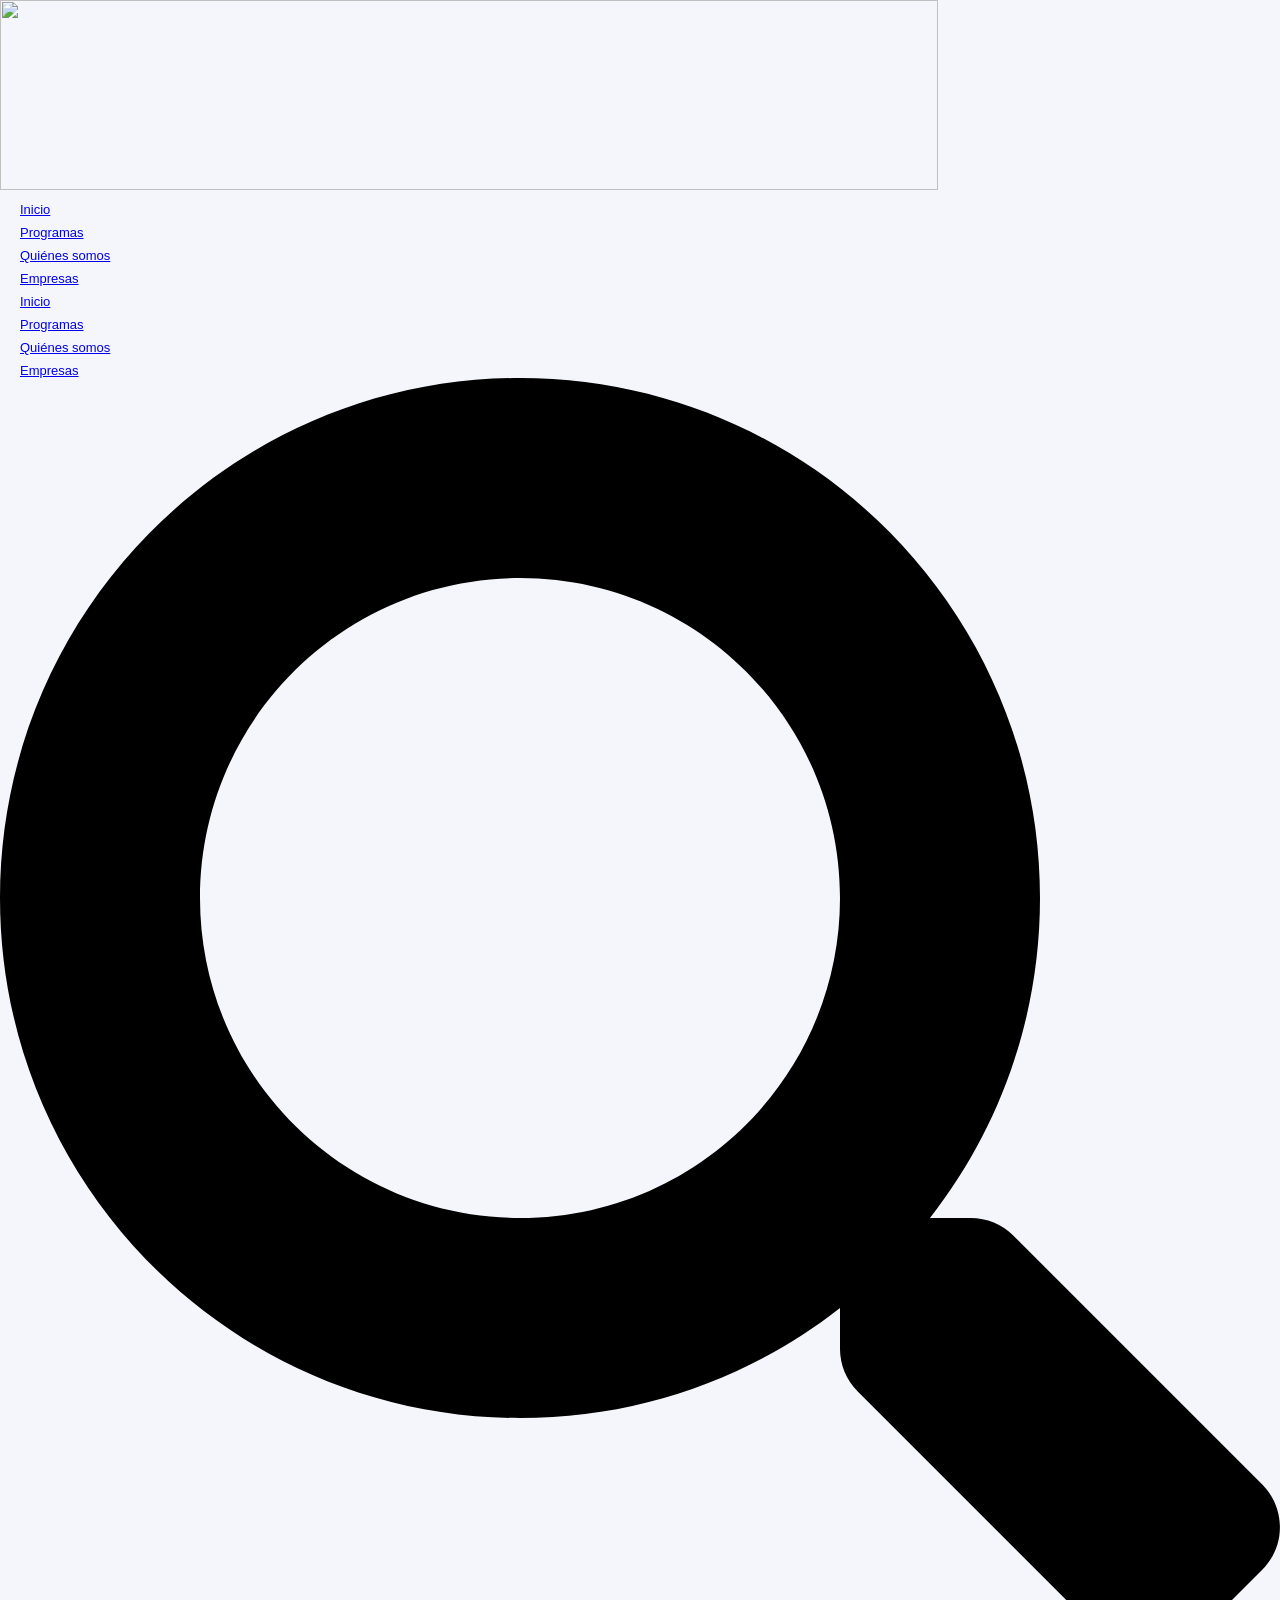
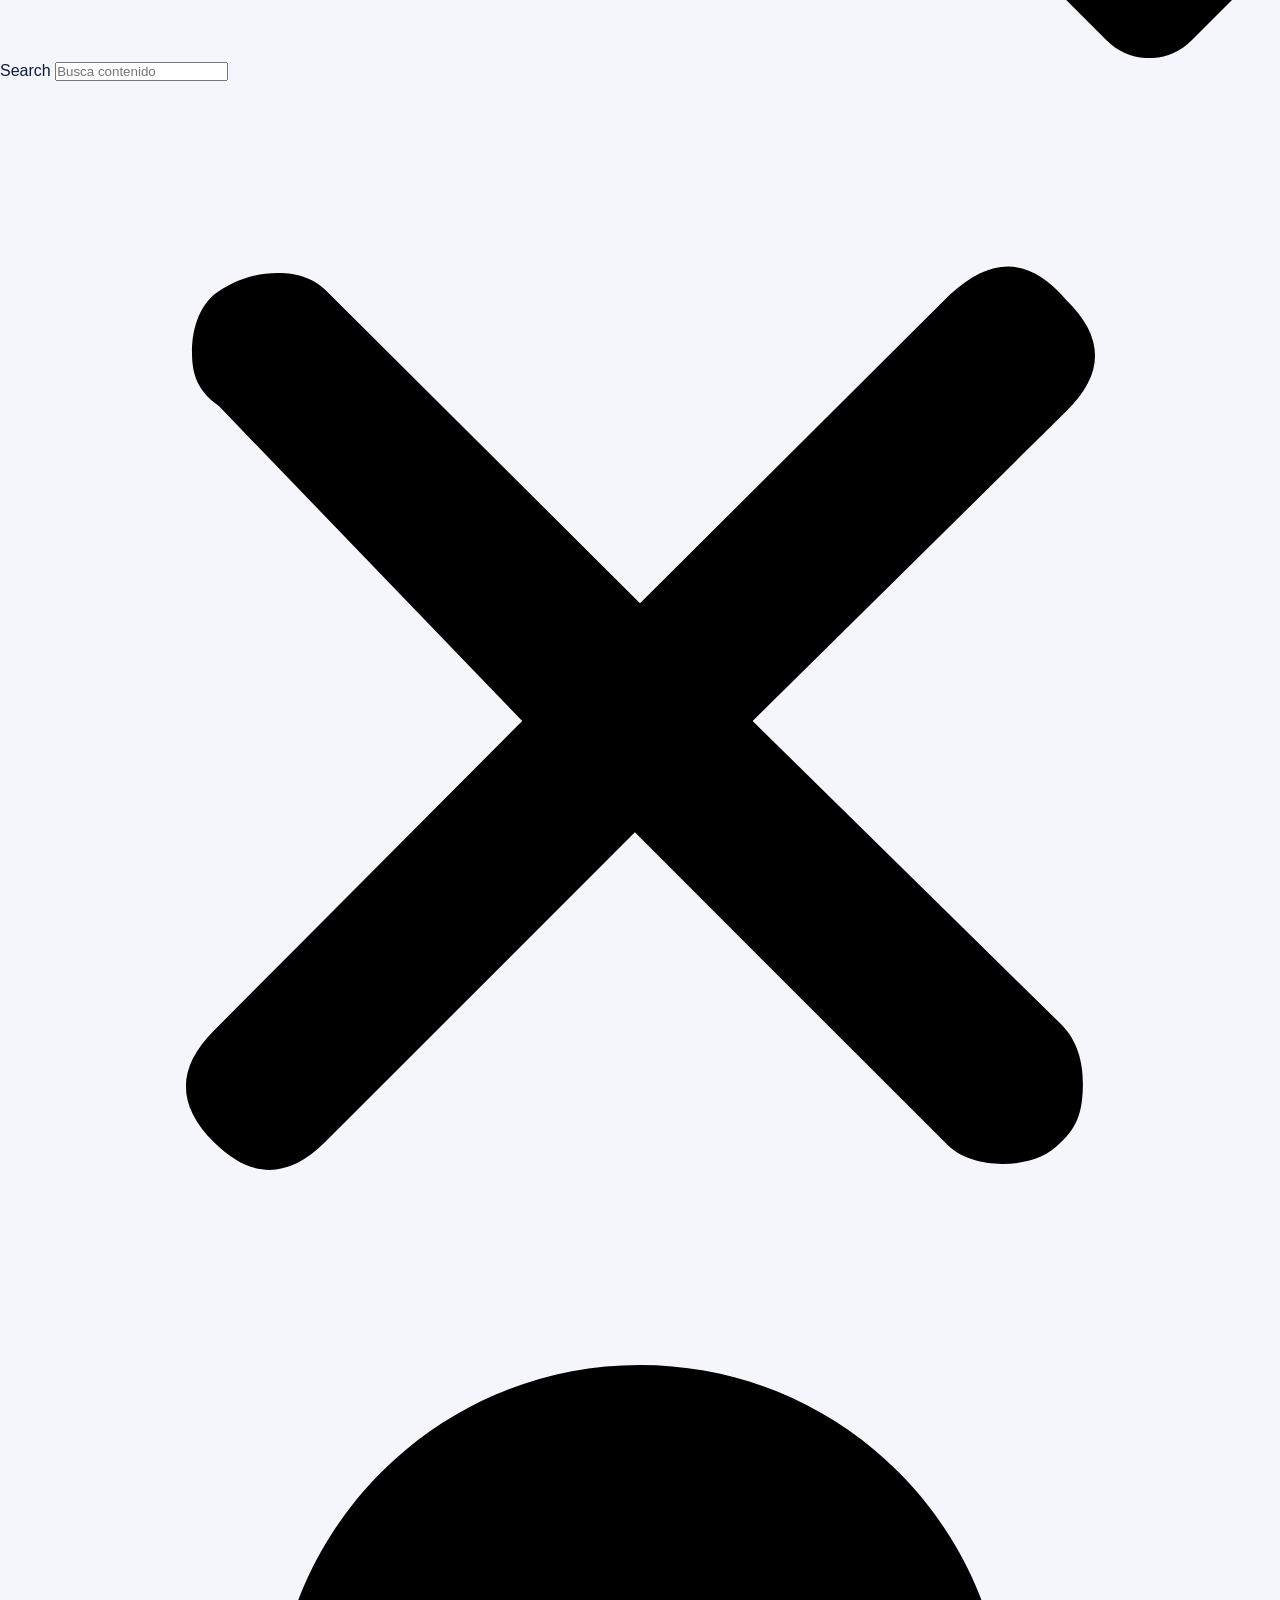
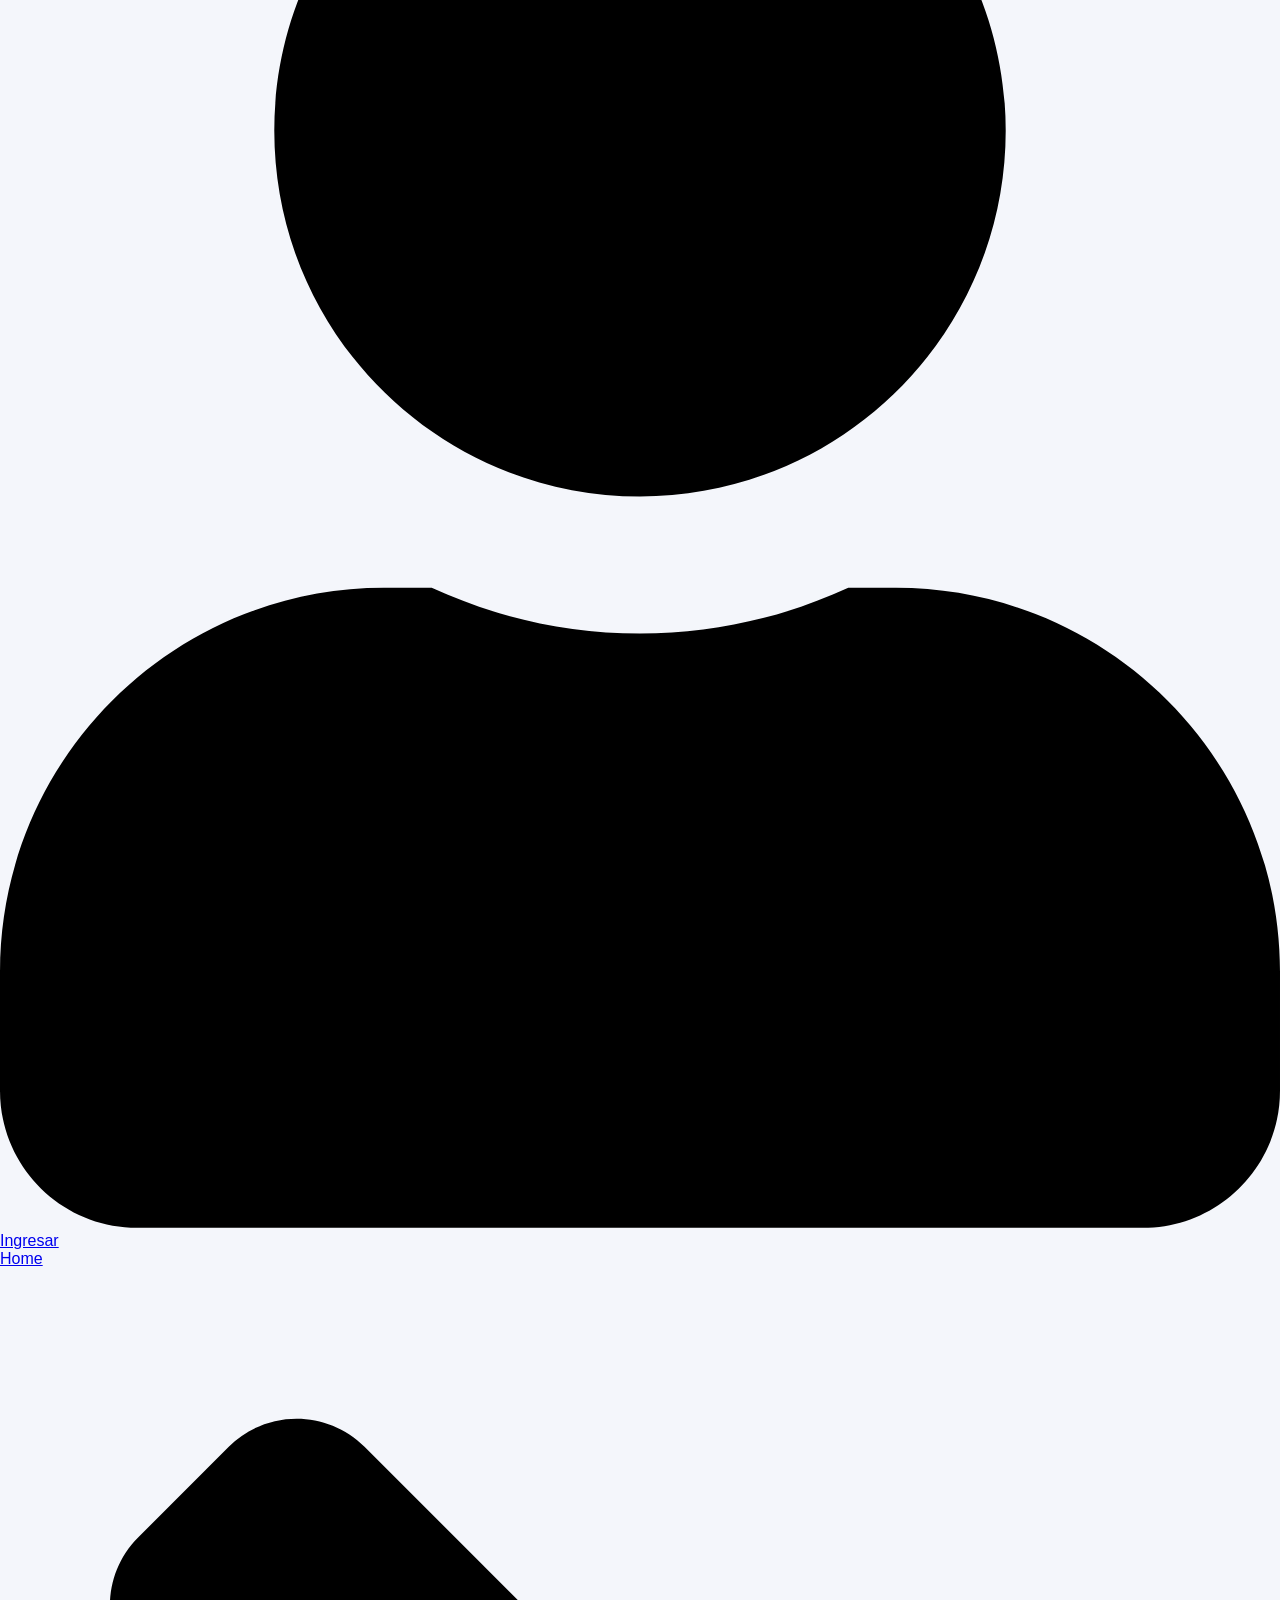
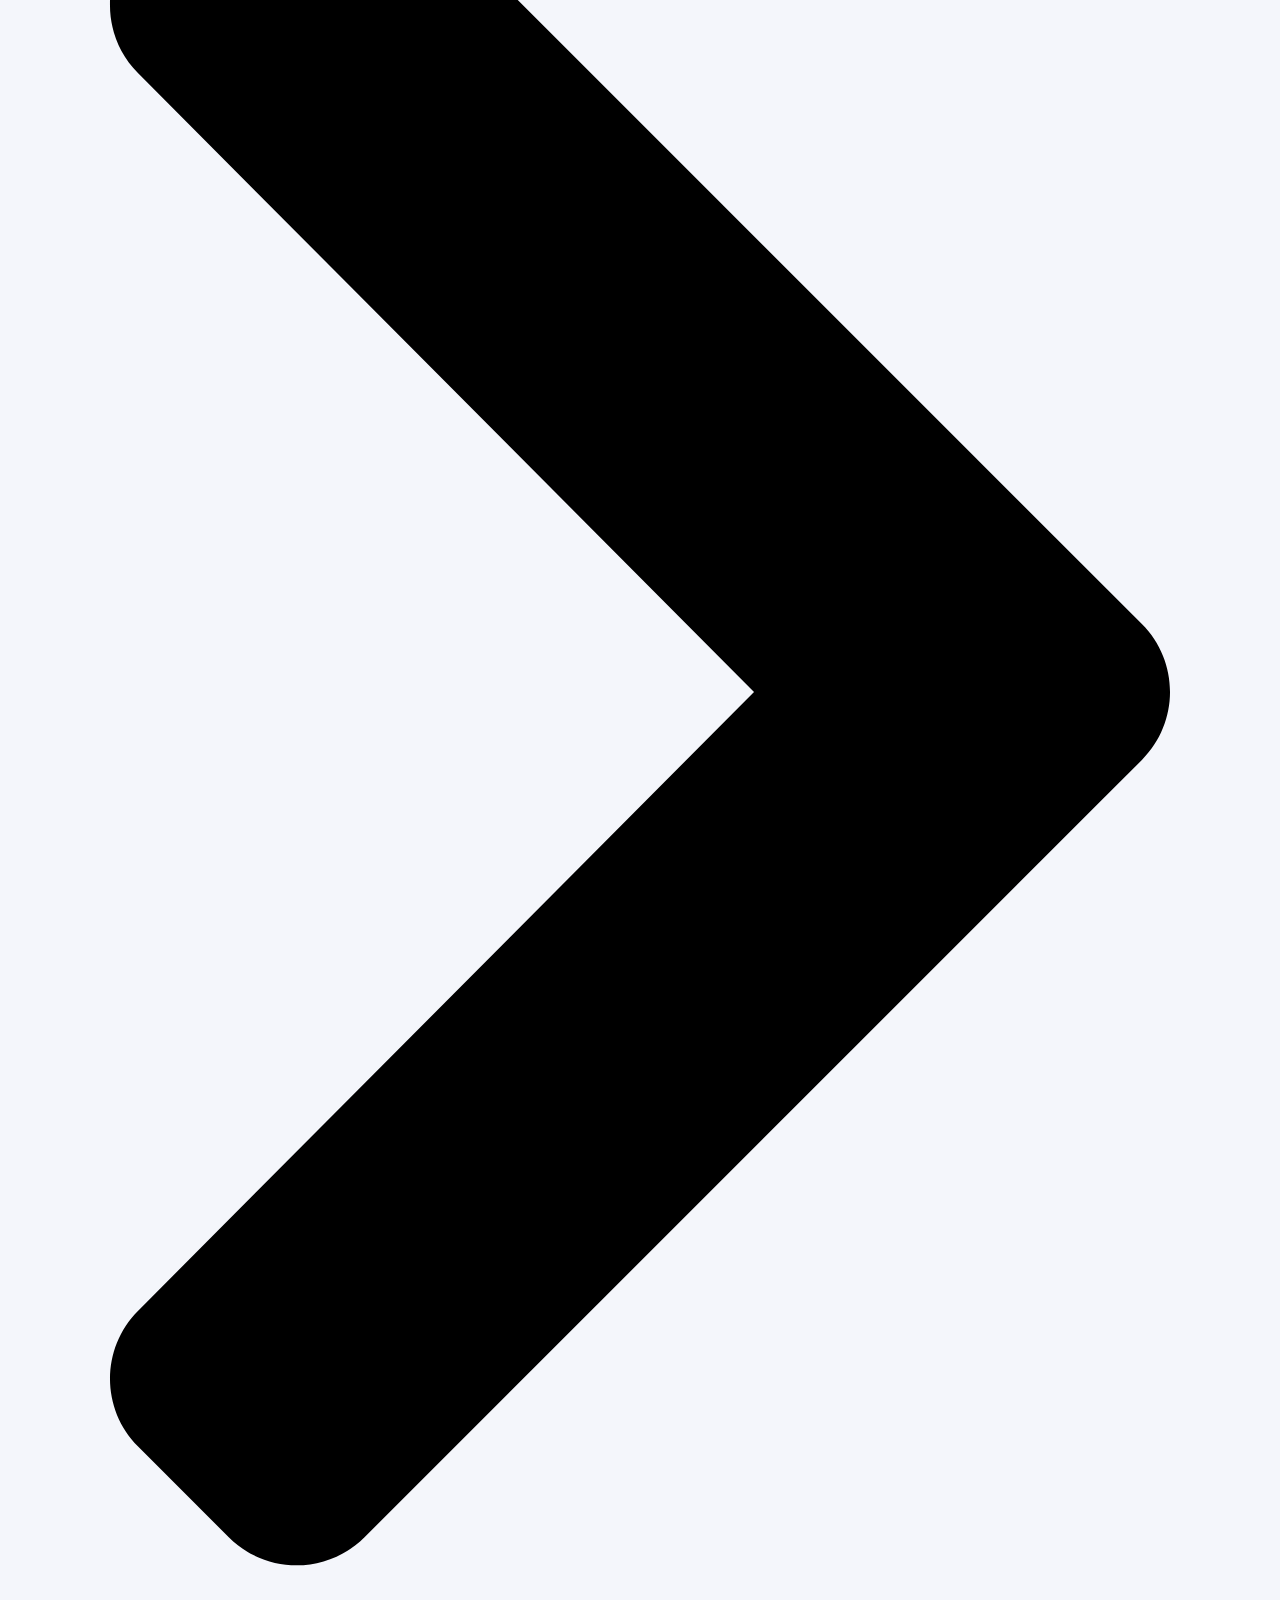
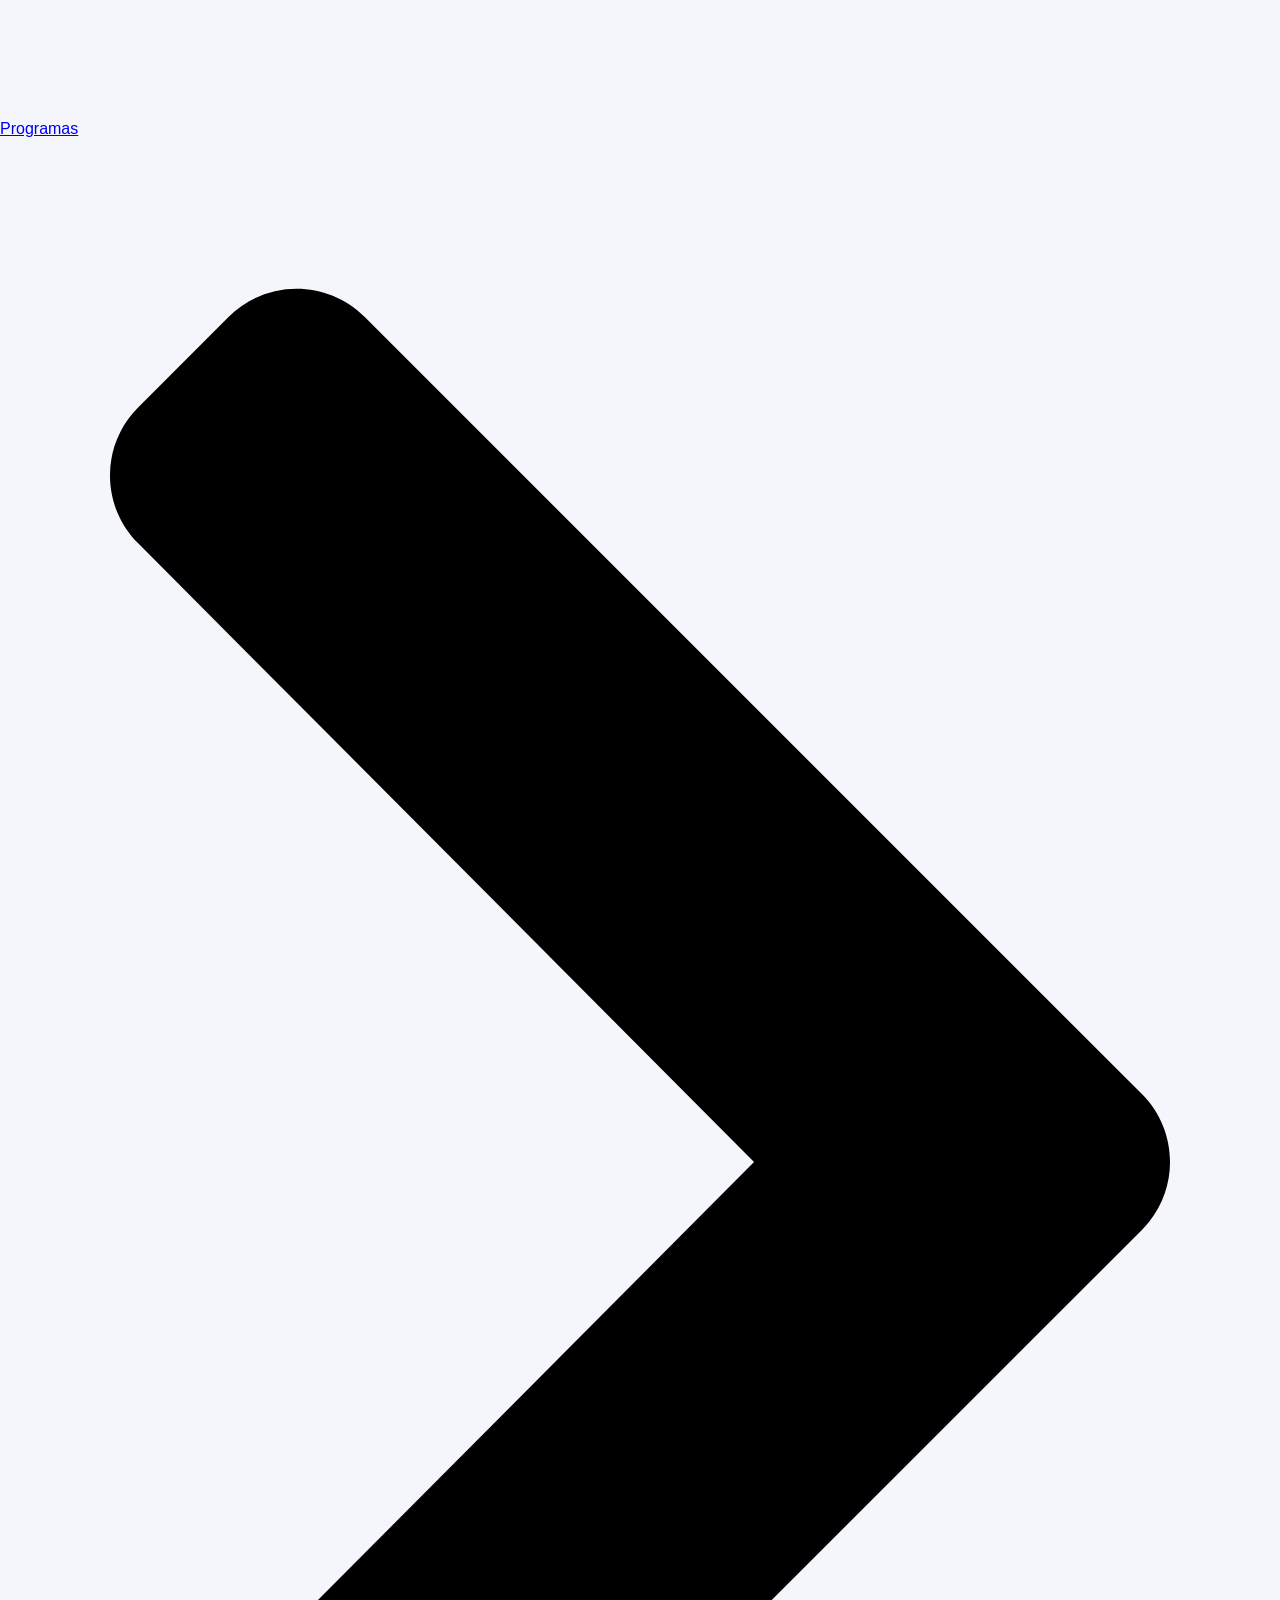
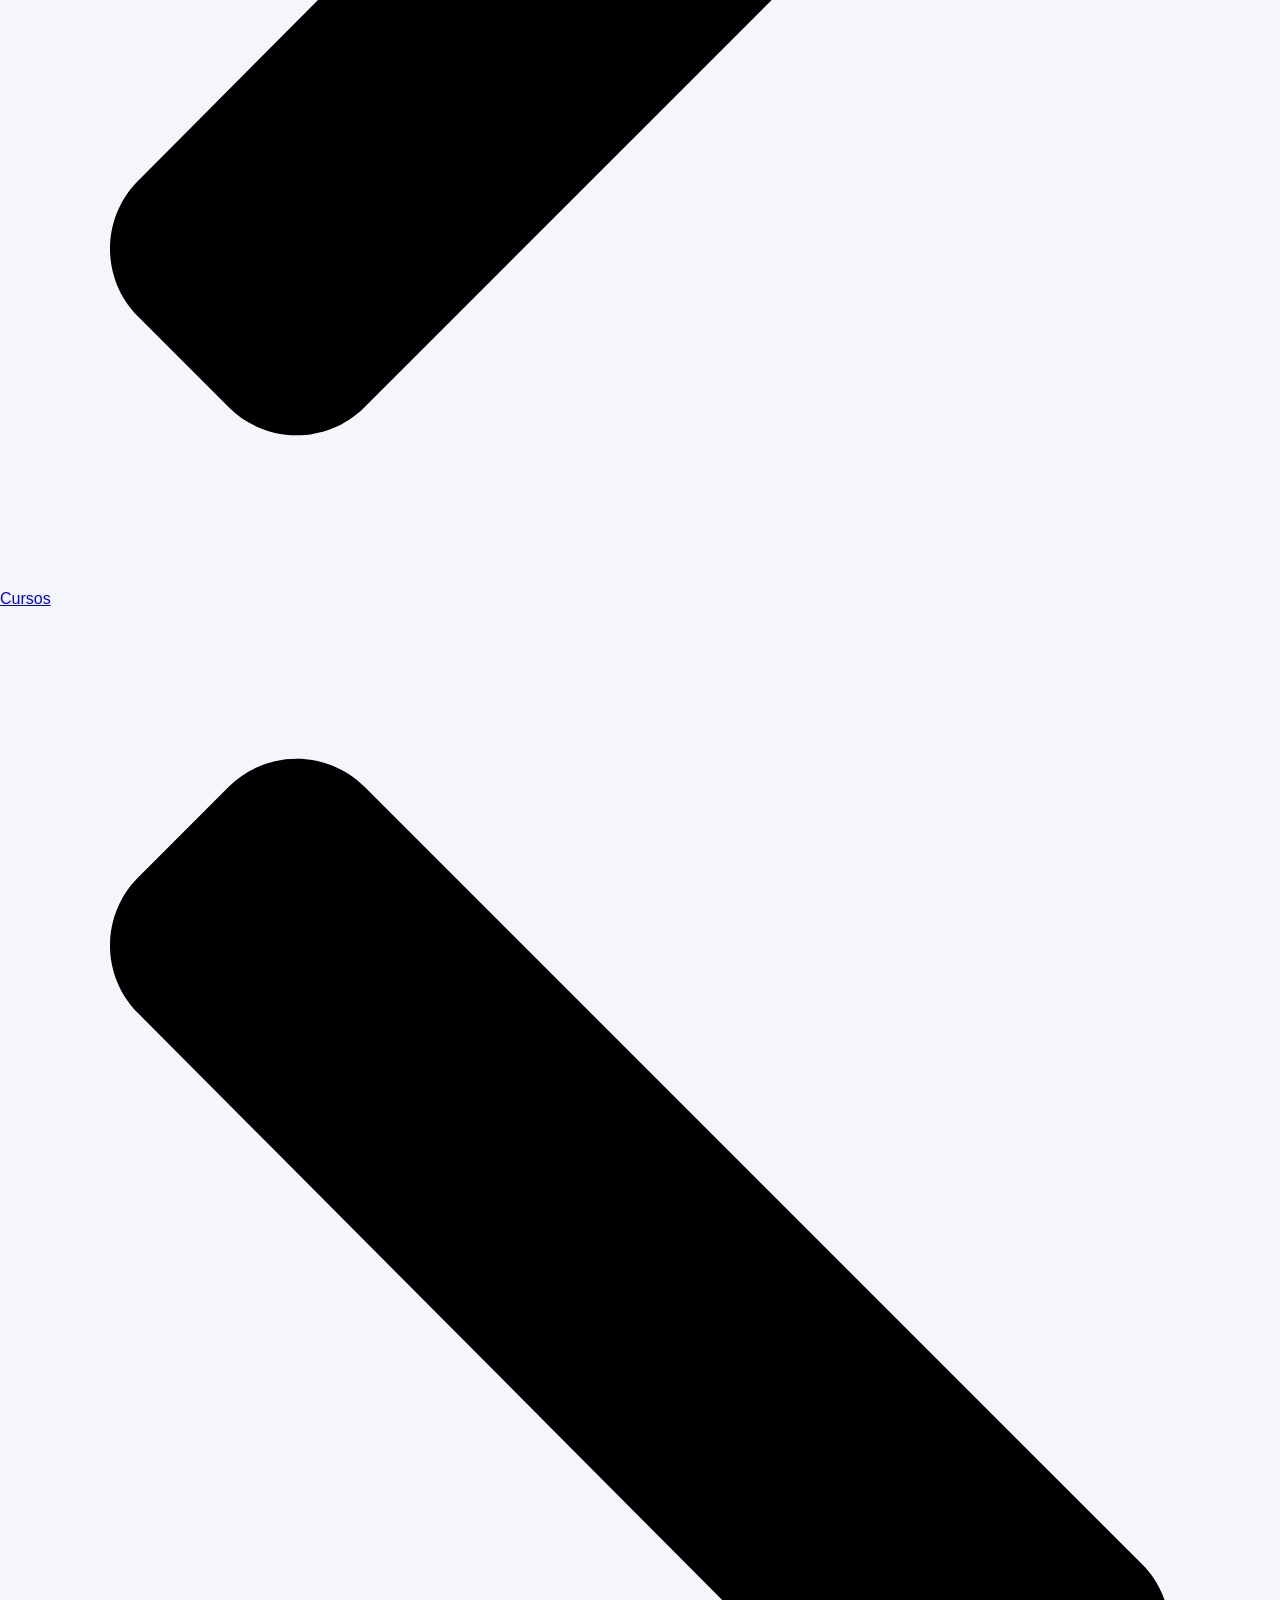
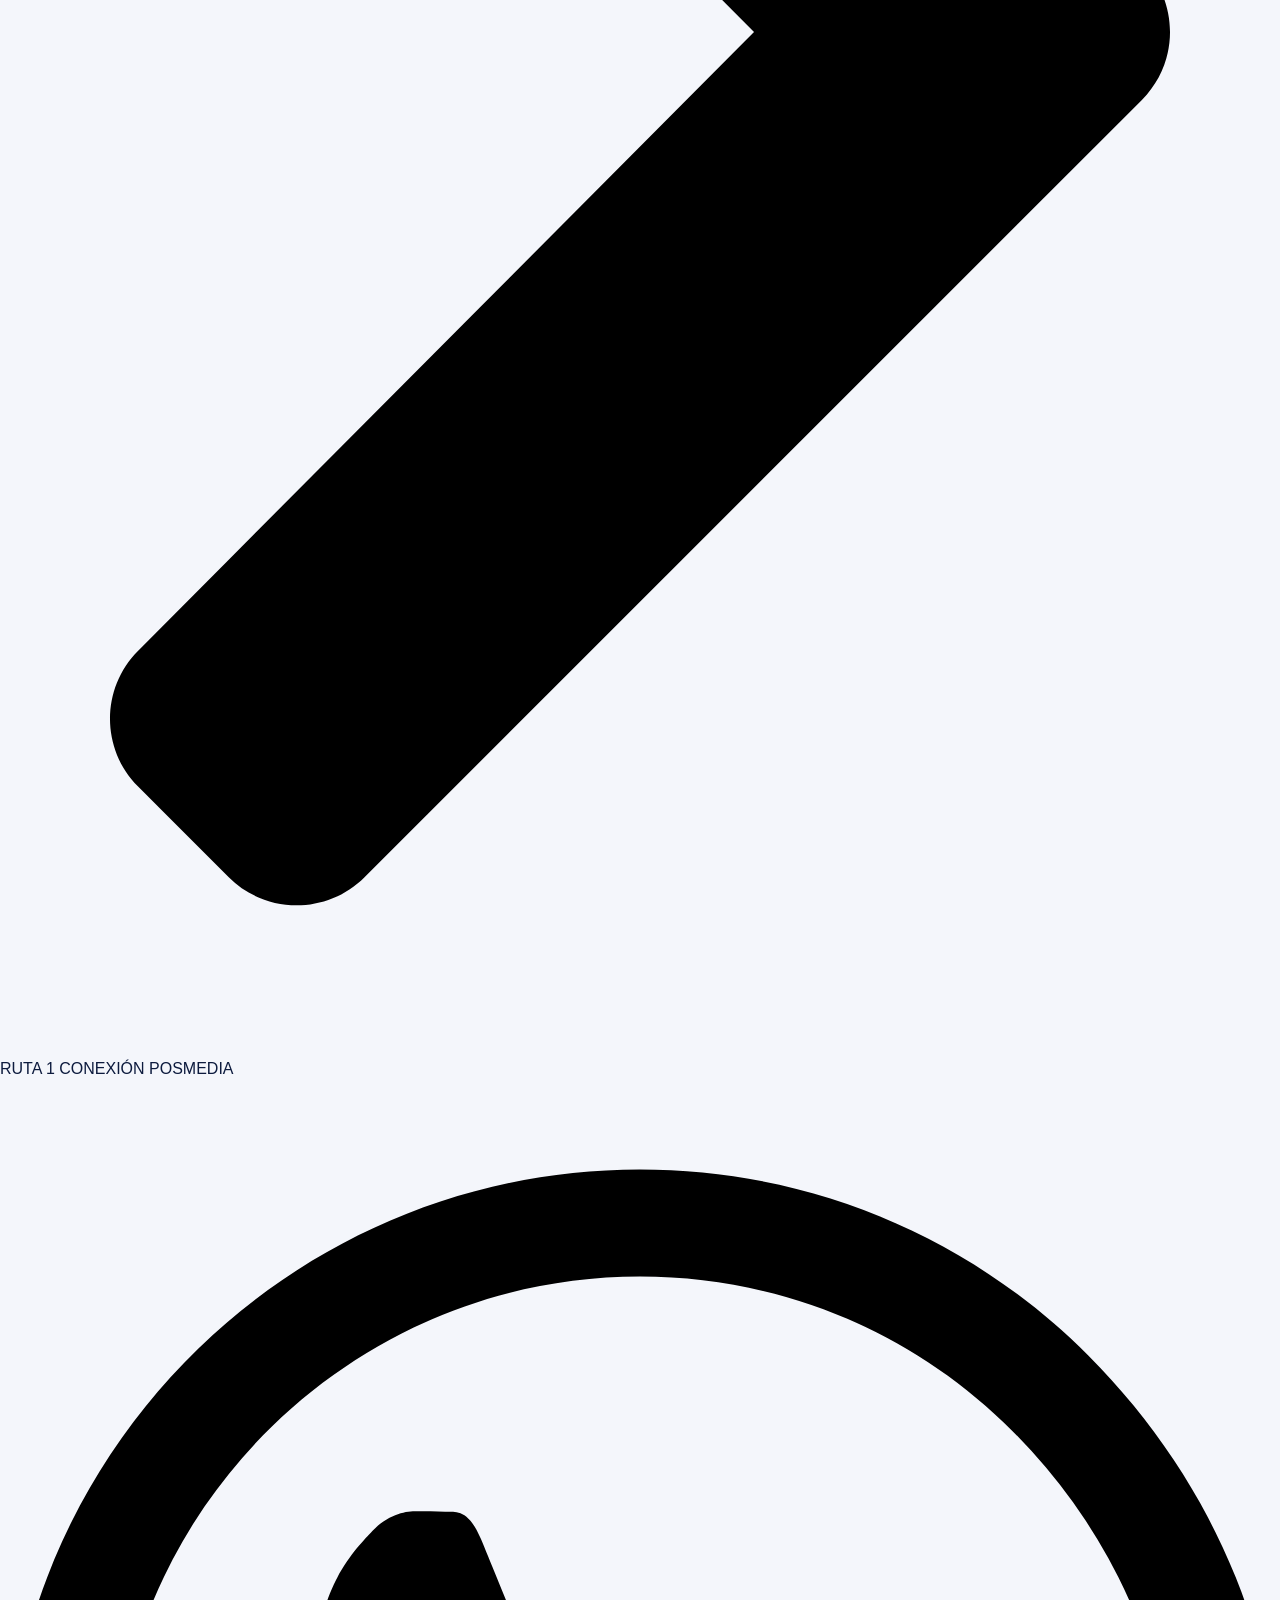
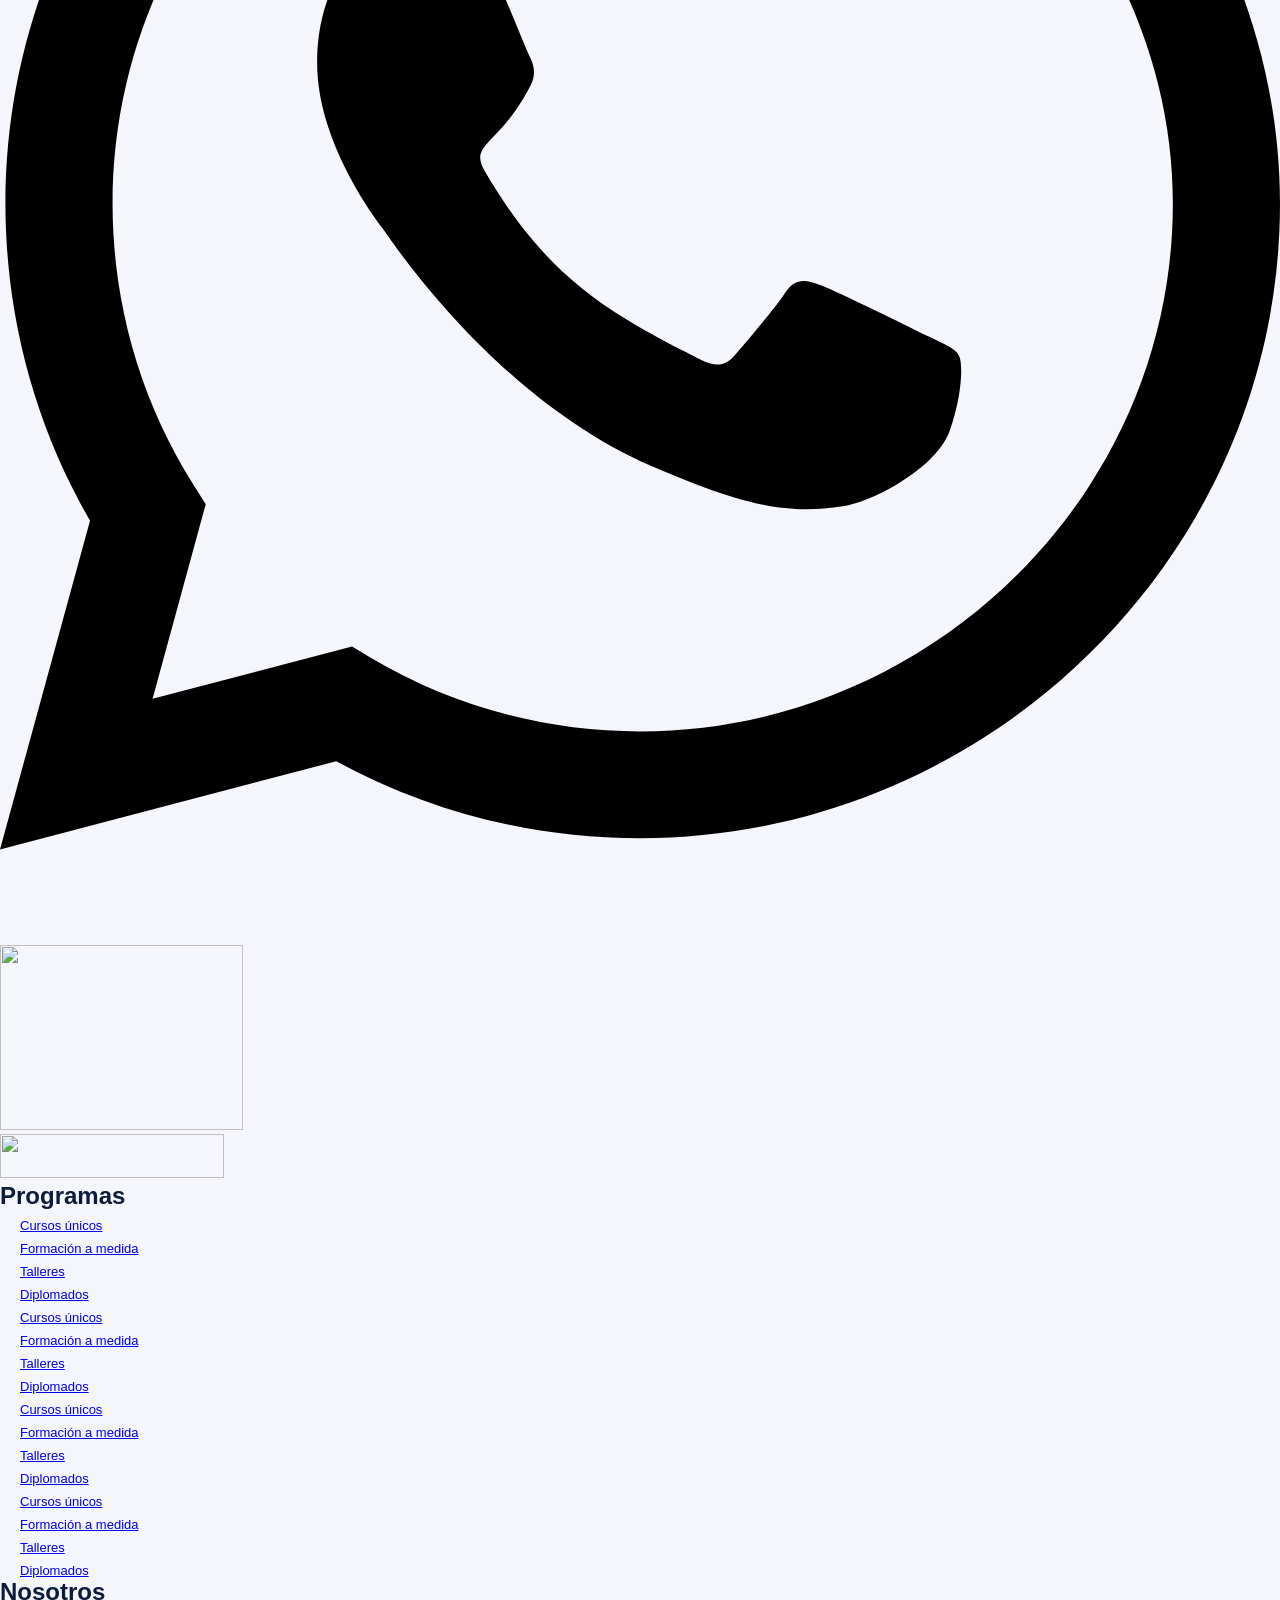
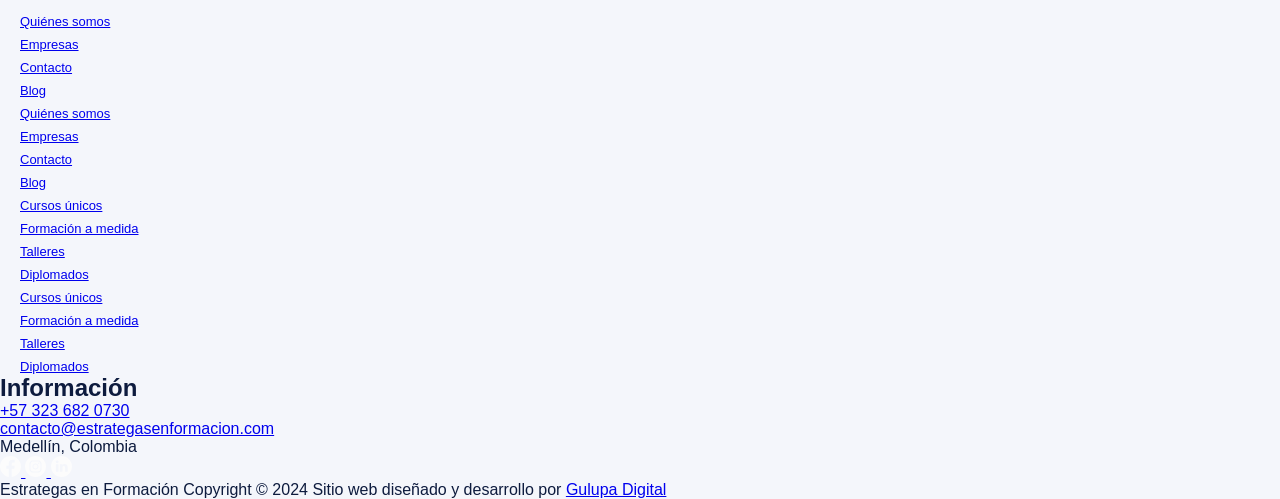
==== view/ruta1.html @ e5839bad "organizando contador del menu de cursos" ====
<!DOCTYPE html>
<html lang="es-CO">
<head>
	<meta charset="UTF-8">
	<meta name="viewport" content="width=device-width, initial-scale=1.0, viewport-fit=cover" />		<script type="text/javascript" id="lpData">
/* <![CDATA[ */
var lpData = {"site_url":"https:\/\/formandoenlinea.com","user_id":"0","theme":"edu-press-child","lp_rest_url":"https:\/\/formandoenlinea.com\/wp-json\/","nonce":"5aa4acb04e","is_course_archive":"","courses_url":"https:\/\/formandoenlinea.com\/programas\/","urlParams":[],"lp_version":"4.3.2.8","lp_rest_load_ajax":"https:\/\/formandoenlinea.com\/wp-json\/lp\/v1\/load_content_via_ajax\/","ajaxUrl":"https:\/\/formandoenlinea.com\/wp-admin\/admin-ajax.php","lpAjaxUrl":"https:\/\/formandoenlinea.com\/lp-ajax-handle","coverImageRatio":"5.16","toast":{"gravity":"bottom","position":"center","duration":3000,"close":1,"stopOnFocus":1,"classPrefix":"lp-toast"},"i18n":[],"lp_woo_version":"4.1.4"};
/* ]]> */
</script>
<link rel="stylesheet" href="../css/style.css">
<script type="text/javascript" id="lpSettingCourses">
/* <![CDATA[ */
var lpSettingCourses = {"lpArchiveLoadAjax":"1","lpArchiveNoLoadAjaxFirst":"0","lpArchivePaginationType":"number","noLoadCoursesJs":"0"};
/* ]]> */

</script>
		<style id="learn-press-custom-css">
			:root {
				--lp-container-max-width: 1366px;
				--lp-cotainer-padding: 1rem;
				--lp-primary-color: #faa333;
				--lp-secondary-color: #000c31;
			}
		</style>
		<meta name='robots' content='index, follow, max-image-preview:large, max-snippet:-1, max-video-preview:-1' />
	<style>img:is([sizes="auto" i], [sizes^="auto," i]) { contain-intrinsic-size: 3000px 1500px }</style>
	
<!-- Google Tag Manager for WordPress by gtm4wp.com -->
<script data-cfasync="false" data-pagespeed-no-defer>
	var gtm4wp_datalayer_name = "dataLayer";
	var dataLayer = dataLayer || [];
	const gtm4wp_use_sku_instead = 0;
	const gtm4wp_currency = 'COP';
	const gtm4wp_product_per_impression = 10;
	const gtm4wp_clear_ecommerce = false;
	const gtm4wp_datalayer_max_timeout = 2000;
</script>
<!-- End Google Tag Manager for WordPress by gtm4wp.com -->
	<!-- This site is optimized with the Yoast SEO plugin v27.0 - https://yoast.com/product/yoast-seo-wordpress/ -->
	<title>RUTA 1 CONEXIÓN POSMEDIA | Formando En Línea</title>
	<link rel="canonical" href="https://formandoenlinea.com/programas/ruta-1-conexion-posmedia/" />
	<meta property="og:locale" content="es_ES" />
	<meta property="og:type" content="article" />
	<meta property="og:title" content="RUTA 1 CONEXIÓN POSMEDIA | Formando En Línea" />
	<meta property="og:description" content="Bienvenido a la Bitácora del futuro Prepárate, porque a partir de este momento tú eres el protagonista de esta aventura única. No es un simple curso, es un viaje diseñado para que explores tu interior, descubras tu propósito y te conectes con nuevas posibilidades que marcarán tu camino. Cada página..." />
	<meta property="og:url" content="https://formandoenlinea.com/programas/ruta-1-conexion-posmedia/" />
	<meta property="og:site_name" content="Formando En Línea" />
	<meta property="article:modified_time" content="2025-11-28T20:17:35+00:00" />
	<meta property="og:image" content="https://formandoenlinea.com/wp-content/uploads/2024/07/Banner-curso-04-scaled.jpg" />
	<meta property="og:image:width" content="2560" />
	<meta property="og:image:height" content="2551" />
	<meta property="og:image:type" content="image/jpeg" />
	<meta name="twitter:card" content="summary_large_image" />
	<meta name="twitter:label1" content="Tiempo de lectura" />
	<meta name="twitter:data1" content="1 minuto" />
	<script type="application/ld+json" class="yoast-schema-graph">{"@context":"https://schema.org","@graph":[{"@type":"WebPage","@id":"https://formandoenlinea.com/programas/ruta-1-conexion-posmedia/","url":"https://formandoenlinea.com/programas/ruta-1-conexion-posmedia/","name":"RUTA 1 CONEXIÓN POSMEDIA | Formando En Línea","isPartOf":{"@id":"https://formandoenlinea.com/#website"},"primaryImageOfPage":{"@id":"https://formandoenlinea.com/programas/ruta-1-conexion-posmedia/#primaryimage"},"image":{"@id":"https://formandoenlinea.com/programas/ruta-1-conexion-posmedia/#primaryimage"},"thumbnailUrl":"https://formandoenlinea.com/wp-content/uploads/2024/07/Banner-curso-04-scaled.jpg","datePublished":"2025-07-16T23:53:33+00:00","dateModified":"2025-11-28T20:17:35+00:00","breadcrumb":{"@id":"https://formandoenlinea.com/programas/ruta-1-conexion-posmedia/#breadcrumb"},"inLanguage":"es-CO","potentialAction":[{"@type":"ReadAction","target":["https://formandoenlinea.com/programas/ruta-1-conexion-posmedia/"]}]},{"@type":"ImageObject","inLanguage":"es-CO","@id":"https://formandoenlinea.com/programas/ruta-1-conexion-posmedia/#primaryimage","url":"https://formandoenlinea.com/wp-content/uploads/2024/07/Banner-curso-04-scaled.jpg","contentUrl":"https://formandoenlinea.com/wp-content/uploads/2024/07/Banner-curso-04-scaled.jpg","width":2560,"height":2551},{"@type":"BreadcrumbList","@id":"https://formandoenlinea.com/programas/ruta-1-conexion-posmedia/#breadcrumb","itemListElement":[{"@type":"ListItem","position":1,"name":"Inicio","item":"https://formandoenlinea.com/"},{"@type":"ListItem","position":2,"name":"Cursos","item":"https://formandoenlinea.com/courses/"},{"@type":"ListItem","position":3,"name":"RUTA 1 CONEXIÓN POSMEDIA"}]},{"@type":"WebSite","@id":"https://formandoenlinea.com/#website","url":"https://formandoenlinea.com/","name":"Formando En Línea","description":"Estrategas en Formación","potentialAction":[{"@type":"SearchAction","target":{"@type":"EntryPoint","urlTemplate":"https://formandoenlinea.com/?s={search_term_string}"},"query-input":{"@type":"PropertyValueSpecification","valueRequired":true,"valueName":"search_term_string"}}],"inLanguage":"es-CO"}]}</script>
	<!-- / Yoast SEO plugin. -->


<link rel="alternate" type="application/rss+xml" title="Formando En Línea &raquo; Feed" href="https://formandoenlinea.com/feed/" />
<link rel="alternate" type="application/rss+xml" title="Formando En Línea &raquo; RSS de los comentarios" href="https://formandoenlinea.com/comments/feed/" />
<style id='classic-theme-styles-inline-css' type='text/css'>
/*! This file is auto-generated */
.wp-block-button__link{color:#fff;background-color:#32373c;border-radius:9999px;box-shadow:none;text-decoration:none;padding:calc(.667em + 2px) calc(1.333em + 2px);font-size:1.125em}.wp-block-file__button{background:#32373c;color:#fff;text-decoration:none}
</style>
<style id='global-styles-inline-css' type='text/css'>
:root{--wp--preset--aspect-ratio--square: 1;--wp--preset--aspect-ratio--4-3: 4/3;--wp--preset--aspect-ratio--3-4: 3/4;--wp--preset--aspect-ratio--3-2: 3/2;--wp--preset--aspect-ratio--2-3: 2/3;--wp--preset--aspect-ratio--16-9: 16/9;--wp--preset--aspect-ratio--9-16: 9/16;--wp--preset--color--black: #000000;--wp--preset--color--cyan-bluish-gray: #abb8c3;--wp--preset--color--white: #ffffff;--wp--preset--color--pale-pink: #f78da7;--wp--preset--color--vivid-red: #cf2e2e;--wp--preset--color--luminous-vivid-orange: #ff6900;--wp--preset--color--luminous-vivid-amber: #fcb900;--wp--preset--color--light-green-cyan: #7bdcb5;--wp--preset--color--vivid-green-cyan: #00d084;--wp--preset--color--pale-cyan-blue: #8ed1fc;--wp--preset--color--vivid-cyan-blue: #0693e3;--wp--preset--color--vivid-purple: #9b51e0;--wp--preset--gradient--vivid-cyan-blue-to-vivid-purple: linear-gradient(135deg,rgba(6,147,227,1) 0%,rgb(155,81,224) 100%);--wp--preset--gradient--light-green-cyan-to-vivid-green-cyan: linear-gradient(135deg,rgb(122,220,180) 0%,rgb(0,208,130) 100%);--wp--preset--gradient--luminous-vivid-amber-to-luminous-vivid-orange: linear-gradient(135deg,rgba(252,185,0,1) 0%,rgba(255,105,0,1) 100%);--wp--preset--gradient--luminous-vivid-orange-to-vivid-red: linear-gradient(135deg,rgba(255,105,0,1) 0%,rgb(207,46,46) 100%);--wp--preset--gradient--very-light-gray-to-cyan-bluish-gray: linear-gradient(135deg,rgb(238,238,238) 0%,rgb(169,184,195) 100%);--wp--preset--gradient--cool-to-warm-spectrum: linear-gradient(135deg,rgb(74,234,220) 0%,rgb(151,120,209) 20%,rgb(207,42,186) 40%,rgb(238,44,130) 60%,rgb(251,105,98) 80%,rgb(254,248,76) 100%);--wp--preset--gradient--blush-light-purple: linear-gradient(135deg,rgb(255,206,236) 0%,rgb(152,150,240) 100%);--wp--preset--gradient--blush-bordeaux: linear-gradient(135deg,rgb(254,205,165) 0%,rgb(254,45,45) 50%,rgb(107,0,62) 100%);--wp--preset--gradient--luminous-dusk: linear-gradient(135deg,rgb(255,203,112) 0%,rgb(199,81,192) 50%,rgb(65,88,208) 100%);--wp--preset--gradient--pale-ocean: linear-gradient(135deg,rgb(255,245,203) 0%,rgb(182,227,212) 50%,rgb(51,167,181) 100%);--wp--preset--gradient--electric-grass: linear-gradient(135deg,rgb(202,248,128) 0%,rgb(113,206,126) 100%);--wp--preset--gradient--midnight: linear-gradient(135deg,rgb(2,3,129) 0%,rgb(40,116,252) 100%);--wp--preset--font-size--small: 13px;--wp--preset--font-size--medium: 20px;--wp--preset--font-size--large: 36px;--wp--preset--font-size--x-large: 42px;--wp--preset--spacing--20: 0.44rem;--wp--preset--spacing--30: 0.67rem;--wp--preset--spacing--40: 1rem;--wp--preset--spacing--50: 1.5rem;--wp--preset--spacing--60: 2.25rem;--wp--preset--spacing--70: 3.38rem;--wp--preset--spacing--80: 5.06rem;--wp--preset--shadow--natural: 6px 6px 9px rgba(0, 0, 0, 0.2);--wp--preset--shadow--deep: 12px 12px 50px rgba(0, 0, 0, 0.4);--wp--preset--shadow--sharp: 6px 6px 0px rgba(0, 0, 0, 0.2);--wp--preset--shadow--outlined: 6px 6px 0px -3px rgba(255, 255, 255, 1), 6px 6px rgba(0, 0, 0, 1);--wp--preset--shadow--crisp: 6px 6px 0px rgba(0, 0, 0, 1);}:where(.is-layout-flex){gap: 0.5em;}:where(.is-layout-grid){gap: 0.5em;}body .is-layout-flex{display: flex;}.is-layout-flex{flex-wrap: wrap;align-items: center;}.is-layout-flex > :is(*, div){margin: 0;}body .is-layout-grid{display: grid;}.is-layout-grid > :is(*, div){margin: 0;}:where(.wp-block-columns.is-layout-flex){gap: 2em;}:where(.wp-block-columns.is-layout-grid){gap: 2em;}:where(.wp-block-post-template.is-layout-flex){gap: 1.25em;}:where(.wp-block-post-template.is-layout-grid){gap: 1.25em;}.has-black-color{color: var(--wp--preset--color--black) !important;}.has-cyan-bluish-gray-color{color: var(--wp--preset--color--cyan-bluish-gray) !important;}.has-white-color{color: var(--wp--preset--color--white) !important;}.has-pale-pink-color{color: var(--wp--preset--color--pale-pink) !important;}.has-vivid-red-color{color: var(--wp--preset--color--vivid-red) !important;}.has-luminous-vivid-orange-color{color: var(--wp--preset--color--luminous-vivid-orange) !important;}.has-luminous-vivid-amber-color{color: var(--wp--preset--color--luminous-vivid-amber) !important;}.has-light-green-cyan-color{color: var(--wp--preset--color--light-green-cyan) !important;}.has-vivid-green-cyan-color{color: var(--wp--preset--color--vivid-green-cyan) !important;}.has-pale-cyan-blue-color{color: var(--wp--preset--color--pale-cyan-blue) !important;}.has-vivid-cyan-blue-color{color: var(--wp--preset--color--vivid-cyan-blue) !important;}.has-vivid-purple-color{color: var(--wp--preset--color--vivid-purple) !important;}.has-black-background-color{background-color: var(--wp--preset--color--black) !important;}.has-cyan-bluish-gray-background-color{background-color: var(--wp--preset--color--cyan-bluish-gray) !important;}.has-white-background-color{background-color: var(--wp--preset--color--white) !important;}.has-pale-pink-background-color{background-color: var(--wp--preset--color--pale-pink) !important;}.has-vivid-red-background-color{background-color: var(--wp--preset--color--vivid-red) !important;}.has-luminous-vivid-orange-background-color{background-color: var(--wp--preset--color--luminous-vivid-orange) !important;}.has-luminous-vivid-amber-background-color{background-color: var(--wp--preset--color--luminous-vivid-amber) !important;}.has-light-green-cyan-background-color{background-color: var(--wp--preset--color--light-green-cyan) !important;}.has-vivid-green-cyan-background-color{background-color: var(--wp--preset--color--vivid-green-cyan) !important;}.has-pale-cyan-blue-background-color{background-color: var(--wp--preset--color--pale-cyan-blue) !important;}.has-vivid-cyan-blue-background-color{background-color: var(--wp--preset--color--vivid-cyan-blue) !important;}.has-vivid-purple-background-color{background-color: var(--wp--preset--color--vivid-purple) !important;}.has-black-border-color{border-color: var(--wp--preset--color--black) !important;}.has-cyan-bluish-gray-border-color{border-color: var(--wp--preset--color--cyan-bluish-gray) !important;}.has-white-border-color{border-color: var(--wp--preset--color--white) !important;}.has-pale-pink-border-color{border-color: var(--wp--preset--color--pale-pink) !important;}.has-vivid-red-border-color{border-color: var(--wp--preset--color--vivid-red) !important;}.has-luminous-vivid-orange-border-color{border-color: var(--wp--preset--color--luminous-vivid-orange) !important;}.has-luminous-vivid-amber-border-color{border-color: var(--wp--preset--color--luminous-vivid-amber) !important;}.has-light-green-cyan-border-color{border-color: var(--wp--preset--color--light-green-cyan) !important;}.has-vivid-green-cyan-border-color{border-color: var(--wp--preset--color--vivid-green-cyan) !important;}.has-pale-cyan-blue-border-color{border-color: var(--wp--preset--color--pale-cyan-blue) !important;}.has-vivid-cyan-blue-border-color{border-color: var(--wp--preset--color--vivid-cyan-blue) !important;}.has-vivid-purple-border-color{border-color: var(--wp--preset--color--vivid-purple) !important;}.has-vivid-cyan-blue-to-vivid-purple-gradient-background{background: var(--wp--preset--gradient--vivid-cyan-blue-to-vivid-purple) !important;}.has-light-green-cyan-to-vivid-green-cyan-gradient-background{background: var(--wp--preset--gradient--light-green-cyan-to-vivid-green-cyan) !important;}.has-luminous-vivid-amber-to-luminous-vivid-orange-gradient-background{background: var(--wp--preset--gradient--luminous-vivid-amber-to-luminous-vivid-orange) !important;}.has-luminous-vivid-orange-to-vivid-red-gradient-background{background: var(--wp--preset--gradient--luminous-vivid-orange-to-vivid-red) !important;}.has-very-light-gray-to-cyan-bluish-gray-gradient-background{background: var(--wp--preset--gradient--very-light-gray-to-cyan-bluish-gray) !important;}.has-cool-to-warm-spectrum-gradient-background{background: var(--wp--preset--gradient--cool-to-warm-spectrum) !important;}.has-blush-light-purple-gradient-background{background: var(--wp--preset--gradient--blush-light-purple) !important;}.has-blush-bordeaux-gradient-background{background: var(--wp--preset--gradient--blush-bordeaux) !important;}.has-luminous-dusk-gradient-background{background: var(--wp--preset--gradient--luminous-dusk) !important;}.has-pale-ocean-gradient-background{background: var(--wp--preset--gradient--pale-ocean) !important;}.has-electric-grass-gradient-background{background: var(--wp--preset--gradient--electric-grass) !important;}.has-midnight-gradient-background{background: var(--wp--preset--gradient--midnight) !important;}.has-small-font-size{font-size: var(--wp--preset--font-size--small) !important;}.has-medium-font-size{font-size: var(--wp--preset--font-size--medium) !important;}.has-large-font-size{font-size: var(--wp--preset--font-size--large) !important;}.has-x-large-font-size{font-size: var(--wp--preset--font-size--x-large) !important;}
:where(.wp-block-post-template.is-layout-flex){gap: 1.25em;}:where(.wp-block-post-template.is-layout-grid){gap: 1.25em;}
:where(.wp-block-columns.is-layout-flex){gap: 2em;}:where(.wp-block-columns.is-layout-grid){gap: 2em;}
:root :where(.wp-block-pullquote){font-size: 1.5em;line-height: 1.6;}
</style>
<link rel='stylesheet' id='gamipress-css-css' href='https://formandoenlinea.com/wp-content/plugins/gamipress/assets/css/gamipress.min.css?ver=7.7.0' type='text/css' media='all' />
<link rel='stylesheet' id='woocommerce-layout-css' href='https://formandoenlinea.com/wp-content/plugins/woocommerce/assets/css/woocommerce-layout.css?ver=10.5.1' type='text/css' media='all' />
<link rel='stylesheet' id='woocommerce-smallscreen-css' href='https://formandoenlinea.com/wp-content/plugins/woocommerce/assets/css/woocommerce-smallscreen.css?ver=10.5.1' type='text/css' media='only screen and (max-width: 768px)' />
<link rel='stylesheet' id='woocommerce-general-css' href='https://formandoenlinea.com/wp-content/plugins/woocommerce/assets/css/woocommerce.css?ver=10.5.1' type='text/css' media='all' />
<style id='woocommerce-inline-inline-css' type='text/css'>
.woocommerce form .form-row .required { visibility: visible; }
</style>
<link rel='stylesheet' id='parent-style-css' href='https://formandoenlinea.com/wp-content/themes/edu-press/style.css?ver=6.8.5' type='text/css' media='all' />
<link rel='stylesheet' id='child-style-css' href='https://formandoenlinea.com/wp-content/themes/edu-press-child/style.css?ver=6.8.5' type='text/css' media='all' />
<link rel='stylesheet' id='certificates-css-css' href='https://formandoenlinea.com/wp-content/plugins/learnpress-certificates/assets/dist/css/certificates.min.css?ver=4.1.2' type='text/css' media='all' />
<link rel='stylesheet' id='elementor-frontend-css' href='https://formandoenlinea.com/wp-content/uploads/elementor/css/custom-frontend.min.css?ver=1776377336' type='text/css' media='all' />
<link rel='stylesheet' id='widget-image-css' href='https://formandoenlinea.com/wp-content/plugins/elementor/assets/css/widget-image.min.css?ver=3.35.5' type='text/css' media='all' />
<link rel='stylesheet' id='widget-nav-menu-css' href='https://formandoenlinea.com/wp-content/uploads/elementor/css/custom-pro-widget-nav-menu.min.css?ver=1776377336' type='text/css' media='all' />
<link rel='stylesheet' id='widget-search-form-css' href='https://formandoenlinea.com/wp-content/plugins/elementor-pro/assets/css/widget-search-form.min.css?ver=3.35.1' type='text/css' media='all' />
<link rel='stylesheet' id='widget-heading-css' href='https://formandoenlinea.com/wp-content/plugins/elementor/assets/css/widget-heading.min.css?ver=3.35.5' type='text/css' media='all' />
<link rel='stylesheet' id='widget-social-icons-css' href='https://formandoenlinea.com/wp-content/plugins/elementor/assets/css/widget-social-icons.min.css?ver=3.35.5' type='text/css' media='all' />
<link rel='stylesheet' id='e-apple-webkit-css' href='https://formandoenlinea.com/wp-content/uploads/elementor/css/custom-apple-webkit.min.css?ver=1776377336' type='text/css' media='all' />
<link rel='stylesheet' id='elementor-post-5100-css' href='https://formandoenlinea.com/wp-content/uploads/elementor/css/post-5100.css?ver=1776377336' type='text/css' media='all' />
<link rel='stylesheet' id='thim-ekit-frontend-css' href='https://formandoenlinea.com/wp-content/plugins/thim-elementor-kit/build/frontend.css?ver=1.3.8' type='text/css' media='all' />
<link rel='stylesheet' id='thim-ekit-widgets-css' href='https://formandoenlinea.com/wp-content/plugins/thim-elementor-kit/build/widgets.css?ver=1.3.8' type='text/css' media='all' />
<link rel='stylesheet' id='widget-rating-css' href='https://formandoenlinea.com/wp-content/plugins/elementor/assets/css/widget-rating.min.css?ver=3.35.5' type='text/css' media='all' />
<link rel='stylesheet' id='e-animation-fadeInLeft-css' href='https://formandoenlinea.com/wp-content/plugins/elementor/assets/lib/animations/styles/fadeInLeft.min.css?ver=3.35.5' type='text/css' media='all' />
<link rel='stylesheet' id='swiper-css' href='https://formandoenlinea.com/wp-content/plugins/elementor/assets/lib/swiper/v8/css/swiper.min.css?ver=8.4.5' type='text/css' media='all' />
<link rel='stylesheet' id='e-swiper-css' href='https://formandoenlinea.com/wp-content/plugins/elementor/assets/css/conditionals/e-swiper.min.css?ver=3.35.5' type='text/css' media='all' />
<link rel='stylesheet' id='widget-slides-css' href='https://formandoenlinea.com/wp-content/uploads/elementor/css/custom-pro-widget-slides.min.css?ver=1776377336' type='text/css' media='all' />
<link rel='stylesheet' id='elementor-post-15704-css' href='https://formandoenlinea.com/wp-content/uploads/elementor/css/post-15704.css?ver=1776379129' type='text/css' media='all' />
<link rel='stylesheet' id='elementor-post-24-css' href='https://formandoenlinea.com/wp-content/uploads/elementor/css/post-24.css?ver=1776377336' type='text/css' media='all' />
<link rel='stylesheet' id='elementor-post-48-css' href='https://formandoenlinea.com/wp-content/uploads/elementor/css/post-48.css?ver=1776377336' type='text/css' media='all' />
<link rel='stylesheet' id='thim-style-css' href='https://formandoenlinea.com/wp-content/themes/edu-press-child/style.css?ver=1.0.4' type='text/css' media='all' />
<style id='thim-style-inline-css' type='text/css'>
:root{--thim-width_logo:200px;--thim-body_primary_color:#FF782D;--thim-body_primary_color-rgb: 255,120,45;--thim-background_main_color:#fff;--thim-body_container:1366px;--thim-border_color:#e8e8e8;--thim-font_body-font-family:Inter;--thim-font_body-variant:regular;--thim-font_body-font-size:16px;--thim-font_body-line-height:1.6em;--thim-font_body-letter-spacing:0;--thim-font_body-color:#00030f;--thim-font_body-text-transform:none;--thim-font_title-font-family:Inter;--thim-font_title-color:#00030f;--thim-font_title-variant:600;--thim-font_h1-font-size:1.75rem;--thim-font_h1-line-height:1.2;--thim-font_h1-text-transform:none;--thim-font_h2-font-size:1.5rem;--thim-font_h2-line-height:1.4;--thim-font_h2-text-transform:none;--thim-font_h3-font-size:1.35rem;--thim-font_h3-line-height:1.4;--thim-font_h3-text-transform:none;--thim-font_h4-font-size:1.25rem;--thim-font_h4-line-height:1.4;--thim-font_h4-text-transform:none;--thim-font_h5-font-size:1.05rem;--thim-font_h5-line-height:1.6;--thim-font_h5-text-transform:none;--thim-font_h5-variant:600;--thim-font_h6-font-size:1rem;--thim-font_h6-line-height:1.6;--thim-font_h6-text-transform:none;--thim-font_h6-variant:600;--thim-main_menu-font-size:16px;--thim-main_menu-line-height:17px;--thim-main_menu-color:#000000;--thim-main_menu-text-transform:capitalize;--thim-main_menu-font-weight:normal;--thim-main_menu-text-align:left;--thim-main_menu_color-background_color:#fff;--thim-main_menu_color-border_color:#E8E8E8;--thim-main_menu_color-text_color_hover:#FF782D;--thim-sub_menu-background_color:#fff;--thim-sub_menu-text_color:#333;--thim-sub_menu-text_color_hover:#FF782D;--thim-mobile_menu-background_color:#333;--thim-mobile_menu-text_color:#fff;--thim-mobile_menu-text_color_hover:#FF782D;--thim-sticky_menu-background_color:#fff;--thim-sticky_menu-text_color:#333;--thim-sticky_menu-text_color_hover:#FF782D;--thim-border_radius_content:;--thim-border_radius-item:10px;--thim-border_radius-item-big:20px;--thim-border_radius-button:60px;--thim-breadcrumb_font_size:1em;--thim-breadcrumb_bg_color:#ffffff;--thim-breadcrumb_color:#666666;--thim-breadcrumb_border_color:#eeeeee;--thim-course_price_color:#f24c0a;--thim-footer_color-bg:#F5F5F5;--thim-footer_color-title:#000;--thim-footer_color-text:#555;--thim-footer_color-link:#555;--thim-footer_color-hover:#FF782D;--thim-footer_font_title-font-size:1.3em;--thim-footer_font_title-line-height:1.3em;--thim-footer_font_title-text-transform:normal;--thim-footer_font_text-font-size:1em;--thim-footer_font_text-line-height:1.3em;--thim-copyright_bg_color:#F5F5F5;--thim-copyright_text_color:#555;--thim-copyright_border_color:#EAEAEA;--thim-theme_feature_preloading_style-background:#ffffff;--thim-theme_feature_preloading_style-color:#333333;}
</style>
<link rel='stylesheet' id='elementor-icons-thim-ekits-fonts-css' href='https://formandoenlinea.com/wp-content/plugins/thim-elementor-kit/build/libraries/thim-ekits/css/thim-ekits-icons.min.css?ver=1.3.8' type='text/css' media='all' />
<link rel='stylesheet' id='learnpress-css' href='https://formandoenlinea.com/wp-content/plugins/learnpress/assets/css/learnpress.min.css?ver=4.3.2.8' type='text/css' media='all' />
<link rel='stylesheet' id='learnpress-widgets-css' href='https://formandoenlinea.com/wp-content/plugins/learnpress/assets/css/widgets.min.css?ver=4.3.2.8' type='text/css' media='all' />
<link rel='stylesheet' id='elementor-gf-local-inter-css' href='https://formandoenlinea.com/wp-content/uploads/elementor/google-fonts/css/inter.css?ver=1742307656' type='text/css' media='all' />
<script type="text/javascript" src="https://formandoenlinea.com/wp-includes/js/jquery/jquery.min.js?ver=3.7.1" id="jquery-core-js"></script>
<script type="text/javascript" src="https://formandoenlinea.com/wp-includes/js/jquery/jquery-migrate.min.js?ver=3.4.1" id="jquery-migrate-js"></script>
<script type="text/javascript" src="https://formandoenlinea.com/wp-content/plugins/woocommerce/assets/js/jquery-blockui/jquery.blockUI.min.js?ver=2.7.0-wc.10.5.1" id="wc-jquery-blockui-js" defer="defer" data-wp-strategy="defer"></script>
<script type="text/javascript" id="wc-add-to-cart-js-extra">
/* <![CDATA[ */
var wc_add_to_cart_params = {"ajax_url":"\/wp-admin\/admin-ajax.php","wc_ajax_url":"\/?wc-ajax=%%endpoint%%","i18n_view_cart":"Ver carrito","cart_url":"https:\/\/formandoenlinea.com\/carrito\/","is_cart":"","cart_redirect_after_add":"no"};
/* ]]> */
</script>
<script type="text/javascript" src="https://formandoenlinea.com/wp-content/plugins/woocommerce/assets/js/frontend/add-to-cart.min.js?ver=10.5.1" id="wc-add-to-cart-js" defer="defer" data-wp-strategy="defer"></script>
<script type="text/javascript" src="https://formandoenlinea.com/wp-content/plugins/woocommerce/assets/js/js-cookie/js.cookie.min.js?ver=2.1.4-wc.10.5.1" id="wc-js-cookie-js" defer="defer" data-wp-strategy="defer"></script>
<script type="text/javascript" id="woocommerce-js-extra">
/* <![CDATA[ */
var woocommerce_params = {"ajax_url":"\/wp-admin\/admin-ajax.php","wc_ajax_url":"\/?wc-ajax=%%endpoint%%","i18n_password_show":"Mostrar contrase\u00f1a","i18n_password_hide":"Ocultar contrase\u00f1a"};
/* ]]> */
</script>
<script type="text/javascript" src="https://formandoenlinea.com/wp-content/plugins/woocommerce/assets/js/frontend/woocommerce.min.js?ver=10.5.1" id="woocommerce-js" defer="defer" data-wp-strategy="defer"></script>
<script type="text/javascript" src="https://formandoenlinea.com/wp-content/plugins/learnpress-certificates/assets/src/js/pdf.js?ver=1.5.3" id="pdfjs-js" defer="defer" data-wp-strategy="defer"></script>
<script type="text/javascript" src="https://formandoenlinea.com/wp-content/plugins/learnpress-certificates/assets/src/js/download.min.js?ver=4.2" id="downloadjs-js" defer="defer" data-wp-strategy="defer"></script>
<script type="text/javascript" src="https://formandoenlinea.com/wp-includes/js/dist/hooks.min.js?ver=4d63a3d491d11ffd8ac6" id="wp-hooks-js"></script>
<script type="text/javascript" src="https://formandoenlinea.com/wp-includes/js/dist/i18n.min.js?ver=5e580eb46a90c2b997e6" id="wp-i18n-js"></script>
<script type="text/javascript" id="wp-i18n-js-after">
/* <![CDATA[ */
wp.i18n.setLocaleData( { 'text direction\u0004ltr': [ 'ltr' ] } );
/* ]]> */
</script>
<script type="text/javascript" src="https://formandoenlinea.com/wp-includes/js/dist/vendor/wp-polyfill.min.js?ver=3.15.0" id="wp-polyfill-js"></script>
<script type="text/javascript" src="https://formandoenlinea.com/wp-includes/js/dist/url.min.js?ver=c2964167dfe2477c14ea" id="wp-url-js"></script>
<script type="text/javascript" id="wp-api-fetch-js-translations">
/* <![CDATA[ */
( function( domain, translations ) {
	var localeData = translations.locale_data[ domain ] || translations.locale_data.messages;
	localeData[""].domain = domain;
	wp.i18n.setLocaleData( localeData, domain );
} )( "default", {"translation-revision-date":"2025-11-16 01:22:48+0000","generator":"GlotPress\/4.0.3","domain":"messages","locale_data":{"messages":{"":{"domain":"messages","plural-forms":"nplurals=2; plural=n != 1;","lang":"es_CO"},"The response is not a valid JSON response.":["Las respuesta no es una respuesta JSON v\u00e1lida."],"An unknown error occurred.":["Ocurri\u00f3 un error desconocido."],"Media upload failed. If this is a photo or a large image, please scale it down and try again.":["La subida de medios ha fallado. Si esto es una foto o una imagen grande, por favor, reduce su tama\u00f1o e int\u00e9ntalo de nuevo."],"You are probably offline.":["Probablemente est\u00e1s desconectado."]}},"comment":{"reference":"wp-includes\/js\/dist\/api-fetch.js"}} );
/* ]]> */
</script>
<script type="text/javascript" src="https://formandoenlinea.com/wp-includes/js/dist/api-fetch.min.js?ver=3623a576c78df404ff20" id="wp-api-fetch-js"></script>
<script type="text/javascript" id="wp-api-fetch-js-after">
/* <![CDATA[ */
wp.apiFetch.use( wp.apiFetch.createRootURLMiddleware( "https://formandoenlinea.com/wp-json/" ) );
wp.apiFetch.nonceMiddleware = wp.apiFetch.createNonceMiddleware( "5aa4acb04e" );
wp.apiFetch.use( wp.apiFetch.nonceMiddleware );
wp.apiFetch.use( wp.apiFetch.mediaUploadMiddleware );
wp.apiFetch.nonceEndpoint = "https://formandoenlinea.com/wp-admin/admin-ajax.php?action=rest-nonce";
/* ]]> */
</script>
<script type="text/javascript" src="https://formandoenlinea.com/wp-content/plugins/learnpress-certificates/assets/src/js/fabric.min.js?ver=1.4.13" id="fabric-js" defer="defer" data-wp-strategy="defer"></script>
<script type="text/javascript" id="certificates-js-js-extra">
/* <![CDATA[ */
var localize_lp_cer_js = {"base_url":"https:\/\/formandoenlinea.com","url_upload_cert":"https:\/\/formandoenlinea.com\/upload","url_ajax":"https:\/\/formandoenlinea.com\/wp-admin\/admin-ajax.php","i18n":{"loading":"Loading"}};
/* ]]> */
</script>
<script type="text/javascript" src="https://formandoenlinea.com/wp-content/plugins/learnpress-certificates/assets/dist/js/frontend/certificates.min.js?ver=4.1.2" id="certificates-js-js" defer="defer" data-wp-strategy="defer"></script>
<script type="text/javascript" src="https://formandoenlinea.com/wp-content/plugins/learnpress/assets/js/dist/loadAJAX.min.js?ver=4.3.2.8" id="lp-load-ajax-js" async="async" data-wp-strategy="async"></script>
<script type="text/javascript" src="https://formandoenlinea.com/wp-content/plugins/learnpress/assets/js/dist/frontend/curriculum.min.js?ver=4.3.2.8" id="lp-curriculum-js" async="async" data-wp-strategy="async"></script>
<script type="text/javascript" src="https://formandoenlinea.com/wp-includes/js/dist/vendor/react.min.js?ver=18.3.1.1" id="react-js"></script>
<script type="text/javascript" src="https://formandoenlinea.com/wp-includes/js/dist/vendor/react-dom.min.js?ver=18.3.1.1" id="react-dom-js"></script>
<script type="text/javascript" src="https://formandoenlinea.com/wp-includes/js/dist/escape-html.min.js?ver=6561a406d2d232a6fbd2" id="wp-escape-html-js"></script>
<script type="text/javascript" src="https://formandoenlinea.com/wp-includes/js/dist/element.min.js?ver=a4eeeadd23c0d7ab1d2d" id="wp-element-js"></script>
<script type="text/javascript" src="https://formandoenlinea.com/wp-includes/js/dist/vendor/react-jsx-runtime.min.js?ver=18.3.1" id="react-jsx-runtime-js"></script>
<script type="text/javascript" src="https://formandoenlinea.com/wp-includes/js/dist/deprecated.min.js?ver=e1f84915c5e8ae38964c" id="wp-deprecated-js"></script>
<script type="text/javascript" src="https://formandoenlinea.com/wp-includes/js/dist/dom.min.js?ver=80bd57c84b45cf04f4ce" id="wp-dom-js"></script>
<script type="text/javascript" src="https://formandoenlinea.com/wp-includes/js/dist/is-shallow-equal.min.js?ver=e0f9f1d78d83f5196979" id="wp-is-shallow-equal-js"></script>
<script type="text/javascript" id="wp-keycodes-js-translations">
/* <![CDATA[ */
( function( domain, translations ) {
	var localeData = translations.locale_data[ domain ] || translations.locale_data.messages;
	localeData[""].domain = domain;
	wp.i18n.setLocaleData( localeData, domain );
} )( "default", {"translation-revision-date":"2025-11-16 01:22:48+0000","generator":"GlotPress\/4.0.3","domain":"messages","locale_data":{"messages":{"":{"domain":"messages","plural-forms":"nplurals=2; plural=n != 1;","lang":"es_CO"},"Backtick":["Acento grave"],"Period":["Punto"],"Comma":["Coma"],"Tilde":["Virgulilla"]}},"comment":{"reference":"wp-includes\/js\/dist\/keycodes.js"}} );
/* ]]> */
</script>
<script type="text/javascript" src="https://formandoenlinea.com/wp-includes/js/dist/keycodes.min.js?ver=034ff647a54b018581d3" id="wp-keycodes-js"></script>
<script type="text/javascript" src="https://formandoenlinea.com/wp-includes/js/dist/priority-queue.min.js?ver=9c21c957c7e50ffdbf48" id="wp-priority-queue-js"></script>
<script type="text/javascript" src="https://formandoenlinea.com/wp-includes/js/dist/compose.min.js?ver=84bcf832a5c99203f3db" id="wp-compose-js"></script>
<script type="text/javascript" src="https://formandoenlinea.com/wp-includes/js/dist/private-apis.min.js?ver=0f8478f1ba7e0eea562b" id="wp-private-apis-js"></script>
<script type="text/javascript" src="https://formandoenlinea.com/wp-includes/js/dist/redux-routine.min.js?ver=8bb92d45458b29590f53" id="wp-redux-routine-js"></script>
<script type="text/javascript" src="https://formandoenlinea.com/wp-includes/js/dist/data.min.js?ver=fe6c4835cd00e12493c3" id="wp-data-js"></script>
<script type="text/javascript" id="wp-data-js-after">
/* <![CDATA[ */
( function() {
	var userId = 0;
	var storageKey = "WP_DATA_USER_" + userId;
	wp.data
		.use( wp.data.plugins.persistence, { storageKey: storageKey } );
} )();
/* ]]> */
</script>
<script type="text/javascript" src="https://formandoenlinea.com/wp-includes/js/dist/vendor/lodash.min.js?ver=4.17.21" id="lodash-js"></script>
<script type="text/javascript" id="lodash-js-after">
/* <![CDATA[ */
window.lodash = _.noConflict();
/* ]]> */
</script>
<script type="text/javascript" src="https://formandoenlinea.com/wp-includes/js/underscore.min.js?ver=1.13.7" id="underscore-js"></script>
<script type="text/javascript" id="utils-js-extra">
/* <![CDATA[ */
var userSettings = {"url":"\/","uid":"0","time":"1776788081","secure":"1"};
/* ]]> */
</script>
<script type="text/javascript" src="https://formandoenlinea.com/wp-includes/js/utils.min.js?ver=6.8.5" id="utils-js"></script>
<script type="text/javascript" id="lp-global-js-extra">
/* <![CDATA[ */
var lpGlobalSettings = {"siteurl":"https:\/\/formandoenlinea.com","ajax":"https:\/\/formandoenlinea.com\/wp-admin\/admin-ajax.php","courses_url":"https:\/\/formandoenlinea.com\/programas\/","post_id":15704,"user_id":0,"theme":"edu-press-child","localize":{"button_ok":"Aceptar","button_cancel":"Cancelar","button_yes":"Si","button_no":"No"},"lp_rest_url":"https:\/\/formandoenlinea.com\/wp-json\/","nonce":"5aa4acb04e","option_enable_popup_confirm_finish":"yes","is_course_archive":"","lpArchiveSkeleton":[],"lpArchiveLoadAjax":1,"lpArchiveNoLoadAjaxFirst":0,"lpArchivePaginationType":"number","noLoadCoursesJs":0};
/* ]]> */
</script>
<script type="text/javascript" src="https://formandoenlinea.com/wp-content/plugins/learnpress/assets/js/global.min.js?ver=4.3.2.8" id="lp-global-js"></script>
<script type="text/javascript" src="https://formandoenlinea.com/wp-content/plugins/learnpress/assets/js/dist/utils.min.js?ver=4.3.2.8" id="lp-utils-js"></script>
<script type="text/javascript" src="https://formandoenlinea.com/wp-content/plugins/learnpress/assets/js/dist/frontend/single-course.min.js?ver=4.3.2.8" id="lp-single-course-js" defer="defer" data-wp-strategy="defer"></script>
<link rel='shortlink' href='https://formandoenlinea.com/?p=15704' />
		<style type="text/css" id="visibility_control_for_learnpress">
			.hidden_to_logged_out, .visible_to_logged_in, .visible_to_role_administrator, .visible_to_role_editor, .visible_to_role_author, .visible_to_role_contributor, .visible_to_role_subscriber, .visible_to_role_wpseo_manager, .visible_to_role_wpseo_editor, .visible_to_role_customer, .visible_to_role_shop_manager, .visible_to_role_lp_teacher, .visible_to_role_translator, .hidden_to_course_incomplete_26176, .visible_to_course_complete_26176, .hidden_to_course_incomplete_6393, .visible_to_course_complete_6393, .hidden_to_course_incomplete_15704, .visible_to_course_complete_15704, .visible_to_course_26176, .visible_to_course_6393, .visible_to_course_15704 {
				display: none !important;
			}
		</style>
		<script>
			if (typeof jQuery == "function")
			jQuery(document).ready(function() {
				jQuery(window).on("load", function(e) {
					//<![CDATA[
					var hidden_classes = [".hidden_to_logged_out",".visible_to_logged_in",".visible_to_role_administrator",".visible_to_role_editor",".visible_to_role_author",".visible_to_role_contributor",".visible_to_role_subscriber",".visible_to_role_wpseo_manager",".visible_to_role_wpseo_editor",".visible_to_role_customer",".visible_to_role_shop_manager",".visible_to_role_lp_teacher",".visible_to_role_translator",".hidden_to_course_incomplete_26176",".visible_to_course_complete_26176",".hidden_to_course_incomplete_6393",".visible_to_course_complete_6393",".hidden_to_course_incomplete_15704",".visible_to_course_complete_15704",".visible_to_course_26176",".visible_to_course_6393",".visible_to_course_15704"];
					//]]>
					jQuery(hidden_classes.join(",")).remove();
				});
			});
		</script>
		
<!-- Google Tag Manager for WordPress by gtm4wp.com -->
<!-- GTM Container placement set to automatic -->
<script data-cfasync="false" data-pagespeed-no-defer>
	var dataLayer_content = {"pagePostType":"lp_course","pagePostType2":"single-lp_course","pagePostAuthor":"Estrategas-desarrollador"};
	dataLayer.push( dataLayer_content );
</script>
<script data-cfasync="false" data-pagespeed-no-defer>
(function(w,d,s,l,i){w[l]=w[l]||[];w[l].push({'gtm.start':
new Date().getTime(),event:'gtm.js'});var f=d.getElementsByTagName(s)[0],
j=d.createElement(s),dl=l!='dataLayer'?'&l='+l:'';j.async=true;j.src=
'//www.googletagmanager.com/gtm.js?id='+i+dl;f.parentNode.insertBefore(j,f);
})(window,document,'script','dataLayer','GTM-NNJC32RJ');
</script>
<!-- End Google Tag Manager for WordPress by gtm4wp.com -->
    <style>
        .etiquetas-cursos {
            display: flex;
            flex-wrap: wrap;
            gap: 10px;
        }
        .etiqueta-curso {
            border: 1px solid #ddd;
            padding: 8px 12px;
            border-radius: 20px;
            font-size: 16px;
            color: #333;
            text-align: center;
            white-space: nowrap;
        }
        .etiqueta-curso a {
            text-decoration: none;
            color: inherit;
        }
    </style>
    	<noscript><style>.woocommerce-product-gallery{ opacity: 1 !important; }</style></noscript>
	            <script type="text/javascript">
                function tc_insert_internal_css(css) {
                    var tc_style = document.createElement("style");
                    tc_style.type = "text/css";
                    tc_style.setAttribute('data-type', 'tc-internal-css');
                    var tc_style_content = document.createTextNode(css);
                    tc_style.appendChild(tc_style_content);
                    document.head.appendChild(tc_style);
                }
            </script>
			<meta name="generator" content="Elementor 3.35.5; features: e_font_icon_svg, additional_custom_breakpoints; settings: css_print_method-external, google_font-enabled, font_display-swap">
			<style>
				.e-con.e-parent:nth-of-type(n+4):not(.e-lazyloaded):not(.e-no-lazyload),
				.e-con.e-parent:nth-of-type(n+4):not(.e-lazyloaded):not(.e-no-lazyload) * {
					background-image: none !important;
				}
				@media screen and (max-height: 1024px) {
					.e-con.e-parent:nth-of-type(n+3):not(.e-lazyloaded):not(.e-no-lazyload),
					.e-con.e-parent:nth-of-type(n+3):not(.e-lazyloaded):not(.e-no-lazyload) * {
						background-image: none !important;
					}
				}
				@media screen and (max-height: 640px) {
					.e-con.e-parent:nth-of-type(n+2):not(.e-lazyloaded):not(.e-no-lazyload),
					.e-con.e-parent:nth-of-type(n+2):not(.e-lazyloaded):not(.e-no-lazyload) * {
						background-image: none !important;
					}
				}
			</style>
			<link rel="icon" href="https://formandoenlinea.com/wp-content/uploads/2024/07/cropped-Favicon-32x32.png" sizes="32x32" />
<link rel="icon" href="https://formandoenlinea.com/wp-content/uploads/2024/07/cropped-Favicon-192x192.png" sizes="192x192" />
<link rel="apple-touch-icon" href="https://formandoenlinea.com/wp-content/uploads/2024/07/cropped-Favicon-180x180.png" />
<meta name="msapplication-TileImage" content="https://formandoenlinea.com/wp-content/uploads/2024/07/cropped-Favicon-270x270.png" />
<style id="thim-customizer-inline-styles">/* cyrillic-ext */
@font-face {
  font-family: 'Inter';
  font-style: normal;
  font-weight: 400;
  font-display: swap;
  src: url(https://formandoenlinea.com/wp-content/uploads/thim-fonts/inter/UcCO3FwrK3iLTeHuS_nVMrMxCp50SjIw2boKoduKmMEVuLyfAZJhiI2B.woff2) format('woff2');
  unicode-range: U+0460-052F, U+1C80-1C8A, U+20B4, U+2DE0-2DFF, U+A640-A69F, U+FE2E-FE2F;
}
/* cyrillic */
@font-face {
  font-family: 'Inter';
  font-style: normal;
  font-weight: 400;
  font-display: swap;
  src: url(https://formandoenlinea.com/wp-content/uploads/thim-fonts/inter/UcCO3FwrK3iLTeHuS_nVMrMxCp50SjIw2boKoduKmMEVuLyfAZthiI2B.woff2) format('woff2');
  unicode-range: U+0301, U+0400-045F, U+0490-0491, U+04B0-04B1, U+2116;
}
/* greek-ext */
@font-face {
  font-family: 'Inter';
  font-style: normal;
  font-weight: 400;
  font-display: swap;
  src: url(https://formandoenlinea.com/wp-content/uploads/thim-fonts/inter/UcCO3FwrK3iLTeHuS_nVMrMxCp50SjIw2boKoduKmMEVuLyfAZNhiI2B.woff2) format('woff2');
  unicode-range: U+1F00-1FFF;
}
/* greek */
@font-face {
  font-family: 'Inter';
  font-style: normal;
  font-weight: 400;
  font-display: swap;
  src: url(https://formandoenlinea.com/wp-content/uploads/thim-fonts/inter/UcCO3FwrK3iLTeHuS_nVMrMxCp50SjIw2boKoduKmMEVuLyfAZxhiI2B.woff2) format('woff2');
  unicode-range: U+0370-0377, U+037A-037F, U+0384-038A, U+038C, U+038E-03A1, U+03A3-03FF;
}
/* vietnamese */
@font-face {
  font-family: 'Inter';
  font-style: normal;
  font-weight: 400;
  font-display: swap;
  src: url(https://formandoenlinea.com/wp-content/uploads/thim-fonts/inter/UcCO3FwrK3iLTeHuS_nVMrMxCp50SjIw2boKoduKmMEVuLyfAZBhiI2B.woff2) format('woff2');
  unicode-range: U+0102-0103, U+0110-0111, U+0128-0129, U+0168-0169, U+01A0-01A1, U+01AF-01B0, U+0300-0301, U+0303-0304, U+0308-0309, U+0323, U+0329, U+1EA0-1EF9, U+20AB;
}
/* latin-ext */
@font-face {
  font-family: 'Inter';
  font-style: normal;
  font-weight: 400;
  font-display: swap;
  src: url(https://formandoenlinea.com/wp-content/uploads/thim-fonts/inter/UcCO3FwrK3iLTeHuS_nVMrMxCp50SjIw2boKoduKmMEVuLyfAZFhiI2B.woff2) format('woff2');
  unicode-range: U+0100-02BA, U+02BD-02C5, U+02C7-02CC, U+02CE-02D7, U+02DD-02FF, U+0304, U+0308, U+0329, U+1D00-1DBF, U+1E00-1E9F, U+1EF2-1EFF, U+2020, U+20A0-20AB, U+20AD-20C0, U+2113, U+2C60-2C7F, U+A720-A7FF;
}
/* latin */
@font-face {
  font-family: 'Inter';
  font-style: normal;
  font-weight: 400;
  font-display: swap;
  src: url(https://formandoenlinea.com/wp-content/uploads/thim-fonts/inter/UcCO3FwrK3iLTeHuS_nVMrMxCp50SjIw2boKoduKmMEVuLyfAZ9hiA.woff2) format('woff2');
  unicode-range: U+0000-00FF, U+0131, U+0152-0153, U+02BB-02BC, U+02C6, U+02DA, U+02DC, U+0304, U+0308, U+0329, U+2000-206F, U+20AC, U+2122, U+2191, U+2193, U+2212, U+2215, U+FEFF, U+FFFD;
}</style>		<script type="text/javascript">
			if (typeof ajaxurl === 'undefined') {
				/* <![CDATA[ */
				var ajaxurl = "https://formandoenlinea.com/wp-admin/admin-ajax.php";
				/* ]]> */
			}
		</script>
		</head>
<body class="wp-singular lp_course-template lp_course-template-elementor_theme single single-lp_course postid-15704 wp-embed-responsive wp-theme-edu-press wp-child-theme-edu-press-child theme-edu-press edu-press-child learnpress learnpress-page woocommerce-no-js group-blog nofixcss thim-ekit-template elementor-default elementor-template-full-width elementor-kit-5100 elementor-page elementor-page-15704">

<!-- GTM Container placement set to automatic -->
<!-- Google Tag Manager (noscript) -->
				<noscript><iframe src="https://www.googletagmanager.com/ns.html?id=GTM-NNJC32RJ" height="0" width="0" style="display:none;visibility:hidden" aria-hidden="true"></iframe></noscript>
<!-- End Google Tag Manager (noscript) -->		<header data-elementor-type="header" data-elementor-id="24" class="elementor elementor-24 elementor-location-header" data-elementor-post-type="elementor_library">
			<div class="elementor-element elementor-element-256ee15 elementor-hidden-mobile e-flex e-con-boxed e-con e-parent" data-id="256ee15" data-element_type="container" data-e-type="container">
					<div class="e-con-inner">
		<div class="elementor-element elementor-element-cc13dec e-con-full e-flex e-con e-child" data-id="cc13dec" data-element_type="container" data-e-type="container" data-settings="{&quot;background_background&quot;:&quot;classic&quot;}">
				<div class="elementor-element elementor-element-799806f elementor-widget-mobile__width-initial elementor-widget-laptop__width-initial elementor-widget elementor-widget-image" data-id="799806f" data-element_type="widget" data-e-type="widget" data-widget_type="image.default">
				<div class="elementor-widget-container">
																<a href="https://formandoenlinea.com">
							<img width="938" height="190" src="https://formandoenlinea.com/wp-content/uploads/2024/03/logo-formando-en-linea.svg" class="attachment-full size-full wp-image-6127" alt="" />								</a>
															</div>
				</div>
		<div class="elementor-element elementor-element-6244bf2 e-con-full e-flex e-con e-child" data-id="6244bf2" data-element_type="container" data-e-type="container">
				<div class="elementor-element elementor-element-063b11d elementor-nav-menu--stretch elementor-nav-menu__align-end elementor-nav-menu__text-align-center elementor-widget-mobile__width-auto elementor-widget__width-auto elementor-widget-tablet__width-auto elementor-nav-menu--dropdown-mobile elementor-widget elementor-widget-nav-menu" data-id="063b11d" data-element_type="widget" data-e-type="widget" data-settings="{&quot;full_width&quot;:&quot;stretch&quot;,&quot;layout&quot;:&quot;horizontal&quot;,&quot;submenu_icon&quot;:{&quot;value&quot;:&quot;&lt;svg aria-hidden=\&quot;true\&quot; class=\&quot;e-font-icon-svg e-fas-caret-down\&quot; viewBox=\&quot;0 0 320 512\&quot; xmlns=\&quot;http:\/\/www.w3.org\/2000\/svg\&quot;&gt;&lt;path d=\&quot;M31.3 192h257.3c17.8 0 26.7 21.5 14.1 34.1L174.1 354.8c-7.8 7.8-20.5 7.8-28.3 0L17.2 226.1C4.6 213.5 13.5 192 31.3 192z\&quot;&gt;&lt;\/path&gt;&lt;\/svg&gt;&quot;,&quot;library&quot;:&quot;fa-solid&quot;}}" data-widget_type="nav-menu.default">
				<div class="elementor-widget-container">
								<nav aria-label="Menú" class="elementor-nav-menu--main elementor-nav-menu__container elementor-nav-menu--layout-horizontal e--pointer-underline e--animation-grow">
				<ul id="menu-1-063b11d" class="elementor-nav-menu"><li class="menu-item menu-item-type-custom menu-item-object-custom menu-item-home menu-item-6874 tc-menu-item tc-menu-depth-0 tc-menu-align-left tc-menu-layout-default"><a href="https://formandoenlinea.com/" class="elementor-item" class="tc-menu-inner">Inicio</a></li>
<li class="menu-item menu-item-type-post_type menu-item-object-page current_page_parent menu-item-5713 tc-menu-item tc-menu-depth-0 tc-menu-align-left tc-menu-layout-default"><a href="https://formandoenlinea.com/programas/" class="elementor-item" class="tc-menu-inner">Programas</a></li>
<li class="menu-item menu-item-type-post_type menu-item-object-page menu-item-31 tc-menu-item tc-menu-depth-0 tc-menu-align-left tc-menu-layout-default"><a href="https://formandoenlinea.com/nosotros/" class="elementor-item" class="tc-menu-inner">Quiénes somos</a></li>
<li class="menu-item menu-item-type-post_type menu-item-object-page menu-item-5708 tc-menu-item tc-menu-depth-0 tc-menu-align-left tc-menu-layout-default"><a href="https://formandoenlinea.com/empresas/" class="elementor-item" class="tc-menu-inner">Empresas</a></li>
</ul>			</nav>
						<nav class="elementor-nav-menu--dropdown elementor-nav-menu__container" aria-hidden="true">
				<ul id="menu-2-063b11d" class="elementor-nav-menu"><li class="menu-item menu-item-type-custom menu-item-object-custom menu-item-home menu-item-6874 tc-menu-item tc-menu-depth-0 tc-menu-align-left tc-menu-layout-default"><a href="https://formandoenlinea.com/" class="elementor-item" tabindex="-1" class="tc-menu-inner">Inicio</a></li>
<li class="menu-item menu-item-type-post_type menu-item-object-page current_page_parent menu-item-5713 tc-menu-item tc-menu-depth-0 tc-menu-align-left tc-menu-layout-default"><a href="https://formandoenlinea.com/programas/" class="elementor-item" tabindex="-1" class="tc-menu-inner">Programas</a></li>
<li class="menu-item menu-item-type-post_type menu-item-object-page menu-item-31 tc-menu-item tc-menu-depth-0 tc-menu-align-left tc-menu-layout-default"><a href="https://formandoenlinea.com/nosotros/" class="elementor-item" tabindex="-1" class="tc-menu-inner">Quiénes somos</a></li>
<li class="menu-item menu-item-type-post_type menu-item-object-page menu-item-5708 tc-menu-item tc-menu-depth-0 tc-menu-align-left tc-menu-layout-default"><a href="https://formandoenlinea.com/empresas/" class="elementor-item" tabindex="-1" class="tc-menu-inner">Empresas</a></li>
</ul>			</nav>
						</div>
				</div>
				<div class="elementor-element elementor-element-2d893d8 elementor-widget__width-auto elementor-widget-tablet__width-auto elementor-hidden-mobile elementor-search-form--skin-full_screen elementor-widget elementor-widget-search-form" data-id="2d893d8" data-element_type="widget" data-e-type="widget" data-settings="{&quot;skin&quot;:&quot;full_screen&quot;}" data-widget_type="search-form.default">
				<div class="elementor-widget-container">
							<search role="search">
			<form class="elementor-search-form" action="https://formandoenlinea.com" method="get">
												<div class="elementor-search-form__toggle" role="button" tabindex="0" aria-label="Search">
					<div class="e-font-icon-svg-container"><svg aria-hidden="true" class="e-font-icon-svg e-fas-search" viewBox="0 0 512 512" xmlns="http://www.w3.org/2000/svg"><path d="M505 442.7L405.3 343c-4.5-4.5-10.6-7-17-7H372c27.6-35.3 44-79.7 44-128C416 93.1 322.9 0 208 0S0 93.1 0 208s93.1 208 208 208c48.3 0 92.7-16.4 128-44v16.3c0 6.4 2.5 12.5 7 17l99.7 99.7c9.4 9.4 24.6 9.4 33.9 0l28.3-28.3c9.4-9.4 9.4-24.6.1-34zM208 336c-70.7 0-128-57.2-128-128 0-70.7 57.2-128 128-128 70.7 0 128 57.2 128 128 0 70.7-57.2 128-128 128z"></path></svg></div>				</div>
								<div class="elementor-search-form__container">
					<label class="elementor-screen-only" for="elementor-search-form-2d893d8">Search</label>

					
					<input id="elementor-search-form-2d893d8" placeholder="Busca contenido" class="elementor-search-form__input" type="search" name="s" value="">
					
					
										<div class="dialog-lightbox-close-button dialog-close-button" role="button" tabindex="0" aria-label="Close this search box.">
						<svg aria-hidden="true" class="e-font-icon-svg e-eicon-close" viewBox="0 0 1000 1000" xmlns="http://www.w3.org/2000/svg"><path d="M742 167L500 408 258 167C246 154 233 150 217 150 196 150 179 158 167 167 154 179 150 196 150 212 150 229 154 242 171 254L408 500 167 742C138 771 138 800 167 829 196 858 225 858 254 829L496 587 738 829C750 842 767 846 783 846 800 846 817 842 829 829 842 817 846 804 846 783 846 767 842 750 829 737L588 500 833 258C863 229 863 200 833 171 804 137 775 137 742 167Z"></path></svg>					</div>
									</div>
			</form>
		</search>
						</div>
				</div>
				<div class="elementor-element elementor-element-6d4ce84 elementor-widget__width-auto elementor-align-right elementor-widget elementor-widget-button" data-id="6d4ce84" data-element_type="widget" data-e-type="widget" data-widget_type="button.default">
				<div class="elementor-widget-container">
									<div class="elementor-button-wrapper">
					<a class="elementor-button elementor-button-link elementor-size-sm" href="https://formandoenlinea.com/ingresar/">
						<span class="elementor-button-content-wrapper">
						<span class="elementor-button-icon">
				<svg aria-hidden="true" class="e-font-icon-svg e-fas-user" viewBox="0 0 448 512" xmlns="http://www.w3.org/2000/svg"><path d="M224 256c70.7 0 128-57.3 128-128S294.7 0 224 0 96 57.3 96 128s57.3 128 128 128zm89.6 32h-16.7c-22.2 10.2-46.9 16-72.9 16s-50.6-5.8-72.9-16h-16.7C60.2 288 0 348.2 0 422.4V464c0 26.5 21.5 48 48 48h352c26.5 0 48-21.5 48-48v-41.6c0-74.2-60.2-134.4-134.4-134.4z"></path></svg>			</span>
									<span class="elementor-button-text">Ingresar</span>
					</span>
					</a>
				</div>
								</div>
				</div>
				</div>
				</div>
					</div>
				</div>
				</header>

                <div data-elementor-type="wp-post" data-elementor-id="5564" class="elementor elementor-5564" data-elementor-post-type="thim_elementor_kit">
				<div class="elementor-element elementor-element-05f37c2 e-flex e-con-boxed e-con e-parent" data-id="05f37c2" data-element_type="container" data-e-type="container">
					<div class="e-con-inner">
				<div class="elementor-element elementor-element-1378405 elementor-widget elementor-widget-thim-ekits-breadcrumb" data-id="1378405" data-element_type="widget" data-e-type="widget" data-widget_type="thim-ekits-breadcrumb.default">
				<div class="elementor-widget-container">
					
			<div class="thim-ekit-breadcrumb">
            

				<a href="https://formandoenlinea.com">Home</a><span class="thim-ekit-breadcrumb__delimiter"><svg aria-hidden="true" class="e-font-icon-svg e-fas-chevron-right" viewBox="0 0 320 512" xmlns="http://www.w3.org/2000/svg"><path d="M285.476 272.971L91.132 467.314c-9.373 9.373-24.569 9.373-33.941 0l-22.667-22.667c-9.357-9.357-9.375-24.522-.04-33.901L188.505 256 34.484 101.255c-9.335-9.379-9.317-24.544.04-33.901l22.667-22.667c9.373-9.373 24.569-9.373 33.941 0L285.475 239.03c9.373 9.372 9.373 24.568.001 33.941z"></path></svg></span><a href="https://formandoenlinea.com/programas/">Programas</a><span class="thim-ekit-breadcrumb__delimiter"><svg aria-hidden="true" class="e-font-icon-svg e-fas-chevron-right" viewBox="0 0 320 512" xmlns="http://www.w3.org/2000/svg"><path d="M285.476 272.971L91.132 467.314c-9.373 9.373-24.569 9.373-33.941 0l-22.667-22.667c-9.357-9.357-9.375-24.522-.04-33.901L188.505 256 34.484 101.255c-9.335-9.379-9.317-24.544.04-33.901l22.667-22.667c9.373-9.373 24.569-9.373 33.941 0L285.475 239.03c9.373 9.372 9.373 24.568.001 33.941z"></path></svg></span><a href="https://formandoenlinea.com/categoria-programa/cursos/">Cursos</a><span class="thim-ekit-breadcrumb__delimiter"><svg aria-hidden="true" class="e-font-icon-svg e-fas-chevron-right" viewBox="0 0 320 512" xmlns="http://www.w3.org/2000/svg"><path d="M285.476 272.971L91.132 467.314c-9.373 9.373-24.569 9.373-33.941 0l-22.667-22.667c-9.357-9.357-9.375-24.522-.04-33.901L188.505 256 34.484 101.255c-9.335-9.379-9.317-24.544.04-33.901l22.667-22.667c9.373-9.373 24.569-9.373 33.941 0L285.475 239.03c9.373 9.372 9.373 24.568.001 33.941z"></path></svg></span>RUTA 1 CONEXIÓN POSMEDIA
			</div>

							</div>
				</div>
					</div>
				</div>
		<div class="elementor-element elementor-element-b53e1d9 e-flex e-con-boxed e-con e-parent" data-id="b53e1d9" data-element_type="container" data-e-type="container">
					<div class="e-con-inner">
                        
		<div class="elementor-element elementor-element-023d925 e-con-full e-flex e-con e-child" data-id="023d925" data-element_type="container" data-e-type="container" data-settings="{&quot;background_background&quot;:&quot;classic&quot;}">
		<div class="elementor-element elementor-element-0971c2b e-con-full e-flex e-con e-child" data-id="0971c2b" data-element_type="container" data-e-type="container">
            
				<div class="elementor-element elementor-element-2ad1043 elementor-widget elementor-widget-thim-ekits-course-title" data-id="2ad1043" data-element_type="widget" data-e-type="widget" data-widget_type="thim-ekits-course-title.default">
				<div class="elementor-widget-container">
					
		<div class="thim-ekit-single-course__title">
            
		<h1 class="thim-ekit-single-course__title__content">
				</h1>
		</div>

						</div>
				</div>

                

                <main>

                </main>






























                
                <footer data-elementor-type="footer" data-elementor-id="48" class="elementor elementor-48 elementor-location-footer" data-elementor-post-type="elementor_library">
			<div class="elementor-element elementor-element-41e3856 e-con-full e-flex e-con e-parent" data-id="41e3856" data-element_type="container" data-e-type="container">
				<div class="elementor-element elementor-element-feba347 elementor-widget__width-auto elementor-fixed elementor-view-default elementor-widget elementor-widget-icon" data-id="feba347" data-element_type="widget" data-e-type="widget" data-settings="{&quot;_position&quot;:&quot;fixed&quot;}" data-widget_type="icon.default">
				<div class="elementor-widget-container">
							<div class="elementor-icon-wrapper">
			<a class="elementor-icon" href="https://wa.me/573236820730" target="_blank">
			<svg aria-hidden="true" class="e-font-icon-svg e-fab-whatsapp" viewBox="0 0 448 512" xmlns="http://www.w3.org/2000/svg"><path d="M380.9 97.1C339 55.1 283.2 32 223.9 32c-122.4 0-222 99.6-222 222 0 39.1 10.2 77.3 29.6 111L0 480l117.7-30.9c32.4 17.7 68.9 27 106.1 27h.1c122.3 0 224.1-99.6 224.1-222 0-59.3-25.2-115-67.1-157zm-157 341.6c-33.2 0-65.7-8.9-94-25.7l-6.7-4-69.8 18.3L72 359.2l-4.4-7c-18.5-29.4-28.2-63.3-28.2-98.2 0-101.7 82.8-184.5 184.6-184.5 49.3 0 95.6 19.2 130.4 54.1 34.8 34.9 56.2 81.2 56.1 130.5 0 101.8-84.9 184.6-186.6 184.6zm101.2-138.2c-5.5-2.8-32.8-16.2-37.9-18-5.1-1.9-8.8-2.8-12.5 2.8-3.7 5.6-14.3 18-17.6 21.8-3.2 3.7-6.5 4.2-12 1.4-32.6-16.3-54-29.1-75.5-66-5.7-9.8 5.7-9.1 16.3-30.3 1.8-3.7.9-6.9-.5-9.7-1.4-2.8-12.5-30.1-17.1-41.2-4.5-10.8-9.1-9.3-12.5-9.5-3.2-.2-6.9-.2-10.6-.2-3.7 0-9.7 1.4-14.8 6.9-5.1 5.6-19.4 19-19.4 46.3 0 27.3 19.9 53.7 22.6 57.4 2.8 3.7 39.1 59.7 94.8 83.8 35.2 15.2 49 16.5 66.6 13.9 10.7-1.6 32.8-13.4 37.4-26.4 4.6-13 4.6-24.1 3.2-26.4-1.3-2.5-5-3.9-10.5-6.6z"></path></svg>			</a>
		</div>
						</div>
				</div>
				</div>
		<div class="elementor-element elementor-element-bfb45b7 e-con-full e-flex e-con e-parent" data-id="bfb45b7" data-element_type="container" data-e-type="container" data-settings="{&quot;background_background&quot;:&quot;classic&quot;}">
		<div class="elementor-element elementor-element-5350c5d e-flex e-con-boxed e-con e-child" data-id="5350c5d" data-element_type="container" data-e-type="container">
					<div class="e-con-inner">
		<div class="elementor-element elementor-element-316e607 e-con-full e-flex e-con e-child" data-id="316e607" data-element_type="container" data-e-type="container">
				<div class="elementor-element elementor-element-8f85488 elementor-hidden-mobile elementor-widget elementor-widget-image" data-id="8f85488" data-element_type="widget" data-e-type="widget" data-widget_type="image.default">
				<div class="elementor-widget-container">
																<a href="https://formandoenlinea.com">
							<img width="243" height="185" src="https://formandoenlinea.com/wp-content/uploads/2024/03/Logo-foteer.png" class="attachment-large size-large wp-image-239" alt="" />								</a>
															</div>
				</div>
				<div class="elementor-element elementor-element-52c1b35 elementor-hidden-desktop elementor-hidden-laptop elementor-hidden-tablet elementor-widget elementor-widget-image" data-id="52c1b35" data-element_type="widget" data-e-type="widget" data-widget_type="image.default">
				<div class="elementor-widget-container">
																<a href="https://formandoenlinea.com">
							<img width="224" height="44" src="https://formandoenlinea.com/wp-content/uploads/2024/03/Logo-estrategas-movil.png" class="attachment-large size-large wp-image-233" alt="" />								</a>
															</div>
				</div>
				</div>
		<div class="elementor-element elementor-element-6827a35 e-con-full e-flex e-con e-child" data-id="6827a35" data-element_type="container" data-e-type="container">
				<div class="elementor-element elementor-element-ab350c0 elementor-widget elementor-widget-heading" data-id="ab350c0" data-element_type="widget" data-e-type="widget" data-widget_type="heading.default">
				<div class="elementor-widget-container">
					<h2 class="elementor-heading-title elementor-size-default">Programas</h2>				</div>
				</div>
				<div class="elementor-element elementor-element-5609d3a elementor-nav-menu--dropdown-none elementor-nav-menu__align-start elementor-widget-tablet__width-inherit elementor-hidden-mobile elementor-widget elementor-widget-nav-menu" data-id="5609d3a" data-element_type="widget" data-e-type="widget" data-settings="{&quot;layout&quot;:&quot;vertical&quot;,&quot;submenu_icon&quot;:{&quot;value&quot;:&quot;&lt;i aria-hidden=\&quot;true\&quot; class=\&quot;\&quot;&gt;&lt;\/i&gt;&quot;,&quot;library&quot;:&quot;&quot;}}" data-widget_type="nav-menu.default">
				<div class="elementor-widget-container">
								<nav aria-label="Menú" class="elementor-nav-menu--main elementor-nav-menu__container elementor-nav-menu--layout-vertical e--pointer-none">
				<ul id="menu-1-5609d3a" class="elementor-nav-menu sm-vertical"><li class="menu-item menu-item-type-custom menu-item-object-custom menu-item-250 tc-menu-item tc-menu-depth-0 tc-menu-align-left tc-menu-layout-default"><a href="https://formandoenlinea.com/?page_id=5091&#038;preview=true" class="elementor-item" class="tc-menu-inner">Cursos únicos</a></li>
<li class="menu-item menu-item-type-custom menu-item-object-custom menu-item-251 tc-menu-item tc-menu-depth-0 tc-menu-align-left tc-menu-layout-default"><a href="https://formandoenlinea.com/nosotros/" class="elementor-item" class="tc-menu-inner">Formación a medida</a></li>
<li class="menu-item menu-item-type-custom menu-item-object-custom menu-item-252 tc-menu-item tc-menu-depth-0 tc-menu-align-left tc-menu-layout-default"><a href="#" class="elementor-item elementor-item-anchor" class="tc-menu-inner">Talleres</a></li>
<li class="menu-item menu-item-type-custom menu-item-object-custom menu-item-259 tc-menu-item tc-menu-depth-0 tc-menu-align-left tc-menu-layout-default"><a href="#" class="elementor-item elementor-item-anchor" class="tc-menu-inner">Diplomados</a></li>
</ul>			</nav>
						<nav class="elementor-nav-menu--dropdown elementor-nav-menu__container" aria-hidden="true">
				<ul id="menu-2-5609d3a" class="elementor-nav-menu sm-vertical"><li class="menu-item menu-item-type-custom menu-item-object-custom menu-item-250 tc-menu-item tc-menu-depth-0 tc-menu-align-left tc-menu-layout-default"><a href="https://formandoenlinea.com/?page_id=5091&#038;preview=true" class="elementor-item" tabindex="-1" class="tc-menu-inner">Cursos únicos</a></li>
<li class="menu-item menu-item-type-custom menu-item-object-custom menu-item-251 tc-menu-item tc-menu-depth-0 tc-menu-align-left tc-menu-layout-default"><a href="https://formandoenlinea.com/nosotros/" class="elementor-item" tabindex="-1" class="tc-menu-inner">Formación a medida</a></li>
<li class="menu-item menu-item-type-custom menu-item-object-custom menu-item-252 tc-menu-item tc-menu-depth-0 tc-menu-align-left tc-menu-layout-default"><a href="#" class="elementor-item elementor-item-anchor" tabindex="-1" class="tc-menu-inner">Talleres</a></li>
<li class="menu-item menu-item-type-custom menu-item-object-custom menu-item-259 tc-menu-item tc-menu-depth-0 tc-menu-align-left tc-menu-layout-default"><a href="#" class="elementor-item elementor-item-anchor" tabindex="-1" class="tc-menu-inner">Diplomados</a></li>
</ul>			</nav>
						</div>
				</div>
				<div class="elementor-element elementor-element-8f1a7b6 elementor-nav-menu--dropdown-none elementor-nav-menu__align-center elementor-widget-tablet__width-inherit elementor-hidden-desktop elementor-hidden-laptop elementor-hidden-tablet elementor-widget elementor-widget-nav-menu" data-id="8f1a7b6" data-element_type="widget" data-e-type="widget" data-settings="{&quot;layout&quot;:&quot;vertical&quot;,&quot;submenu_icon&quot;:{&quot;value&quot;:&quot;&lt;i aria-hidden=\&quot;true\&quot; class=\&quot;\&quot;&gt;&lt;\/i&gt;&quot;,&quot;library&quot;:&quot;&quot;}}" data-widget_type="nav-menu.default">
				<div class="elementor-widget-container">
								<nav aria-label="Menú" class="elementor-nav-menu--main elementor-nav-menu__container elementor-nav-menu--layout-vertical e--pointer-none">
				<ul id="menu-1-8f1a7b6" class="elementor-nav-menu sm-vertical"><li class="menu-item menu-item-type-custom menu-item-object-custom menu-item-250 tc-menu-item tc-menu-depth-0 tc-menu-align-left tc-menu-layout-default"><a href="https://formandoenlinea.com/?page_id=5091&#038;preview=true" class="elementor-item" class="tc-menu-inner">Cursos únicos</a></li>
<li class="menu-item menu-item-type-custom menu-item-object-custom menu-item-251 tc-menu-item tc-menu-depth-0 tc-menu-align-left tc-menu-layout-default"><a href="https://formandoenlinea.com/nosotros/" class="elementor-item" class="tc-menu-inner">Formación a medida</a></li>
<li class="menu-item menu-item-type-custom menu-item-object-custom menu-item-252 tc-menu-item tc-menu-depth-0 tc-menu-align-left tc-menu-layout-default"><a href="#" class="elementor-item elementor-item-anchor" class="tc-menu-inner">Talleres</a></li>
<li class="menu-item menu-item-type-custom menu-item-object-custom menu-item-259 tc-menu-item tc-menu-depth-0 tc-menu-align-left tc-menu-layout-default"><a href="#" class="elementor-item elementor-item-anchor" class="tc-menu-inner">Diplomados</a></li>
</ul>			</nav>
						<nav class="elementor-nav-menu--dropdown elementor-nav-menu__container" aria-hidden="true">
				<ul id="menu-2-8f1a7b6" class="elementor-nav-menu sm-vertical"><li class="menu-item menu-item-type-custom menu-item-object-custom menu-item-250 tc-menu-item tc-menu-depth-0 tc-menu-align-left tc-menu-layout-default"><a href="https://formandoenlinea.com/?page_id=5091&#038;preview=true" class="elementor-item" tabindex="-1" class="tc-menu-inner">Cursos únicos</a></li>
<li class="menu-item menu-item-type-custom menu-item-object-custom menu-item-251 tc-menu-item tc-menu-depth-0 tc-menu-align-left tc-menu-layout-default"><a href="https://formandoenlinea.com/nosotros/" class="elementor-item" tabindex="-1" class="tc-menu-inner">Formación a medida</a></li>
<li class="menu-item menu-item-type-custom menu-item-object-custom menu-item-252 tc-menu-item tc-menu-depth-0 tc-menu-align-left tc-menu-layout-default"><a href="#" class="elementor-item elementor-item-anchor" tabindex="-1" class="tc-menu-inner">Talleres</a></li>
<li class="menu-item menu-item-type-custom menu-item-object-custom menu-item-259 tc-menu-item tc-menu-depth-0 tc-menu-align-left tc-menu-layout-default"><a href="#" class="elementor-item elementor-item-anchor" tabindex="-1" class="tc-menu-inner">Diplomados</a></li>
</ul>			</nav>
						</div>
				</div>
				</div>
		<div class="elementor-element elementor-element-a46b304 e-con-full e-flex e-con e-child" data-id="a46b304" data-element_type="container" data-e-type="container">
				<div class="elementor-element elementor-element-be63b50 elementor-widget elementor-widget-heading" data-id="be63b50" data-element_type="widget" data-e-type="widget" data-widget_type="heading.default">
				<div class="elementor-widget-container">
					<h2 class="elementor-heading-title elementor-size-default">Nosotros</h2>				</div>
				</div>
				<div class="elementor-element elementor-element-1bb0766 elementor-nav-menu--dropdown-none elementor-nav-menu__align-start elementor-widget-tablet__width-inherit elementor-hidden-mobile elementor-widget elementor-widget-nav-menu" data-id="1bb0766" data-element_type="widget" data-e-type="widget" data-settings="{&quot;layout&quot;:&quot;vertical&quot;,&quot;submenu_icon&quot;:{&quot;value&quot;:&quot;&lt;i aria-hidden=\&quot;true\&quot; class=\&quot;\&quot;&gt;&lt;\/i&gt;&quot;,&quot;library&quot;:&quot;&quot;}}" data-widget_type="nav-menu.default">
				<div class="elementor-widget-container">
								<nav aria-label="Menú" class="elementor-nav-menu--main elementor-nav-menu__container elementor-nav-menu--layout-vertical e--pointer-none">
				<ul id="menu-1-1bb0766" class="elementor-nav-menu sm-vertical"><li class="menu-item menu-item-type-post_type menu-item-object-page menu-item-6013 tc-menu-item tc-menu-depth-0 tc-menu-align-left tc-menu-layout-default"><a href="https://formandoenlinea.com/nosotros/" class="elementor-item" class="tc-menu-inner">Quiénes somos</a></li>
<li class="menu-item menu-item-type-post_type menu-item-object-page menu-item-6012 tc-menu-item tc-menu-depth-0 tc-menu-align-left tc-menu-layout-default"><a href="https://formandoenlinea.com/empresas/" class="elementor-item" class="tc-menu-inner">Empresas</a></li>
<li class="menu-item menu-item-type-post_type menu-item-object-page menu-item-6011 tc-menu-item tc-menu-depth-0 tc-menu-align-left tc-menu-layout-default"><a href="https://formandoenlinea.com/contacto/" class="elementor-item" class="tc-menu-inner">Contacto</a></li>
<li class="menu-item menu-item-type-post_type menu-item-object-page menu-item-6014 tc-menu-item tc-menu-depth-0 tc-menu-align-left tc-menu-layout-default"><a href="https://formandoenlinea.com/blog/" class="elementor-item" class="tc-menu-inner">Blog</a></li>
</ul>			</nav>
						<nav class="elementor-nav-menu--dropdown elementor-nav-menu__container" aria-hidden="true">
				<ul id="menu-2-1bb0766" class="elementor-nav-menu sm-vertical"><li class="menu-item menu-item-type-post_type menu-item-object-page menu-item-6013 tc-menu-item tc-menu-depth-0 tc-menu-align-left tc-menu-layout-default"><a href="https://formandoenlinea.com/nosotros/" class="elementor-item" tabindex="-1" class="tc-menu-inner">Quiénes somos</a></li>
<li class="menu-item menu-item-type-post_type menu-item-object-page menu-item-6012 tc-menu-item tc-menu-depth-0 tc-menu-align-left tc-menu-layout-default"><a href="https://formandoenlinea.com/empresas/" class="elementor-item" tabindex="-1" class="tc-menu-inner">Empresas</a></li>
<li class="menu-item menu-item-type-post_type menu-item-object-page menu-item-6011 tc-menu-item tc-menu-depth-0 tc-menu-align-left tc-menu-layout-default"><a href="https://formandoenlinea.com/contacto/" class="elementor-item" tabindex="-1" class="tc-menu-inner">Contacto</a></li>
<li class="menu-item menu-item-type-post_type menu-item-object-page menu-item-6014 tc-menu-item tc-menu-depth-0 tc-menu-align-left tc-menu-layout-default"><a href="https://formandoenlinea.com/blog/" class="elementor-item" tabindex="-1" class="tc-menu-inner">Blog</a></li>
</ul>			</nav>
						</div>
				</div>
				<div class="elementor-element elementor-element-cb9bd54 elementor-nav-menu--dropdown-none elementor-nav-menu__align-center elementor-widget-tablet__width-inherit elementor-hidden-desktop elementor-hidden-laptop elementor-hidden-tablet elementor-widget elementor-widget-nav-menu" data-id="cb9bd54" data-element_type="widget" data-e-type="widget" data-settings="{&quot;layout&quot;:&quot;vertical&quot;,&quot;submenu_icon&quot;:{&quot;value&quot;:&quot;&lt;i aria-hidden=\&quot;true\&quot; class=\&quot;\&quot;&gt;&lt;\/i&gt;&quot;,&quot;library&quot;:&quot;&quot;}}" data-widget_type="nav-menu.default">
				<div class="elementor-widget-container">
								<nav aria-label="Menú" class="elementor-nav-menu--main elementor-nav-menu__container elementor-nav-menu--layout-vertical e--pointer-none">
				<ul id="menu-1-cb9bd54" class="elementor-nav-menu sm-vertical"><li class="menu-item menu-item-type-custom menu-item-object-custom menu-item-250 tc-menu-item tc-menu-depth-0 tc-menu-align-left tc-menu-layout-default"><a href="https://formandoenlinea.com/?page_id=5091&#038;preview=true" class="elementor-item" class="tc-menu-inner">Cursos únicos</a></li>
<li class="menu-item menu-item-type-custom menu-item-object-custom menu-item-251 tc-menu-item tc-menu-depth-0 tc-menu-align-left tc-menu-layout-default"><a href="https://formandoenlinea.com/nosotros/" class="elementor-item" class="tc-menu-inner">Formación a medida</a></li>
<li class="menu-item menu-item-type-custom menu-item-object-custom menu-item-252 tc-menu-item tc-menu-depth-0 tc-menu-align-left tc-menu-layout-default"><a href="#" class="elementor-item elementor-item-anchor" class="tc-menu-inner">Talleres</a></li>
<li class="menu-item menu-item-type-custom menu-item-object-custom menu-item-259 tc-menu-item tc-menu-depth-0 tc-menu-align-left tc-menu-layout-default"><a href="#" class="elementor-item elementor-item-anchor" class="tc-menu-inner">Diplomados</a></li>
</ul>			</nav>
						<nav class="elementor-nav-menu--dropdown elementor-nav-menu__container" aria-hidden="true">
				<ul id="menu-2-cb9bd54" class="elementor-nav-menu sm-vertical"><li class="menu-item menu-item-type-custom menu-item-object-custom menu-item-250 tc-menu-item tc-menu-depth-0 tc-menu-align-left tc-menu-layout-default"><a href="https://formandoenlinea.com/?page_id=5091&#038;preview=true" class="elementor-item" tabindex="-1" class="tc-menu-inner">Cursos únicos</a></li>
<li class="menu-item menu-item-type-custom menu-item-object-custom menu-item-251 tc-menu-item tc-menu-depth-0 tc-menu-align-left tc-menu-layout-default"><a href="https://formandoenlinea.com/nosotros/" class="elementor-item" tabindex="-1" class="tc-menu-inner">Formación a medida</a></li>
<li class="menu-item menu-item-type-custom menu-item-object-custom menu-item-252 tc-menu-item tc-menu-depth-0 tc-menu-align-left tc-menu-layout-default"><a href="#" class="elementor-item elementor-item-anchor" tabindex="-1" class="tc-menu-inner">Talleres</a></li>
<li class="menu-item menu-item-type-custom menu-item-object-custom menu-item-259 tc-menu-item tc-menu-depth-0 tc-menu-align-left tc-menu-layout-default"><a href="#" class="elementor-item elementor-item-anchor" tabindex="-1" class="tc-menu-inner">Diplomados</a></li>
</ul>			</nav>
						</div>
				</div>
				</div>
		<div class="elementor-element elementor-element-2f1b9a6 e-con-full e-flex e-con e-child" data-id="2f1b9a6" data-element_type="container" data-e-type="container">
				<div class="elementor-element elementor-element-6b8e0b4 elementor-widget elementor-widget-heading" data-id="6b8e0b4" data-element_type="widget" data-e-type="widget" data-widget_type="heading.default">
				<div class="elementor-widget-container">
					<h2 class="elementor-heading-title elementor-size-default">Información</h2>				</div>
				</div>
				<div class="elementor-element elementor-element-324ef39 elementor-widget elementor-widget-heading" data-id="324ef39" data-element_type="widget" data-e-type="widget" data-widget_type="heading.default">
				<div class="elementor-widget-container">
					<span class="elementor-heading-title elementor-size-default"><a href="https://wa.me/573236820730">+57 323 682 0730</a></span>				</div>
				</div>
				<div class="elementor-element elementor-element-74485e4 elementor-widget elementor-widget-heading" data-id="74485e4" data-element_type="widget" data-e-type="widget" data-widget_type="heading.default">
				<div class="elementor-widget-container">
					<span class="elementor-heading-title elementor-size-default"><a href="mailto:contacto@estrategasenformacion.com">contacto@estrategasenformacion.com</a></span>				</div>
				</div>
				<div class="elementor-element elementor-element-8290e7b elementor-widget elementor-widget-heading" data-id="8290e7b" data-element_type="widget" data-e-type="widget" data-widget_type="heading.default">
				<div class="elementor-widget-container">
					<span class="elementor-heading-title elementor-size-default">Medellín, Colombia</span>				</div>
				</div>
				<div class="elementor-element elementor-element-1a8d5a1 elementor-shape-circle elementor-grid-0 e-grid-align-center elementor-widget elementor-widget-social-icons" data-id="1a8d5a1" data-element_type="widget" data-e-type="widget" data-widget_type="social-icons.default">
				<div class="elementor-widget-container">
							<div class="elementor-social-icons-wrapper elementor-grid" role="list">
							<span class="elementor-grid-item" role="listitem">
					<a class="elementor-icon elementor-social-icon elementor-social-icon- elementor-repeater-item-aca67be" href="https://www.facebook.com/estrategasenformacioncolombia/" target="_blank">
						<span class="elementor-screen-only"></span>
						<svg xmlns="http://www.w3.org/2000/svg" width="21" height="21" viewBox="0 0 21 21" fill="none"><path d="M10.5001 0C4.7011 0 0 4.72075 0 10.544C0 15.7667 3.78548 20.092 8.74886 20.9296V12.7437H6.21594V9.79796H8.74886V7.62588C8.74886 5.10564 10.2817 3.73225 12.5209 3.73225C13.5934 3.73225 14.515 3.8125 14.7826 3.84784V6.48217L13.2295 6.48292C12.012 6.48292 11.7773 7.06377 11.7773 7.91643V9.79645H14.6824L14.3035 12.7422H11.7773V21C16.9724 20.3651 21 15.9296 21 10.5409C21 4.72075 16.2989 0 10.5001 0Z" fill="#FCFCFC"></path></svg>					</a>
				</span>
							<span class="elementor-grid-item" role="listitem">
					<a class="elementor-icon elementor-social-icon elementor-social-icon- elementor-repeater-item-d943f8f" href="https://www.instagram.com/estrategasenformacion/" target="_blank">
						<span class="elementor-screen-only"></span>
						<svg xmlns="http://www.w3.org/2000/svg" width="21" height="21" viewBox="0 0 21 21" fill="none"><path d="M12.5098 10.5C12.5098 11.61 11.61 12.5098 10.5 12.5098C9.39001 12.5098 8.49023 11.61 8.49023 10.5C8.49023 9.39001 9.39001 8.49023 10.5 8.49023C11.61 8.49023 12.5098 9.39001 12.5098 10.5Z" fill="#FCFCFC"></path><path d="M15.2 6.94413C15.1034 6.68234 14.9493 6.44537 14.749 6.25087C14.5545 6.0506 14.3177 5.89647 14.0558 5.79986C13.8433 5.71735 13.5242 5.61913 12.9363 5.59238C12.3004 5.56338 12.1098 5.55713 10.4999 5.55713C8.88989 5.55713 8.69923 5.56322 8.06348 5.59222C7.47565 5.61913 7.15633 5.71735 6.94405 5.79986C6.68209 5.89647 6.44513 6.0506 6.25079 6.25087C6.05051 6.44537 5.89639 6.68217 5.79961 6.94413C5.7171 7.15658 5.61889 7.47589 5.59213 8.06373C5.56313 8.69947 5.55688 8.89013 5.55688 10.5002C5.55688 12.11 5.56313 12.3007 5.59213 12.9366C5.61889 13.5244 5.7171 13.8436 5.79961 14.056C5.89639 14.318 6.05035 14.5548 6.25063 14.7493C6.44513 14.9495 6.68193 15.1037 6.94389 15.2003C7.15633 15.283 7.47565 15.3812 8.06348 15.4079C8.69923 15.4369 8.88972 15.443 10.4997 15.443C12.1099 15.443 12.3006 15.4369 12.9362 15.4079C13.524 15.3812 13.8433 15.283 14.0558 15.2003C14.5816 14.9975 14.9972 14.5818 15.2 14.056C15.2826 13.8436 15.3808 13.5244 15.4077 12.9366C15.4367 12.3007 15.4428 12.11 15.4428 10.5002C15.4428 8.89013 15.4367 8.69947 15.4077 8.06373C15.3809 7.47589 15.2827 7.15658 15.2 6.94413ZM10.4999 13.596C8.78991 13.596 7.40371 12.21 7.40371 10.5C7.40371 8.78999 8.78991 7.40395 10.4999 7.40395C12.2097 7.40395 13.5959 8.78999 13.5959 10.5C13.5959 12.21 12.2097 13.596 10.4999 13.596ZM13.7184 8.00509C13.3188 8.00509 12.9948 7.68113 12.9948 7.28155C12.9948 6.88197 13.3188 6.55801 13.7184 6.55801C14.1179 6.55801 14.4419 6.88197 14.4419 7.28155C14.4417 7.68113 14.1179 8.00509 13.7184 8.00509Z" fill="#FCFCFC"></path><path d="M10.5 0C4.7019 0 0 4.7019 0 10.5C0 16.2981 4.7019 21 10.5 21C16.2981 21 21 16.2981 21 10.5C21 4.7019 16.2981 0 10.5 0ZM16.4929 12.9858C16.4638 13.6276 16.3617 14.0658 16.2127 14.4494C15.8995 15.2593 15.2593 15.8995 14.4494 16.2127C14.066 16.3617 13.6276 16.4636 12.9859 16.4929C12.343 16.5222 12.1376 16.5293 10.5002 16.5293C8.86258 16.5293 8.65734 16.5222 8.01423 16.4929C7.37256 16.4636 6.9342 16.3617 6.5508 16.2127C6.14834 16.0613 5.784 15.824 5.4828 15.5172C5.17614 15.2162 4.93886 14.8517 4.78745 14.4494C4.63845 14.066 4.53639 13.6276 4.50723 12.9859C4.47759 12.3428 4.4707 12.1374 4.4707 10.5C4.4707 8.86258 4.47759 8.65718 4.50707 8.01423C4.53623 7.3724 4.63813 6.9342 4.78713 6.55064C4.93854 6.14834 5.17598 5.78384 5.4828 5.4828C5.78384 5.17598 6.14834 4.9387 6.55064 4.78729C6.9342 4.63829 7.3724 4.53639 8.01423 4.50707C8.65718 4.47775 8.86258 4.4707 10.5 4.4707C12.1374 4.4707 12.3428 4.47775 12.9858 4.50723C13.6276 4.53639 14.0658 4.63829 14.4494 4.78713C14.8517 4.93854 15.2162 5.17598 15.5174 5.4828C15.824 5.784 16.0615 6.14834 16.2127 6.55064C16.3619 6.9342 16.4638 7.3724 16.4931 8.01423C16.5224 8.65718 16.5293 8.86258 16.5293 10.5C16.5293 12.1374 16.5224 12.3428 16.4929 12.9858Z" fill="#FCFCFC"></path></svg>					</a>
				</span>
							<span class="elementor-grid-item" role="listitem">
					<a class="elementor-icon elementor-social-icon elementor-social-icon- elementor-repeater-item-236e0b1" href="https://www.linkedin.com/in/estrategas-colombia-86631ba9/?originalSubdomain=co" target="_blank">
						<span class="elementor-screen-only"></span>
						<svg xmlns="http://www.w3.org/2000/svg" width="21" height="21" viewBox="0 0 21 21" fill="none"><path d="M10.5 0C4.7019 0 0 4.7019 0 10.5C0 16.2981 4.7019 21 10.5 21C16.2981 21 21 16.2981 21 10.5C21 4.7019 16.2981 0 10.5 0ZM7.44882 15.873H4.89159V8.17957H7.44882V15.873ZM6.17029 7.12903H6.15363C5.2955 7.12903 4.74051 6.53831 4.74051 5.80003C4.74051 5.04508 5.31248 4.4707 6.18727 4.4707C7.06206 4.4707 7.60039 5.04508 7.61705 5.80003C7.61705 6.53831 7.06206 7.12903 6.17029 7.12903ZM16.6696 15.873H14.1127V11.7572C14.1127 10.7229 13.7425 10.0174 12.8172 10.0174C12.1108 10.0174 11.6901 10.4933 11.5052 10.9526C11.4376 11.117 11.4211 11.3467 11.4211 11.5767V15.873H8.86402C8.86402 15.873 8.89751 8.90135 8.86402 8.17957H11.4211V9.26889C11.7609 8.74466 12.3689 7.99901 13.7257 7.99901C15.4081 7.99901 16.6696 9.09858 16.6696 11.4616V15.873Z" fill="#FCFCFC"></path></svg>					</a>
				</span>
					</div>
						</div>
				</div>
				</div>
					</div>
				</div>
				<div class="elementor-element elementor-element-6a779e0 elementor-widget-mobile__width-initial elementor-widget elementor-widget-heading" data-id="6a779e0" data-element_type="widget" data-e-type="widget" data-widget_type="heading.default">
				<div class="elementor-widget-container">
					<span class="elementor-heading-title elementor-size-default">Estrategas en Formación Copyright © 2024 Sitio web diseñado y desarrollo por  <a href="https://gulupadigital.com/diseno-web/" target="_blank">Gulupa Digital  </a></span>				</div>
				</div>
				</div>
				</footer>
		
<script type="speculationrules">
{"prefetch":[{"source":"document","where":{"and":[{"href_matches":"\/*"},{"not":{"href_matches":["\/wp-*.php","\/wp-admin\/*","\/wp-content\/uploads\/*","\/wp-content\/*","\/wp-content\/plugins\/*","\/wp-content\/themes\/edu-press-child\/*","\/wp-content\/themes\/edu-press\/*","\/*\\?(.+)"]}},{"not":{"selector_matches":"a[rel~=\"nofollow\"]"}},{"not":{"selector_matches":".no-prefetch, .no-prefetch a"}}]},"eagerness":"conservative"}]}
</script>
<script type="application/ld+json">{"@context":"https:\/\/schema.org\/","@type":"BreadcrumbList","itemListElement":[{"@type":"ListItem","position":1,"item":{"name":"Home","@id":"https:\/\/formandoenlinea.com"}},{"@type":"ListItem","position":2,"item":{"name":"Programas","@id":"https:\/\/formandoenlinea.com\/programas\/"}},{"@type":"ListItem","position":3,"item":{"name":"Cursos","@id":"https:\/\/formandoenlinea.com\/categoria-programa\/cursos\/"}},{"@type":"ListItem","position":4,"item":{"name":"RUTA 1 CONEXI\u00d3N POSMEDIA","@id":"https:\/\/formandoenlinea.com\/programas\/ruta-1-conexion-posmedia\/"}}]}</script>			<script>
				const registerAllyAction = () => {
					if ( ! window?.ElementorProFrontendConfig || ! window?.elementorFrontend?.utils?.urlActions ) {
						return;
					}

					elementorFrontend.utils.urlActions.addAction( 'allyWidget:open', () => {
						if (window?.ea11yWidget?.widget?.open) {
							return window.ea11yWidget.widget.isOpen()
								? window.ea11yWidget.widget.close()
								: window.ea11yWidget.widget.open();
						}
					} );
				};

				const waitingLimit = 30;
				let retryCounter = 0;

				const waitForElementorPro = () => {
					return new Promise( ( resolve ) => {
						const intervalId = setInterval( () => {
							if ( retryCounter === waitingLimit ) {
								resolve( null );
							}

							retryCounter++;

							if ( window.elementorFrontend && window?.elementorFrontend?.utils?.urlActions ) {
								clearInterval( intervalId );
								resolve( window.elementorFrontend );
							}
								}, 100 ); // Check every 100 milliseconds for availability of elementorFrontend
					});
				};

				waitForElementorPro().then( () => { registerAllyAction(); });
			</script>
						<script>
				const lazyloadRunObserver = () => {
					const lazyloadBackgrounds = document.querySelectorAll( `.e-con.e-parent:not(.e-lazyloaded)` );
					const lazyloadBackgroundObserver = new IntersectionObserver( ( entries ) => {
						entries.forEach( ( entry ) => {
							if ( entry.isIntersecting ) {
								let lazyloadBackground = entry.target;
								if( lazyloadBackground ) {
									lazyloadBackground.classList.add( 'e-lazyloaded' );
								}
								lazyloadBackgroundObserver.unobserve( entry.target );
							}
						});
					}, { rootMargin: '200px 0px 200px 0px' } );
					lazyloadBackgrounds.forEach( ( lazyloadBackground ) => {
						lazyloadBackgroundObserver.observe( lazyloadBackground );
					} );
				};
				const events = [
					'DOMContentLoaded',
					'elementor/lazyload/observe',
				];
				events.forEach( ( event ) => {
					document.addEventListener( event, lazyloadRunObserver );
				} );
			</script>
				<script type='text/javascript'>
		(function () {
			var c = document.body.className;
			c = c.replace(/woocommerce-no-js/, 'woocommerce-js');
			document.body.className = c;
		})();
	</script>
	<link rel='stylesheet' id='wc-blocks-style-css' href='https://formandoenlinea.com/wp-content/plugins/woocommerce/assets/client/blocks/wc-blocks.css?ver=wc-10.5.1' type='text/css' media='all' />
<link rel='stylesheet' id='elementor-post-5564-css' href='https://formandoenlinea.com/wp-content/uploads/elementor/css/post-5564.css?ver=1776379129' type='text/css' media='all' />
<link rel='stylesheet' id='widget-divider-css' href='https://formandoenlinea.com/wp-content/plugins/elementor/assets/css/widget-divider.min.css?ver=3.35.5' type='text/css' media='all' />
<script type="text/javascript" id="gamipress-js-js-extra">
/* <![CDATA[ */
var gamipress = {"ajaxurl":"\/wp-admin\/admin-ajax.php","nonce":"e327301dcf","achievement_fields":["id","title","title_size","link","thumbnail","thumbnail_size","points_awarded","points_awarded_thumbnail","excerpt","times_earned","global_times_earned","steps","toggle","heading","heading_size","unlock_button","earners","earners_limit","layout","align"]};
/* ]]> */
</script>
<script type="text/javascript" src="https://formandoenlinea.com/wp-content/plugins/gamipress/assets/js/gamipress.min.js?ver=7.7.0" id="gamipress-js-js"></script>
<script type="text/javascript" src="https://formandoenlinea.com/wp-content/plugins/duracelltomi-google-tag-manager/dist/js/gtm4wp-ecommerce-generic.js?ver=1.22.3" id="gtm4wp-ecommerce-generic-js"></script>
<script type="text/javascript" src="https://formandoenlinea.com/wp-content/plugins/duracelltomi-google-tag-manager/dist/js/gtm4wp-woocommerce.js?ver=1.22.3" id="gtm4wp-woocommerce-js"></script>
<script type="text/javascript" src="https://formandoenlinea.com/wp-content/plugins/elementor/assets/js/webpack.runtime.min.js?ver=3.35.5" id="elementor-webpack-runtime-js"></script>
<script type="text/javascript" src="https://formandoenlinea.com/wp-content/plugins/elementor/assets/js/frontend-modules.min.js?ver=3.35.5" id="elementor-frontend-modules-js"></script>
<script type="text/javascript" src="https://formandoenlinea.com/wp-includes/js/jquery/ui/core.min.js?ver=1.13.3" id="jquery-ui-core-js"></script>
<script type="text/javascript" id="elementor-frontend-js-before">
/* <![CDATA[ */
var elementorFrontendConfig = {"environmentMode":{"edit":false,"wpPreview":false,"isScriptDebug":false},"i18n":{"shareOnFacebook":"Compartir en Facebook","shareOnTwitter":"Compartir en Twitter","pinIt":"Pinear","download":"Descargar","downloadImage":"Descargar imagen","fullscreen":"Pantalla completa","zoom":"Zoom","share":"Compartir","playVideo":"Reproducir v\u00eddeo","previous":"Anterior","next":"Siguiente","close":"Cerrar","a11yCarouselPrevSlideMessage":"Previous slide","a11yCarouselNextSlideMessage":"Next slide","a11yCarouselFirstSlideMessage":"This is the first slide","a11yCarouselLastSlideMessage":"This is the last slide","a11yCarouselPaginationBulletMessage":"Go to slide"},"is_rtl":false,"breakpoints":{"xs":0,"sm":480,"md":768,"lg":1025,"xl":1440,"xxl":1600},"responsive":{"breakpoints":{"mobile":{"label":"Mobile Portrait","value":767,"default_value":767,"direction":"max","is_enabled":true},"mobile_extra":{"label":"Mobile Landscape","value":880,"default_value":880,"direction":"max","is_enabled":false},"tablet":{"label":"Tablet Portrait","value":1024,"default_value":1024,"direction":"max","is_enabled":true},"tablet_extra":{"label":"Tablet Landscape","value":1200,"default_value":1200,"direction":"max","is_enabled":false},"laptop":{"label":"Port\u00e1til","value":1366,"default_value":1366,"direction":"max","is_enabled":true},"widescreen":{"label":"Pantalla grande","value":2400,"default_value":2400,"direction":"min","is_enabled":false}},"hasCustomBreakpoints":true},"version":"3.35.5","is_static":false,"experimentalFeatures":{"e_font_icon_svg":true,"additional_custom_breakpoints":true,"container":true,"nested-elements":true,"home_screen":true,"global_classes_should_enforce_capabilities":true,"e_variables":true,"cloud-library":true,"e_opt_in_v4_page":true,"e_components":true,"e_interactions":true,"e_editor_one":true,"import-export-customization":true,"mega-menu":true,"e_pro_variables":true},"urls":{"assets":"https:\/\/formandoenlinea.com\/wp-content\/plugins\/elementor\/assets\/","ajaxurl":"https:\/\/formandoenlinea.com\/wp-admin\/admin-ajax.php","uploadUrl":"https:\/\/formandoenlinea.com\/wp-content\/uploads"},"nonces":{"floatingButtonsClickTracking":"98b440dd57"},"swiperClass":"swiper","settings":{"page":[],"editorPreferences":[]},"kit":{"active_breakpoints":["viewport_mobile","viewport_tablet","viewport_laptop"],"global_image_lightbox":"yes","lightbox_enable_counter":"yes","lightbox_enable_fullscreen":"yes","lightbox_enable_zoom":"yes","lightbox_enable_share":"yes","lightbox_title_src":"title","lightbox_description_src":"description","woocommerce_notices_elements":[]},"post":{"id":15704,"title":"RUTA%201%20CONEXI%C3%93N%20POSMEDIA%20%7C%20Formando%20En%20L%C3%ADnea","excerpt":"","featuredImage":"https:\/\/formandoenlinea.com\/wp-content\/uploads\/2024\/07\/Banner-curso-04-1024x1020.jpg"}};
/* ]]> */
</script>
<script type="text/javascript" src="https://formandoenlinea.com/wp-content/plugins/elementor/assets/js/frontend.min.js?ver=3.35.5" id="elementor-frontend-js"></script>
<script type="text/javascript" src="https://formandoenlinea.com/wp-content/plugins/elementor-pro/assets/lib/smartmenus/jquery.smartmenus.min.js?ver=1.2.1" id="smartmenus-js"></script>
<script type="text/javascript" src="https://formandoenlinea.com/wp-includes/js/imagesloaded.min.js?ver=5.0.0" id="imagesloaded-js"></script>
<script type="text/javascript" src="https://formandoenlinea.com/wp-content/plugins/elementor/assets/lib/swiper/v8/swiper.min.js?ver=8.4.5" id="swiper-js"></script>
<script type="text/javascript" src="https://formandoenlinea.com/wp-content/plugins/woocommerce/assets/js/sourcebuster/sourcebuster.min.js?ver=10.5.1" id="sourcebuster-js-js"></script>
<script type="text/javascript" id="wc-order-attribution-js-extra">
/* <![CDATA[ */
var wc_order_attribution = {"params":{"lifetime":1.0e-5,"session":30,"base64":false,"ajaxurl":"https:\/\/formandoenlinea.com\/wp-admin\/admin-ajax.php","prefix":"wc_order_attribution_","allowTracking":true},"fields":{"source_type":"current.typ","referrer":"current_add.rf","utm_campaign":"current.cmp","utm_source":"current.src","utm_medium":"current.mdm","utm_content":"current.cnt","utm_id":"current.id","utm_term":"current.trm","utm_source_platform":"current.plt","utm_creative_format":"current.fmt","utm_marketing_tactic":"current.tct","session_entry":"current_add.ep","session_start_time":"current_add.fd","session_pages":"session.pgs","session_count":"udata.vst","user_agent":"udata.uag"}};
/* ]]> */
</script>
<script type="text/javascript" src="https://formandoenlinea.com/wp-content/plugins/woocommerce/assets/js/frontend/order-attribution.min.js?ver=10.5.1" id="wc-order-attribution-js"></script>
<script type="text/javascript" id="gamipress-link-js-js-extra">
/* <![CDATA[ */
var gamipress_link = {"ajaxurl":"\/wp-admin\/admin-ajax.php","nonce":"116f8dea88"};
/* ]]> */
</script>
<script type="text/javascript" src="https://formandoenlinea.com/wp-content/plugins/gamipress-link/assets/js/gamipress-link.min.js?ver=1.1.5" id="gamipress-link-js-js"></script>
<script type="text/javascript" src="https://formandoenlinea.com/wp-content/themes/edu-press/assets/js/theia-sticky-sidebar.js?ver=1.0.4" id="theia-sticky-sidebar-js"></script>
<script type="text/javascript" src="https://formandoenlinea.com/wp-content/themes/edu-press/assets/js/thim-custom.js?ver=1.0.4" id="thim-custom-js"></script>
<script type="text/javascript" src="https://formandoenlinea.com/wp-content/plugins/elementor-pro/assets/js/webpack-pro.runtime.min.js?ver=3.35.1" id="elementor-pro-webpack-runtime-js"></script>
<script type="text/javascript" id="elementor-pro-frontend-js-before">
/* <![CDATA[ */
var ElementorProFrontendConfig = {"ajaxurl":"https:\/\/formandoenlinea.com\/wp-admin\/admin-ajax.php","nonce":"6524581f8a","urls":{"assets":"https:\/\/formandoenlinea.com\/wp-content\/plugins\/elementor-pro\/assets\/","rest":"https:\/\/formandoenlinea.com\/wp-json\/"},"settings":{"lazy_load_background_images":true},"popup":{"hasPopUps":false},"shareButtonsNetworks":{"facebook":{"title":"Facebook","has_counter":true},"twitter":{"title":"Twitter"},"linkedin":{"title":"LinkedIn","has_counter":true},"pinterest":{"title":"Pinterest","has_counter":true},"reddit":{"title":"Reddit","has_counter":true},"vk":{"title":"VK","has_counter":true},"odnoklassniki":{"title":"OK","has_counter":true},"tumblr":{"title":"Tumblr"},"digg":{"title":"Digg"},"skype":{"title":"Skype"},"stumbleupon":{"title":"StumbleUpon","has_counter":true},"mix":{"title":"Mix"},"telegram":{"title":"Telegram"},"pocket":{"title":"Pocket","has_counter":true},"xing":{"title":"XING","has_counter":true},"whatsapp":{"title":"WhatsApp"},"email":{"title":"Email"},"print":{"title":"Print"},"x-twitter":{"title":"X"},"threads":{"title":"Threads"}},"woocommerce":{"menu_cart":{"cart_page_url":"https:\/\/formandoenlinea.com\/carrito\/","checkout_page_url":"https:\/\/formandoenlinea.com\/programas\/","fragments_nonce":"6dde27d291"}},"facebook_sdk":{"lang":"es_CO","app_id":""},"lottie":{"defaultAnimationUrl":"https:\/\/formandoenlinea.com\/wp-content\/plugins\/elementor-pro\/modules\/lottie\/assets\/animations\/default.json"}};
/* ]]> */
</script>
<script type="text/javascript" src="https://formandoenlinea.com/wp-content/plugins/elementor-pro/assets/js/frontend.min.js?ver=3.35.1" id="elementor-pro-frontend-js"></script>
<script type="text/javascript" src="https://formandoenlinea.com/wp-content/plugins/elementor-pro/assets/js/elements-handlers.min.js?ver=3.35.1" id="pro-elements-handlers-js"></script>
<script type="text/javascript" src="https://formandoenlinea.com/wp-content/plugins/thim-elementor-kit/build/frontend.js?ver=1.3.8" id="thim-ekit-frontend-js" defer="defer" data-wp-strategy="defer"></script>
<script type="text/javascript" id="thim-ekit-widgets-js-extra">
/* <![CDATA[ */
var ekits_script = {"ajax_url":"https:\/\/formandoenlinea.com\/wp-admin\/admin-ajax.php","text_minutes":"\u00a0minutes","text_second":"\u00a0second"};
/* ]]> */
</script>
<script type="text/javascript" src="https://formandoenlinea.com/wp-content/plugins/thim-elementor-kit/build/widgets.js?ver=a735e9889ddecf19e775" id="thim-ekit-widgets-js" defer="defer" data-wp-strategy="defer"></script>
<div class="lp-overlay" style="display: none">
<div class="lp-modal-dialog">
	<div class="lp-modal-content">
		<div class="lp-modal-header">
			<h3 class="modal-title">Modal title</h3>
		</div>
		<div class="lp-modal-body">
			<div class="main-content">Main Content</div>
		</div>
		<div class="lp-modal-footer">
			<button type="button" class="lp-button btn-no">No</button>
			<button type="button" class="lp-button btn-yes">Sí</button>
		</div>
	</div>
</div>
</div>
</body>
</html>
---- css/style.css ----
:root {
    --navy: #0d1b3e;
    --navy-mid: #142150;
    --orange: #f5a623;
    --orange-light: #ffbe4d;
    --white: #ffffff;
    --gray-soft: #f4f6fb;
    --gray-text: #6b7a99;
    --card-radius: 20px;
  }
 
  * { margin: 0; padding: 0; box-sizing: border-box; }
 
  body {
    font-family: 'DM Sans', sans-serif;
    background: var(--gray-soft);
    color: var(--navy);
    overflow-x: hidden;
  }
 

  /* ── HERO BANNER ── */
  .hero {
    background: linear-gradient(135deg, var(--navy) 0%, var(--navy-mid) 60%, #1a2f6e 100%);
    padding: 16px 40px;
    position: relative;
    max-width: 1376px;
    margin: 0 auto;
    overflow: hidden;
    border-radius: var(--card-radius);
    
  }
  
    

  .hero::after {
    content: '';
    position: absolute;
    bottom: -28px; right: -28px; left: -18%;
    width: 100%; height: 470px;
    border-radius: 100%;
   background-image: url(../img/fondo\ inicial.webp);
    background-size: cover;
    background-position: center;
    pointer-events: none;
  }
  .hero-eyebrow {
    display: inline-flex;
    align-items: center;
    gap: 8px;
    background: rgba(245,166,35,.15);
    border: 1px solid rgba(245,166,35,.35);
    color: var(--orange);
    font-size: 11px;
    font-weight: 600;
    letter-spacing: 2px;
    text-transform: uppercase;
    padding: 6px 14px;
    border-radius: 50px;
    margin-bottom: 20px;
  }
  .hero h1 {
    font-family: 'Playfair Display', serif;
    color: var(--white);
    font-size: clamp(32px, 5vw, 52px);
    line-height: 1.15;
    max-width: 560px;
    margin-bottom: 16px;
  }
  .hero h1 em {
    color: var(--orange);
    font-style: normal;
  }
  .hero p {
    color: rgba(255,255,255,.65);
    font-size: 15px;
    max-width: 480px;
    line-height: 1.7;
    margin-bottom: 32px;
  }
  .hero-stats {
    display: flex;
    gap: 32px;
    flex-wrap: wrap;
  }
  .stat {
    text-align: left;
  }
  .stat-num {
    font-family: 'Playfair Display', serif;
    font-size: 26px;
    color: var(--orange);
    font-weight: 900;
  }
  .stat-label {
    font-size: 11px;
    color: rgba(255,255,255,.55);
    letter-spacing: 1px;
    text-transform: uppercase;
  }
 
  /* ── MAIN LAYOUT ── */
  .main-wrap {
    display: grid;
    grid-template-columns: 240px 1fr;
    gap: 32px;
    max-width: 1376px;
    margin: auto;
    padding: 40px 40px 60px 0;
  }
 
  /* ── SIDEBAR ── */
  .sidebar {
    display: flex;
    flex-direction: column;
    gap: 24px;
  }
  .sidebar-card {
    background: var(--white);
    border-radius: var(--card-radius);
    padding: 24px 20px;
    box-shadow: 0 2px 16px rgba(13,27,62,.07);
  }
  .sidebar-title {
    font-size: 11px;
    font-weight: 700;
    letter-spacing: 2px;
    text-transform: uppercase;
    color: var(--black-text);
    margin-bottom: 16px;
  }
  .prog-item-new {
   display: flex;
    align-items: center;
    gap: 10px;
    padding: 10px 12px;
    border-radius: 12px;
    cursor: pointer;
    transition: background .2s;
    font-size: 14px;
    font-weight: 500;
    color: var(--navy);
    text-decoration: none;
    
  }

  .prog-item-new:hover { background: rgba(0,0,0,.1); color: #000; }
  .prog-icon {
    width: 32px; height: 32px;
    border-radius: 8px;
    background: #e8e8e8;
    color: #000;
    display: flex; align-items: center; justify-content: center;
    font-size: 15px;
    flex-shrink: 0;
  }

  li {
    list-style: none;
    padding-left: 20px;
    margin-top: 8px;
    font-size: 13px;
    color: var(--black-text);
    transition: color .2s;
    
  }
  
/* Estilos para el contenedor de la lista */
.sidebar-card ul {
  max-height: 0;
  overflow: hidden;
  transition: max-height 0.4s cubic-bezier(0.4, 0, 0.2, 1); /* Animación suave */
  list-style: none;
  padding-left: 25px;
  margin: 0;
}

/* Clase que aplicaremos con JavaScript para abrirlo */
.sidebar-card ul.is-open {
  max-height: 500px; /* Un valor alto para que quepa el contenido */
  margin-top: 5px;
  margin-bottom: 10px;
}

/* Estilo para el enlace disparador */
.prog-item-new {
  display: flex;
  align-items: center;
  cursor: pointer;
  text-decoration: none;
  color: #333;
  padding: 8px 0;
  font-weight: 600;
}

/* Indicador visual (flecha) que rota */
.prog-item-new::after {
  content: '›'; 
  margin-left: auto;
  font-size: 1.2rem;
  transition: transform 0.3s;
}

.prog-item-new.active::after {
  transform: rotate(90deg); /* La flecha apunta hacia abajo al abrir */
}
/* Estilo para los ítems de la lista */
.sidebar-card ul li {
  padding: 5px 0;
  font-size: 0.9rem;
  color: #1a2f6e;
}

 
  .cat-chip {
    display: inline-block;
    padding: 5px 12px;
    border-radius: 50px;
    border: 1.5px solid #e0e6f0;
    font-size: 12px;
    font-weight: 500;
    color: var(--navy);
    cursor: pointer;
    transition: all .2s;
    margin: 3px 2px;
  }
  .cat-chip:hover,
  .cat-chip.active {
    background: var(--navy);
    color: var(--white);
    border-color: var(--navy);
  }
 
  .tag-chip {
    display: inline-block;
    padding: 4px 10px;
    border-radius: 50px;
    background: var(--gray-soft);
    font-size: 11px;
    color: var(--gray-text);
    cursor: pointer;
    transition: all .2s;
    margin: 2px;
  }
  .tag-chip:hover {
    background: var(--orange);
    color: var(--white);
  }
 
  /* ── COURSE GRID ── */
  .content-area {
    position: relative;
    padding: 40px 0 80px 80px;
    border-radius: var(--card-radius);
    min-height: 500px;
    max-width: 1376px;
  }
  .content-area::before {
    content: '';
    position: absolute;
    top: 0;
    left: 0;
    right: 0;
    bottom: 0;
    background-image: url('https://formandoenlinea.com/wp-content/uploads/2024/07/Servicios-mask.png');
    background-position: center;
    background-repeat: no-repeat;
    background-size: cover;
    background-attachment: scroll;
    border-radius: var(--card-radius);
    z-index: 0;
    pointer-events: none;
  }
  .content-area > * {
    position: relative;
    z-index: 1;
  }
 
  .section-header {
    display: flex;
    align-items: center;
    justify-content: space-between;
    margin-bottom: 24px;
  }
  .section-header h2 {
    font-family: var(--e-global-typography-c0960db-font-size);
    font-size: 26px;
    color: var(--navy);
  }
  .count-badge {
    background: var(--navy);
    color: var(--white);
    font-size: 11px;
    font-weight: 700;
    padding: 4px 12px;
    border-radius: 50px;
    display: inline-flex;
  align-items: center;
  justify-content: center;
  margin-left: 8px;
  vertical-align: middle;
    
  }
  
 
  .courses-grid {
    display: grid;
    grid-template-columns: repeat(auto-fill, minmax(280px, 1fr));
    gap: 24px;
  }
 
  /* ── COURSE CARD ── */
  .course-card {
    background: var(--white);
    border-radius: var(--card-radius);
    overflow: hidden;
    box-shadow: 0 4px 20px rgba(13,27,62,.08);
    transition: transform .25s, box-shadow .25s;
    cursor: pointer;
    display: flex;
    flex-direction: column;
  }
  .course-card:hover {
    transform: translateY(-6px);
    box-shadow: 0 12px 40px rgba(13,27,62,.15);
  }
  .card-thumb {
    width: 100%;
    aspect-ratio: auto;
    object-fit: cover;
    display: block;
    background: var(--white);
  }
  .card-thumb-placeholder {
    width: 100%;
    aspect-ratio: 16/9;
    display: flex;
    flex-direction: column;
    align-items: center;
    justify-content: center;
    font-size: 13px;
    font-weight: 600;
    color: var(--white);
    text-align: center;
    padding: 20px;
    line-height: 1.3;
    position: relative;
    overflow: hidden;
  }
  .card-thumb-placeholder::before {
    content: '';
    position: absolute;
    inset: 0;
    background: inherit;
    opacity: .9;
  }
  .thumb-text { position: relative; z-index: 1; }
  .thumb-badge {
    position: absolute;
    top: 12px; left: 12px;
    background: var(--orange);
    color: var(--navy);
    font-size: 10px;
    font-weight: 700;
    padding: 3px 10px;
    border-radius: 50px;
    letter-spacing: .5px;
    text-transform: uppercase;
    z-index: 2;
  }
  .card-body {
    padding: 200px;
    flex: 1;
    display: flex;
    flex-direction: column;
  }
  .card-meta {
    display: flex;
    align-items: center;
    gap: 6px;
    margin-bottom: 8px;
  }
  .meta-dot {
    width: 6px; height: 6px;
    border-radius: 50%;
    background: var(--orange);
  }
  .meta-txt {
    font-size: 11px;
    color: var(--gray-text);
    font-weight: 500;
    letter-spacing: .5px;
    text-transform: uppercase;
  }
  .card-title {
    font-family: var(--e-global-typography-c0960db-font-size);
margin-top: auto;
  }
  .card-info {
    display: flex;
    flex-direction: column;
    gap: 2px;
  }
  .info-row {
    display: flex;
    align-items: center;
    gap: 5px;
    font-size: 11px;
    color: var(--gray-text);
  }
  .info-row svg { flex-shrink: 0; }
  .card-cta {
    background: var(--navy);
    color: var(--white);
    border: none;
    padding: 9px 18px;
    border-radius: 50px;
    font-size: 12px;
    font-weight: 700;
    cursor: pointer;
    transition: background .2s;
    white-space: nowrap;
  }
  .card-cta:hover { background: var(--orange); color: var(--navy); }
 
  /* ── FEATURED CARD (wide) ── */
  .course-card.featured {
    grid-column: 1 / -1;
    flex-direction: row;
    max-height: 320px;
  }
  .course-card.featured .card-thumb-placeholder {
    width: 400px;
    flex-shrink: 0;
    aspect-ratio: unset;
    height: 100%;
  }
  .course-card.featured .card-body {
    padding: 35px 40px;
    max-width: 1360px;
    margin: auto;
  }
  .featured-tag {
    display: inline-block;
    background: rgba(245,166,35,.15);
    color: var(--orange);
    font-size: 10px;
    font-weight: 700;
    letter-spacing: 1.5px;
    text-transform: uppercase;
    padding: 4px 12px;
    border-radius: 50px;
    margin-bottom: 10px;
  }
 
  /* ── MÓDULOS SECTION ── */
  .modules-section {
    margin-top: 48px;
  }
  .modules-grid {
    display: grid;
    grid-template-columns: repeat(auto-fill, minmax(200px, 1fr));
    gap: 16px;
    margin-top: 20px;
  }
  .module-card {
    background: var(--white);
    border-radius: 16px;
    padding: 20px;
    box-shadow: 0 2px 12px rgba(13,27,62,.06);
    display: flex;
    flex-direction: column;
    gap: 10px;
    transition: transform .2s;
    border-top: 3px solid var(--orange);
  }
  .module-card:hover { transform: translateY(-3px); }
  .module-num {
    font-size: 11px;
    font-weight: 700;
    color: var(--orange);
    letter-spacing: 1.5px;
    text-transform: uppercase;
  }
  .module-name {
    font-family: 'Playfair Display', serif;
    font-size: 15px;
    color: var(--navy);
    line-height: 1.3;
  }
  .module-detail {
    font-size: 12px;
    color: var(--gray-text);
    display: flex;
    flex-direction: column;
    gap: 4px;
  }
  .module-detail span {
    display: flex;
    align-items: center;
    gap: 5px;
  }
 


  /* ── ANIMATIONS ── */
  @keyframes fadeUp {
    from { opacity: 0; transform: translateY(24px); }
    to   { opacity: 1; transform: translateY(0); }
  }
  .hero-content { animation: fadeUp .7s ease both; }
  .course-card  { animation: fadeUp .6s ease both; }
  .course-card:nth-child(2) { animation-delay: .1s; }
  .course-card:nth-child(3) { animation-delay: .2s; }
  .course-card:nth-child(4) { animation-delay: .3s; }
 
  /* ── RESPONSIVE ── */
  @media (max-width: 860px) {
    .main-wrap { grid-template-columns: 1fr; }
    .sidebar { flex-direction: row; flex-wrap: wrap; }
    .sidebar-card { flex: 1 1 200px; }
    .course-card.featured { flex-direction: column; max-height: unset; }
    .course-card.featured .card-thumb-placeholder { width: 100%; height: 160px; }
    /* nav ul { display: none; } */
    .footer-grid { grid-template-columns: 1fr 1fr; }
  }

  .etiquetas-cursos {
    display: flex;
    flex-wrap: wrap;
    gap: 10px;
  }
  .etiqueta-curso {
    border: 1px solid #ddd;
    padding: 8px 12px;
    border-radius: 20px;
    font-size: 16px;
    color: #333;
    text-align: center;
    white-space: nowrap;
  }
  .etiqueta-curso a {
    text-decoration: none;
    color: inherit;
  }
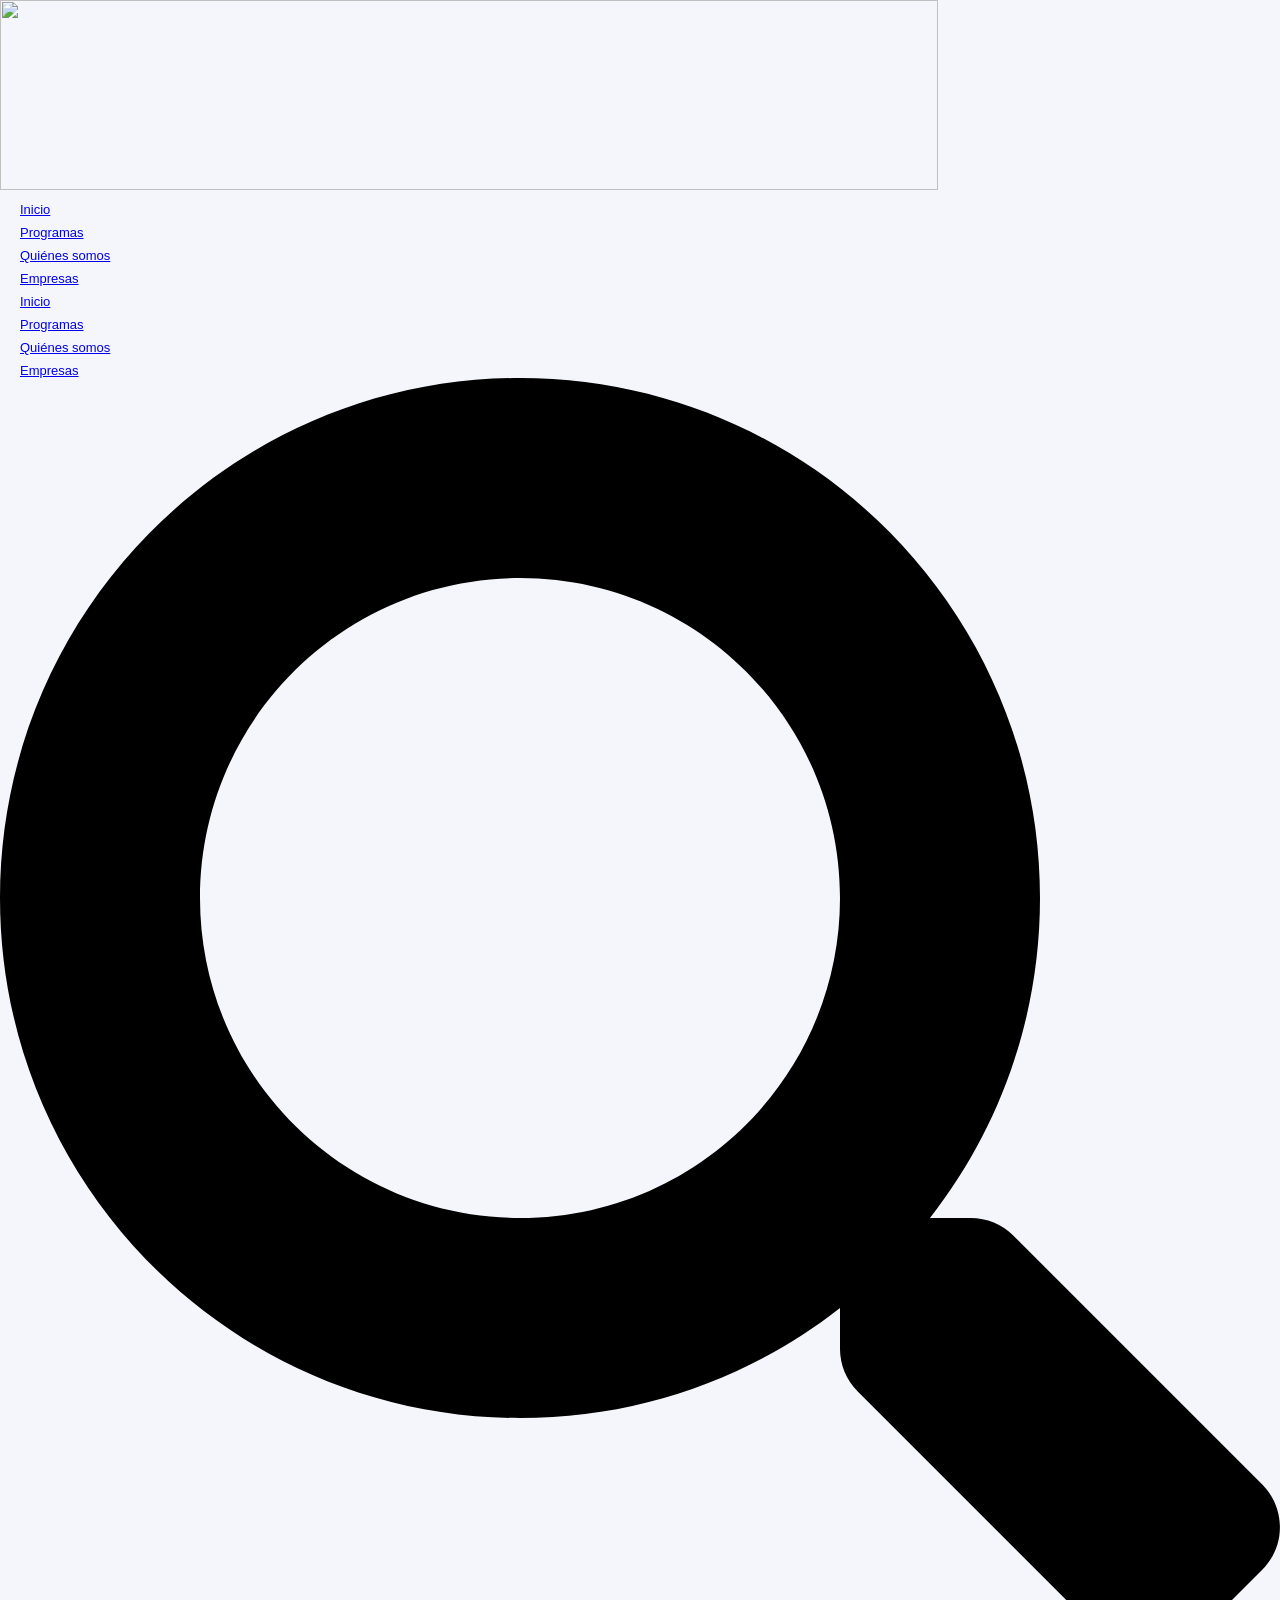
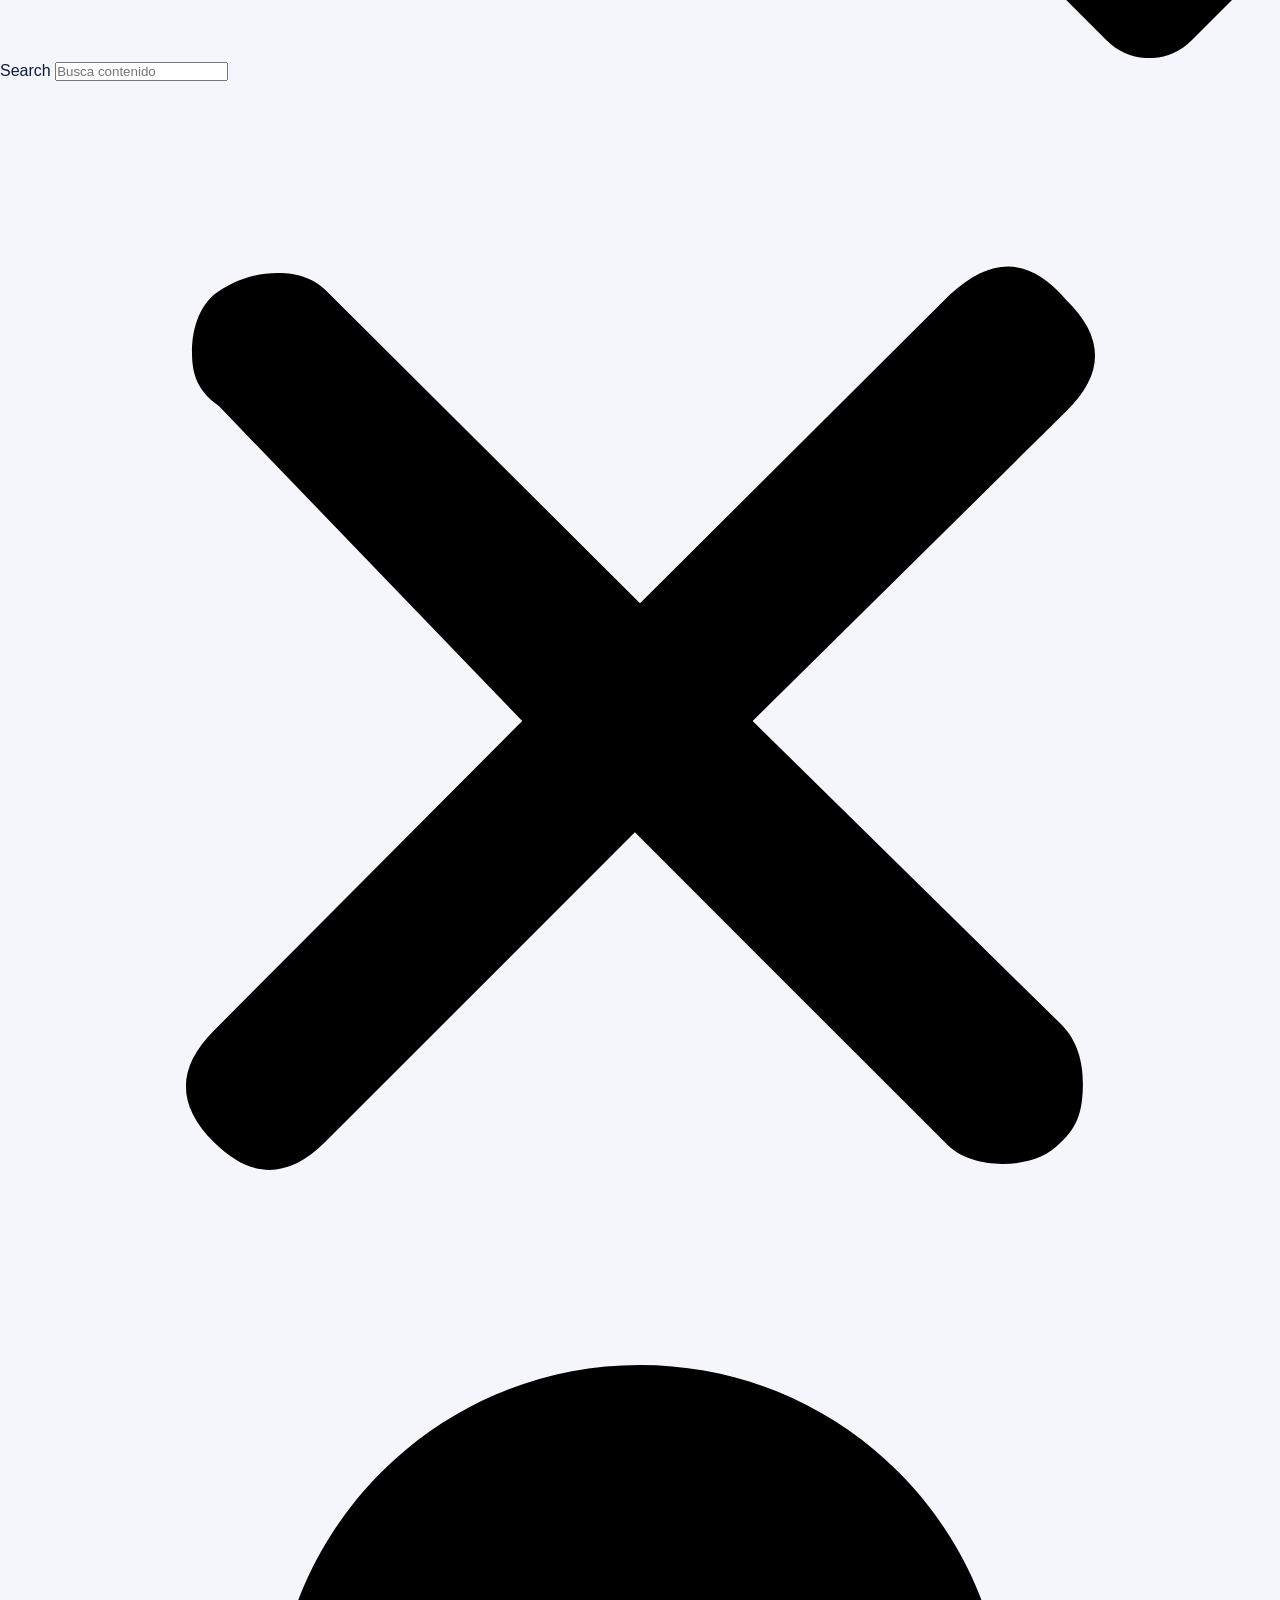
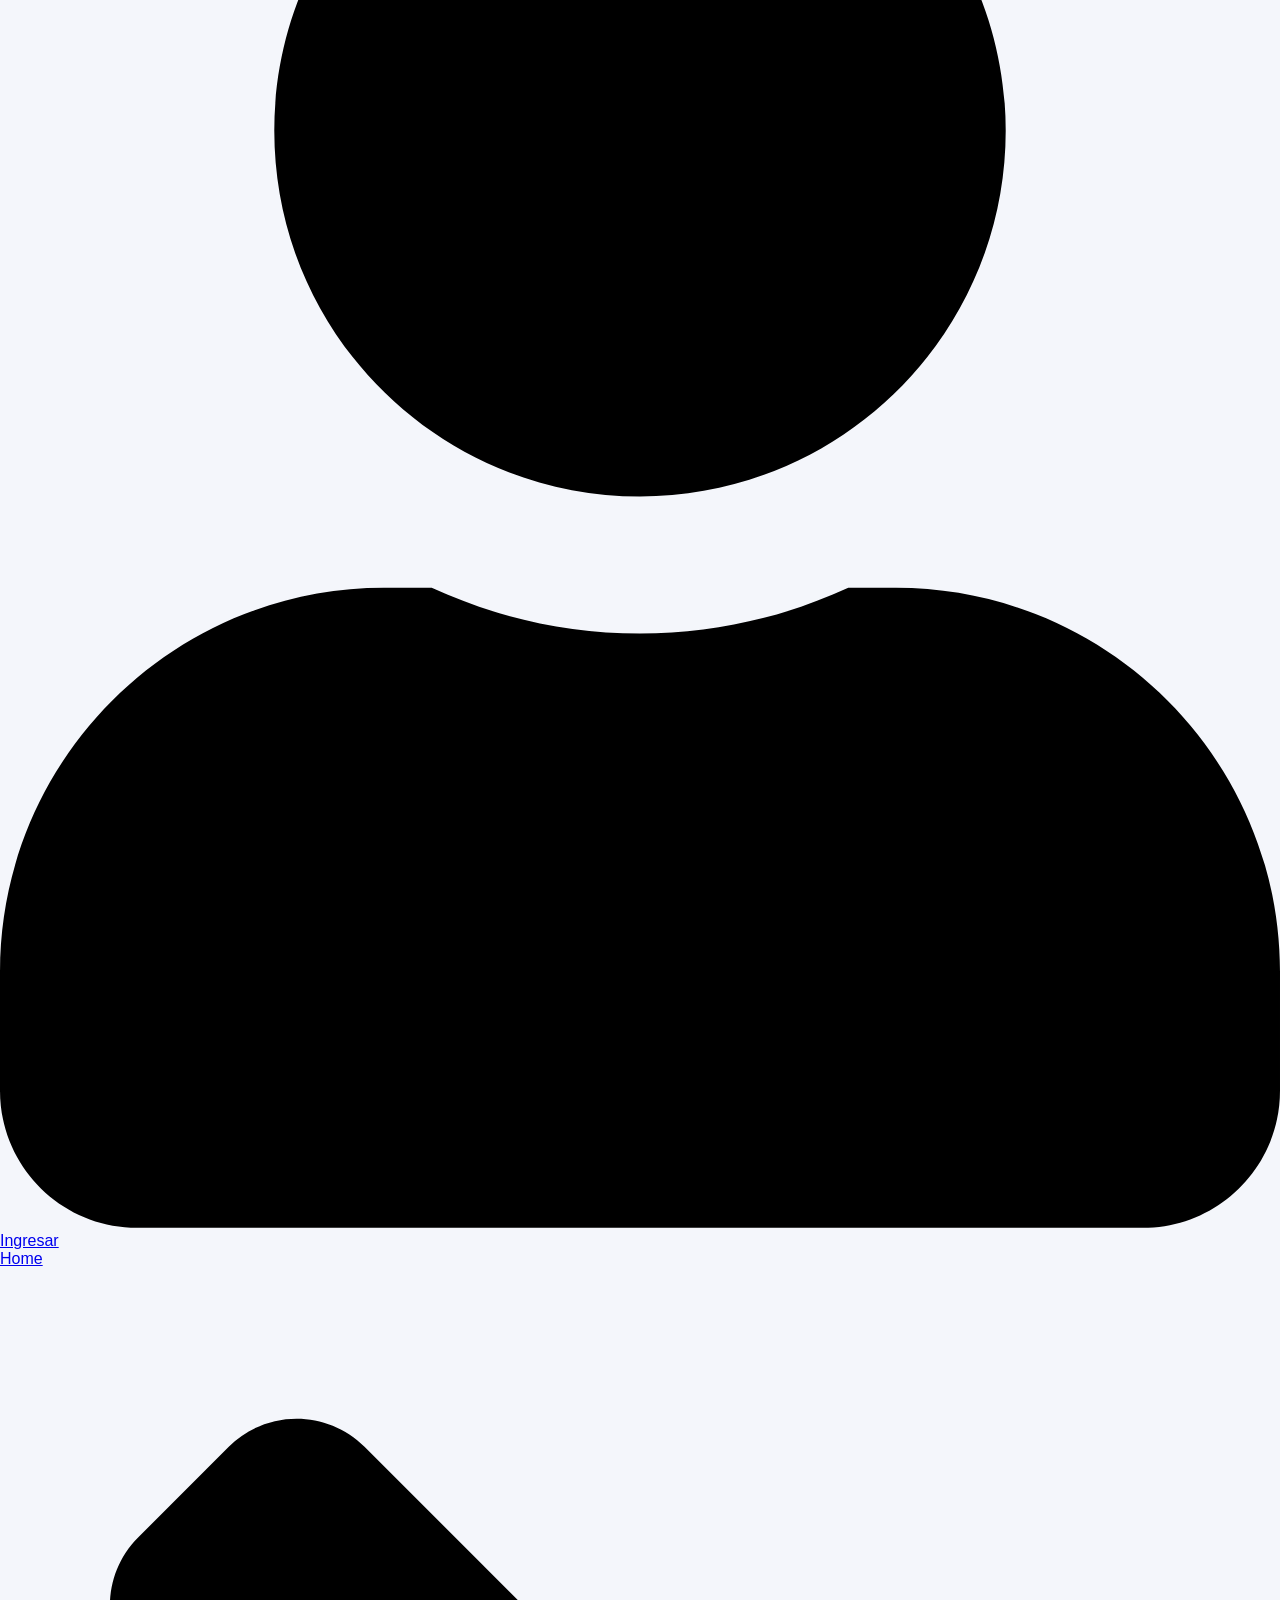
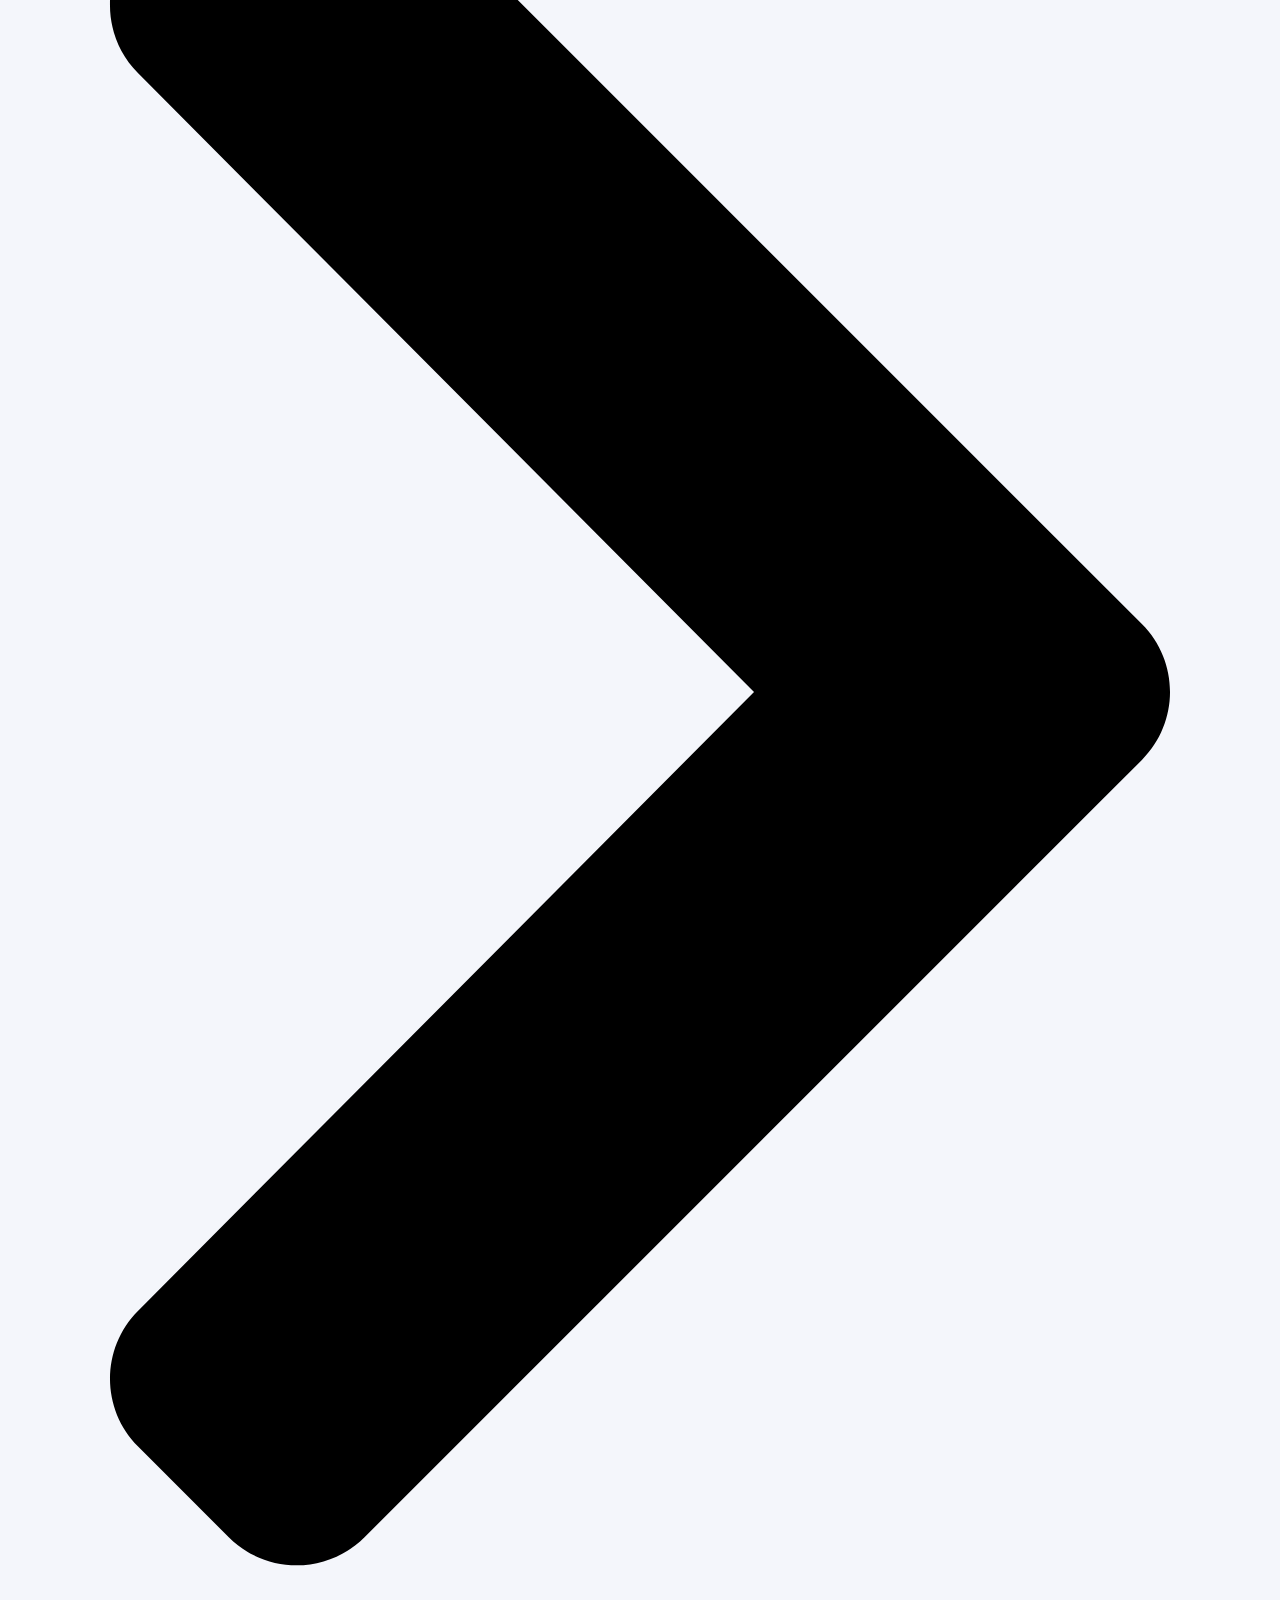
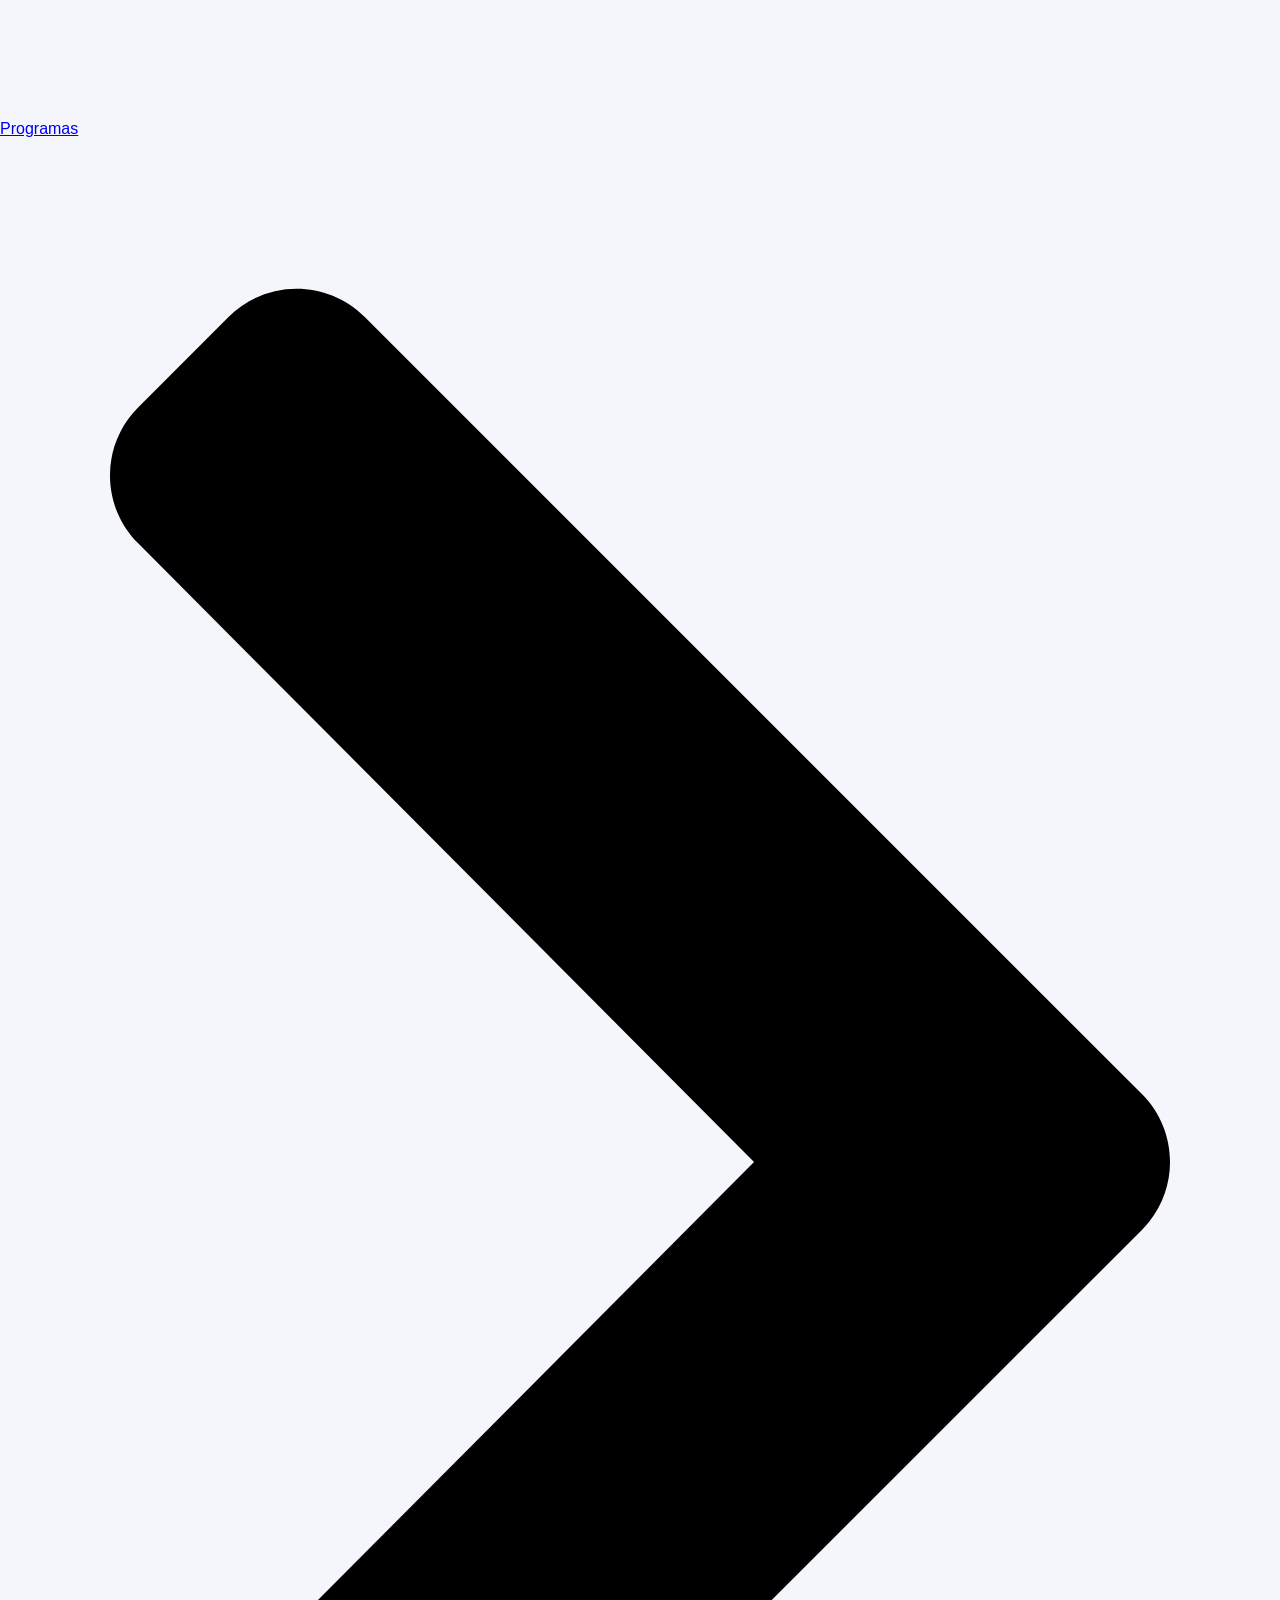
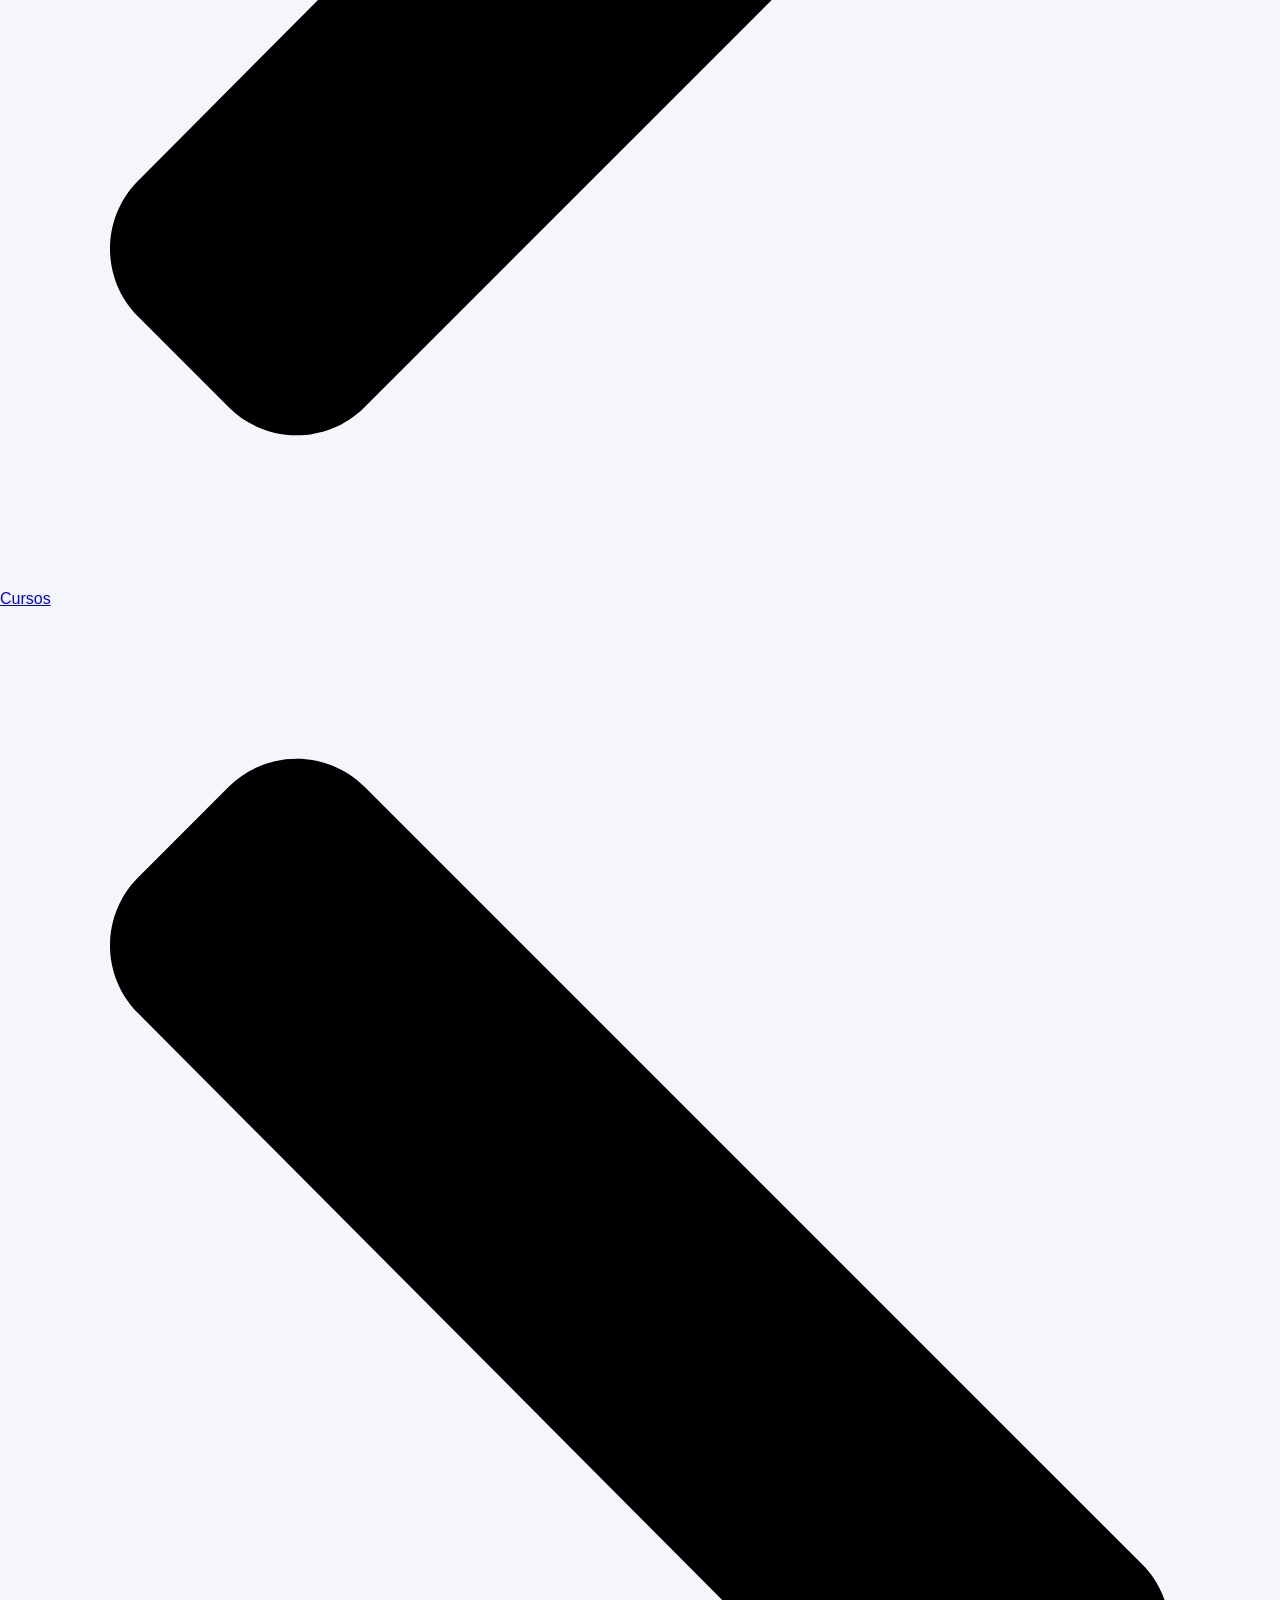
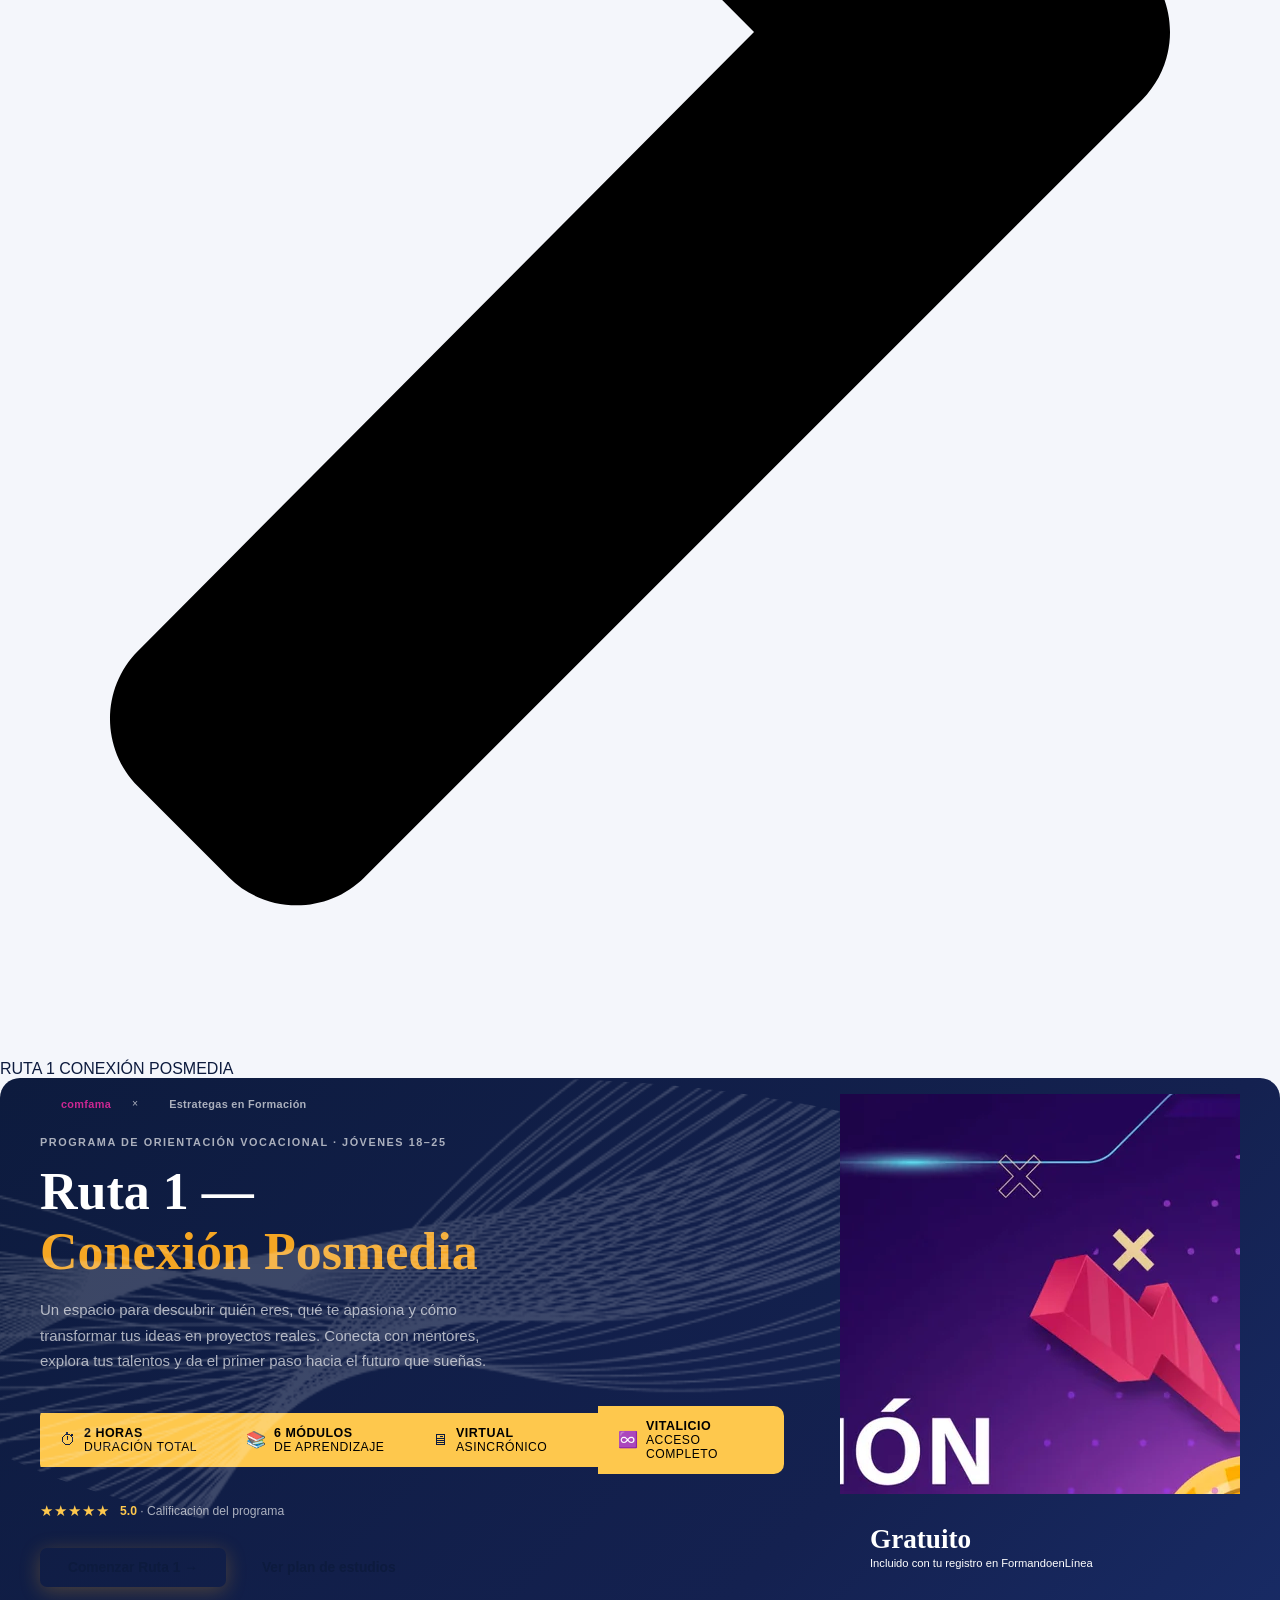
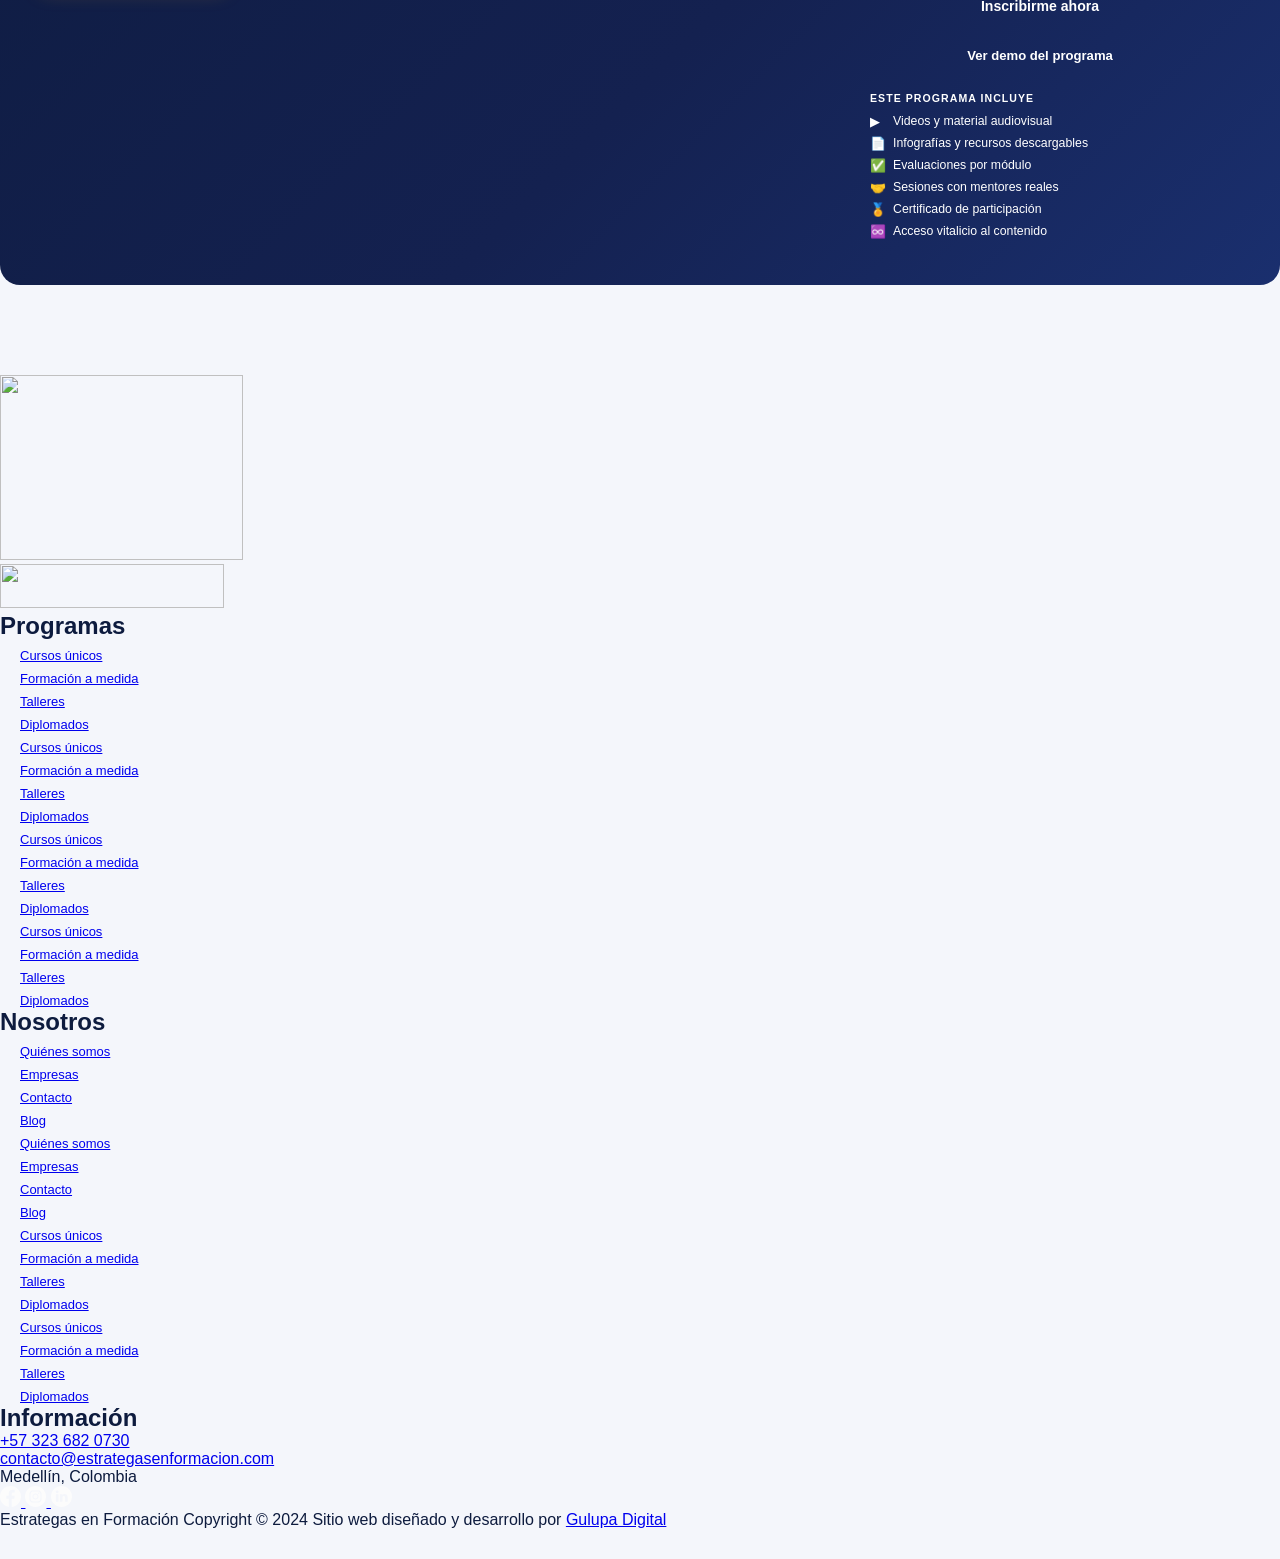
==== commit 36e2165a: "Primera parte de Ruta 1" ====
--- a/view/ruta1.html
+++ b/view/ruta1.html
@@ -9,6 +9,7 @@
 </script>
 <link rel="stylesheet" href="../css/style.css">
 <script type="text/javascript" id="lpSettingCourses">
+    
 /* <![CDATA[ */
 var lpSettingCourses = {"lpArchiveLoadAjax":"1","lpArchiveNoLoadAjaxFirst":"0","lpArchivePaginationType":"number","noLoadCoursesJs":"0"};
 /* ]]> */
@@ -369,6 +370,191 @@
 				/* ]]> */
 			}
 		</script>
+        <style>
+            .hero {
+  position: relative; z-index: 1;
+  padding: 36px 48px 0;
+  display: grid; grid-template-columns: 1fr 400px; gap: 56px; align-items: start;
+}
+ 
+/* Hero left */
+.partner-row { display: flex; align-items: center; gap: 10px; margin-bottom: 22px; }
+.p-chip {
+  display: flex; align-items: center; gap: 5px;
+  background: var(--white-3); border: 1px solid var(--border-soft);
+  padding: 4px 11px; border-radius: 4px;
+  font-size: 0.68rem; font-weight: 700; color: rgba(255,255,255,.65); letter-spacing: 0.03em;
+}
+.p-chip-c {
+  display: flex; align-items: center; gap: 5px;
+  background: var(--white-3); border: 1px solid var(--border-soft);
+  padding: 4px 11px; border-radius: 4px;
+  font-size: 0.68rem; font-weight: 700; color: rgba(228, 41, 156, 0.892); letter-spacing: 0.03em;
+}
+.p-dot { width: 5px; height: 5px; border-radius: 50%; background: var(--gold); }
+.p-x { color: rgba(255,255,255,.65); font-size: 0.65rem; }
+ 
+.eyebrow {
+  font-size: 0.68rem; font-weight: 700; letter-spacing: 0.14em; text-transform: uppercase;
+  color: rgba(255,255,255,.65); margin-bottom: 14px;
+}
+.hero-title {
+  font-family: 'Playfair Display', serif;
+  font-size: clamp(2.4rem, 4.5vw, 3.8rem);
+  font-weight: 800; line-height: 1.08; margin-bottom: 20px;
+}
+.hero-title em { font-style: italic; color: var(--gold); }
+.hero-desc {
+  font-size: 0.92rem; line-height: 1.82; color: var(--text-2);
+  max-width: 500px; margin-bottom: 28px;
+}
+ 
+.meta-bar {
+  display: flex; align-items: center; gap: 0;
+  background: var(--dark-3); border: 1px solid var(--border-soft);
+  border-radius: 10px; overflow: hidden; margin-bottom: 28px;
+}
+.meta-cell {
+  display: flex; align-items: center; gap: 8px;
+  padding: 13px 20px; flex: 1;
+  border-right: 1px solid var(--border-soft);
+  background-color: #FEC84D;
+}
+.meta-cell:last-child { border-right: none; }
+.meta-ico { font-size: 1rem; }
+.meta-txt { font-size: 0.76rem; color: rgb(1, 0, 0); font-weight: 500; }
+.meta-txt strong { display: block; color: rgb(1, 0, 0); font-weight: 700; font-size: 0.78rem; }
+ 
+.rating-row { display: flex; align-items: center; gap: 10px; margin-bottom: 28px; }
+.stars { color: #FEC84D; letter-spacing: 1px; font-size: 0.95rem; }
+.rating-sub { font-size: 0.76rem; color: rgba(255,255,255,.65); }
+.rating-sub strong { color: #FEC84D; }
+ 
+.cta-row { display: flex; gap: 10px; }
+.btn-primary {
+  background: var(--gold); color: var(--dark); border: none;
+  padding: 12px 28px; border-radius: 7px; font-family: inherit; font-weight: 700;
+  font-size: 0.86rem; cursor: pointer; transition: all 0.22s;
+  box-shadow: 0 4px 20px rgba(232,160,32,0.28);
+}
+.btn-primary:hover { background: var(--gold-light); transform: translateY(-1px); box-shadow: 0 6px 28px rgba(232,160,32,0.4); }
+.btn-outline {
+  background: none; border: 1px solid var(--border-soft); color: var(--text-2);
+  padding: 12px 26px; border-radius: 7px; font-family: inherit; font-weight: 600;
+  font-size: 0.86rem; cursor: pointer; transition: all 0.22s;
+}
+.btn-outline:hover { border-color: var(--gold); color: var(--gold); }
+ 
+/* HERO CARD */
+   .hero {
+    background: linear-gradient(135deg, var(--navy) 0%, var(--navy-mid) 60%, #1a2f6e 100%);
+    padding: 16px 40px;
+    position: relative;
+    max-width: 1376px;
+    margin: 0 auto;
+    overflow: hidden;
+    border-radius: var(--card-radius);
+    
+  }
+
+
+  .hero::after {
+    content: '';
+    position: absolute;
+    bottom: 0,6px; right: -38px; left: -10%;
+    width: 100%; height: 470px;
+    border-radius: 100%;
+   background-image: url(../img/fondo\ inicial.webp);
+    background-size: cover;
+    background-position: center;
+    pointer-events: none;
+  }
+  .hero-eyebrow {
+    display: inline-flex;
+    align-items: center;
+    gap: 8px;
+    background: rgba(245,166,35,.15);
+    border: 1px solid rgba(245,166,35,.35);
+    color: var(--orange);
+    font-size: 11px;
+    font-weight: 600;
+    letter-spacing: 2px;
+    text-transform: uppercase;
+    padding: 6px 14px;
+    border-radius: 50px;
+    margin-bottom: 20px;
+  }
+  .hero h1 {
+    font-family: 'Playfair Display', serif;
+    color: var(--white);
+    font-size: clamp(32px, 5vw, 52px);
+    line-height: 1.15;
+    max-width: 560px;
+    margin-bottom: 16px;
+  }
+  .hero h1 em {
+    color: var(--orange);
+    font-style: normal;
+  }
+  .hero p {
+    color: rgba(255,255,255,.65);
+    font-size: 15px;
+    max-width: 480px;
+    line-height: 1.7;
+    margin-bottom: 32px;
+  }
+  .hero-stats {
+    display: flex;
+    gap: 32px;
+    flex-wrap: wrap;
+  }
+.card-thumb {
+  width: 100%; aspect-ratio: 16/9;
+  aspect-ratio: 4/4;
+  background-color: var(--dark-3); background-size: cover; background-position: center;
+  position: relative; display: flex; align-items: center; justify-content: center; overflow: hidden;
+}
+.card-thumb img {
+  width: 100%; height: 100%; object-fit: cover; transition: all 0.3s;
+}
+.card-thumb::before {
+  content: ''; position: absolute; inset: 0;
+  background: radial-gradient(ellipse at 60% 35%, rgba(232,160,32,0.22) 0%, transparent 55%),
+              radial-gradient(ellipse at 15% 75%, rgba(192,57,43,0.12) 0%, transparent 45%);
+}
+.card-thumb-content { position: relative; z-index: 1; text-align: center; }
+.ct-emoji { font-size: 2.2rem; display: block; margin-bottom: 8px; }
+.ct-label {
+  font-family: 'Playfair Display', serif; font-style: italic;
+  font-size: 0.85rem; color: var(--gold-light); margin-bottom: 3px;
+  text-shadow: 0 0 16px rgba(232,160,32,0.5);
+}
+.ct-title {
+  font-family: 'Playfair Display', serif; font-weight: 800; font-size: 1.5rem;
+  color: var(--text); line-height: 1.1; text-shadow: 0 2px 12px rgba(0,0,0,0.8);
+}
+ 
+.card-body { padding: 30px; 
+color: white;}
+.card-price { font-family: 'Playfair Display', serif; font-size: 1.7rem; font-weight: 700; color: var(--gold); }
+.card-price-sub { font-size: 0.7rem; color: var(--text-3); margin-top: 2px; margin-bottom: 16px; }
+.card-cta {
+  width: 100%; background: var(--gold); color: var(--dark); border: none;
+  padding: 13px; border-radius: 7px; font-family: inherit; font-weight: 700;
+  font-size: 0.88rem; cursor: pointer; transition: all 0.2s; margin-bottom: 10px;
+}
+.card-cta:hover { background: var(--gold-light); }
+.card-sec {
+  width: 100%; background: none; border: 1px solid var(--border-soft); color: var(--text-2);
+  padding: 11px; border-radius: 7px; font-family: inherit; font-weight: 600;
+  font-size: 0.82rem; cursor: pointer; transition: all 0.2s; margin-bottom: 18px;
+}
+.card-sec:hover { border-color: var(--gold); color: var(--gold); }
+.includes-title { font-size: 0.66rem; font-weight: 700; letter-spacing: 0.1em; text-transform: uppercase; color: var(--text-3); margin-bottom: 10px; }
+.includes-list { display: flex; flex-direction: column; gap: 7px; }
+.inc { display: flex; align-items: center; gap: 9px; font-size: 0.77rem; color: var(--text-2); }
+.inc-ico { color: var(--gold); width: 14px; font-size: 0.8rem; }
+        </style>
 		</head>
 <body class="wp-singular lp_course-template lp_course-template-elementor_theme single single-lp_course postid-15704 wp-embed-responsive wp-theme-edu-press wp-child-theme-edu-press-child theme-edu-press edu-press-child learnpress learnpress-page woocommerce-no-js group-blog nofixcss thim-ekit-template elementor-default elementor-template-full-width elementor-kit-5100 elementor-page elementor-page-15704">
 
@@ -448,7 +634,6 @@
 				<div class="elementor-widget-container">
 					
 			<div class="thim-ekit-breadcrumb">
-            
 
 				<a href="https://formandoenlinea.com">Home</a><span class="thim-ekit-breadcrumb__delimiter"><svg aria-hidden="true" class="e-font-icon-svg e-fas-chevron-right" viewBox="0 0 320 512" xmlns="http://www.w3.org/2000/svg"><path d="M285.476 272.971L91.132 467.314c-9.373 9.373-24.569 9.373-33.941 0l-22.667-22.667c-9.357-9.357-9.375-24.522-.04-33.901L188.505 256 34.484 101.255c-9.335-9.379-9.317-24.544.04-33.901l22.667-22.667c9.373-9.373 24.569-9.373 33.941 0L285.475 239.03c9.373 9.372 9.373 24.568.001 33.941z"></path></svg></span><a href="https://formandoenlinea.com/programas/">Programas</a><span class="thim-ekit-breadcrumb__delimiter"><svg aria-hidden="true" class="e-font-icon-svg e-fas-chevron-right" viewBox="0 0 320 512" xmlns="http://www.w3.org/2000/svg"><path d="M285.476 272.971L91.132 467.314c-9.373 9.373-24.569 9.373-33.941 0l-22.667-22.667c-9.357-9.357-9.375-24.522-.04-33.901L188.505 256 34.484 101.255c-9.335-9.379-9.317-24.544.04-33.901l22.667-22.667c9.373-9.373 24.569-9.373 33.941 0L285.475 239.03c9.373 9.372 9.373 24.568.001 33.941z"></path></svg></span><a href="https://formandoenlinea.com/categoria-programa/cursos/">Cursos</a><span class="thim-ekit-breadcrumb__delimiter"><svg aria-hidden="true" class="e-font-icon-svg e-fas-chevron-right" viewBox="0 0 320 512" xmlns="http://www.w3.org/2000/svg"><path d="M285.476 272.971L91.132 467.314c-9.373 9.373-24.569 9.373-33.941 0l-22.667-22.667c-9.357-9.357-9.375-24.522-.04-33.901L188.505 256 34.484 101.255c-9.335-9.379-9.317-24.544.04-33.901l22.667-22.667c9.373-9.373 24.569-9.373 33.941 0L285.475 239.03c9.373 9.372 9.373 24.568.001 33.941z"></path></svg></span>RUTA 1 CONEXIÓN POSMEDIA
 			</div>
@@ -457,25 +642,76 @@
 				</div>
 					</div>
 				</div>
-		<div class="elementor-element elementor-element-b53e1d9 e-flex e-con-boxed e-con e-parent" data-id="b53e1d9" data-element_type="container" data-e-type="container">
-					<div class="e-con-inner">
-                        
-		<div class="elementor-element elementor-element-023d925 e-con-full e-flex e-con e-child" data-id="023d925" data-element_type="container" data-e-type="container" data-settings="{&quot;background_background&quot;:&quot;classic&quot;}">
-		<div class="elementor-element elementor-element-0971c2b e-con-full e-flex e-con e-child" data-id="0971c2b" data-element_type="container" data-e-type="container">
-            
-				<div class="elementor-element elementor-element-2ad1043 elementor-widget elementor-widget-thim-ekits-course-title" data-id="2ad1043" data-element_type="widget" data-e-type="widget" data-widget_type="thim-ekits-course-title.default">
-				<div class="elementor-widget-container">
-					
-		<div class="thim-ekit-single-course__title">
-            
-		<h1 class="thim-ekit-single-course__title__content">
-				</h1>
-		</div>
-
-						</div>
-				</div>
-
-                
+
+                <section class="hero">
+  <div class="hero-content">
+    <div class="partner-row">
+      <div class="p-chip-c"><span class="p-dot"></span>comfama</div>
+      <span class="p-x">×</span>
+      <div class="p-chip"><span class="p-dot"></span>Estrategas en Formación</div>
+    </div>
+ 
+    <div class="eyebrow">Programa de orientación vocacional · Jóvenes 18–25</div>
+ 
+    <h1 class="hero-title">Ruta 1 —<br><em>Conexión Posmedia</em></h1>
+ 
+    <p class="hero-desc">Un espacio para descubrir quién eres, qué te apasiona y cómo transformar tus ideas en proyectos reales. Conecta con mentores, explora tus talentos y da el primer paso hacia el futuro que sueñas.</p>
+ 
+    <div class="meta-bar">
+      <div class="meta-cell">
+        <span class="meta-ico">⏱</span>
+        <div class="meta-txt"><strong>2 horas</strong>duración total</div>
+      </div>
+      <div class="meta-cell">
+        <span class="meta-ico">📚</span>
+        <div class="meta-txt"><strong>6 módulos</strong>de aprendizaje</div>
+      </div>
+      <div class="meta-cell">
+        <span class="meta-ico">🖥</span>
+        <div class="meta-txt"><strong>Virtual</strong>asincrónico</div>
+      </div>
+      <div class="meta-cell">
+        <span class="meta-ico">♾️</span>
+        <div class="meta-txt"><strong>Vitalicio</strong>acceso completo</div>
+      </div>
+    </div>
+ 
+    <div class="rating-row">
+      <span class="stars">★★★★★</span>
+      <span class="rating-sub"><strong>5.0</strong> · Calificación del programa</span>
+    </div>
+ 
+    <div class="cta-row">
+      <button class="btn-primary">Comenzar Ruta 1 →</button>
+      <button class="btn-outline">Ver plan de estudios</button>
+    </div>
+  </div>
+ 
+  <div class="hero-card">
+    <div class="card-thumb">
+      <div class="card-thumb-content">
+        <img src="../img/Banner-curso-01-scaled.webp" alt="Ruta 1 Conexión Posmedia" style="width: auto; height: auto; border-radius: 10px; box-shadow: 0 12px 24px rgba(0,0,0,0.6);">
+      </div>
+    </div>
+    <div class="card-body">
+      <div class="card-price">Gratuito</div>
+      <div class="card-price-sub">Incluido con tu registro en FormandoenLínea</div>
+      <button class="card-cta">Inscribirme ahora</button>
+      <button class="card-sec">Ver demo del programa</button>
+      <div class="includes-title">Este programa incluye</div>
+      <div class="includes-list">
+        <div class="inc"><span class="inc-ico">▶</span>Videos y material audiovisual</div>
+        <div class="inc"><span class="inc-ico">📄</span>Infografías y recursos descargables</div>
+        <div class="inc"><span class="inc-ico">✅</span>Evaluaciones por módulo</div>
+        <div class="inc"><span class="inc-ico">🤝</span>Sesiones con mentores reales</div>
+        <div class="inc"><span class="inc-ico">🏅</span>Certificado de participación</div>
+        <div class="inc"><span class="inc-ico">♾️</span>Acceso vitalicio al contenido</div>
+      </div>
+    </div>
+  </div>
+</section>
+ 
+<div class="divider"></div>
 
                 <main>
 
@@ -736,6 +972,9 @@
 			document.body.className = c;
 		})();
 	</script>
+    <script>
+        
+    </script>
 	<link rel='stylesheet' id='wc-blocks-style-css' href='https://formandoenlinea.com/wp-content/plugins/woocommerce/assets/client/blocks/wc-blocks.css?ver=wc-10.5.1' type='text/css' media='all' />
 <link rel='stylesheet' id='elementor-post-5564-css' href='https://formandoenlinea.com/wp-content/uploads/elementor/css/post-5564.css?ver=1776379129' type='text/css' media='all' />
 <link rel='stylesheet' id='widget-divider-css' href='https://formandoenlinea.com/wp-content/plugins/elementor/assets/css/widget-divider.min.css?ver=3.35.5' type='text/css' media='all' />
--- a/css/style.css
+++ b/css/style.css
@@ -20,7 +20,7 @@
  
 
   /* ── HERO BANNER ── */
-  .hero {
+  .hero-s {
     background: linear-gradient(135deg, var(--navy) 0%, var(--navy-mid) 60%, #1a2f6e 100%);
     padding: 16px 40px;
     position: relative;
@@ -30,10 +30,19 @@
     border-radius: var(--card-radius);
     
   }
-  
+
+   .hero-s {
+    background: linear-gradient(135deg, var(--navy) 0%, var(--navy-mid) 60%, #1a2f6e 100%);
+    padding: 16px 40px;
+    position: relative;
+    max-width: 1376px;
+    margin: 0 auto;
+    overflow: hidden;
+    border-radius: var(--card-radius);
     
-
-  .hero::after {
+  }
+
+  .hero-s::after {
     content: '';
     position: absolute;
     bottom: -28px; right: -28px; left: -18%;
@@ -44,7 +53,23 @@
     background-position: center;
     pointer-events: none;
   }
-  .hero-eyebrow {
+
+  
+  
+    
+
+  .hero-s::after {
+    content: '';
+    position: absolute;
+    bottom: -28px; right: -28px; left: -18%;
+    width: 100%; height: 470px;
+    border-radius: 100%;
+   background-image: url(../img/fondo\ inicial.webp);
+    background-size: cover;
+    background-position: center;
+    pointer-events: none;
+  }
+  .hero-eyebrow-s {
     display: inline-flex;
     align-items: center;
     gap: 8px;
@@ -59,7 +84,7 @@
     border-radius: 50px;
     margin-bottom: 20px;
   }
-  .hero h1 {
+  .hero-s h1 {
     font-family: 'Playfair Display', serif;
     color: var(--white);
     font-size: clamp(32px, 5vw, 52px);
@@ -67,11 +92,11 @@
     max-width: 560px;
     margin-bottom: 16px;
   }
-  .hero h1 em {
+  .hero-s h1 em {
     color: var(--orange);
     font-style: normal;
   }
-  .hero p {
+  .hero-s p {
     color: rgba(255,255,255,.65);
     font-size: 15px;
     max-width: 480px;
@@ -514,6 +539,20 @@
   .course-card:nth-child(3) { animation-delay: .2s; }
   .course-card:nth-child(4) { animation-delay: .3s; }
  
+  /* ── FOOTER STYLING ── */
+  .elementor-location-footer {
+    position: relative !important;
+    z-index: auto !important;
+    padding: 30px 0 !important;
+    width: 100%;
+    margin-top: 60px;
+  }
+
+  .elementor-location-footer .elementor-fixed {
+    position: fixed !important;
+    z-index: 100;
+  }
+
   /* ── RESPONSIVE ── */
   @media (max-width: 860px) {
     .main-wrap { grid-template-columns: 1fr; }
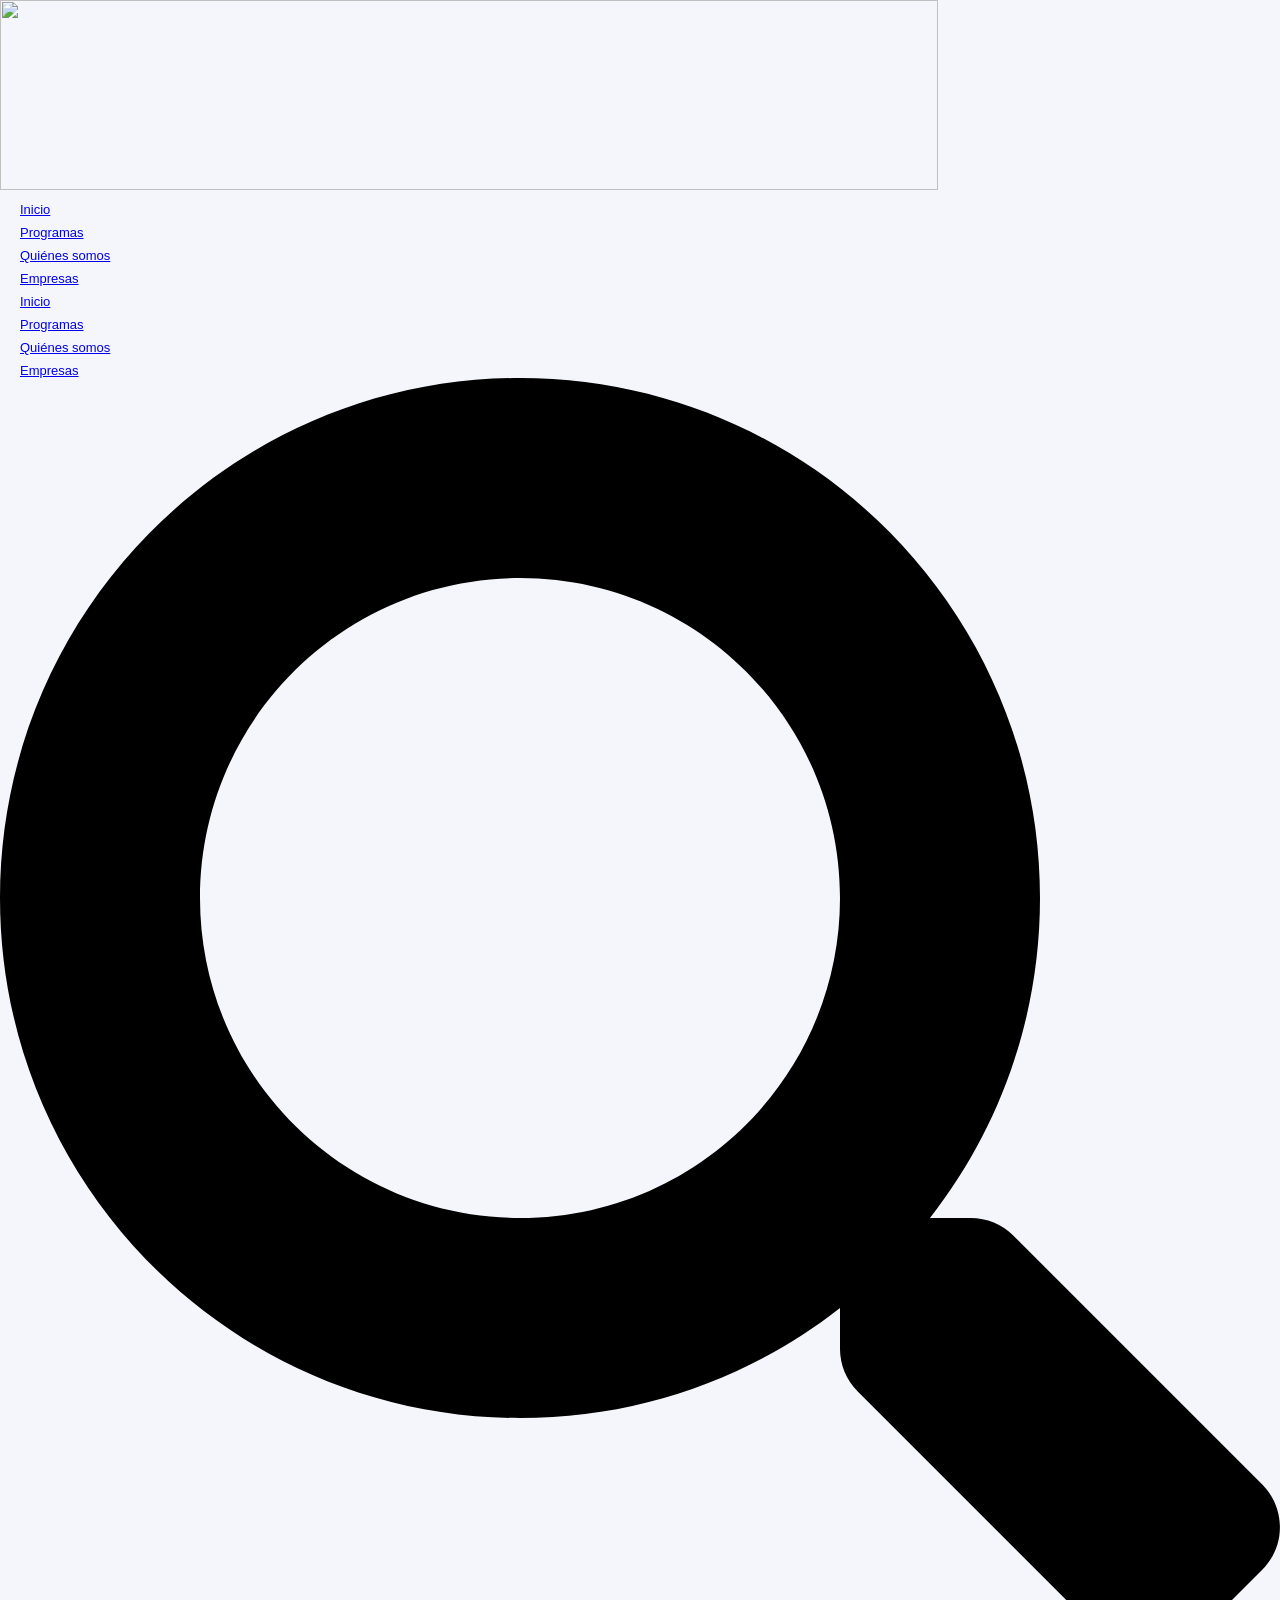
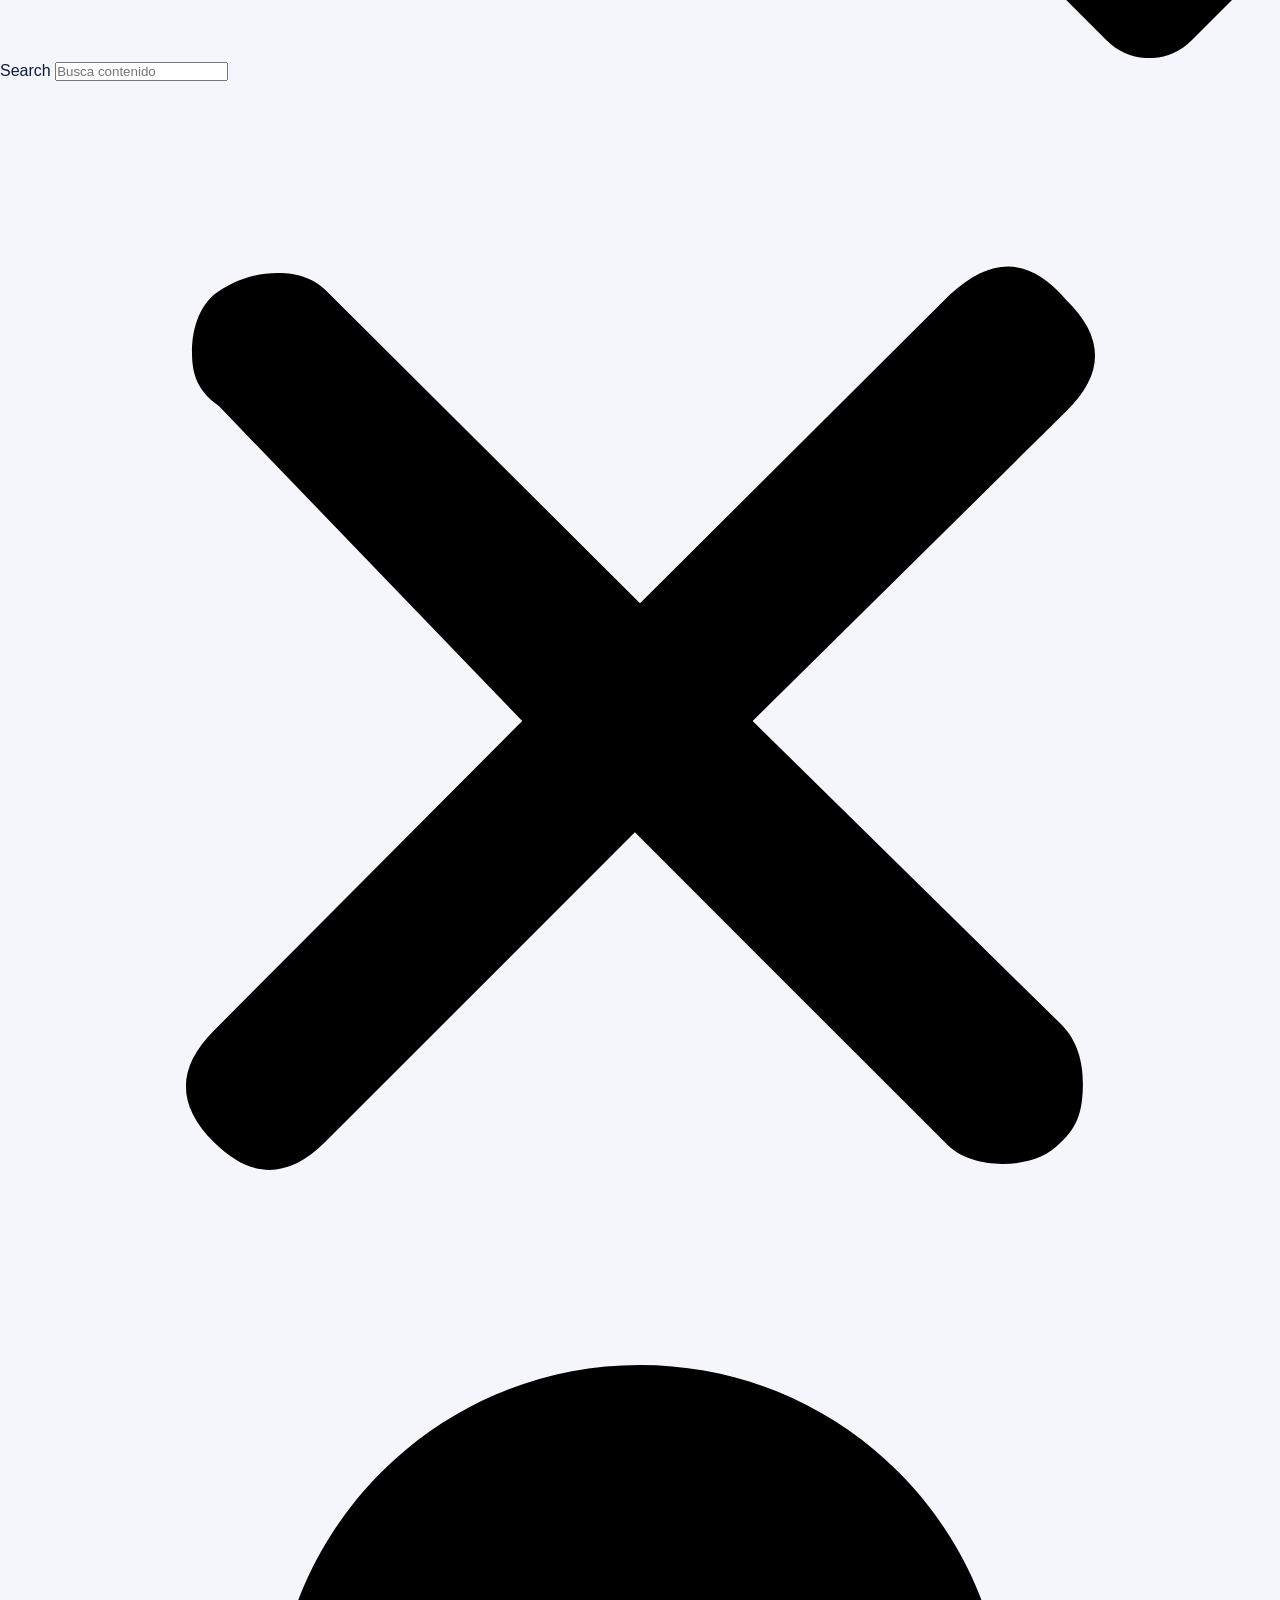
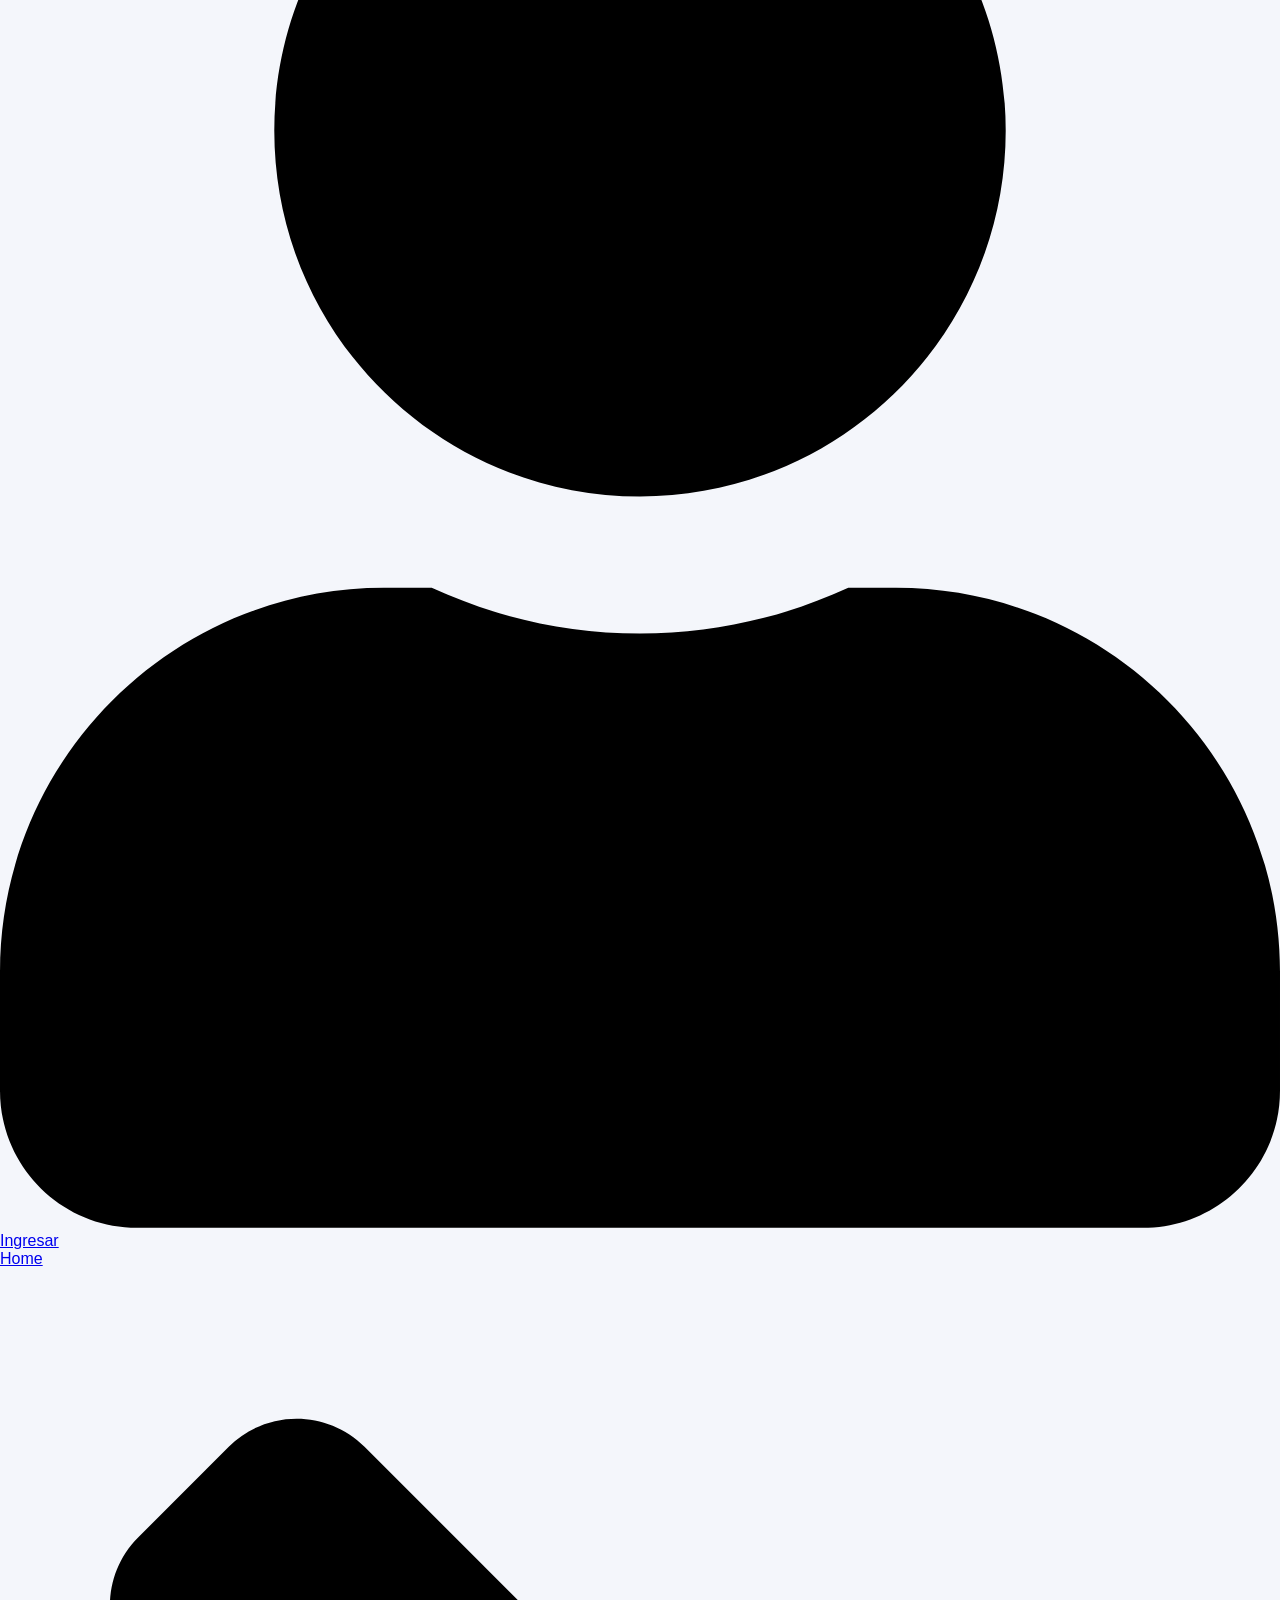
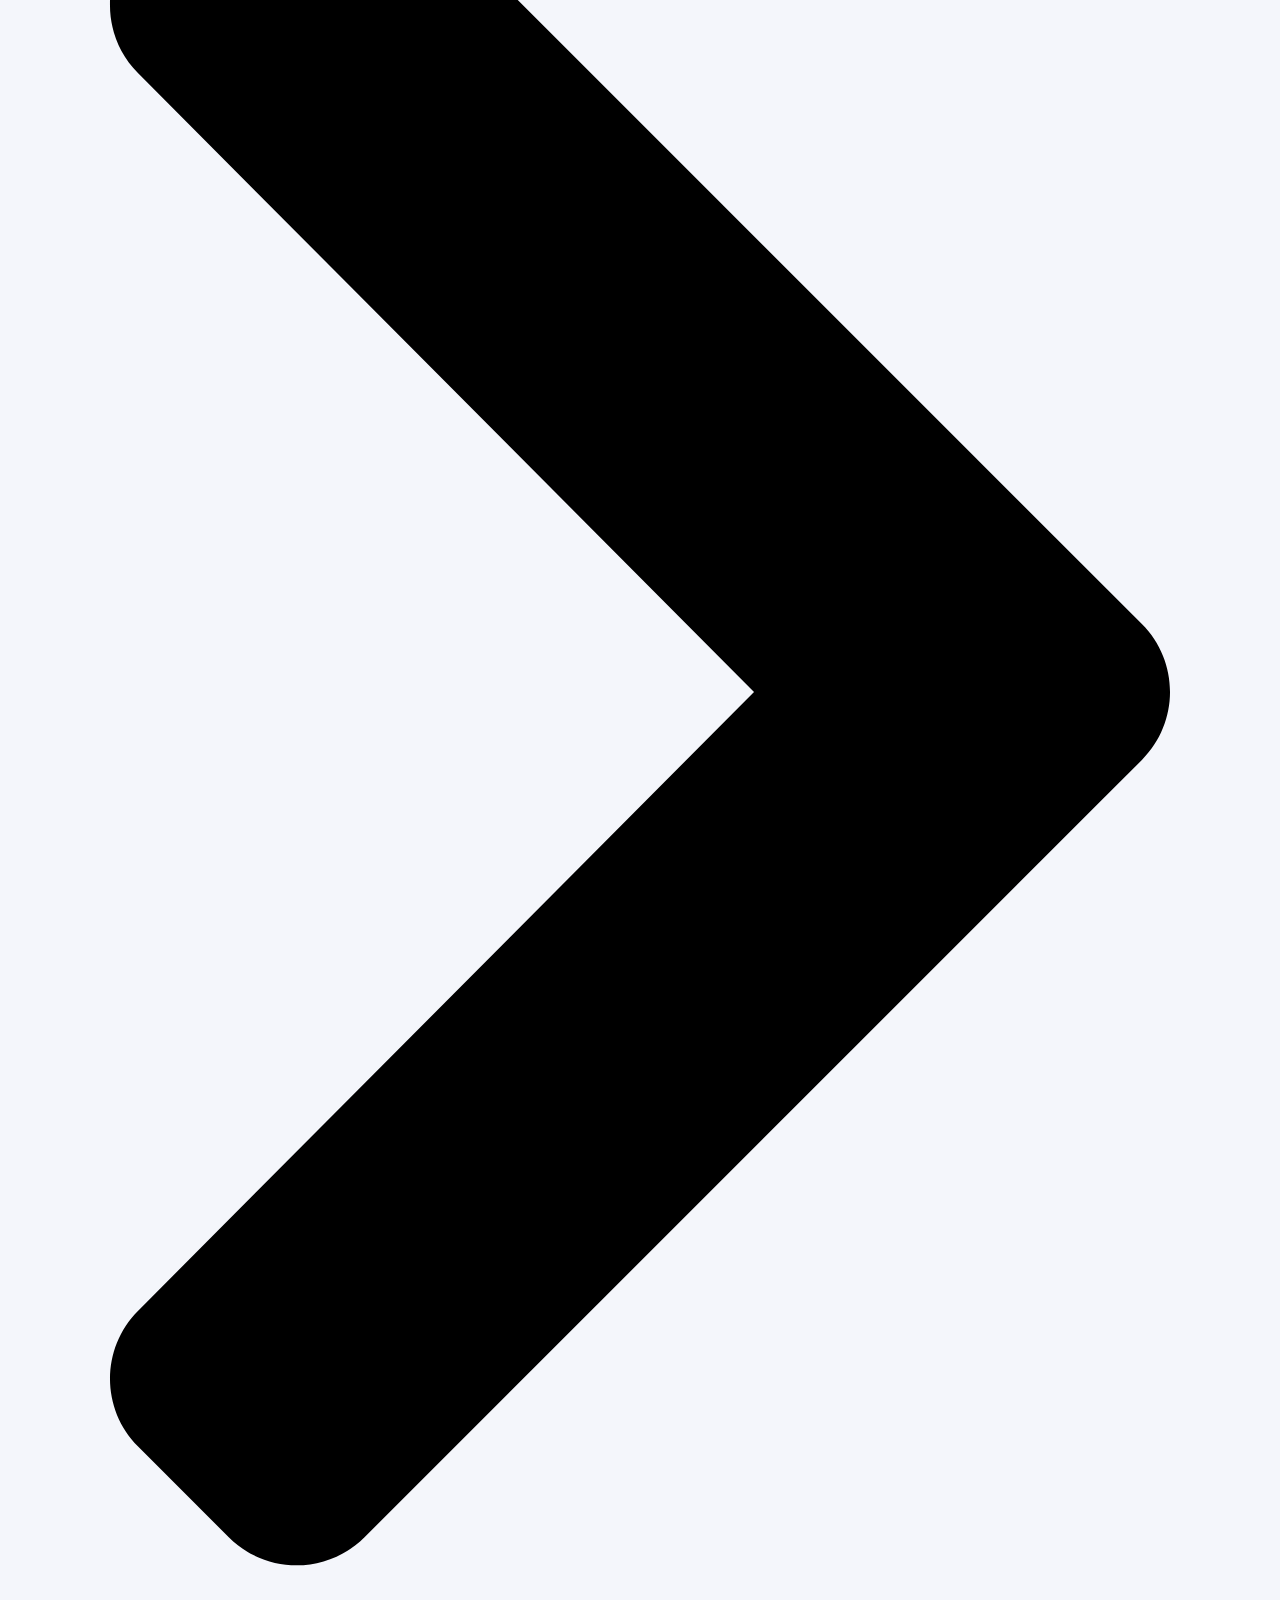
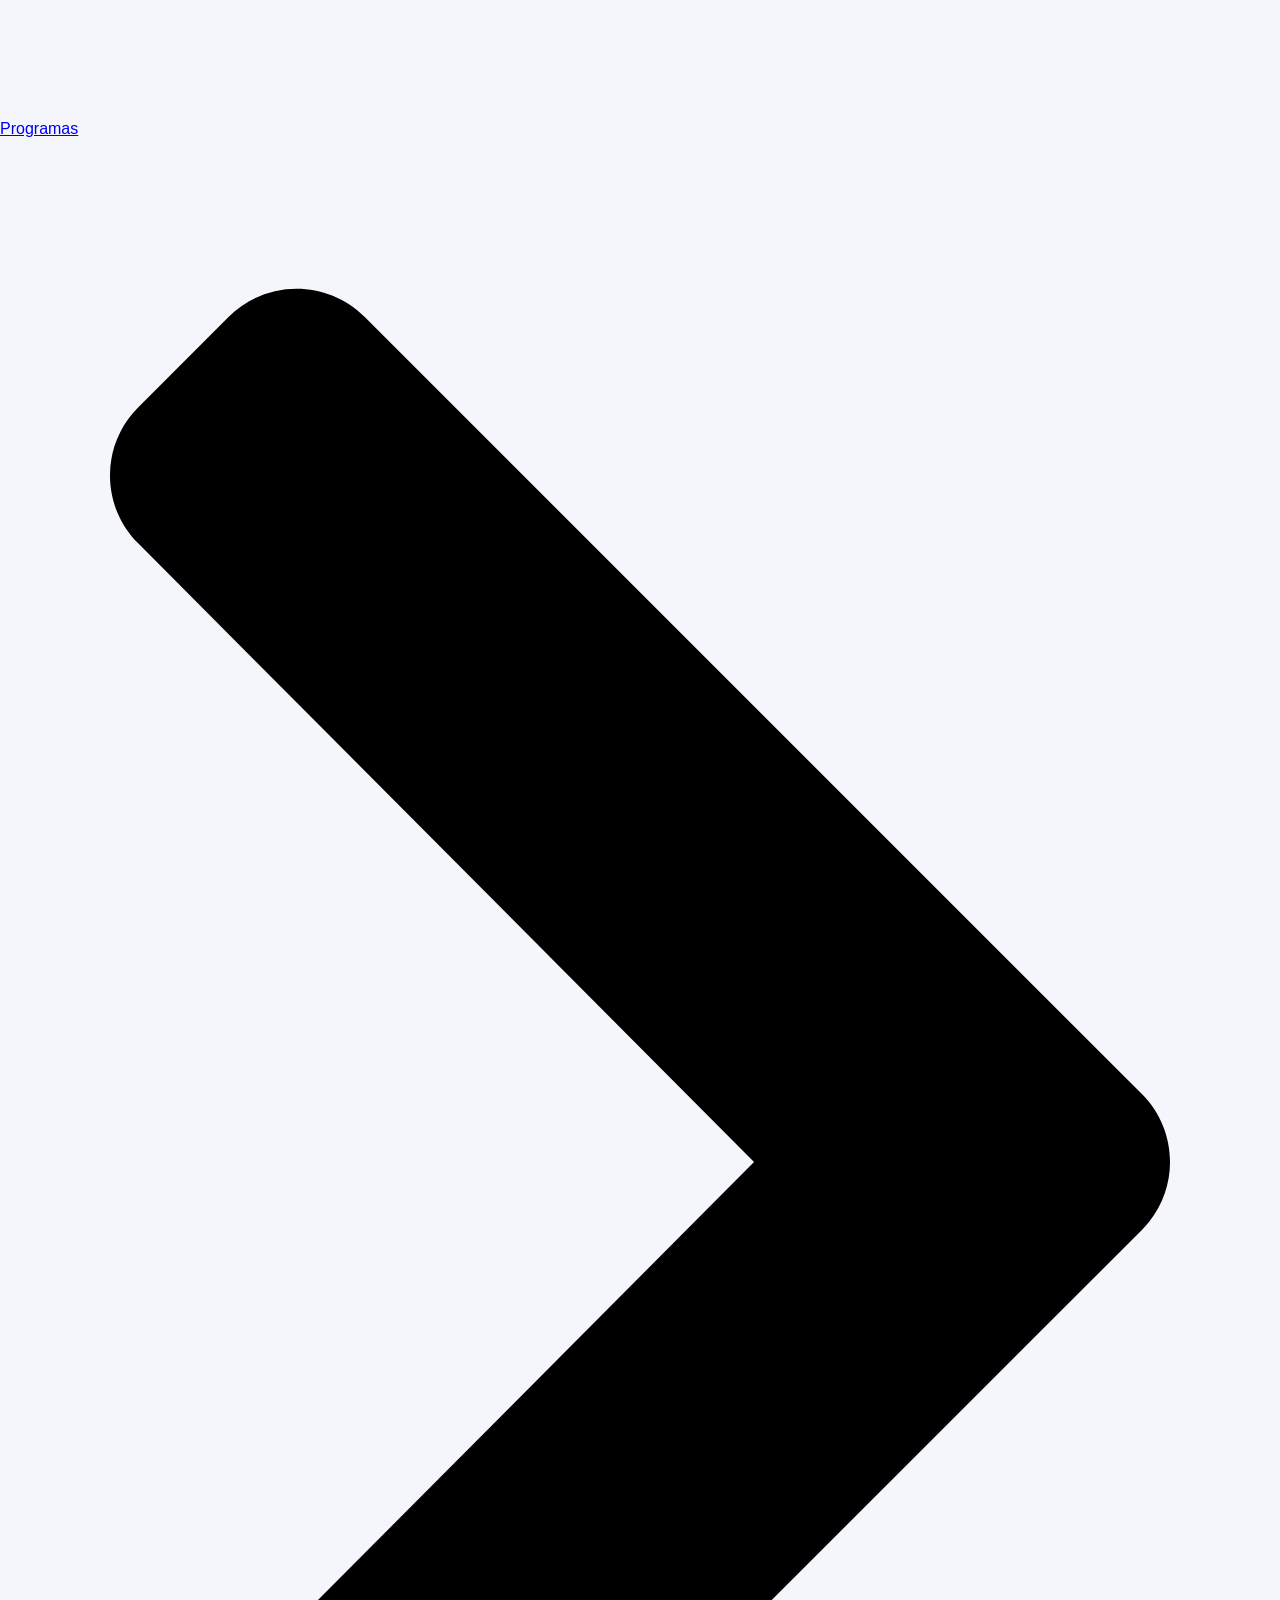
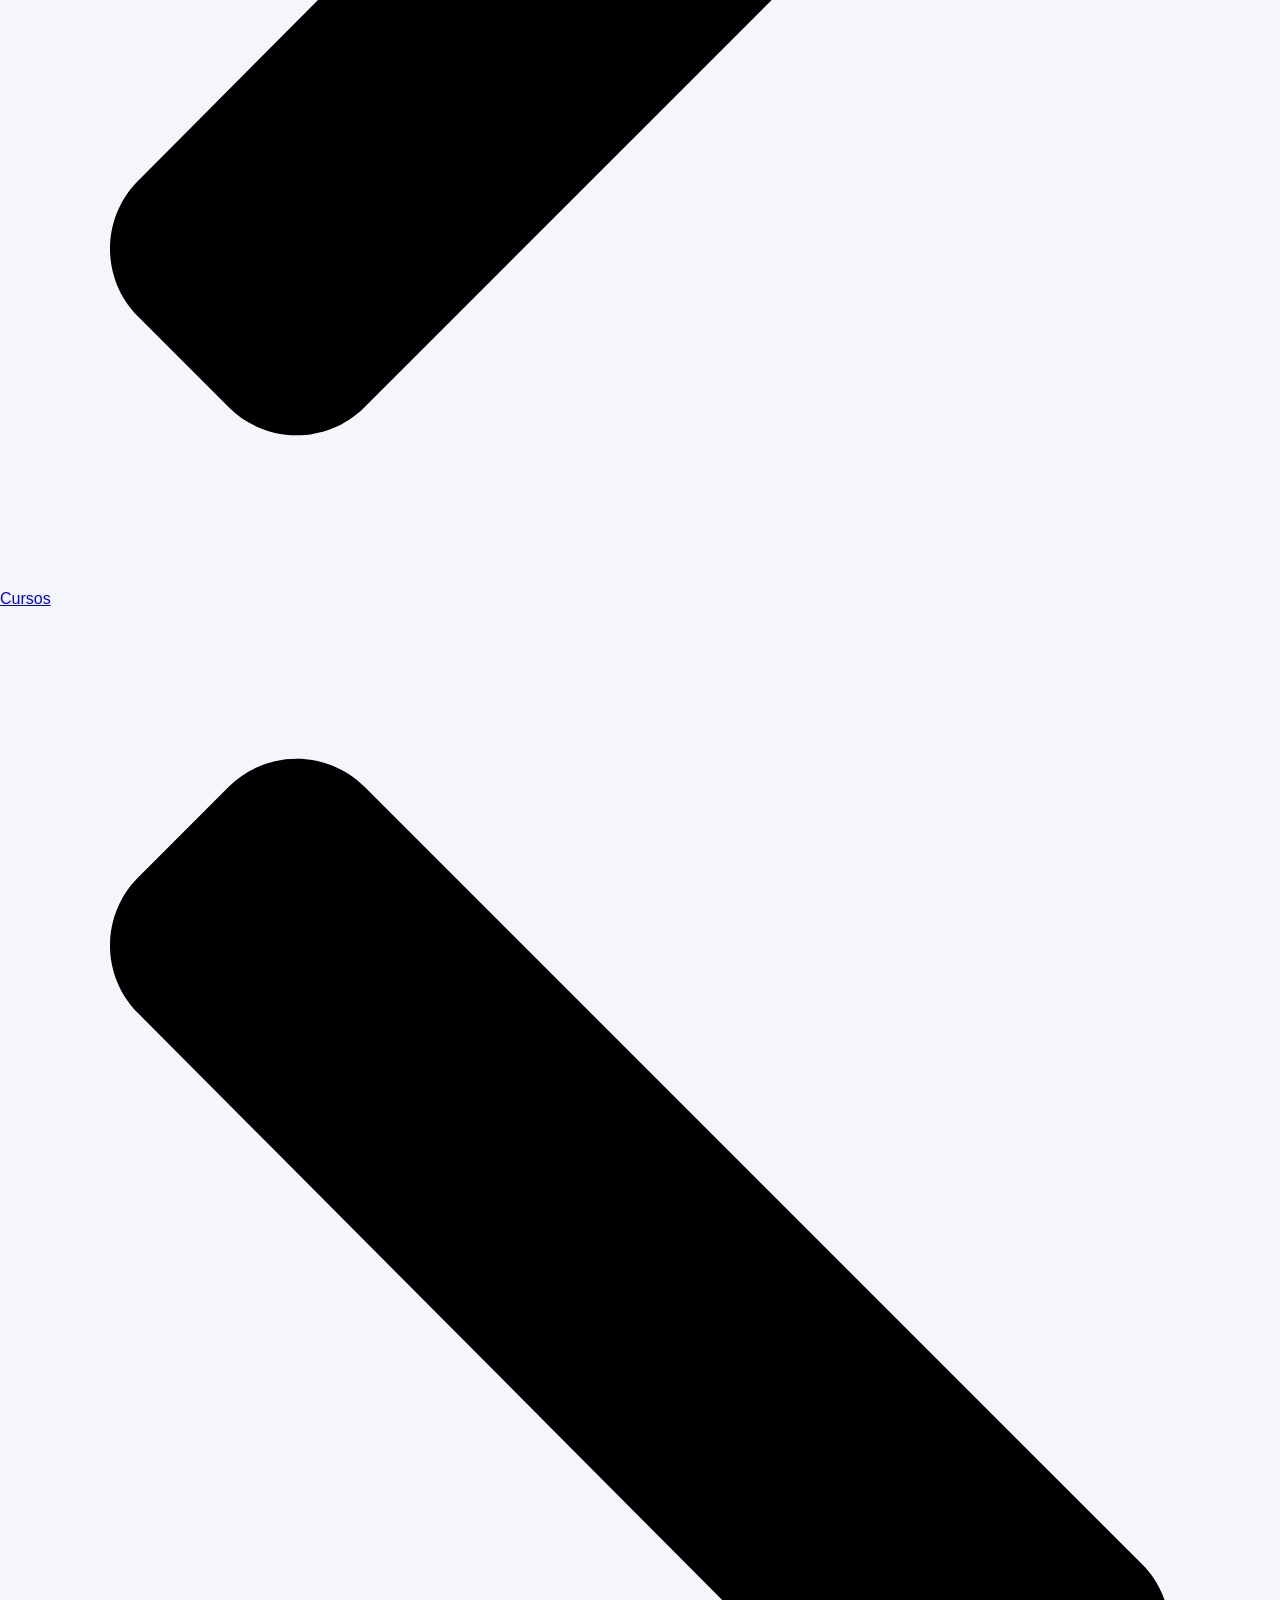
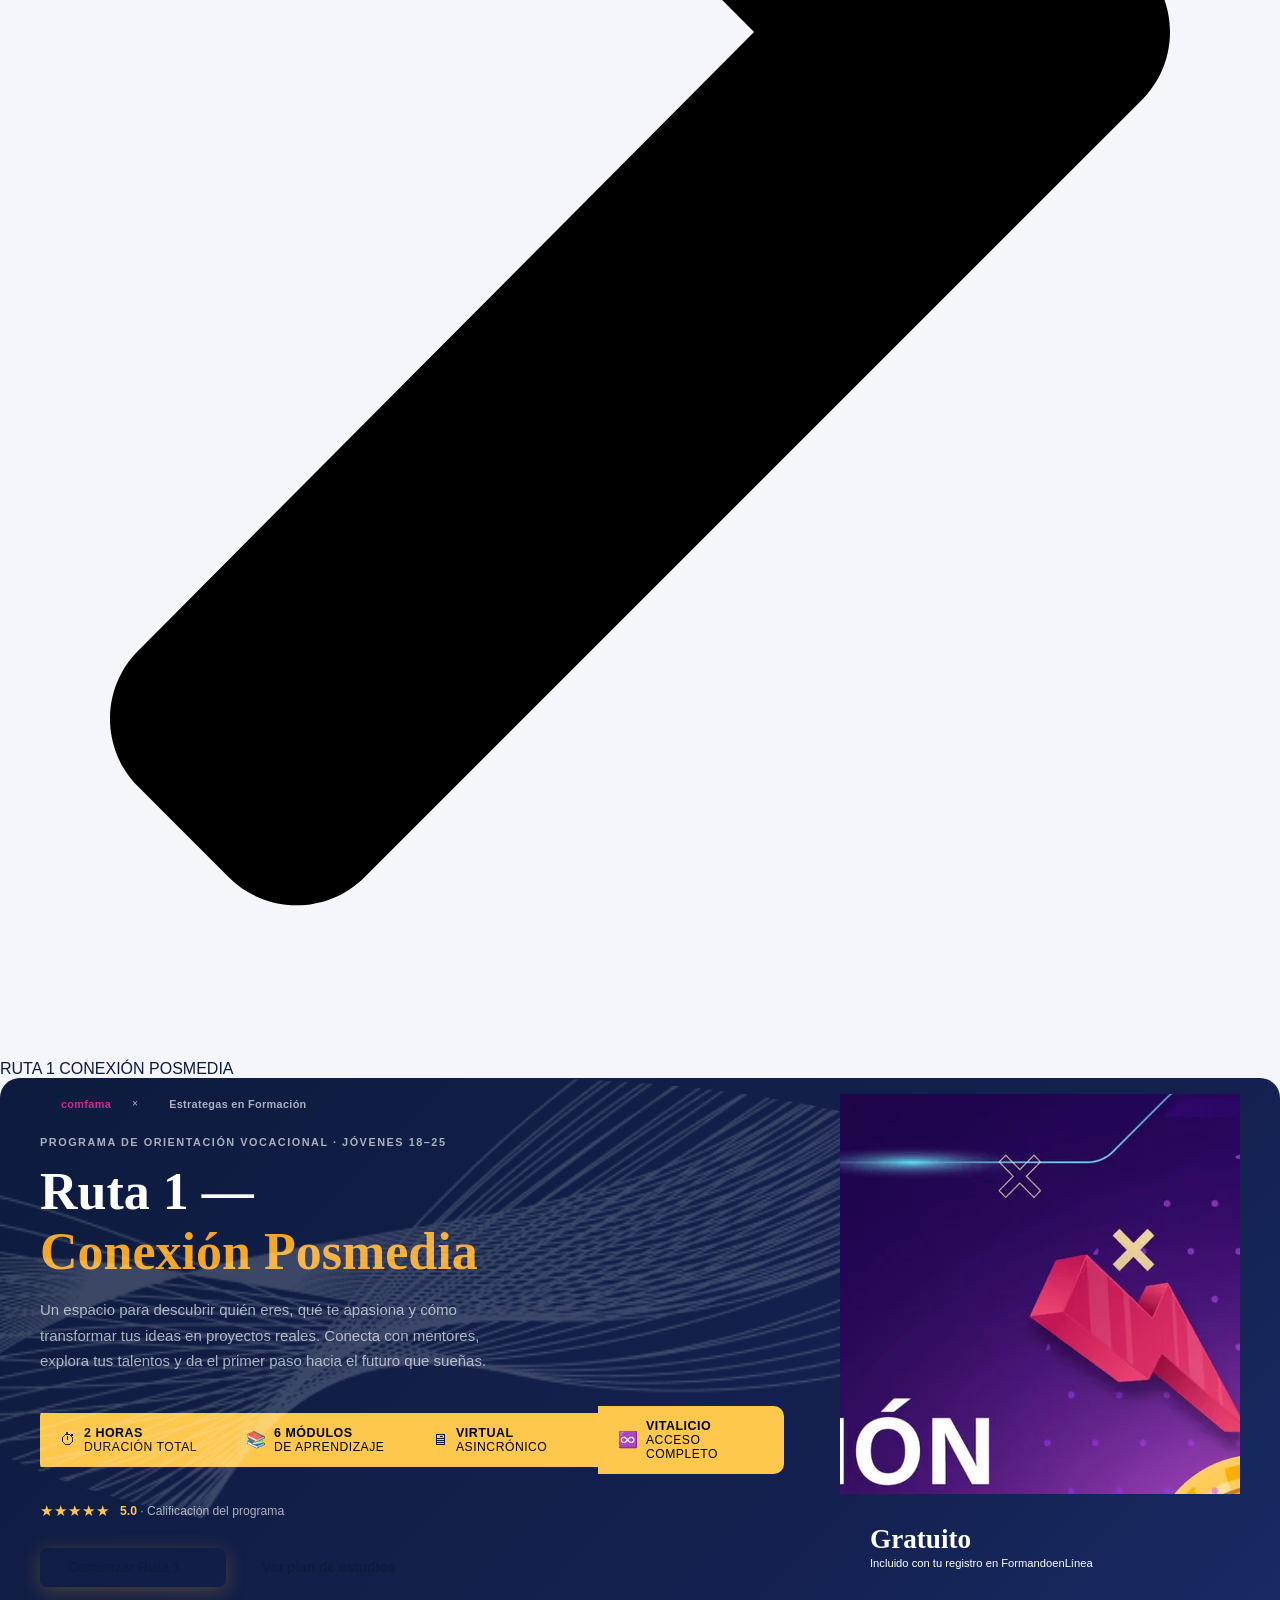
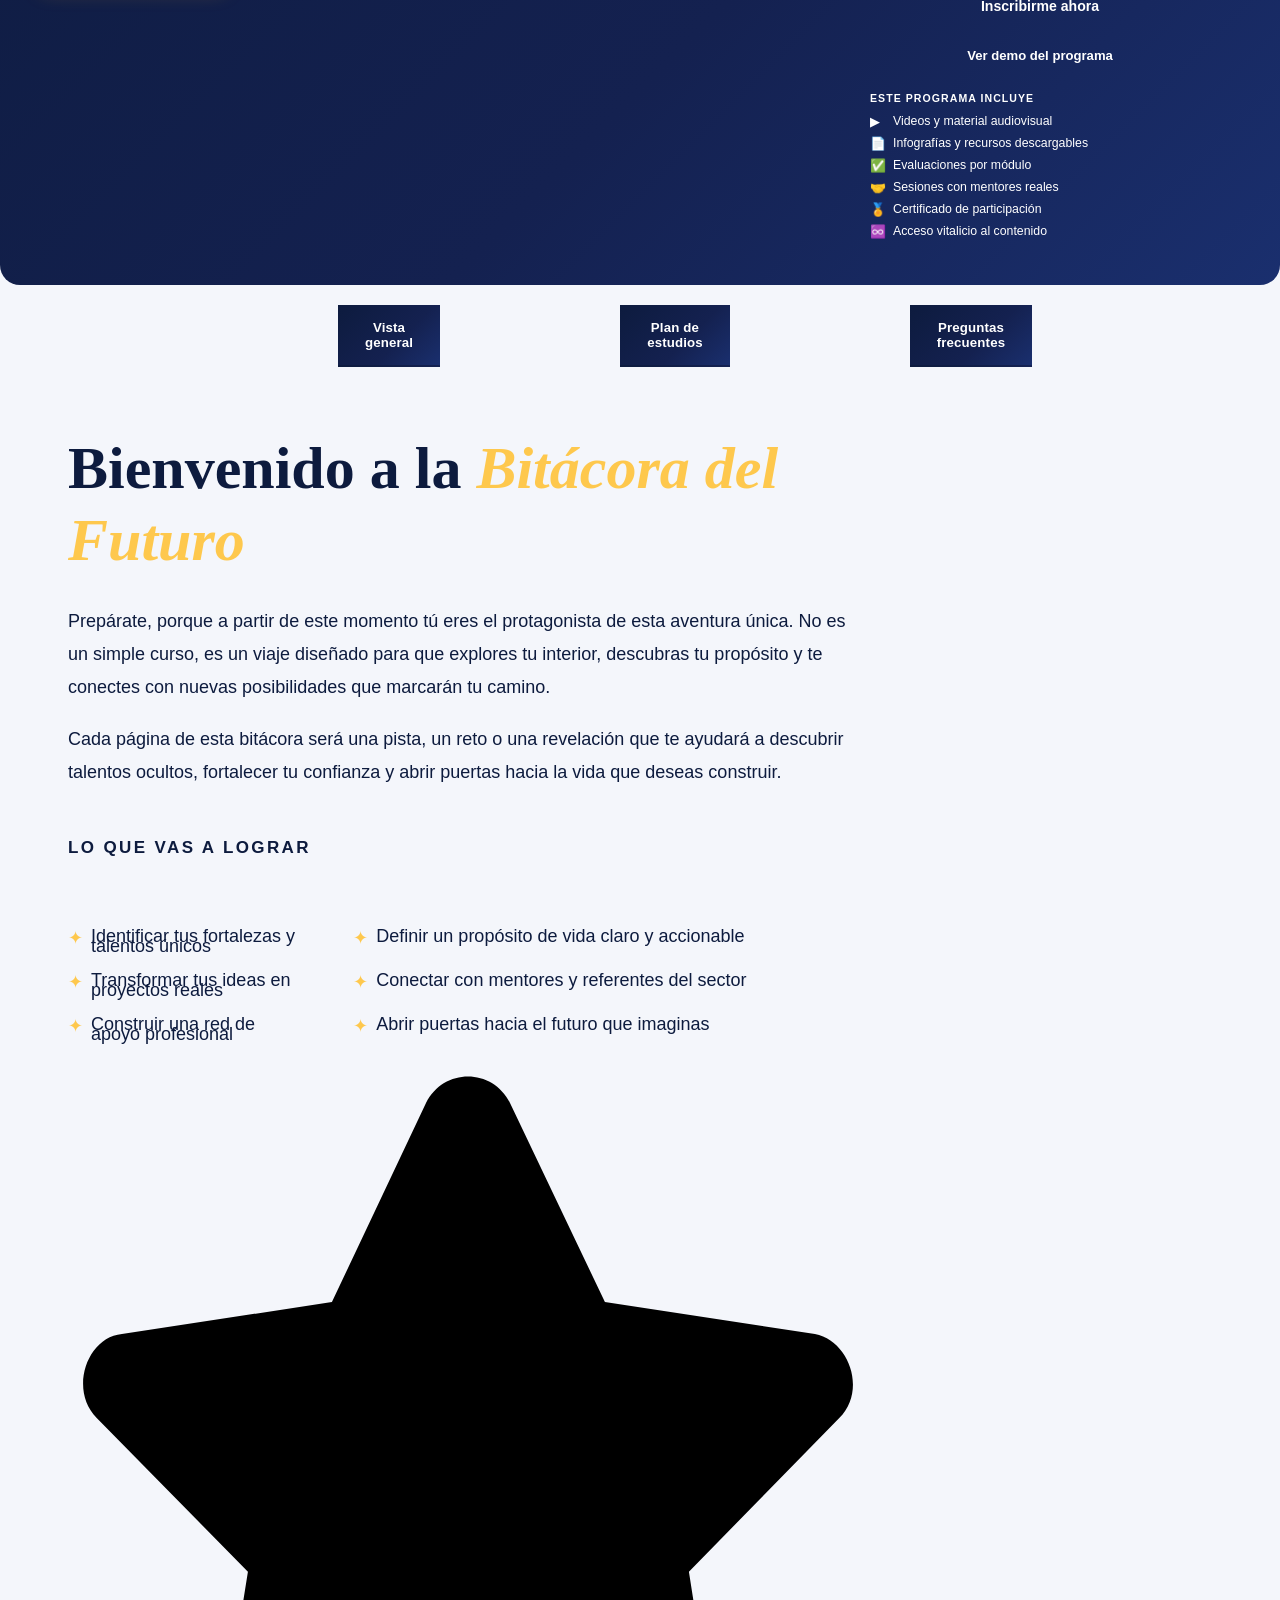
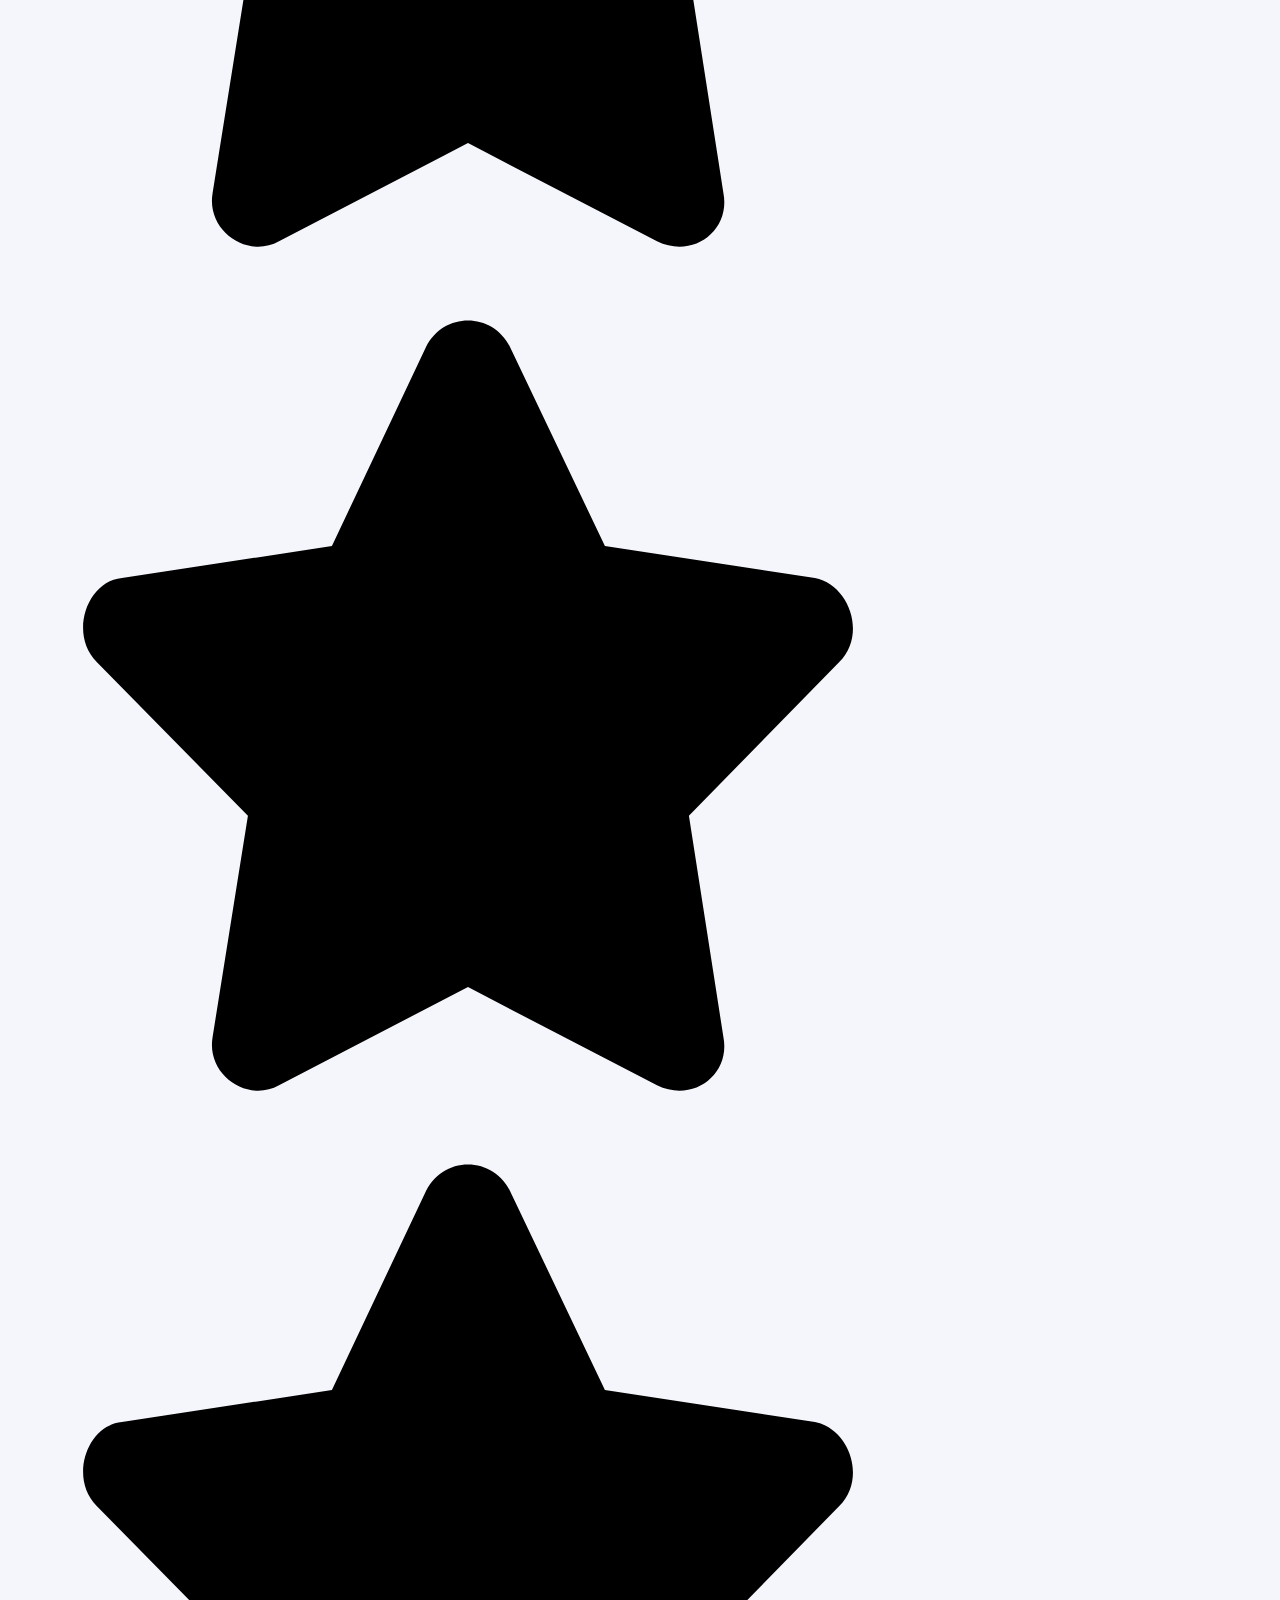
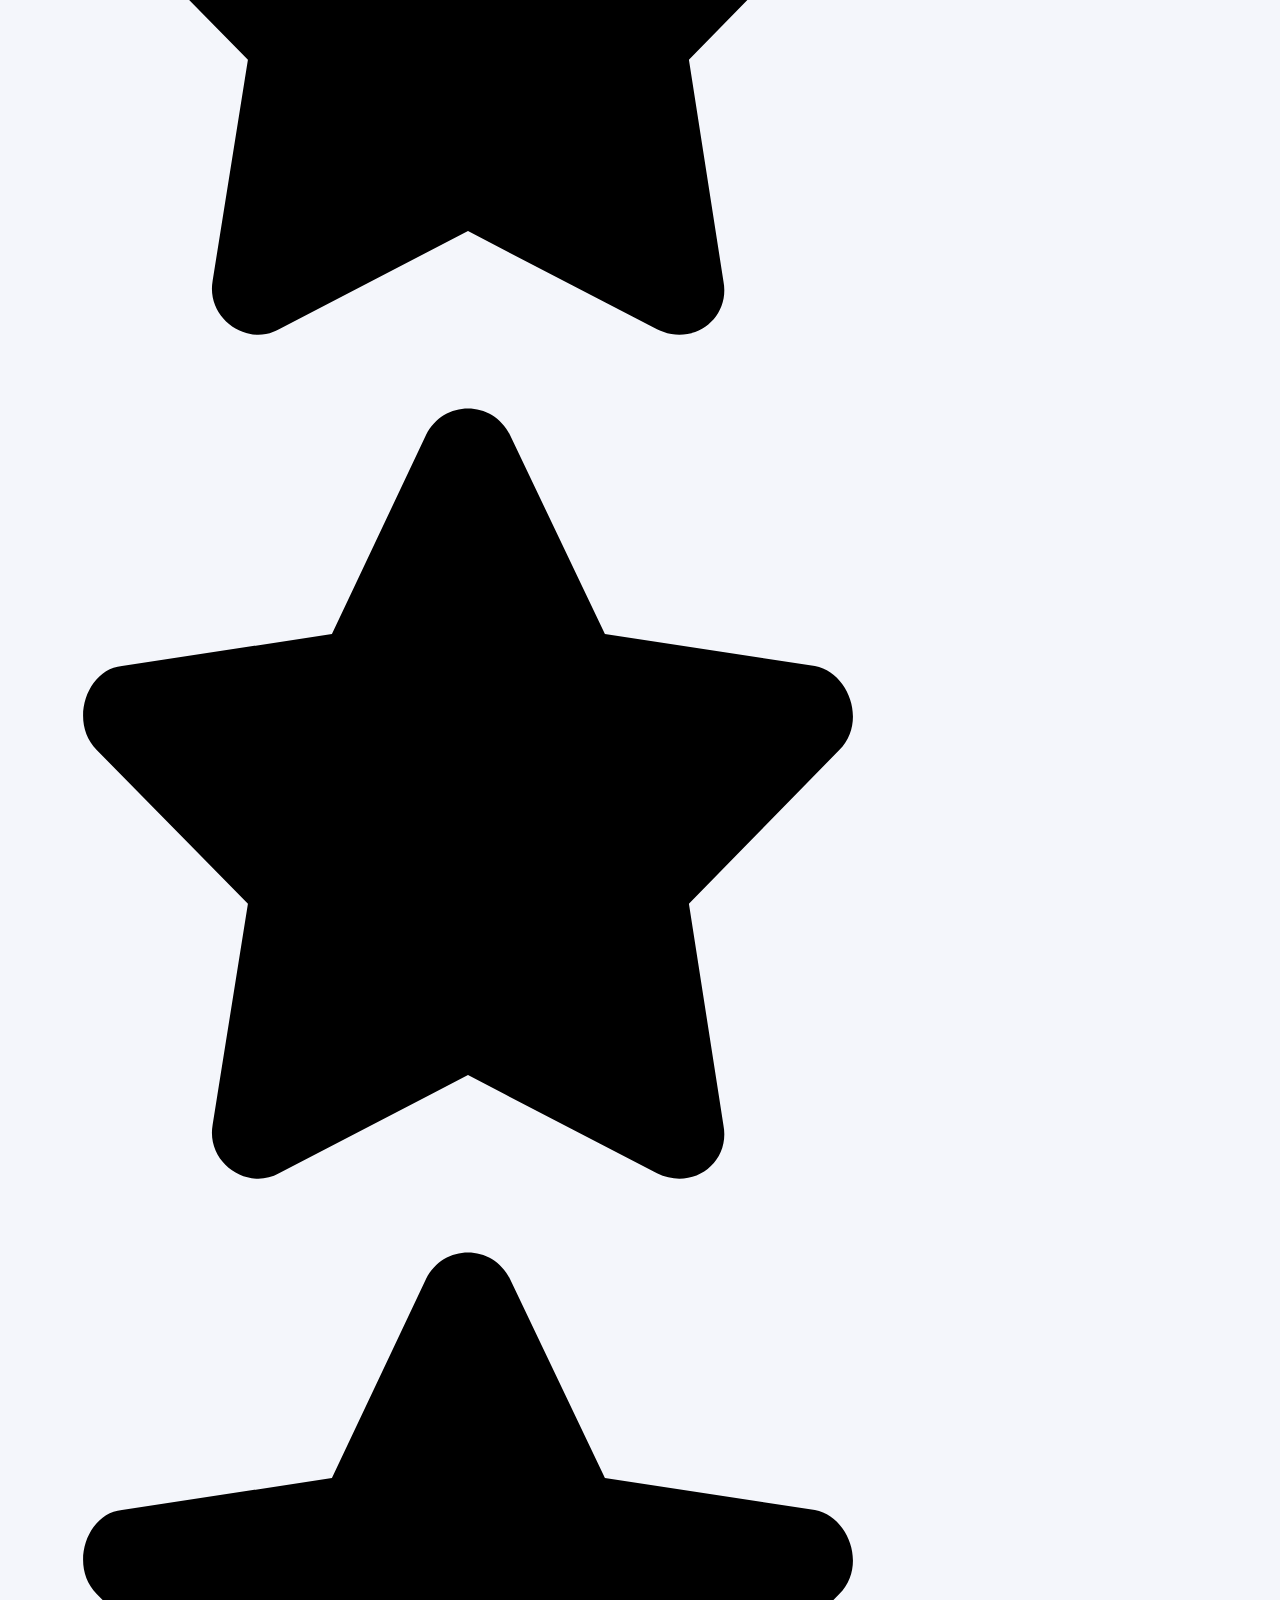
==== commit fb221e1a: "actualizacion de la ruta 1" ====
--- a/view/ruta1.html
+++ b/view/ruta1.html
@@ -371,190 +371,8 @@
 			}
 		</script>
         <style>
-            .hero {
-  position: relative; z-index: 1;
-  padding: 36px 48px 0;
-  display: grid; grid-template-columns: 1fr 400px; gap: 56px; align-items: start;
-}
- 
-/* Hero left */
-.partner-row { display: flex; align-items: center; gap: 10px; margin-bottom: 22px; }
-.p-chip {
-  display: flex; align-items: center; gap: 5px;
-  background: var(--white-3); border: 1px solid var(--border-soft);
-  padding: 4px 11px; border-radius: 4px;
-  font-size: 0.68rem; font-weight: 700; color: rgba(255,255,255,.65); letter-spacing: 0.03em;
-}
-.p-chip-c {
-  display: flex; align-items: center; gap: 5px;
-  background: var(--white-3); border: 1px solid var(--border-soft);
-  padding: 4px 11px; border-radius: 4px;
-  font-size: 0.68rem; font-weight: 700; color: rgba(228, 41, 156, 0.892); letter-spacing: 0.03em;
-}
-.p-dot { width: 5px; height: 5px; border-radius: 50%; background: var(--gold); }
-.p-x { color: rgba(255,255,255,.65); font-size: 0.65rem; }
- 
-.eyebrow {
-  font-size: 0.68rem; font-weight: 700; letter-spacing: 0.14em; text-transform: uppercase;
-  color: rgba(255,255,255,.65); margin-bottom: 14px;
-}
-.hero-title {
-  font-family: 'Playfair Display', serif;
-  font-size: clamp(2.4rem, 4.5vw, 3.8rem);
-  font-weight: 800; line-height: 1.08; margin-bottom: 20px;
-}
-.hero-title em { font-style: italic; color: var(--gold); }
-.hero-desc {
-  font-size: 0.92rem; line-height: 1.82; color: var(--text-2);
-  max-width: 500px; margin-bottom: 28px;
-}
- 
-.meta-bar {
-  display: flex; align-items: center; gap: 0;
-  background: var(--dark-3); border: 1px solid var(--border-soft);
-  border-radius: 10px; overflow: hidden; margin-bottom: 28px;
-}
-.meta-cell {
-  display: flex; align-items: center; gap: 8px;
-  padding: 13px 20px; flex: 1;
-  border-right: 1px solid var(--border-soft);
-  background-color: #FEC84D;
-}
-.meta-cell:last-child { border-right: none; }
-.meta-ico { font-size: 1rem; }
-.meta-txt { font-size: 0.76rem; color: rgb(1, 0, 0); font-weight: 500; }
-.meta-txt strong { display: block; color: rgb(1, 0, 0); font-weight: 700; font-size: 0.78rem; }
- 
-.rating-row { display: flex; align-items: center; gap: 10px; margin-bottom: 28px; }
-.stars { color: #FEC84D; letter-spacing: 1px; font-size: 0.95rem; }
-.rating-sub { font-size: 0.76rem; color: rgba(255,255,255,.65); }
-.rating-sub strong { color: #FEC84D; }
- 
-.cta-row { display: flex; gap: 10px; }
-.btn-primary {
-  background: var(--gold); color: var(--dark); border: none;
-  padding: 12px 28px; border-radius: 7px; font-family: inherit; font-weight: 700;
-  font-size: 0.86rem; cursor: pointer; transition: all 0.22s;
-  box-shadow: 0 4px 20px rgba(232,160,32,0.28);
-}
-.btn-primary:hover { background: var(--gold-light); transform: translateY(-1px); box-shadow: 0 6px 28px rgba(232,160,32,0.4); }
-.btn-outline {
-  background: none; border: 1px solid var(--border-soft); color: var(--text-2);
-  padding: 12px 26px; border-radius: 7px; font-family: inherit; font-weight: 600;
-  font-size: 0.86rem; cursor: pointer; transition: all 0.22s;
-}
-.btn-outline:hover { border-color: var(--gold); color: var(--gold); }
- 
-/* HERO CARD */
-   .hero {
-    background: linear-gradient(135deg, var(--navy) 0%, var(--navy-mid) 60%, #1a2f6e 100%);
-    padding: 16px 40px;
-    position: relative;
-    max-width: 1376px;
-    margin: 0 auto;
-    overflow: hidden;
-    border-radius: var(--card-radius);
-    
-  }
-
-
-  .hero::after {
-    content: '';
-    position: absolute;
-    bottom: 0,6px; right: -38px; left: -10%;
-    width: 100%; height: 470px;
-    border-radius: 100%;
-   background-image: url(../img/fondo\ inicial.webp);
-    background-size: cover;
-    background-position: center;
-    pointer-events: none;
-  }
-  .hero-eyebrow {
-    display: inline-flex;
-    align-items: center;
-    gap: 8px;
-    background: rgba(245,166,35,.15);
-    border: 1px solid rgba(245,166,35,.35);
-    color: var(--orange);
-    font-size: 11px;
-    font-weight: 600;
-    letter-spacing: 2px;
-    text-transform: uppercase;
-    padding: 6px 14px;
-    border-radius: 50px;
-    margin-bottom: 20px;
-  }
-  .hero h1 {
-    font-family: 'Playfair Display', serif;
-    color: var(--white);
-    font-size: clamp(32px, 5vw, 52px);
-    line-height: 1.15;
-    max-width: 560px;
-    margin-bottom: 16px;
-  }
-  .hero h1 em {
-    color: var(--orange);
-    font-style: normal;
-  }
-  .hero p {
-    color: rgba(255,255,255,.65);
-    font-size: 15px;
-    max-width: 480px;
-    line-height: 1.7;
-    margin-bottom: 32px;
-  }
-  .hero-stats {
-    display: flex;
-    gap: 32px;
-    flex-wrap: wrap;
-  }
-.card-thumb {
-  width: 100%; aspect-ratio: 16/9;
-  aspect-ratio: 4/4;
-  background-color: var(--dark-3); background-size: cover; background-position: center;
-  position: relative; display: flex; align-items: center; justify-content: center; overflow: hidden;
-}
-.card-thumb img {
-  width: 100%; height: 100%; object-fit: cover; transition: all 0.3s;
-}
-.card-thumb::before {
-  content: ''; position: absolute; inset: 0;
-  background: radial-gradient(ellipse at 60% 35%, rgba(232,160,32,0.22) 0%, transparent 55%),
-              radial-gradient(ellipse at 15% 75%, rgba(192,57,43,0.12) 0%, transparent 45%);
-}
-.card-thumb-content { position: relative; z-index: 1; text-align: center; }
-.ct-emoji { font-size: 2.2rem; display: block; margin-bottom: 8px; }
-.ct-label {
-  font-family: 'Playfair Display', serif; font-style: italic;
-  font-size: 0.85rem; color: var(--gold-light); margin-bottom: 3px;
-  text-shadow: 0 0 16px rgba(232,160,32,0.5);
-}
-.ct-title {
-  font-family: 'Playfair Display', serif; font-weight: 800; font-size: 1.5rem;
-  color: var(--text); line-height: 1.1; text-shadow: 0 2px 12px rgba(0,0,0,0.8);
-}
- 
-.card-body { padding: 30px; 
-color: white;}
-.card-price { font-family: 'Playfair Display', serif; font-size: 1.7rem; font-weight: 700; color: var(--gold); }
-.card-price-sub { font-size: 0.7rem; color: var(--text-3); margin-top: 2px; margin-bottom: 16px; }
-.card-cta {
-  width: 100%; background: var(--gold); color: var(--dark); border: none;
-  padding: 13px; border-radius: 7px; font-family: inherit; font-weight: 700;
-  font-size: 0.88rem; cursor: pointer; transition: all 0.2s; margin-bottom: 10px;
-}
-.card-cta:hover { background: var(--gold-light); }
-.card-sec {
-  width: 100%; background: none; border: 1px solid var(--border-soft); color: var(--text-2);
-  padding: 11px; border-radius: 7px; font-family: inherit; font-weight: 600;
-  font-size: 0.82rem; cursor: pointer; transition: all 0.2s; margin-bottom: 18px;
-}
-.card-sec:hover { border-color: var(--gold); color: var(--gold); }
-.includes-title { font-size: 0.66rem; font-weight: 700; letter-spacing: 0.1em; text-transform: uppercase; color: var(--text-3); margin-bottom: 10px; }
-.includes-list { display: flex; flex-direction: column; gap: 7px; }
-.inc { display: flex; align-items: center; gap: 9px; font-size: 0.77rem; color: var(--text-2); }
-.inc-ico { color: var(--gold); width: 14px; font-size: 0.8rem; }
         </style>
+<link rel="stylesheet" href="../css/styler.css">
 		</head>
 <body class="wp-singular lp_course-template lp_course-template-elementor_theme single single-lp_course postid-15704 wp-embed-responsive wp-theme-edu-press wp-child-theme-edu-press-child theme-edu-press edu-press-child learnpress learnpress-page woocommerce-no-js group-blog nofixcss thim-ekit-template elementor-default elementor-template-full-width elementor-kit-5100 elementor-page elementor-page-15704">
 
@@ -710,13 +528,285 @@
     </div>
   </div>
 </section>
- 
-<div class="divider"></div>
-
-                <main>
-
-                </main>
-
+
+<div class="tabs-wrap">
+  <div class="tabs-nav">
+    <button class="tab-btn-elementor active" onclick="switchTab('overview',this)">Vista general</button>
+    <button class="tab-btn-elementor active" onclick="switchTab('plan',this)">Plan de estudios</button>
+    <button class="tab-btn-elementor active" onclick="switchTab('faq',this)">Preguntas frecuentes</button>
+  </div>
+ 
+  <!-- OVERVIEW -->
+   <section class="b">
+
+    <div class="tab-content active" id="tab-overview">
+    <div class="ov-grid">
+      <div>
+        <h2 class="section-h2">Bienvenido a la <em>Bitácora del Futuro</em></h2>
+        <p class="welcome-p">Prepárate, porque a partir de este momento tú eres el protagonista de esta aventura única. No es un simple curso, es un viaje diseñado para que explores tu interior, descubras tu propósito y te conectes con nuevas posibilidades que marcarán tu camino.</p>
+        <p class="welcome-p">Cada página de esta bitácora será una pista, un reto o una revelación que te ayudará a descubrir talentos ocultos, fortalecer tu confianza y abrir puertas hacia la vida que deseas construir.</p>
+ 
+        <div class="section-tag" style="margin-top:28px;margin-bottom:14px;">Lo que vas a lograr</div>
+        <div class="learn-grid">
+          <div class="learn-item"><span class="lc">✦</span>Identificar tus fortalezas y talentos únicos</div>
+          <div class="learn-item"><span class="lc">✦</span>Definir un propósito de vida claro y accionable</div>
+          <div class="learn-item"><span class="lc">✦</span>Transformar tus ideas en proyectos reales</div>
+          <div class="learn-item"><span class="lc">✦</span>Conectar con mentores y referentes del sector</div>
+          <div class="learn-item"><span class="lc">✦</span>Construir una red de apoyo profesional</div>
+          <div class="learn-item"><span class="lc">✦</span>Abrir puertas hacia el futuro que imaginas</div>
+        </div>
+        <div class="ekits-content-course-tabs">
+			
+			
+				<div id="panel-overview" class="course-tab-panel-overview" aria-labelledby="tab-overview" role="tabpanel" tabindex="0" >
+					
+<div class="course-description" id="learn-press-course-description">
+
+			<div data-elementor-type="wp-post" data-elementor-id="15704" class="elementor elementor-15704" data-elementor-post-type="lp_course">
+				<div class="elementor-element elementor-element-f21b31f e-flex e-con-boxed e-con e-parent" data-id="f21b31f" data-element_type="container" data-e-type="container">
+					<div class="e-con-inner">
+		
+				<div class="elementor-element elementor-element-532b3c58 elementor-widget-laptop__width-initial elementor-widget elementor-widget-text-editor" data-id="532b3c58" data-element_type="widget" data-e-type="widget" data-widget_type="text-editor.default">
+				<div class="elementor-widget-container">
+									
+					</div>
+				</div>
+		<div class="elementor-element elementor-element-0cb7265 e-flex e-con-boxed e-con e-parent" data-id="0cb7265" data-element_type="container" data-e-type="container">
+					<div class="e-con-inner">
+				<div class="elementor-element elementor-element-62b510f elementor-widget elementor-widget-rating" data-id="62b510f" data-element_type="widget" data-e-type="widget" data-widget_type="rating.default">
+				<div class="elementor-widget-container">
+							<div class="e-rating" itemtype="https://schema.org/Rating" itemscope="" itemprop="reviewRating">
+			<meta itemprop="worstRating" content="0">
+			<meta itemprop="bestRating" content="5">
+			<div class="e-rating-wrapper" itemprop="ratingValue" content="5" role="img" aria-label="Rated 5 out of 5">
+							<div class="e-icon">
+				<div class="e-icon-wrapper e-icon-marked">
+					<svg aria-hidden="true" class="e-font-icon-svg e-eicon-star" viewBox="0 0 1000 1000" xmlns="http://www.w3.org/2000/svg"><path d="M450 75L338 312 88 350C46 354 25 417 58 450L238 633 196 896C188 942 238 975 275 954L500 837 725 954C767 975 813 942 804 896L763 633 942 450C975 417 954 358 913 350L663 312 550 75C529 33 471 33 450 75Z"></path></svg>				</div>
+				<div class="e-icon-wrapper e-icon-unmarked">
+					<svg aria-hidden="true" class="e-font-icon-svg e-eicon-star" viewBox="0 0 1000 1000" xmlns="http://www.w3.org/2000/svg"><path d="M450 75L338 312 88 350C46 354 25 417 58 450L238 633 196 896C188 942 238 975 275 954L500 837 725 954C767 975 813 942 804 896L763 633 942 450C975 417 954 358 913 350L663 312 550 75C529 33 471 33 450 75Z"></path></svg>				</div>
+			</div>
+						<div class="e-icon">
+				<div class="e-icon-wrapper e-icon-marked">
+					<svg aria-hidden="true" class="e-font-icon-svg e-eicon-star" viewBox="0 0 1000 1000" xmlns="http://www.w3.org/2000/svg"><path d="M450 75L338 312 88 350C46 354 25 417 58 450L238 633 196 896C188 942 238 975 275 954L500 837 725 954C767 975 813 942 804 896L763 633 942 450C975 417 954 358 913 350L663 312 550 75C529 33 471 33 450 75Z"></path></svg>				</div>
+				<div class="e-icon-wrapper e-icon-unmarked">
+					<svg aria-hidden="true" class="e-font-icon-svg e-eicon-star" viewBox="0 0 1000 1000" xmlns="http://www.w3.org/2000/svg"><path d="M450 75L338 312 88 350C46 354 25 417 58 450L238 633 196 896C188 942 238 975 275 954L500 837 725 954C767 975 813 942 804 896L763 633 942 450C975 417 954 358 913 350L663 312 550 75C529 33 471 33 450 75Z"></path></svg>				</div>
+			</div>
+						<div class="e-icon">
+				<div class="e-icon-wrapper e-icon-marked">
+					<svg aria-hidden="true" class="e-font-icon-svg e-eicon-star" viewBox="0 0 1000 1000" xmlns="http://www.w3.org/2000/svg"><path d="M450 75L338 312 88 350C46 354 25 417 58 450L238 633 196 896C188 942 238 975 275 954L500 837 725 954C767 975 813 942 804 896L763 633 942 450C975 417 954 358 913 350L663 312 550 75C529 33 471 33 450 75Z"></path></svg>				</div>
+				<div class="e-icon-wrapper e-icon-unmarked">
+					<svg aria-hidden="true" class="e-font-icon-svg e-eicon-star" viewBox="0 0 1000 1000" xmlns="http://www.w3.org/2000/svg"><path d="M450 75L338 312 88 350C46 354 25 417 58 450L238 633 196 896C188 942 238 975 275 954L500 837 725 954C767 975 813 942 804 896L763 633 942 450C975 417 954 358 913 350L663 312 550 75C529 33 471 33 450 75Z"></path></svg>				</div>
+			</div>
+						<div class="e-icon">
+				<div class="e-icon-wrapper e-icon-marked">
+					<svg aria-hidden="true" class="e-font-icon-svg e-eicon-star" viewBox="0 0 1000 1000" xmlns="http://www.w3.org/2000/svg"><path d="M450 75L338 312 88 350C46 354 25 417 58 450L238 633 196 896C188 942 238 975 275 954L500 837 725 954C767 975 813 942 804 896L763 633 942 450C975 417 954 358 913 350L663 312 550 75C529 33 471 33 450 75Z"></path></svg>				</div>
+				<div class="e-icon-wrapper e-icon-unmarked">
+					<svg aria-hidden="true" class="e-font-icon-svg e-eicon-star" viewBox="0 0 1000 1000" xmlns="http://www.w3.org/2000/svg"><path d="M450 75L338 312 88 350C46 354 25 417 58 450L238 633 196 896C188 942 238 975 275 954L500 837 725 954C767 975 813 942 804 896L763 633 942 450C975 417 954 358 913 350L663 312 550 75C529 33 471 33 450 75Z"></path></svg>				</div>
+			</div>
+						<div class="e-icon">
+				<div class="e-icon-wrapper e-icon-marked">
+					<svg aria-hidden="true" class="e-font-icon-svg e-eicon-star" viewBox="0 0 1000 1000" xmlns="http://www.w3.org/2000/svg"><path d="M450 75L338 312 88 350C46 354 25 417 58 450L238 633 196 896C188 942 238 975 275 954L500 837 725 954C767 975 813 942 804 896L763 633 942 450C975 417 954 358 913 350L663 312 550 75C529 33 471 33 450 75Z"></path></svg>				</div>
+				<div class="e-icon-wrapper e-icon-unmarked">
+					<svg aria-hidden="true" class="e-font-icon-svg e-eicon-star" viewBox="0 0 1000 1000" xmlns="http://www.w3.org/2000/svg"><path d="M450 75L338 312 88 350C46 354 25 417 58 450L238 633 196 896C188 942 238 975 275 954L500 837 725 954C767 975 813 942 804 896L763 633 942 450C975 417 954 358 913 350L663 312 550 75C529 33 471 33 450 75Z"></path></svg>				</div>
+			</div>
+						</div>
+		</div>
+						</div>
+				</div>
+					</div>
+				</div>
+		<div class="elementor-element elementor-element-a7428c2 e-flex e-con-boxed e-con e-parent" data-id="a7428c2" data-element_type="container" data-e-type="container" data-settings="{&quot;background_background&quot;:&quot;classic&quot;}">
+					<div class="e-con-inner">
+				<div class="elementor-element elementor-element-04153fd elementor--h-position-right elementor--v-position-bottom elementor-widget__width-initial elementor-arrows-position-inside elementor-pagination-position-inside elementor-widget elementor-widget-slides" data-id="04153fd" data-element_type="widget" data-e-type="widget" data-settings="{&quot;autoplay_speed&quot;:2000,&quot;navigation&quot;:&quot;both&quot;,&quot;autoplay&quot;:&quot;yes&quot;,&quot;pause_on_hover&quot;:&quot;yes&quot;,&quot;pause_on_interaction&quot;:&quot;yes&quot;,&quot;infinite&quot;:&quot;yes&quot;,&quot;transition&quot;:&quot;slide&quot;,&quot;transition_speed&quot;:500}" data-widget_type="slides.default">
+				<div class="elementor-widget-container">
+									<div class="elementor-swiper">
+					<div class="elementor-slides-wrapper elementor-main-swiper swiper" role="region" aria-roledescription="carousel" aria-label="slider" dir="ltr" data-animation="fadeInLeft">
+				<div class="swiper-wrapper elementor-slides">
+										<div class="elementor-repeater-item-68bdb59 swiper-slide" role="group" aria-roledescription="slide"><div class="swiper-slide-bg elementor-ken-burns elementor-ken-burns--in" role="img" aria-label="Estrella-super-poder-1"></div><div class="elementor-background-overlay"></div><div class="swiper-slide-inner" ><div class="swiper-slide-contents"><div class="elementor-slide-heading">Gana Puntos</div></div></div></div><div class="elementor-repeater-item-ddc05d6 swiper-slide" role="group" aria-roledescription="slide"><div class="swiper-slide-bg elementor-ken-burns elementor-ken-burns--in" role="img" aria-label="Levelup-1"></div><div class="elementor-background-overlay"></div><div class="swiper-slide-inner" ><div class="swiper-slide-contents"><div class="elementor-slide-heading">Avanza de Nivel</div></div></div></div><div class="elementor-repeater-item-9e95d05 swiper-slide" role="group" aria-roledescription="slide"><div class="swiper-slide-bg elementor-ken-burns elementor-ken-burns--in" role="img" aria-label="Recurso 22-8"></div><div class="elementor-background-overlay"></div><div class="swiper-slide-inner" ><div class="swiper-slide-contents"><div class="elementor-slide-heading">¡Gana!</div></div></div></div>				</div>
+															<div class="elementor-swiper-button elementor-swiper-button-prev" role="button" tabindex="0" aria-label="Previous slide">
+							<svg aria-hidden="true" class="e-font-icon-svg e-eicon-chevron-left" viewBox="0 0 1000 1000" xmlns="http://www.w3.org/2000/svg"><path d="M646 125C629 125 613 133 604 142L308 442C296 454 292 471 292 487 292 504 296 521 308 533L604 854C617 867 629 875 646 875 663 875 679 871 692 858 704 846 713 829 713 812 713 796 708 779 692 767L438 487 692 225C700 217 708 204 708 187 708 171 704 154 692 142 675 129 663 125 646 125Z"></path></svg>						</div>
+						<div class="elementor-swiper-button elementor-swiper-button-next" role="button" tabindex="0" aria-label="Next slide">
+							<svg aria-hidden="true" class="e-font-icon-svg e-eicon-chevron-right" viewBox="0 0 1000 1000" xmlns="http://www.w3.org/2000/svg"><path d="M696 533C708 521 713 504 713 487 713 471 708 454 696 446L400 146C388 133 375 125 354 125 338 125 325 129 313 142 300 154 292 171 292 187 292 204 296 221 308 233L563 492 304 771C292 783 288 800 288 817 288 833 296 850 308 863 321 871 338 875 354 875 371 875 388 867 400 854L696 533Z"></path></svg>						</div>
+																<div class="swiper-pagination"></div>
+												</div>
+				</div>
+								</div>
+				</div>
+					</div>
+				</div>
+				</div>
+		
+</div>
+				</div>
+
+
+
+      </div>
+      
+ 
+    </div>
+    
+
+  </div>
+
+  
+
+   </section>
+  
+ 
+  <!-- PLAN -->
+  <div class="tab-content" id="tab-plan">
+    <div class="plan-head">
+      <div class="section-tag">Contenido del curso</div>
+      <h2 class="section-h2">Plan de estudios · <em>6 módulos</em></h2>
+    </div>
+    <div class="modules-tl">
+ 
+      <div class="mod-row">
+        <div class="mod-num-col"><div class="m-num">1</div></div>
+        <div class="mod-card">
+          <div class="mod-top"><div class="mod-title">¿Quién soy? — Identidad y Autoconocimiento</div><div class="mod-badge">Asincrónico</div></div>
+          <div class="mod-desc">Explorarás las bases de tu identidad, valores y personalidad a través de actividades de introspección guiada y herramientas de autodiagnóstico.</div>
+          <div class="mod-meta-row">
+            <div class="m-meta-item">📹 2 clases</div>
+            <div class="m-meta-item">· Material descargable</div>
+          </div>
+          <div class="eval-chips"><span class="e-chip">Opción múltiple</span><span class="e-chip">Verdadero o Falso</span></div>
+        </div>
+      </div>
+ 
+      <div class="mod-row">
+        <div class="mod-num-col"><div class="m-num">2</div></div>
+        <div class="mod-card">
+          <div class="mod-top"><div class="mod-title">Mis Talentos — Descubriendo mis fortalezas</div><div class="mod-badge">Asincrónico</div></div>
+          <div class="mod-desc">Aprenderás a identificar tus habilidades naturales y construirás tu perfil de talentos con herramientas visuales y actividades prácticas.</div>
+          <div class="mod-meta-row">
+            <div class="m-meta-item">📹 2 clases</div>
+            <div class="m-meta-item">· Actividad práctica</div>
+          </div>
+          <div class="eval-chips"><span class="e-chip">Cuestionario en línea</span><span class="e-chip">Verdadero o Falso</span></div>
+        </div>
+      </div>
+ 
+      <div class="mod-row">
+        <div class="mod-num-col"><div class="m-num">3</div></div>
+        <div class="mod-card">
+          <div class="mod-top"><div class="mod-title">Mi Propósito — Definiendo mi misión de vida</div><div class="mod-badge">Sincrónico</div></div>
+          <div class="mod-desc">Definirás tu misión de vida con herramientas de orientación vocacional. Una sesión en vivo con un experto acompañará este proceso.</div>
+          <div class="mod-meta-row">
+            <div class="m-meta-item">📹 2 clases</div>
+            <div class="m-meta-item">· Taller en vivo</div>
+          </div>
+          <div class="eval-chips"><span class="e-chip">Opción múltiple</span></div>
+        </div>
+      </div>
+ 
+      <div class="mod-row">
+        <div class="mod-num-col"><div class="m-num">4</div></div>
+        <div class="mod-card">
+          <div class="mod-top"><div class="mod-title">Mis Proyectos — De la idea a la acción</div><div class="mod-badge">Asincrónico</div></div>
+          <div class="mod-desc">Llevarás tu idea favorita a un prototipo concreto usando metodologías ágiles. Presentarás tu propuesta al grupo al final del módulo.</div>
+          <div class="mod-meta-row">
+            <div class="m-meta-item">📹 3 clases</div>
+            <div class="m-meta-item">· Proyecto final</div>
+          </div>
+          <div class="eval-chips"><span class="e-chip">Cuestionario en línea</span><span class="e-chip">Presentación</span></div>
+        </div>
+      </div>
+ 
+      <div class="mod-row">
+        <div class="mod-num-col"><div class="m-num">5</div></div>
+        <div class="mod-card">
+          <div class="mod-top"><div class="mod-title">Mis Mentores — Construyendo mi red de apoyo</div><div class="mod-badge">Sincrónico</div></div>
+          <div class="mod-desc">Conectarás en vivo con profesionales que compartirán su experiencia y te orientarán en la construcción de tu red profesional.</div>
+          <div class="mod-meta-row">
+            <div class="m-meta-item">📹 1 clase</div>
+            <div class="m-meta-item">· Sesión con experto</div>
+          </div>
+          <div class="eval-chips"><span class="e-chip">Opción múltiple</span></div>
+        </div>
+      </div>
+ 
+      <div class="mod-row">
+        <div class="mod-num-col"><div class="m-num">6</div></div>
+        <div class="mod-card">
+          <div class="mod-top"><div class="mod-title">Mi Futuro — Abriendo puertas y posibilidades</div><div class="mod-badge">Asincrónico</div></div>
+          <div class="mod-desc">Trazarás tu hoja de ruta personal, identificarás oportunidades en tu entorno y recibirás tu certificado de finalización del programa.</div>
+          <div class="mod-meta-row">
+            <div class="m-meta-item">📹 2 clases</div>
+            <div class="m-meta-item">· Evaluación final</div>
+          </div>
+          <div class="eval-chips"><span class="e-chip">Cuestionario en línea</span><span class="e-chip">Verdadero o Falso</span></div>
+        </div>
+      </div>
+ 
+    </div>
+  </div>
+ 
+  <!-- FAQ -->
+  <div class="tab-content" id="tab-faq">
+    <div class="faq-layout">
+      <div class="faq-side">
+        
+        
+        </div>
+      </div>
+ 
+      <div class="faq-list">
+        <div class="faq-item">
+          <div class="faq-q" onclick="toggleFaq(this)">
+            <span class="faq-qt">¿A quién está dirigida la Ruta 1?</span>
+            <div class="faq-tog">+</div>
+          </div>
+          <div class="faq-a">La Ruta 1 está diseñada principalmente para jóvenes entre 18 y 25 años que buscan orientación vocacional y profesional. Sin embargo, es bienvenida cualquier persona en etapa de transición que quiera conectar con su propósito.</div>
+        </div>
+        <div class="faq-item">
+          <div class="faq-q" onclick="toggleFaq(this)">
+            <span class="faq-qt">¿Cómo funciona el acceso al contenido?</span>
+            <div class="faq-tog">+</div>
+          </div>
+          <div class="faq-a">El acceso es vitalicio una vez inscrito. Podrás revisar todos los materiales, videos e infografías en cualquier momento y cuantas veces lo necesites, completamente a tu ritmo.</div>
+        </div>
+        <div class="faq-item">
+          <div class="faq-q" onclick="toggleFaq(this)">
+            <span class="faq-qt">¿Las clases son en vivo o puedo verlas cuando quiera?</span>
+            <div class="faq-tog">+</div>
+          </div>
+          <div class="faq-a">El programa combina ambas modalidades. La mayoría de los módulos son asincrónicos, pero los módulos 3 y 5 incluyen sesiones sincrónicas en vivo con expertos y mentores.</div>
+        </div>
+        <div class="faq-item">
+          <div class="faq-q" onclick="toggleFaq(this)">
+            <span class="faq-qt">¿Hay evaluaciones? ¿Son obligatorias para el certificado?</span>
+            <div class="faq-tog">+</div>
+          </div>
+          <div class="faq-a">Cada módulo incluye una evaluación: opción múltiple, verdadero o falso, o cuestionario en línea. Son necesarias para obtener el certificado, pero están diseñadas para reforzar el aprendizaje sin generar estrés.</div>
+        </div>
+        <div class="faq-item">
+          <div class="faq-q" onclick="toggleFaq(this)">
+            <span class="faq-qt">¿Necesito experiencia previa para inscribirme?</span>
+            <div class="faq-tog">+</div>
+          </div>
+          <div class="faq-a">No se requiere ningún conocimiento previo. La Ruta 1 está diseñada desde cero. Lo único que necesitas es disposición y apertura al aprendizaje.</div>
+        </div>
+        <div class="faq-item">
+          <div class="faq-q" onclick="toggleFaq(this)">
+            <span class="faq-qt">¿Recibiré un certificado al finalizar?</span>
+            <div class="faq-tog">+</div>
+          </div>
+          <div class="faq-a">Sí. Al completar todos los módulos y evaluaciones recibirás un certificado de participación de FormandoenLínea.com, avalado por Comfama y Estrategas en Formación.</div>
+        </div>
+        <div class="faq-item">
+          <div class="faq-q" onclick="toggleFaq(this)">
+            <span class="faq-qt">¿Dónde están alojados los videos y materiales?</span>
+            <div class="faq-tog">+</div>
+          </div>
+          <div class="faq-a">Los videos están alojados en YouTube y las imágenes y materiales de apoyo en Google Drive, lo que garantiza un acceso rápido y seguro desde cualquier dispositivo. Todos los contenidos cuentan con su respectivo copyright (derecho de autor).</div>
+        </div>
+      </div>
+    </div>
+  </div>
+</div>
+ 
 
 
 
@@ -1027,6 +1117,17 @@
 var ekits_script = {"ajax_url":"https:\/\/formandoenlinea.com\/wp-admin\/admin-ajax.php","text_minutes":"\u00a0minutes","text_second":"\u00a0second"};
 /* ]]> */
 </script>
+<script>
+    function switchTab(id, btn) {
+  var wrap = document.querySelector('.tabs-wrap');
+  wrap.querySelectorAll('.tab-content').forEach(function(t){ t.style.display = 'none'; t.classList.remove('active'); });
+  wrap.querySelectorAll('.tab-btn').forEach(function(b){ b.classList.remove('active'); });
+  var target = document.getElementById('tab-' + id);
+  if (target) { target.style.display = 'block'; target.classList.add('active'); }
+  btn.classList.add('active');
+}
+function toggleFaq(el){ el.parentElement.classList.toggle('open'); }
+</script>
 <script type="text/javascript" src="https://formandoenlinea.com/wp-content/plugins/thim-elementor-kit/build/widgets.js?ver=a735e9889ddecf19e775" id="thim-ekit-widgets-js" defer="defer" data-wp-strategy="defer"></script>
 <div class="lp-overlay" style="display: none">
 <div class="lp-modal-dialog">
--- a/css/style.css
+++ b/css/style.css
@@ -543,7 +543,7 @@
   .elementor-location-footer {
     position: relative !important;
     z-index: auto !important;
-    padding: 30px 0 !important;
+    padding: 0px 0 !important;
     width: 100%;
     margin-top: 60px;
   }
--- a/css/styler.css
+++ b/css/styler.css
@@ -0,0 +1,390 @@
+            .hero {
+  position: relative; z-index: 1;
+  padding: 36px 48px 0;
+  display: grid; grid-template-columns: 1fr 400px; gap: 56px; align-items: start;
+}
+ 
+/* Hero left */
+.partner-row { display: flex; align-items: center; gap: 10px; margin-bottom: 22px; }
+.p-chip {
+  display: flex; align-items: center; gap: 5px;
+  background: var(--white-3); border: 1px solid var(--border-soft);
+  padding: 4px 11px; border-radius: 4px;
+  font-size: 0.68rem; font-weight: 700; color: rgba(255,255,255,.65); letter-spacing: 0.03em;
+}
+.p-chip-c {
+  display: flex; align-items: center; gap: 5px;
+  background: var(--white-3); border: 1px solid var(--border-soft);
+  padding: 4px 11px; border-radius: 4px;
+  font-size: 0.68rem; font-weight: 700; color: rgba(228, 41, 156, 0.892); letter-spacing: 0.03em;
+}
+.p-dot { width: 5px; height: 5px; border-radius: 50%; background: var(--gold); }
+.p-x { color: rgba(255,255,255,.65); font-size: 0.65rem; }
+ 
+.eyebrow {
+  font-size: 0.68rem; font-weight: 700; letter-spacing: 0.14em; text-transform: uppercase;
+  color: rgba(255,255,255,.65); margin-bottom: 14px;
+}
+.hero-title {
+  font-family: 'Playfair Display', serif;
+  font-size: clamp(2.4rem, 4.5vw, 3.8rem);
+  font-weight: 800; line-height: 1.08; margin-bottom: 20px;
+}
+.hero-title em { font-style: italic; color: var(--gold); }
+.hero-desc {
+  font-size: 0.92rem; line-height: 1.82; color: var(--text-2);
+  max-width: 500px; margin-bottom: 28px;
+}
+ 
+.meta-bar {
+  display: flex; align-items: center; gap: 0;
+  background: var(--dark-3); border: 1px solid var(--border-soft);
+  border-radius: 10px; overflow: hidden; margin-bottom: 28px;
+}
+.meta-cell {
+  display: flex; align-items: center; gap: 8px;
+  padding: 13px 20px; flex: 1;
+  border-right: 1px solid var(--border-soft);
+  background-color: #FEC84D;
+}
+.meta-cell:last-child { border-right: none; }
+.meta-ico { font-size: 1rem; }
+.meta-txt { font-size: 0.76rem; color: rgb(1, 0, 0); font-weight: 500; }
+.meta-txt strong { display: block; color: rgb(1, 0, 0); font-weight: 700; font-size: 0.78rem; }
+ 
+.rating-row { display: flex; align-items: center; gap: 10px; margin-bottom: 28px; }
+.stars { color: #FEC84D; letter-spacing: 1px; font-size: 0.95rem; }
+.rating-sub { font-size: 0.76rem; color: rgba(255,255,255,.65); }
+.rating-sub strong { color: #FEC84D; }
+ 
+.cta-row { display: flex; gap: 10px; }
+.btn-primary {
+  background: var(--gold); color: var(--dark); border: none;
+  padding: 12px 28px; border-radius: 7px; font-family: inherit; font-weight: 700;
+  font-size: 0.86rem; cursor: pointer; transition: all 0.22s;
+  box-shadow: 0 4px 20px rgba(232,160,32,0.28);
+}
+.btn-primary:hover { background: var(--gold-light); transform: translateY(-1px); box-shadow: 0 6px 28px rgba(232,160,32,0.4); }
+.btn-outline {
+  background: none; border: 1px solid var(--border-soft); color: var(--text-2);
+  padding: 12px 26px; border-radius: 7px; font-family: inherit; font-weight: 600;
+  font-size: 0.86rem; cursor: pointer; transition: all 0.22s;
+}
+.btn-outline:hover { border-color: var(--gold); color: var(--gold); }
+ 
+/* HERO CARD */
+   .hero {
+    background: linear-gradient(135deg, var(--navy) 0%, var(--navy-mid) 60%, #1a2f6e 100%);
+    padding: 16px 40px;
+    position: relative;
+    max-width: 1376px;
+    margin: 0 auto;
+    overflow: hidden;
+    border-radius: var(--card-radius);
+    
+  }
+
+
+  .hero::after {
+    content: '';
+    position: absolute;
+    bottom: 0,6px; right: -38px; left: -10%;
+    width: 100%; height: 470px;
+    border-radius: 100%;
+   background-image: url(../img/fondo\ inicial.webp);
+    background-size: cover;
+    background-position: center;
+    pointer-events: none;
+  }
+  .hero-eyebrow {
+    display: inline-flex;
+    align-items: center;
+    gap: 8px;
+    background: rgba(245,166,35,.15);
+    border: 1px solid rgba(245,166,35,.35);
+    color: var(--orange);
+    font-size: 11px;
+    font-weight: 600;
+    letter-spacing: 2px;
+    text-transform: uppercase;
+    padding: 6px 14px;
+    border-radius: 50px;
+    margin-bottom: 20px;
+  }
+  .hero h1 {
+    font-family: 'Playfair Display', serif;
+    color: var(--white);
+    font-size: clamp(32px, 5vw, 52px);
+    line-height: 1.15;
+    max-width: 560px;
+    margin-bottom: 16px;
+  }
+  .hero h1 em {
+    color: var(--orange);
+    font-style: normal;
+  }
+  .hero p {
+    color: rgba(255,255,255,.65);
+    font-size: 15px;
+    max-width: 480px;
+    line-height: 1.7;
+    margin-bottom: 32px;
+  }
+  .hero-stats {
+    display: flex;
+    gap: 32px;
+    flex-wrap: wrap;
+  }
+.card-thumb {
+  width: 100%; aspect-ratio: 16/9;
+  aspect-ratio: 4/4;
+  background-color: var(--dark-3); background-size: cover; background-position: center;
+  position: relative; display: flex; align-items: center; justify-content: center; overflow: hidden;
+}
+.card-thumb img {
+  width: 100%; height: 100%; object-fit: cover; transition: all 0.3s;
+}
+.card-thumb::before {
+  content: ''; position: absolute; inset: 0;
+  background: radial-gradient(ellipse at 60% 35%, rgba(232,160,32,0.22) 0%, transparent 55%),
+              radial-gradient(ellipse at 15% 75%, rgba(192,57,43,0.12) 0%, transparent 45%);
+}
+.card-thumb-content { position: relative; z-index: 1; text-align: center; }
+.ct-emoji { font-size: 2.2rem; display: block; margin-bottom: 8px; }
+.ct-label {
+  font-family: 'Playfair Display', serif; font-style: italic;
+  font-size: 0.85rem; color: var(--gold-light); margin-bottom: 3px;
+  text-shadow: 0 0 16px rgba(232,160,32,0.5);
+}
+.ct-title {
+  font-family: 'Playfair Display', serif; font-weight: 800; font-size: 1.5rem;
+  color: var(--text); line-height: 1.1; text-shadow: 0 2px 12px rgba(0,0,0,0.8);
+}
+ 
+.card-body { padding: 30px; 
+color: white;}
+.card-price { font-family: 'Playfair Display', serif; font-size: 1.7rem; font-weight: 700; color: var(--gold); }
+.card-price-sub { font-size: 0.7rem; color: var(--text-3); margin-top: 2px; margin-bottom: 16px; }
+.card-cta {
+  width: 100%; background: var(--gold); color: var(--dark); border: none;
+  padding: 13px; border-radius: 7px; font-family: inherit; font-weight: 700;
+  font-size: 0.88rem; cursor: pointer; transition: all 0.2s; margin-bottom: 10px;
+}
+.card-cta:hover { background: var(--gold-light); }
+.card-sec {
+  width: 100%; background: none; border: 1px solid var(--border-soft); color: var(--text-2);
+  padding: 11px; border-radius: 7px; font-family: inherit; font-weight: 600;
+  font-size: 0.82rem; cursor: pointer; transition: all 0.2s; margin-bottom: 18px;
+}
+.card-sec:hover { border-color: var(--gold); color: var(--gold); }
+.includes-title { font-size: 0.66rem; font-weight: 700; letter-spacing: 0.1em; text-transform: uppercase; color: var(--text-3); margin-bottom: 10px; }
+.includes-list { display: flex; flex-direction: column; gap: 7px; }
+.inc { display: flex; align-items: center; gap: 9px; font-size: 0.77rem; color: var(--text-2); }
+.inc-ico { color: var(--gold); width: 14px; font-size: 0.8rem; }
+
+
+ 
+/* TABS */
+.tabs-wrap { position: relative; z-index: 1; padding: 0 48px;
+ }
+.tabs-nav { display: flex; gap: 0;
+  padding: 20px 200px 5px;
+
+}
+.tab-btn-elementor.active {
+  background: linear-gradient(135deg, var(--navy) 0%, var(--navy-mid) 60%, #1a2f6e 100%);
+
+  border: none;
+  border-bottom: 2px solid transparent;
+  color: white;
+  font-family: inherit;
+  font-size: 0.83rem;
+  font-weight: 600;
+  padding: 15px 27px;
+  margin-right: 90px;
+  margin-left: 90px; 
+  cursor: pointer;
+  transition: color 0.2s ease, border-color 0.2s ease, background-color 0.2s ease;
+  letter-spacing: 0.01em;
+ 
+}
+
+.tab-btn-elementor.active:hover {
+  color: rgb(243, 231, 139);
+}
+.tab-btn-elementor.active:focus {
+  outline: none;
+  color: rgb(243, 231, 139);
+}
+
+
+ 
+.tab-content { display: none; padding: 44px 0 80px; }
+.tab-content.active { display: block; }
+ 
+/* OVERVIEW */
+.ov-grid { display: grid; grid-template-columns: 1fr 300px; gap: 44px; align-items: start; }
+.section-tag {
+  display: inline-block; font-size: 17px; font-weight: 700;
+  letter-spacing: 0.14em; text-transform: uppercase; color: var(--gold);
+  padding: 13px 20px 0; border-left: 2px solid var(--gold); margin-bottom: 12px;
+  padding: 16px 20px;
+    position: relative;
+    margin: 0 auto;
+    overflow: hidden;
+}
+
+.section-h2 {
+  font-family: 'Playfair Display', serif;
+  font-size: 60px;
+   font-weight: 700;
+  line-height: 1.2; margin-bottom: 16px;
+  padding: 16px 20px;
+    position: relative;
+    margin: 0 auto;
+    overflow: hidden;
+}
+.section-h2 em { font-style: italic;
+color: #FEC84D; 
+font-size: 60px;
+}
+.welcome-p { padding: 13px 20px 0; font-size: 18px; line-height: 1.85; color: var(--text-2); margin-bottom: 5px; }
+.learn-grid { display: grid; grid-template-columns: 1fr 2fr; gap: 8px; margin-top: 24px; }
+.learn-item {padding: 16px 20px 0; display: flex; align-items: flex-start; gap: 8px; font-size: 18px; color: var(--text-2); line-height: 0.55; }
+.lc { color: #FEC84D; font-size: 18px; margin-top: 2px; flex-shrink: 0; }
+ 
+.info-block {
+  background: var(--dark-3); border: 1px solid var(--border-soft);
+  border-radius: 11px; padding: 18px; margin-bottom: 14px;
+}
+.ib-title { font-size: 0.64rem; font-weight: 700; letter-spacing: 0.1em; text-transform: uppercase; color: var(--text-3); margin-bottom: 12px; }
+.ib-row { display: flex; justify-content: space-between; align-items: center; padding: 7px 0; border-bottom: 1px solid var(--border-soft); }
+.ib-row:last-child { border-bottom: none; padding-bottom: 0; }
+.ib-label { font-size: 0.76rem; color: var(--text-3); }
+.ib-val { font-size: 0.76rem; font-weight: 700; color: var(--text); }
+.ib-val.g { color: var(--gold); }
+ 
+.partner-block {
+  background: var(--dark-3); border: 1px solid var(--border-soft);
+  border-radius: 11px; padding: 18px;
+}
+.pb-title { font-size: 0.64rem; font-weight: 700; letter-spacing: 0.1em; text-transform: uppercase; color: var(--text-3); margin-bottom: 12px; }
+.pb-logos { display: flex; gap: 8px; }
+.pb-logo {
+  flex: 1; background: var(--dark-4); border: 1px solid var(--border-soft);
+  border-radius: 8px; padding: 12px; text-align: center;
+  font-size: 0.7rem; font-weight: 700; color: var(--text-2); line-height: 1.4;
+}
+.pb-logo .pl-ico { display: block; font-size: 1.1rem; margin-bottom: 4px; color: var(--gold); }
+ 
+/* PLAN */
+.plan-head { margin-bottom: 30px; }
+.modules-tl { position: relative; }
+.modules-tl::before {
+  content: ''; position: absolute; left: 23px; top: 28px; bottom: 28px;
+  width: 1px; background: var(--border-soft);
+}
+.mod-row { display: flex; gap: 18px; margin-bottom: 14px; position: relative; }
+.mod-num-col { width: 48px; flex-shrink: 0; display: flex; align-items: flex-start; padding-top: 6px; }
+.m-num {
+  width: 48px; height: 48px; border-radius: 50%;
+  background: var(--dark-3); border: 2px solid var(--border-soft);
+  display: flex; align-items: center; justify-content: center;
+  font-family: 'Playfair Display', serif; font-weight: 700; font-size: 0.95rem;
+  color: var(--text-3); transition: all 0.25s; position: relative; z-index: 1;
+}
+.mod-row:hover .m-num { border-color: var(--gold); color: var(--gold); background: var(--dark-4); }
+.mod-card {
+  flex: 1; background: var(--dark-2); border: 1px solid var(--border-soft);
+  border-radius: 11px; padding: 18px 22px; cursor: pointer; transition: all 0.25s;
+  position: relative; overflow: hidden;
+}
+.mod-card::before {
+  content: ''; position: absolute; left: 0; top: 0; bottom: 0; width: 3px;
+  background: var(--gold); transform: scaleY(0); transform-origin: top; transition: transform 0.25s;
+}
+.mod-row:hover .mod-card { border-color: rgba(232,160,32,0.18); background: var(--dark-3); }
+.mod-row:hover .mod-card::before { transform: scaleY(1); }
+.mod-top { display: flex; justify-content: space-between; align-items: flex-start; margin-bottom: 6px; }
+.mod-title { font-weight: 700; font-size: 0.88rem; color: var(--text); line-height: 1.3; }
+.mod-badge {
+  background: var(--dark-4); border: 1px solid var(--border-soft);
+  padding: 2px 9px; border-radius: 20px; font-size: 0.62rem;
+  font-weight: 600; color: var(--text-3); white-space: nowrap; margin-left: 10px; flex-shrink: 0;
+}
+.mod-desc { font-size: 0.76rem; color: var(--text-3); line-height: 1.65; margin-bottom: 10px; }
+.mod-meta-row { display: flex; gap: 14px; flex-wrap: wrap; }
+.m-meta-item { font-size: 0.7rem; color: var(--text-3); display: flex; align-items: center; gap: 4px; }
+.eval-chips { display: flex; gap: 6px; flex-wrap: wrap; margin-top: 8px; }
+.e-chip {
+  background: rgba(232,160,32,0.07); border: 1px solid rgba(232,160,32,0.18);
+  padding: 2px 9px; border-radius: 20px; font-size: 0.63rem; font-weight: 600; color: var(--gold);
+}
+ 
+/* FAQ */
+.faq-layout { display: grid; grid-template-columns: 260px 1fr; gap: 44px; align-items: start; }
+.faq-side {
+  background: var(--dark-3); border: 1px solid var(--border-soft);
+  border-radius: 11px; padding: 22px; position: sticky; top: 80px;
+}
+.faq-side-h { font-family: 'Playfair Display', serif; font-size: 1.05rem; font-weight: 700; margin-bottom: 8px; }
+.faq-side-p { font-size: 0.76rem; color: var(--text-3); line-height: 1.65; margin-bottom: 18px; }
+.faq-contacts { display: flex; flex-direction: column; gap: 8px; }
+.faq-ct { display: flex; align-items: center; gap: 7px; font-size: 0.73rem; color: var(--text-2); }
+.faq-ct .ci { color: var(--gold); }
+ 
+.faq-list { display: flex; flex-direction: column; gap: 7px; }
+.faq-item {
+  background: var(--dark-2); border: 1px solid var(--border-soft);
+  border-radius: 9px; overflow: hidden; transition: border-color 0.2s;
+}
+.faq-item.open { border-color: rgba(232,160,32,0.22); }
+.faq-q {
+  display: flex; justify-content: space-between; align-items: center;
+  padding: 16px 18px; cursor: pointer; gap: 14px;
+}
+.faq-qt { font-size: 0.83rem; font-weight: 600; color: var(--text); line-height: 1.4; }
+.faq-tog {
+  width: 22px; height: 22px; border-radius: 50%; background: var(--dark-4);
+  border: 1px solid var(--border-soft); display: flex; align-items: center; justify-content: center;
+  color: var(--text-3); font-size: 1rem; flex-shrink: 0; transition: all 0.25s;
+}
+.faq-item.open .faq-tog { background: var(--gold); color: var(--dark); border-color: var(--gold); transform: rotate(45deg); }
+.faq-a {
+  display: none; padding: 14px 18px 16px;
+  font-size: 0.8rem; color: var(--text-2); line-height: 1.8;
+  border-top: 1px solid var(--border-soft);
+}
+.faq-item.open .faq-a { display: block; }
+/* Animations */
+@keyframes fadeUp {
+  from { opacity: 0; transform: translateY(14px); }
+  to   { opacity: 1; transform: translateY(0); }
+}
+.hero-content > * { animation: fadeUp 0.6s ease both; }
+.hero-content > *:nth-child(1){animation-delay:0.06s}
+.hero-content > *:nth-child(2){animation-delay:0.12s}
+.hero-content > *:nth-child(3){animation-delay:0.18s}
+.hero-content > *:nth-child(4){animation-delay:0.24s}
+.hero-content > *:nth-child(5){animation-delay:0.3s}
+.hero-content > *:nth-child(6){animation-delay:0.36s}
+.hero-content > *:nth-child(7){animation-delay:0.42s}
+.hero-card { animation: fadeUp 0.2s 0.15s; }
+ 
+@media (max-width:960px){
+  nav{padding:0 20px}
+  .nav-links{display:none}
+  .hero{grid-template-columns:1fr;padding:32px 20px 0}
+  .meta-bar{flex-wrap:wrap}
+  .meta-cell{flex:none;width:50%;border-bottom:1px solid var(--border-soft)}
+  .divider{margin:36px 20px 0}
+  .tabs-wrap{padding:0 20px}
+  .ov-grid{grid-template-columns:1fr}
+  .faq-layout{grid-template-columns:1fr}
+  .faq-side{position:static}
+  .bottom-cta{margin:0 20px 60px;flex-direction:column;align-items:flex-start;padding:28px}
+  footer{grid-template-columns:1fr 1fr;padding:36px 20px}
+  .f-bottom{padding:14px 20px;flex-direction:column;gap:8px;text-align:center}
+  .breadcrumb{padding:88px 20px 0}
+  .learn-grid{grid-template-columns:1fr}
+}
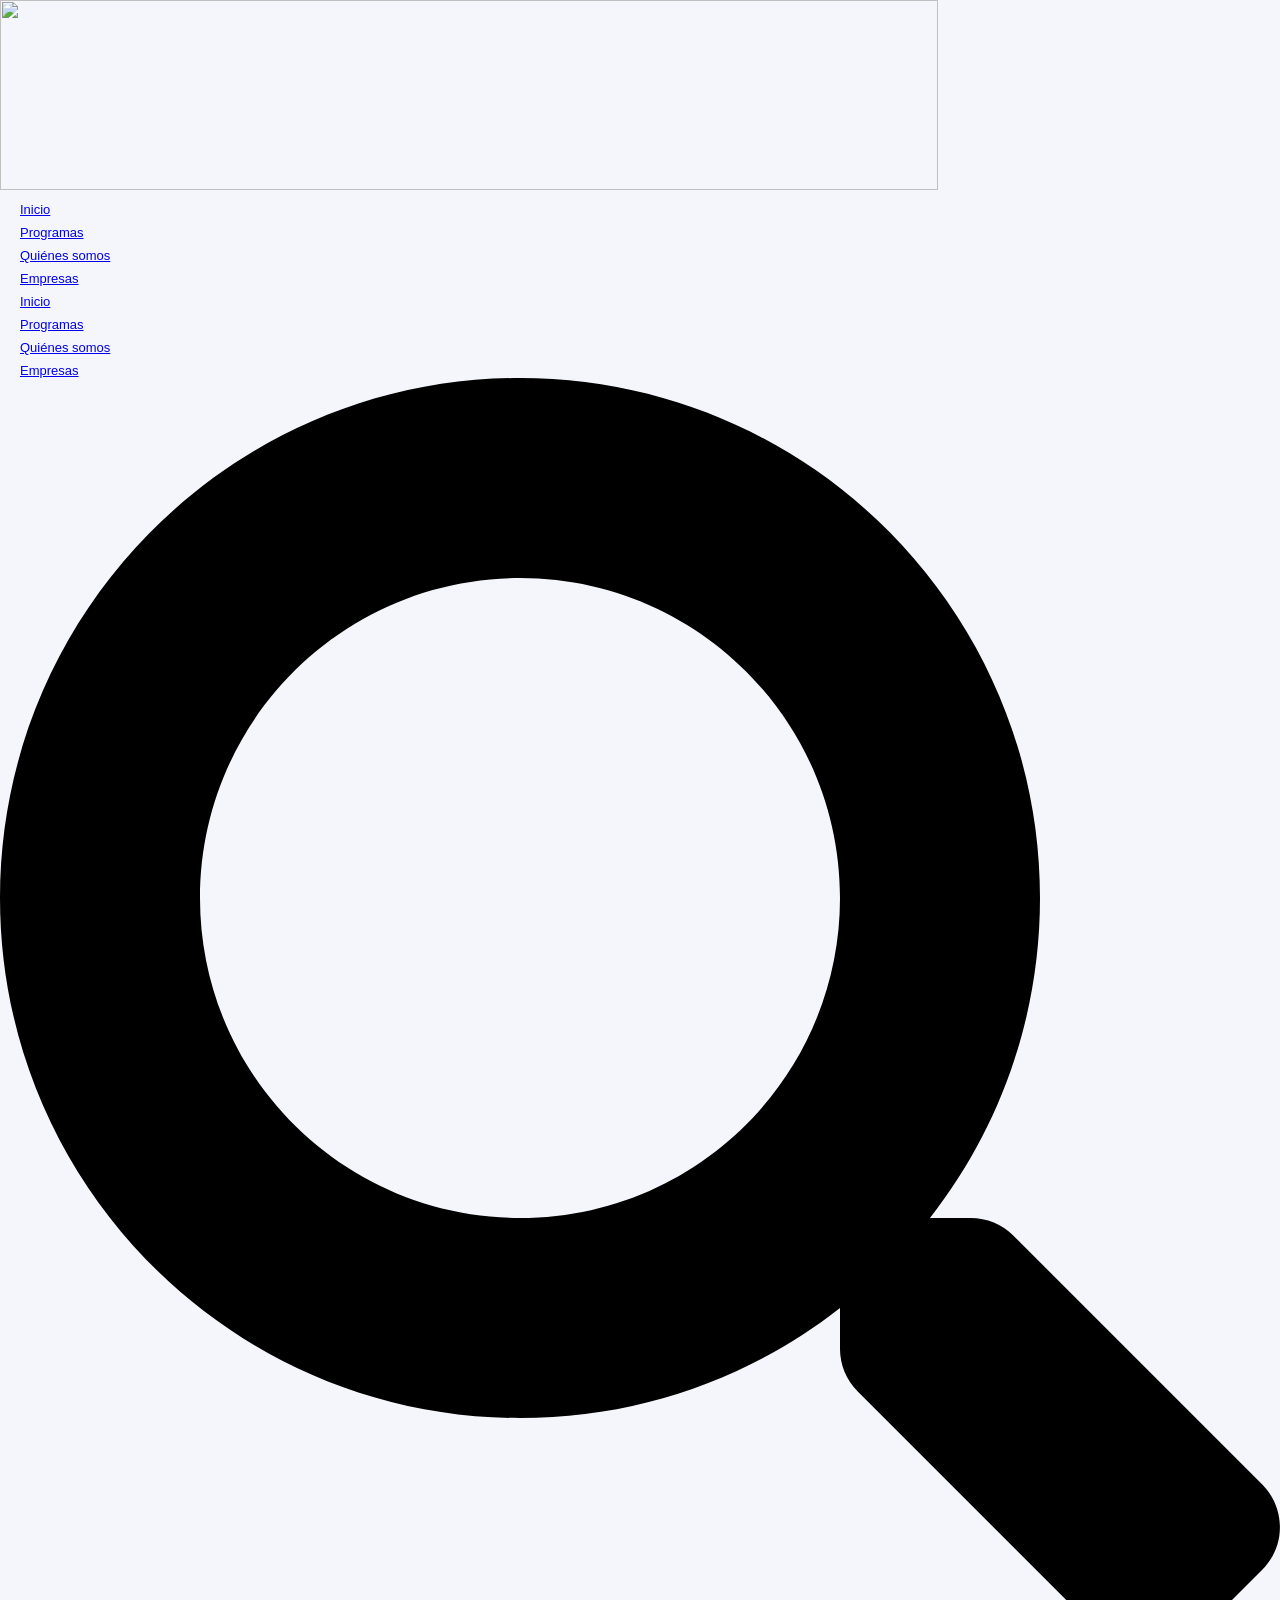
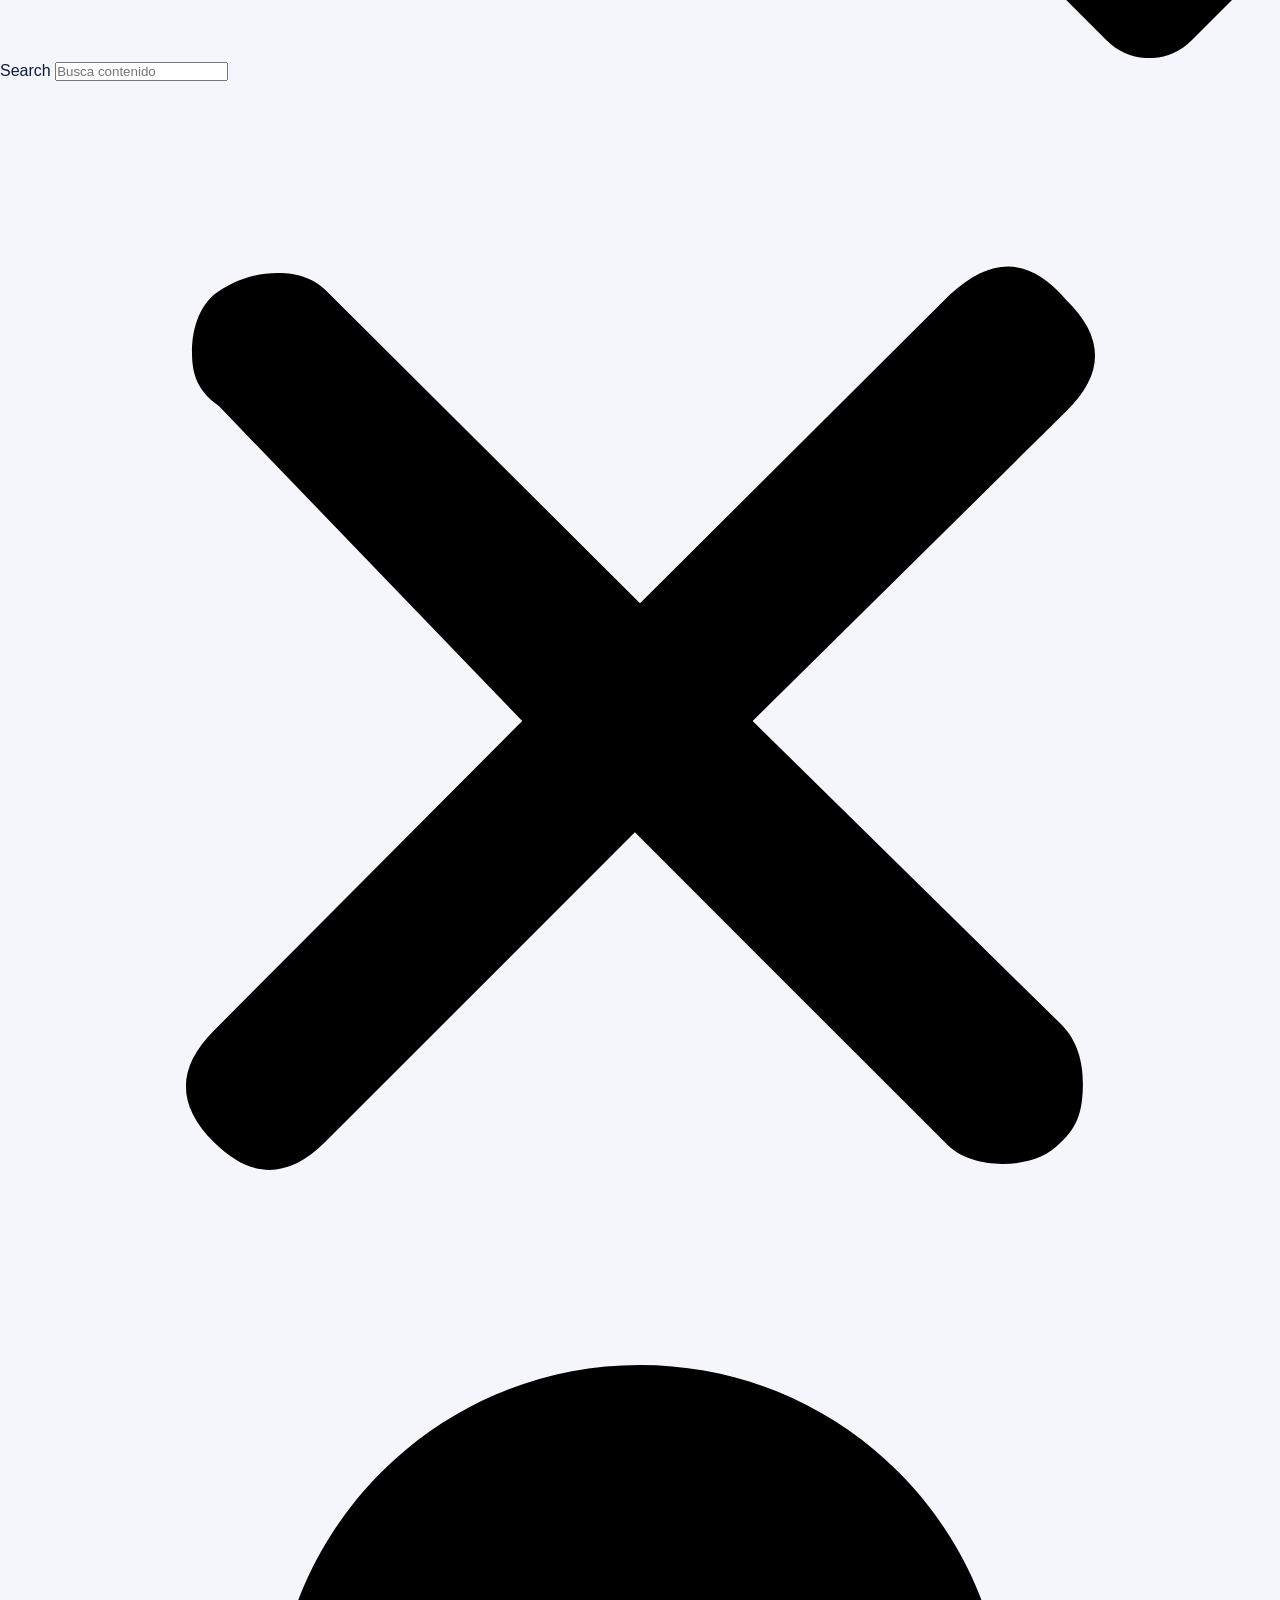
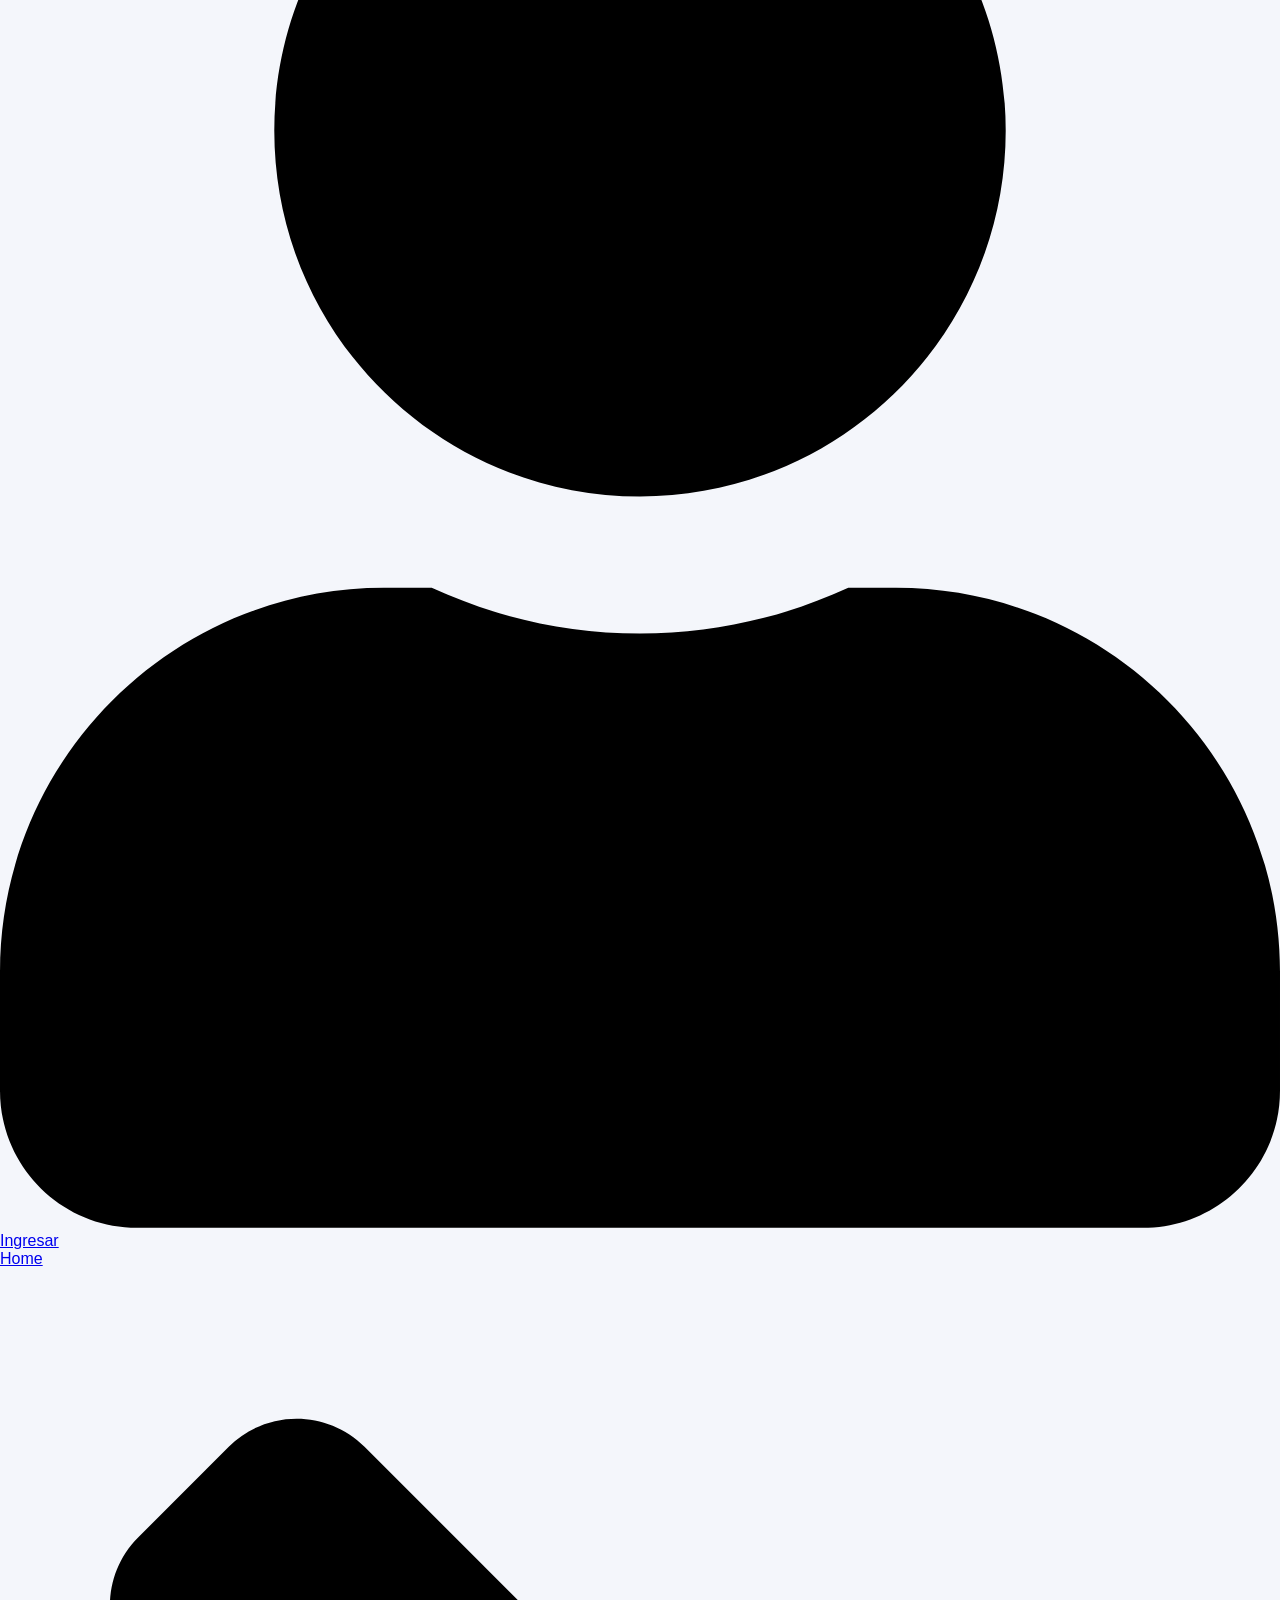
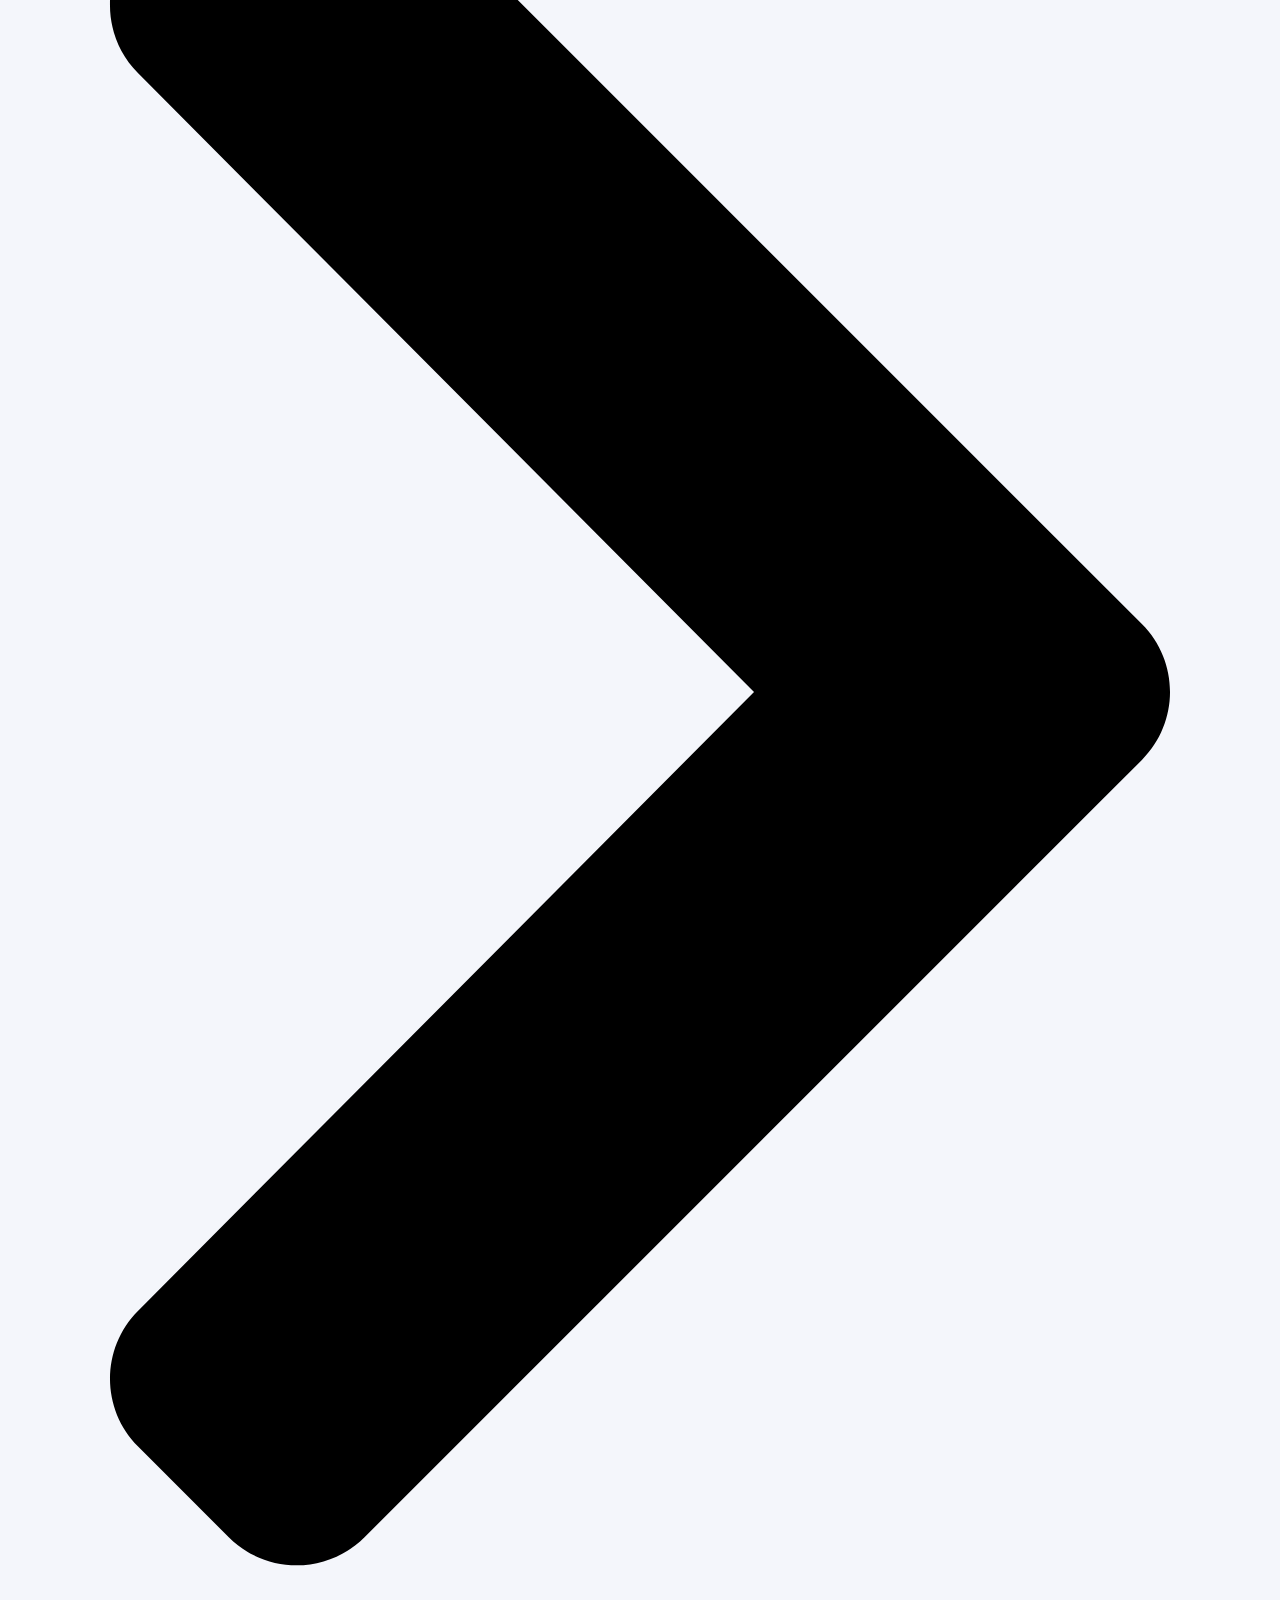
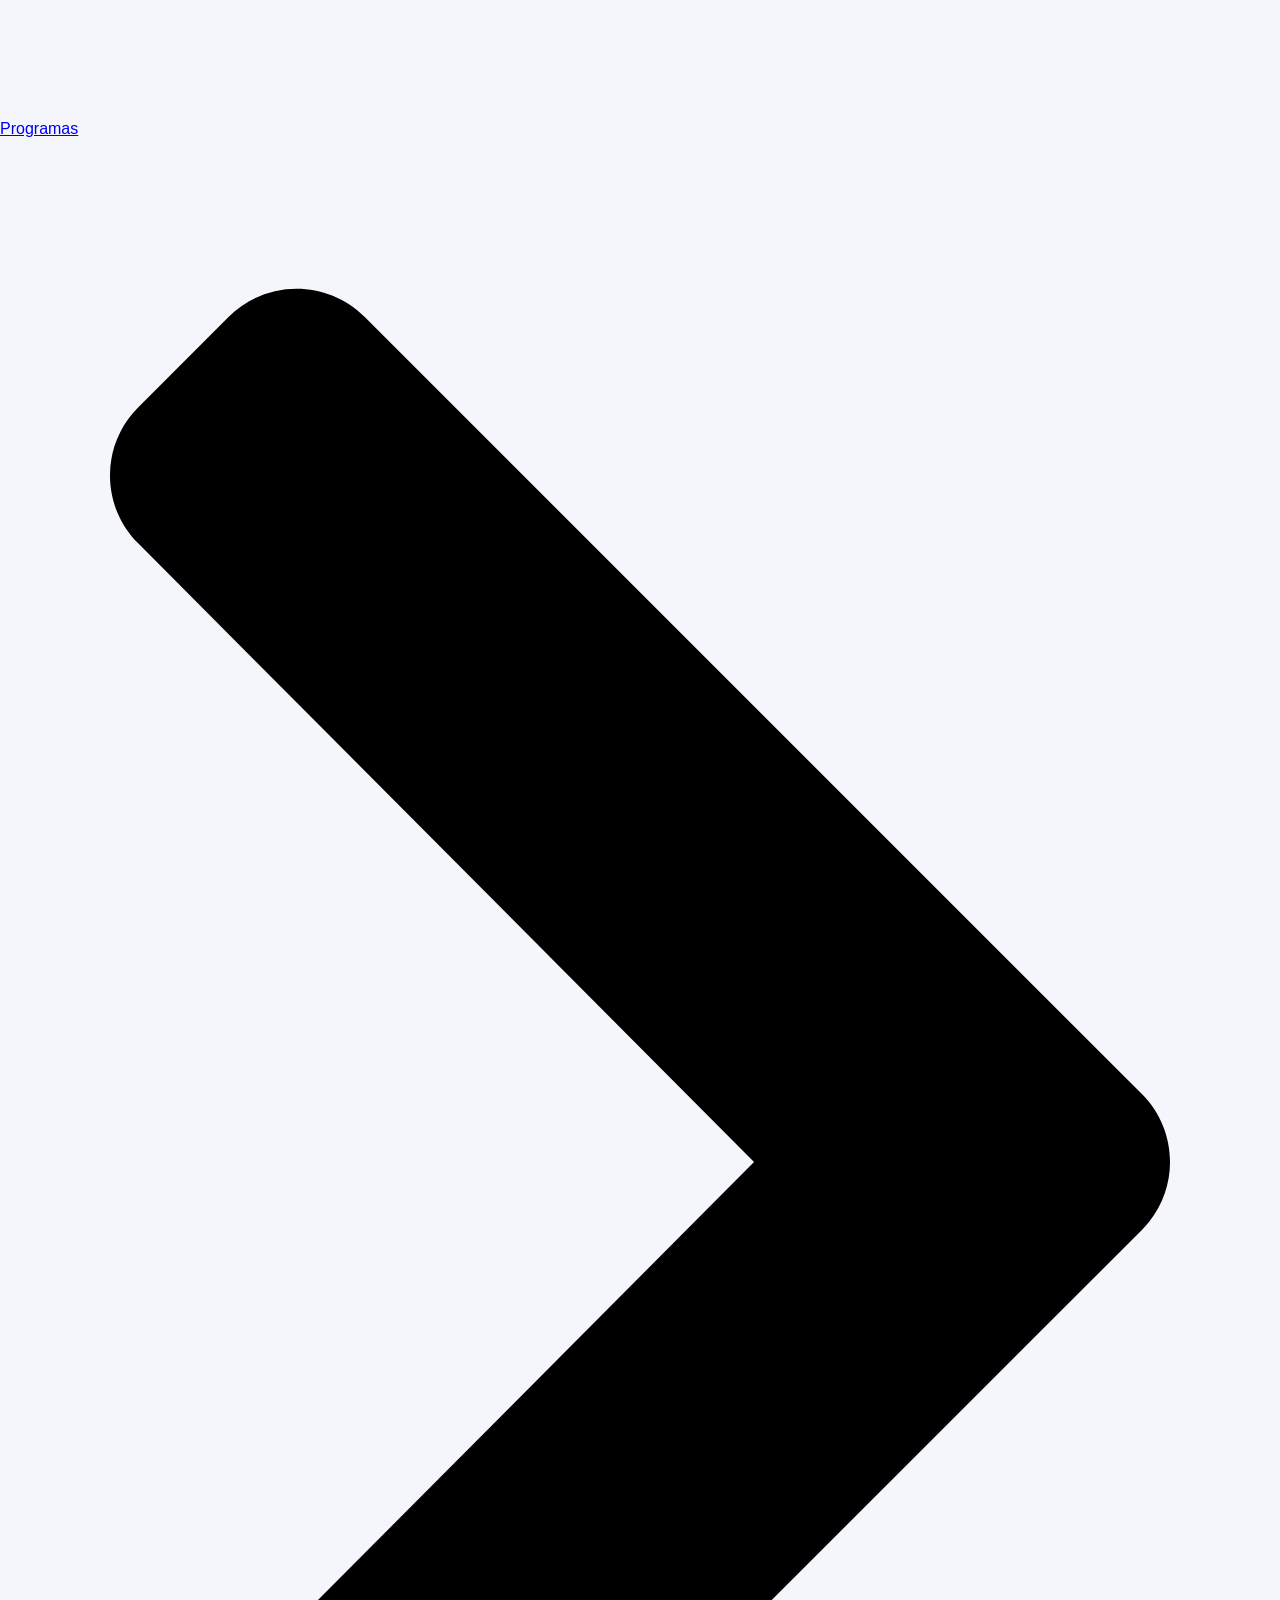
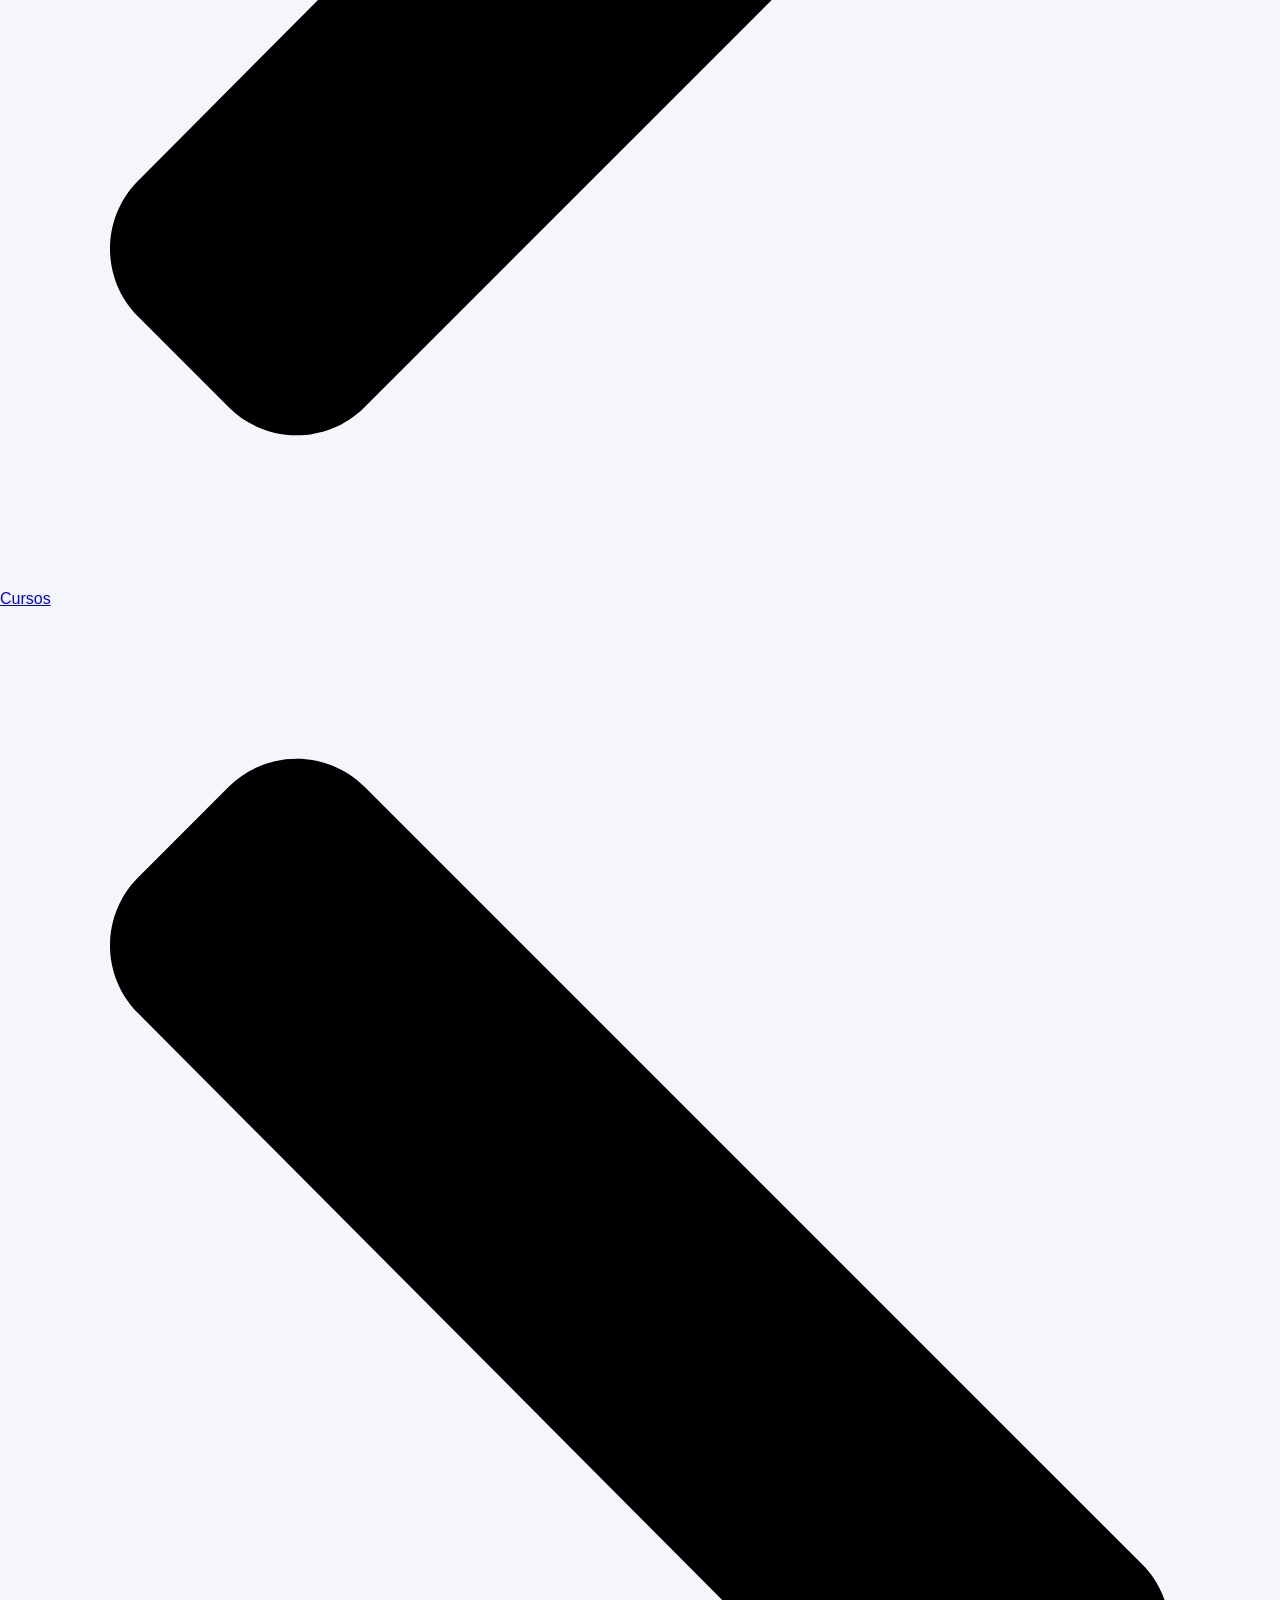
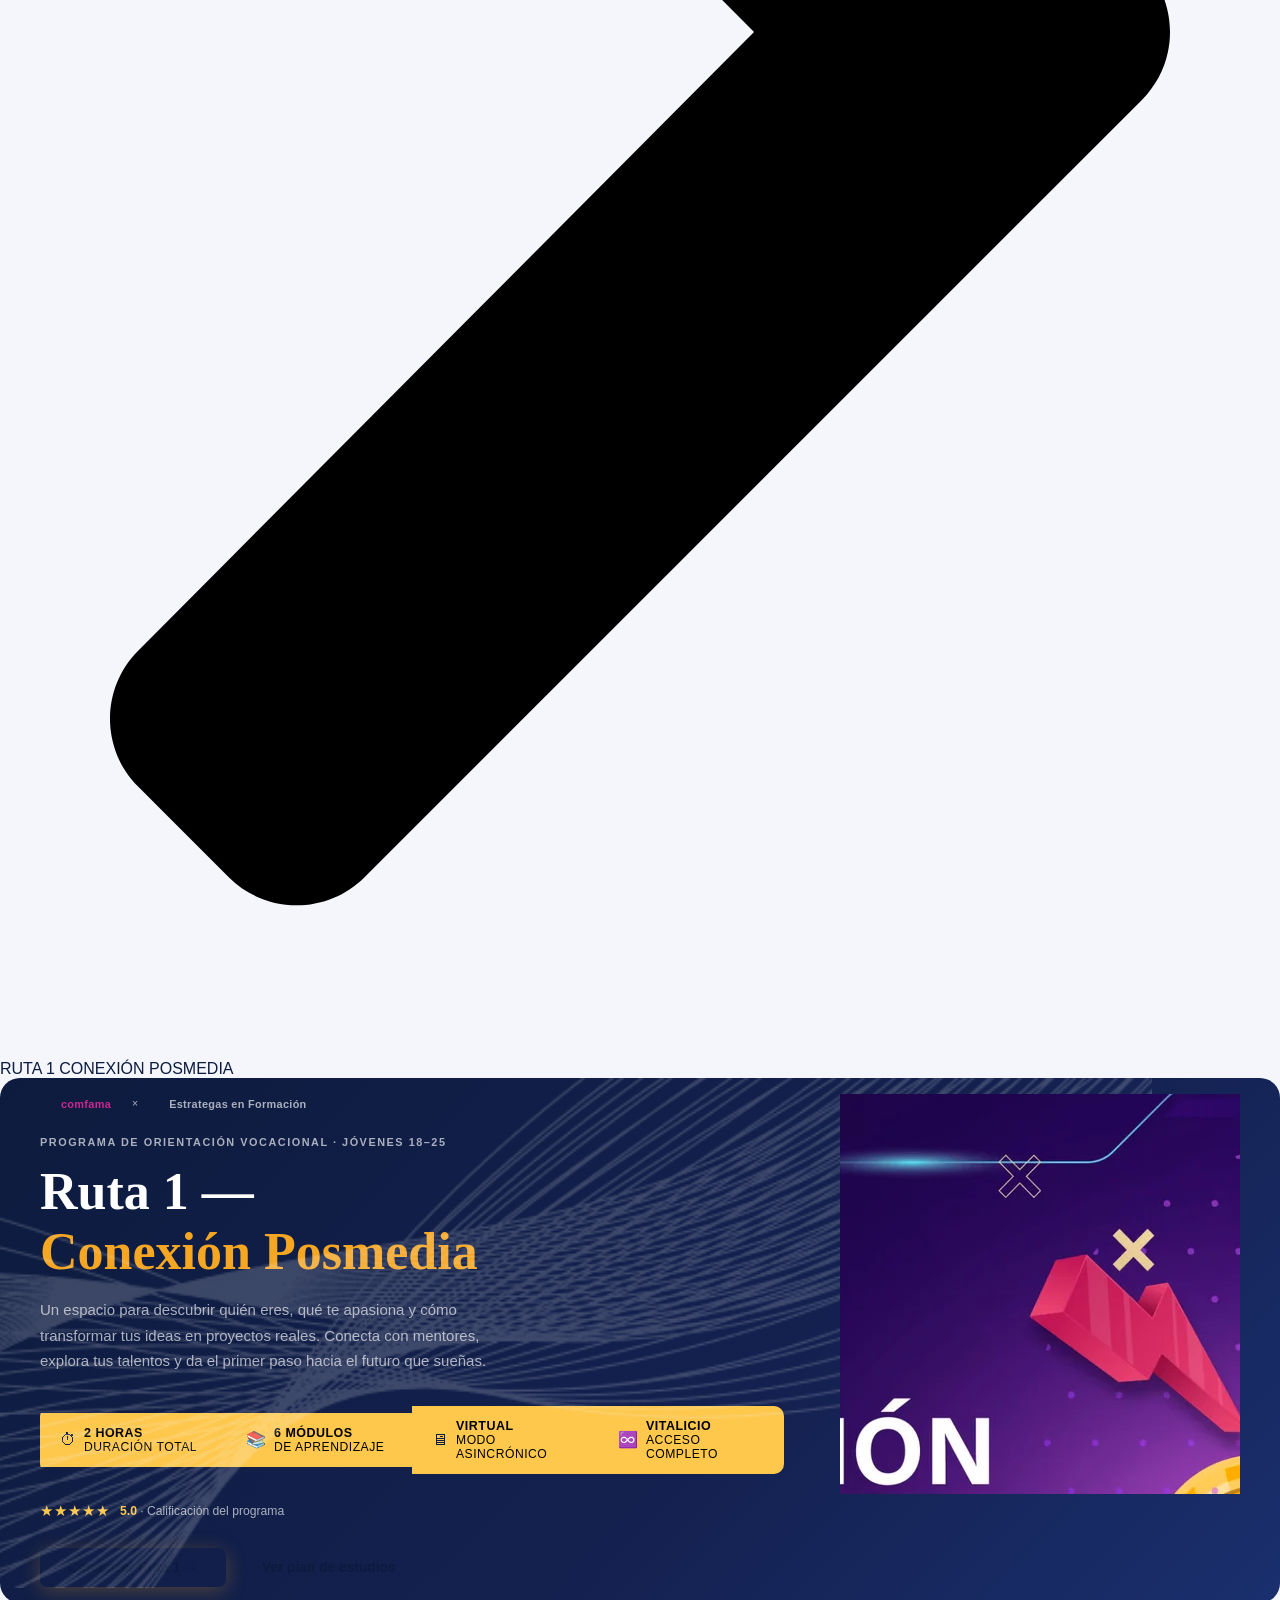
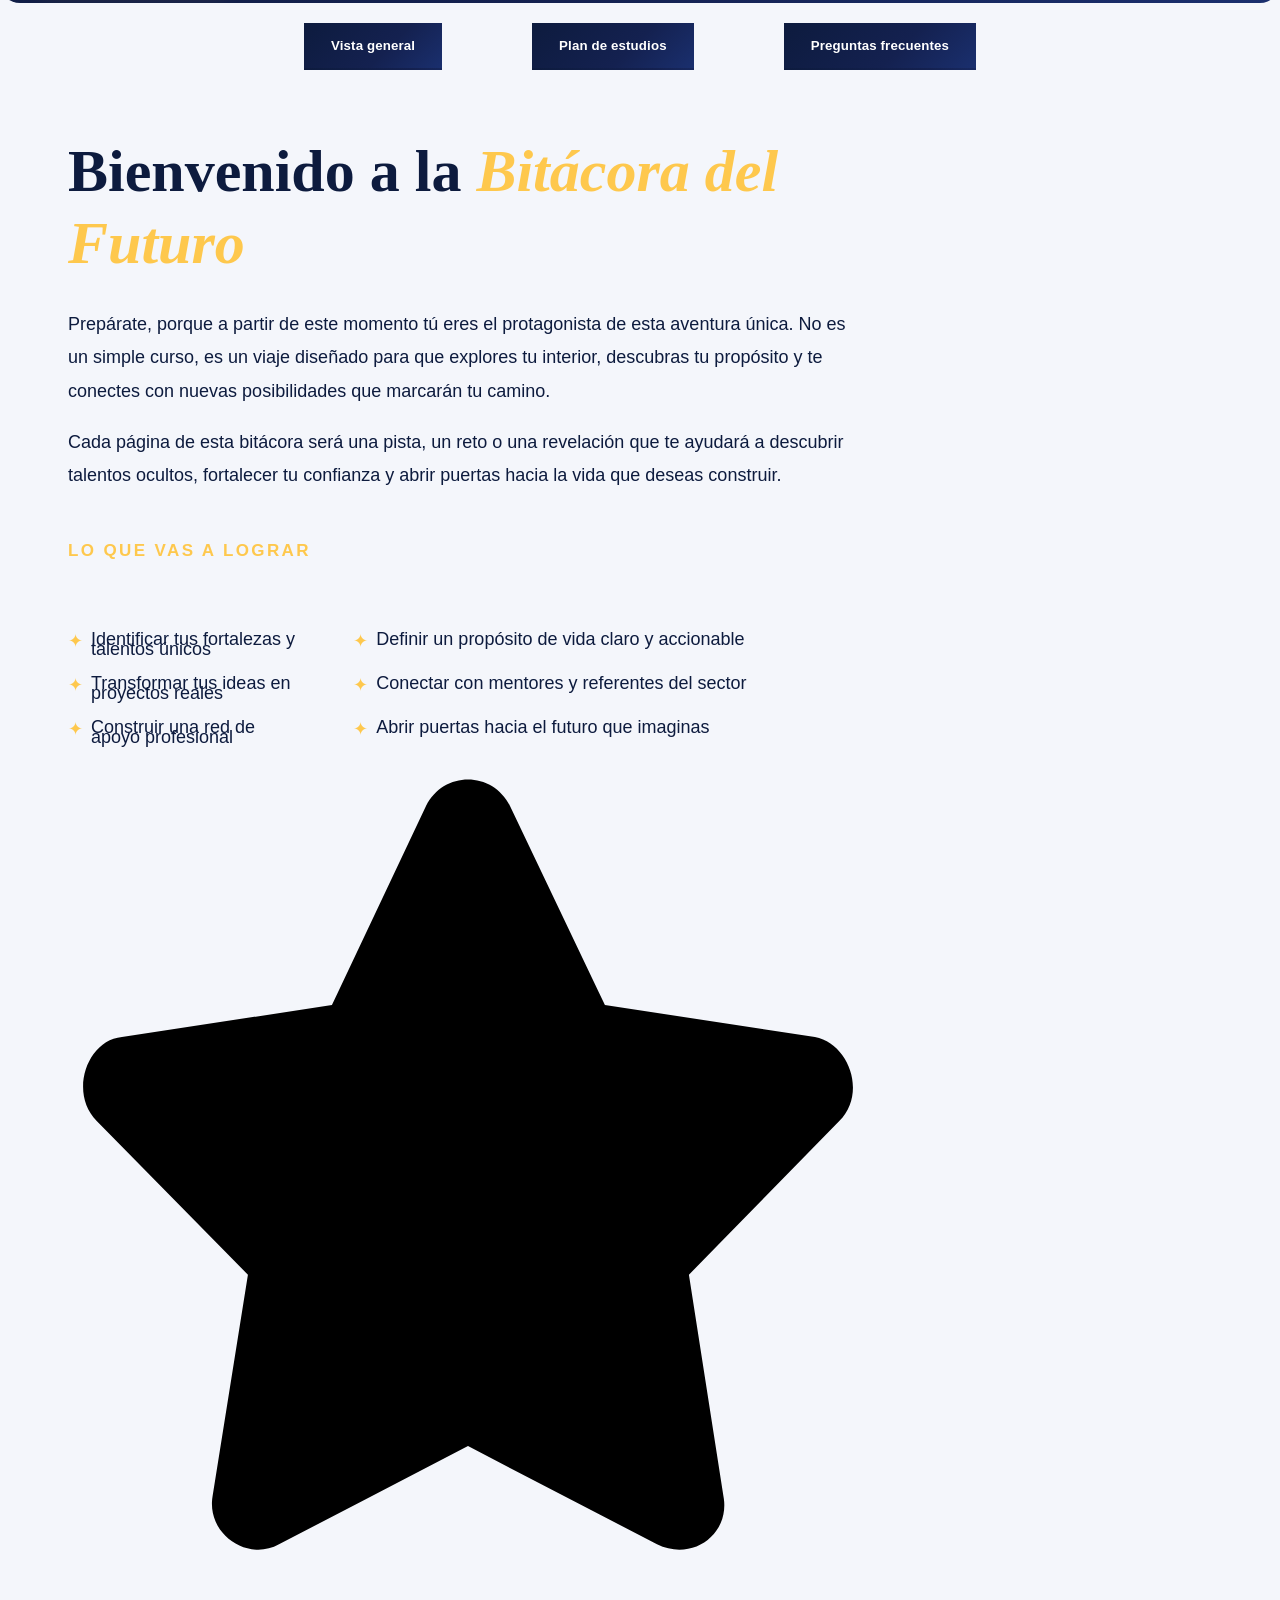
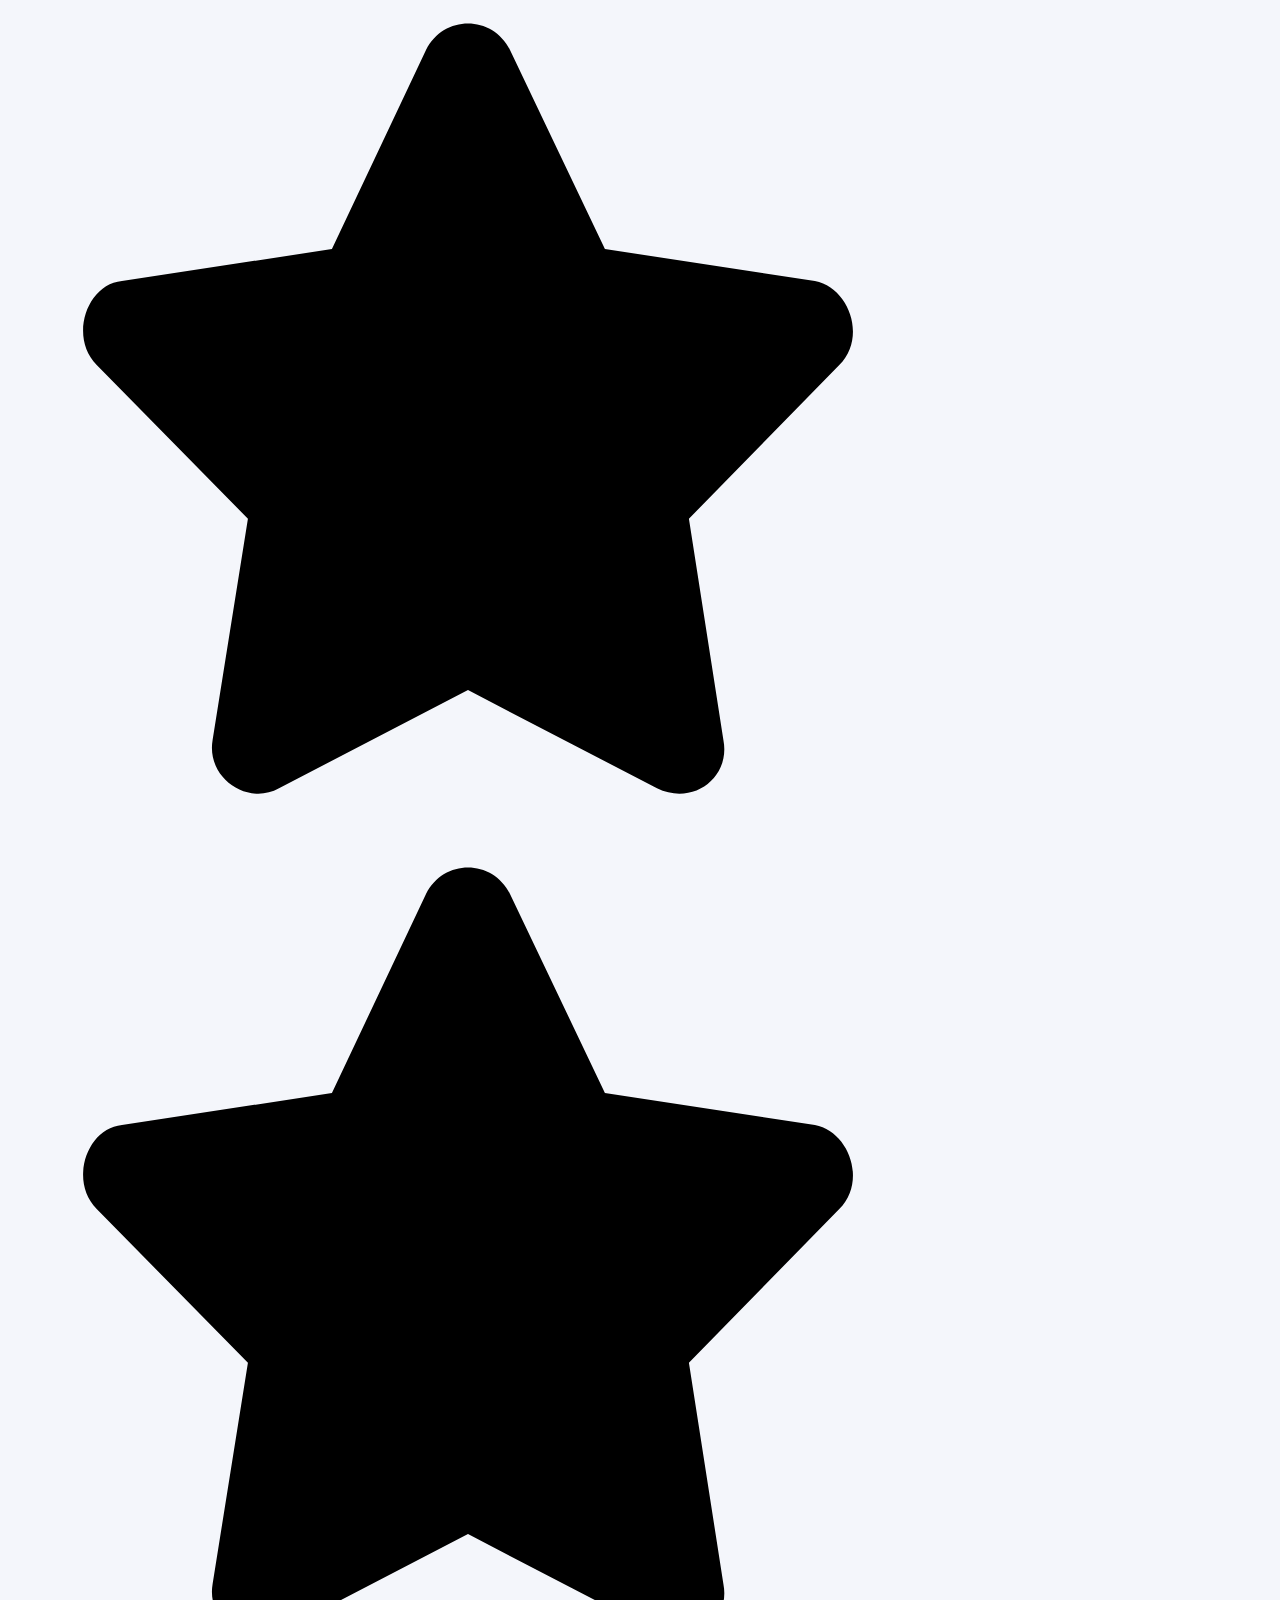
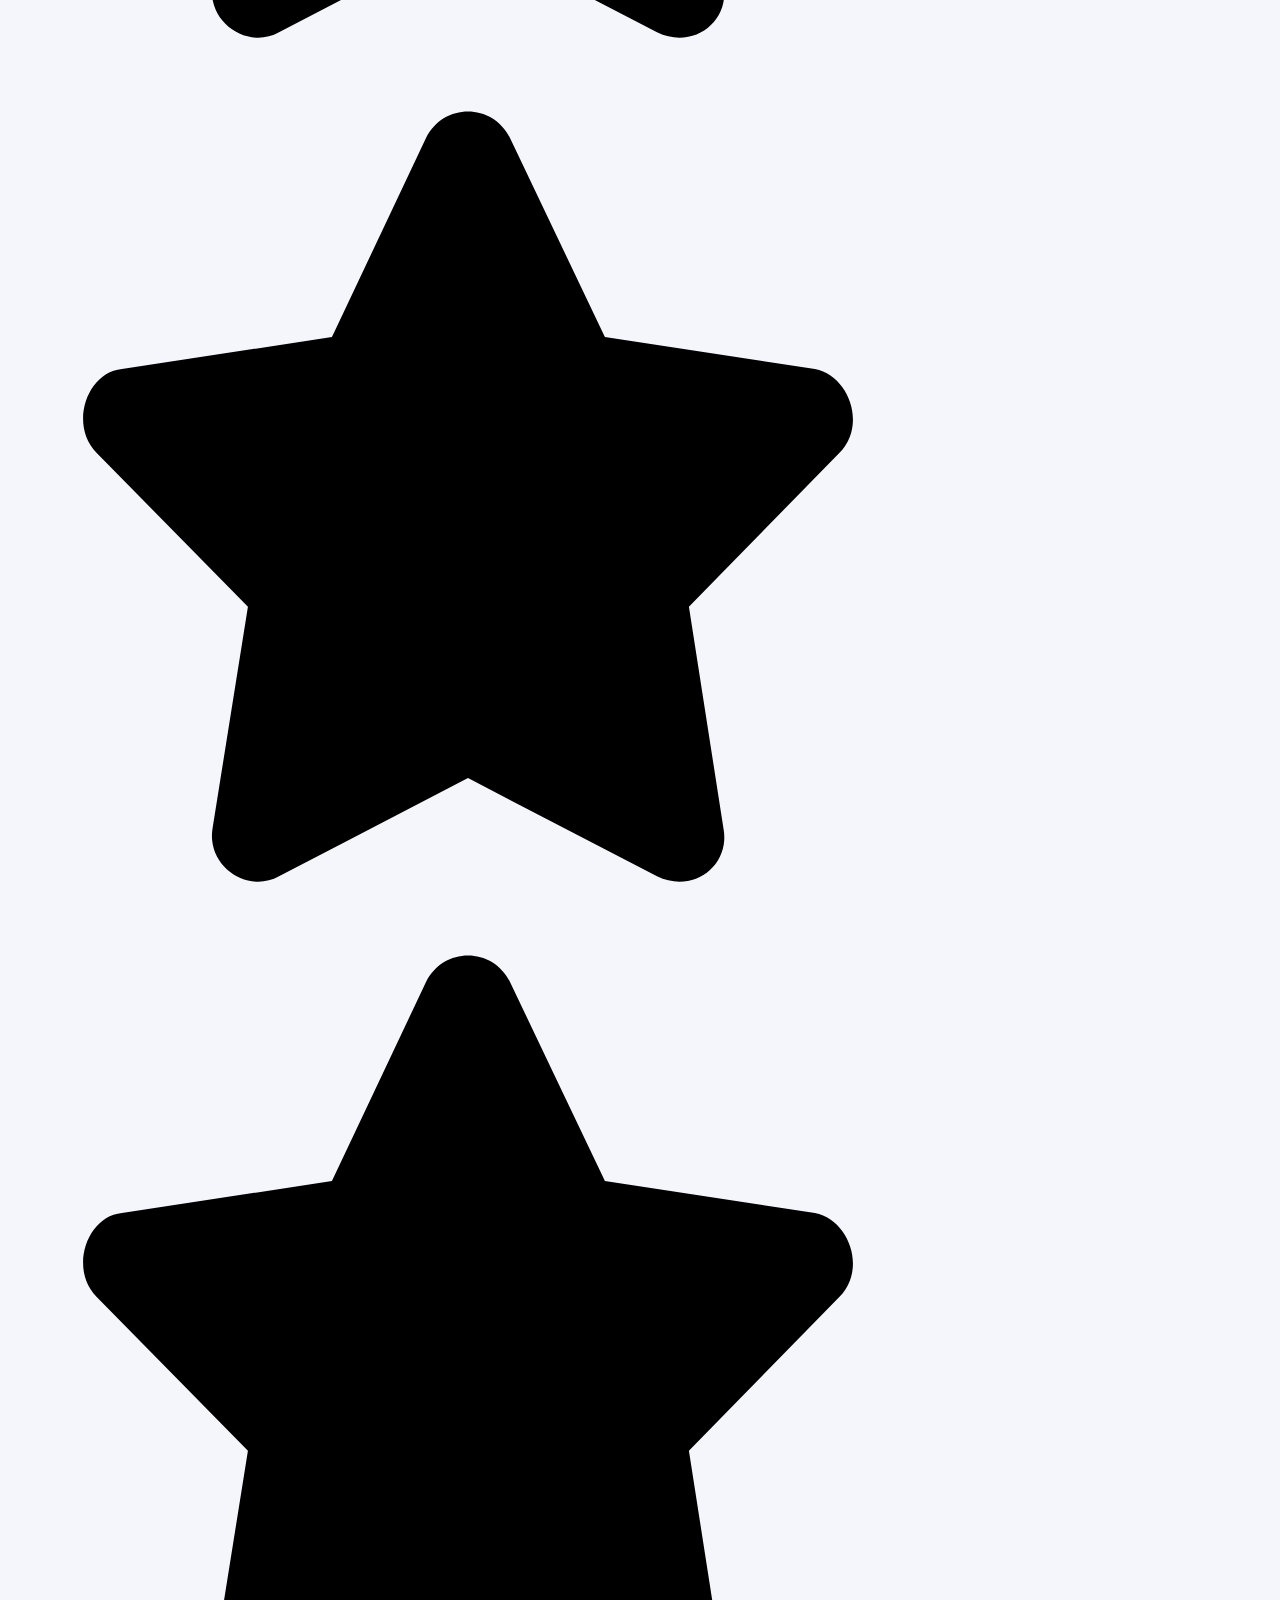
==== commit 2aa867f1: "Terminado pagina de ruta 1 y arreglos en el hero" ====
--- a/view/ruta1.html
+++ b/view/ruta1.html
@@ -486,7 +486,7 @@
       </div>
       <div class="meta-cell">
         <span class="meta-ico">🖥</span>
-        <div class="meta-txt"><strong>Virtual</strong>asincrónico</div>
+        <div class="meta-txt"><strong>Virtual</strong>modo asincrónico</div>
       </div>
       <div class="meta-cell">
         <span class="meta-ico">♾️</span>
@@ -501,7 +501,7 @@
  
     <div class="cta-row">
       <button class="btn-primary">Comenzar Ruta 1 →</button>
-      <button class="btn-outline">Ver plan de estudios</button>
+      <button class="btn-outline" onclick="goToPlan()">Ver plan de estudios</button>
     </div>
   </div>
  
@@ -511,22 +511,6 @@
         <img src="../img/Banner-curso-01-scaled.webp" alt="Ruta 1 Conexión Posmedia" style="width: auto; height: auto; border-radius: 10px; box-shadow: 0 12px 24px rgba(0,0,0,0.6);">
       </div>
     </div>
-    <div class="card-body">
-      <div class="card-price">Gratuito</div>
-      <div class="card-price-sub">Incluido con tu registro en FormandoenLínea</div>
-      <button class="card-cta">Inscribirme ahora</button>
-      <button class="card-sec">Ver demo del programa</button>
-      <div class="includes-title">Este programa incluye</div>
-      <div class="includes-list">
-        <div class="inc"><span class="inc-ico">▶</span>Videos y material audiovisual</div>
-        <div class="inc"><span class="inc-ico">📄</span>Infografías y recursos descargables</div>
-        <div class="inc"><span class="inc-ico">✅</span>Evaluaciones por módulo</div>
-        <div class="inc"><span class="inc-ico">🤝</span>Sesiones con mentores reales</div>
-        <div class="inc"><span class="inc-ico">🏅</span>Certificado de participación</div>
-        <div class="inc"><span class="inc-ico">♾️</span>Acceso vitalicio al contenido</div>
-      </div>
-    </div>
-  </div>
 </section>
 
 <div class="tabs-wrap">
@@ -634,109 +618,88 @@
 				</div>
 					</div>
 				</div>
-				</div>
-		
 </div>
-				</div>
-
-
-
-      </div>
-      
- 
-    </div>
-    
-
-  </div>
-
-  
-
+      </div>
    </section>
   
  
   <!-- PLAN -->
   <div class="tab-content" id="tab-plan">
     <div class="plan-head">
-      <div class="section-tag">Contenido del curso</div>
-      <h2 class="section-h2">Plan de estudios · <em>6 módulos</em></h2>
+      <div class="section-tag" >Contenido del curso</div>
+      <h2 class="section-h2">Plan de estudios · <em>1 Sección / 6 módulos / 2 Hora</em></h2>
     </div>
     <div class="modules-tl">
  
       <div class="mod-row">
         <div class="mod-num-col"><div class="m-num">1</div></div>
         <div class="mod-card">
-          <div class="mod-top"><div class="mod-title">¿Quién soy? — Identidad y Autoconocimiento</div><div class="mod-badge">Asincrónico</div></div>
-          <div class="mod-desc">Explorarás las bases de tu identidad, valores y personalidad a través de actividades de introspección guiada y herramientas de autodiagnóstico.</div>
+          <div class="mod-top"><div class="mod-title">Encuentra tu Ikigai</div><div class="mod-badge">10 Minuto</div></div>
+          <div class="mod-desc">El primer paso de tu expedición: identifica esa chispa donde lo que amas se cruza con lo que el mundo necesita. Tu razón de ser empieza aquí.</div>
           <div class="mod-meta-row">
-            <div class="m-meta-item">📹 2 clases</div>
-            <div class="m-meta-item">· Material descargable</div>
-          </div>
-          <div class="eval-chips"><span class="e-chip">Opción múltiple</span><span class="e-chip">Verdadero o Falso</span></div>
+            <div class="m-meta-item">· Informativo</div>
+          </div>
+          <div class="eval-chips"><span class="e-chip">Video informativo</span></div>
         </div>
       </div>
  
       <div class="mod-row">
         <div class="mod-num-col"><div class="m-num">2</div></div>
         <div class="mod-card">
-          <div class="mod-top"><div class="mod-title">Mis Talentos — Descubriendo mis fortalezas</div><div class="mod-badge">Asincrónico</div></div>
-          <div class="mod-desc">Aprenderás a identificar tus habilidades naturales y construirás tu perfil de talentos con herramientas visuales y actividades prácticas.</div>
+          <div class="mod-top"><div class="mod-title">Descubre tu Ikigai</div><div class="mod-badge">25 Minuto</div></div>
+          <div class="mod-desc">Vamos más profundo. Conecta tus talentos con tus pasiones para darle una estructura real a tus sueños. Menos dudas, más claridad.</div>
           <div class="mod-meta-row">
-            <div class="m-meta-item">📹 2 clases</div>
-            <div class="m-meta-item">· Actividad práctica</div>
-          </div>
-          <div class="eval-chips"><span class="e-chip">Cuestionario en línea</span><span class="e-chip">Verdadero o Falso</span></div>
+            <div class="m-meta-item">· Informativo</div>
+          </div>
+          <div class="eval-chips"><span class="e-chip">Actividad práctica</span></div>
         </div>
       </div>
  
       <div class="mod-row">
         <div class="mod-num-col"><div class="m-num">3</div></div>
         <div class="mod-card">
-          <div class="mod-top"><div class="mod-title">Mi Propósito — Definiendo mi misión de vida</div><div class="mod-badge">Sincrónico</div></div>
-          <div class="mod-desc">Definirás tu misión de vida con herramientas de orientación vocacional. Una sesión en vivo con un experto acompañará este proceso.</div>
+          <div class="mod-top"><div class="mod-title">Mapa viajero</div><div class="mod-badge">20 Minuto</div></div>
+          <div class="mod-desc">Traza tu propia ruta. Define dónde estás y visualiza exactamente hacia dónde quieres ir. El GPS definitivo para tu crecimiento personal.</div>
           <div class="mod-meta-row">
-            <div class="m-meta-item">📹 2 clases</div>
-            <div class="m-meta-item">· Taller en vivo</div>
-          </div>
-          <div class="eval-chips"><span class="e-chip">Opción múltiple</span></div>
+            <div class="m-meta-item">· Informativo</div>
+          </div>
+          <div class="eval-chips"><span class="e-chip">Video informativo</span></div>
         </div>
       </div>
  
       <div class="mod-row">
         <div class="mod-num-col"><div class="m-num">4</div></div>
         <div class="mod-card">
-          <div class="mod-top"><div class="mod-title">Mis Proyectos — De la idea a la acción</div><div class="mod-badge">Asincrónico</div></div>
-          <div class="mod-desc">Llevarás tu idea favorita a un prototipo concreto usando metodologías ágiles. Presentarás tu propuesta al grupo al final del módulo.</div>
+          <div class="mod-top"><div class="mod-title">Metas de vida</div><div class="mod-badge">20 Minuto</div></div>
+          <div class="mod-desc">Transforma tus deseos en objetivos innegociables. Aprende a priorizar lo que realmente importa para construir la vida que siempre has imaginado.</div>
           <div class="mod-meta-row">
-            <div class="m-meta-item">📹 3 clases</div>
-            <div class="m-meta-item">· Proyecto final</div>
-          </div>
-          <div class="eval-chips"><span class="e-chip">Cuestionario en línea</span><span class="e-chip">Presentación</span></div>
+            <div class="m-meta-item">· Diagrama de metas de vida</div>
+          </div>
+          <div class="eval-chips"><span class="e-chip">Actividad práctica y creativa</span></div>
         </div>
       </div>
  
       <div class="mod-row">
         <div class="mod-num-col"><div class="m-num">5</div></div>
         <div class="mod-card">
-          <div class="mod-top"><div class="mod-title">Mis Mentores — Construyendo mi red de apoyo</div><div class="mod-badge">Sincrónico</div></div>
-          <div class="mod-desc">Conectarás en vivo con profesionales que compartirán su experiencia y te orientarán en la construcción de tu red profesional.</div>
+          <div class="mod-top"><div class="mod-title">Mentor que inspira</div><div class="mod-badge">20 Minuto</div></div>
+          <div class="mod-desc">Nadie llega lejos solo. Identifica a las figuras que guiarán tu camino y aprende a absorber la sabiduría de quienes ya alcanzaron la cima.</div>
           <div class="mod-meta-row">
-            <div class="m-meta-item">📹 1 clase</div>
-            <div class="m-meta-item">· Sesión con experto</div>
-          </div>
-          <div class="eval-chips"><span class="e-chip">Opción múltiple</span></div>
+            <div class="m-meta-item">· Inspirador</div>
+          </div>
+          <div class="eval-chips"><span class="e-chip">Video informativo</span></div>
         </div>
       </div>
  
       <div class="mod-row">
         <div class="mod-num-col"><div class="m-num">6</div></div>
         <div class="mod-card">
-          <div class="mod-top"><div class="mod-title">Mi Futuro — Abriendo puertas y posibilidades</div><div class="mod-badge">Asincrónico</div></div>
-          <div class="mod-desc">Trazarás tu hoja de ruta personal, identificarás oportunidades en tu entorno y recibirás tu certificado de finalización del programa.</div>
+          <div class="mod-top"><div class="mod-title">Actividad</div><div class="mod-badge">20 Minuto</div></div>
+          <div class="mod-desc">¡Manos a la obra! Es el momento de poner a prueba lo aprendido. Un reto práctico diseñado para aterrizar tus ideas y convertirlas en realidad.</div>
           <div class="mod-meta-row">
-            <div class="m-meta-item">📹 2 clases</div>
-            <div class="m-meta-item">· Evaluación final</div>
-          </div>
-          <div class="eval-chips"><span class="e-chip">Cuestionario en línea</span><span class="e-chip">Verdadero o Falso</span></div>
+            <div class="m-meta-item">· Actividad final de este recorrido</div>
+          </div>
+          <div class="eval-chips"><span class="e-chip">Actividad creativa</span><span class="e-chip">Crear collage o grabar video</span></div>
         </div>
       </div>
  
@@ -755,88 +718,58 @@
       <div class="faq-list">
         <div class="faq-item">
           <div class="faq-q" onclick="toggleFaq(this)">
-            <span class="faq-qt">¿A quién está dirigida la Ruta 1?</span>
+            <span class="faq-qt">¿Qué es Posmedia?</span>
             <div class="faq-tog">+</div>
           </div>
-          <div class="faq-a">La Ruta 1 está diseñada principalmente para jóvenes entre 18 y 25 años que buscan orientación vocacional y profesional. Sin embargo, es bienvenida cualquier persona en etapa de transición que quiera conectar con su propósito.</div>
+          <div class="faq-a">Posmedia es un programa de formación creativa y vocacional diseñado para jóvenes que quieren descubrir su propósito, fortalecer sus habilidades digitales y conectar con mentores profesionales que los guiarán en su camino hacia el futuro.</div>
         </div>
         <div class="faq-item">
           <div class="faq-q" onclick="toggleFaq(this)">
-            <span class="faq-qt">¿Cómo funciona el acceso al contenido?</span>
+            <span class="faq-qt">¿Quiénes pueden participar?</span>
             <div class="faq-tog">+</div>
           </div>
-          <div class="faq-a">El acceso es vitalicio una vez inscrito. Podrás revisar todos los materiales, videos e infografías en cualquier momento y cuantas veces lo necesites, completamente a tu ritmo.</div>
+          <div class="faq-a">Está dirigido a estudiantes de grados 10°, 11° y egresados recientes que quieran explorar su vocación, fortalecer su liderazgo y aprender sobre comunicación, medios y proyectos digitales.</div>
         </div>
         <div class="faq-item">
           <div class="faq-q" onclick="toggleFaq(this)">
-            <span class="faq-qt">¿Las clases son en vivo o puedo verlas cuando quiera?</span>
+            <span class="faq-qt">¿Qué aprenderé en los cursos de Posmedia?</span>
             <div class="faq-tog">+</div>
           </div>
-          <div class="faq-a">El programa combina ambas modalidades. La mayoría de los módulos son asincrónicos, pero los módulos 3 y 5 incluyen sesiones sincrónicas en vivo con expertos y mentores.</div>
+          <div class="faq-a">Aprenderás a identificar tus pasiones, a lo que te puedes direccionar a estudiar, entender cómo funcionan los medios, descubrir tu vocación profesional y desarrollar habilidades para el trabajo y la vida. También tendrás espacios de autoconocimiento, mentoría y práctica creativa.</div>
         </div>
         <div class="faq-item">
           <div class="faq-q" onclick="toggleFaq(this)">
-            <span class="faq-qt">¿Hay evaluaciones? ¿Son obligatorias para el certificado?</span>
+            <span class="faq-qt">¿Tendré acompañamiento personalizado?</span>
             <div class="faq-tog">+</div>
           </div>
-          <div class="faq-a">Cada módulo incluye una evaluación: opción múltiple, verdadero o falso, o cuestionario en línea. Son necesarias para obtener el certificado, pero están diseñadas para reforzar el aprendizaje sin generar estrés.</div>
+          <div class="faq-a">¡Sí! Cada estudiante contará con acompañamiento de mentores reales: profesionales de distintas áreas que te orientarán en tus decisiones vocacionales y te ayudarán a desarrollar tu potencial.</div>
         </div>
         <div class="faq-item">
           <div class="faq-q" onclick="toggleFaq(this)">
-            <span class="faq-qt">¿Necesito experiencia previa para inscribirme?</span>
+            <span class="faq-qt">¿Qué tipo de pruebas o actividades se hacen?
+            </span>
             <div class="faq-tog">+</div>
           </div>
-          <div class="faq-a">No se requiere ningún conocimiento previo. La Ruta 1 está diseñada desde cero. Lo único que necesitas es disposición y apertura al aprendizaje.</div>
+          <div class="faq-a">Realizarás pruebas vocacionales interactivas, actividades de reflexión, retos multimedia, y podrás participar en ruedas de experiencias y proyectos, para aplicar lo aprendido</div>
         </div>
         <div class="faq-item">
           <div class="faq-q" onclick="toggleFaq(this)">
-            <span class="faq-qt">¿Recibiré un certificado al finalizar?</span>
+            <span class="faq-qt">¿Cuánto duran los cursos?</span>
             <div class="faq-tog">+</div>
           </div>
-          <div class="faq-a">Sí. Al completar todos los módulos y evaluaciones recibirás un certificado de participación de FormandoenLínea.com, avalado por Comfama y Estrategas en Formación.</div>
+          <div class="faq-a">Cada curso tiene una duración promedio de 4 a 6 horas, según el módulo y el ritmo de trabajo de cada grupo.</div>
         </div>
         <div class="faq-item">
           <div class="faq-q" onclick="toggleFaq(this)">
-            <span class="faq-qt">¿Dónde están alojados los videos y materiales?</span>
+            <span class="faq-qt">¿Las clases son presenciales o virtuales?</span>
             <div class="faq-tog">+</div>
           </div>
-          <div class="faq-a">Los videos están alojados en YouTube y las imágenes y materiales de apoyo en Google Drive, lo que garantiza un acceso rápido y seguro desde cualquier dispositivo. Todos los contenidos cuentan con su respectivo copyright (derecho de autor).</div>
+          <div class="faq-a">Contamos con modalidad virtual con encuentros sincrónicos, espacios de trabajo colaborativo y desafíos creativos que puedes desarrollar desde cualquier lugar con conexión a internet.</div>
         </div>
       </div>
     </div>
   </div>
-</div>
- 
-
-
-
-
-
-
-
-
-
-
-
-
-
-
-
-
-
-
-
-
-
-
-
-
-
-
-
-
-
-                
+</div>               
                 <footer data-elementor-type="footer" data-elementor-id="48" class="elementor elementor-48 elementor-location-footer" data-elementor-post-type="elementor_library">
 			<div class="elementor-element elementor-element-41e3856 e-con-full e-flex e-con e-parent" data-id="41e3856" data-element_type="container" data-e-type="container">
 				<div class="elementor-element elementor-element-feba347 elementor-widget__width-auto elementor-fixed elementor-view-default elementor-widget elementor-widget-icon" data-id="feba347" data-element_type="widget" data-e-type="widget" data-settings="{&quot;_position&quot;:&quot;fixed&quot;}" data-widget_type="icon.default">
@@ -1118,6 +1051,13 @@
 /* ]]> */
 </script>
 <script>
+    function goToPlan() {
+  var planBtn = document.querySelector('.tab-btn:nth-child(2)');
+  switchTab('plan', planBtn);
+  document.querySelector('.tabs-wrap').scrollIntoView({ behavior: 'smooth', block: 'start' });
+}
+</script>
+<script>
     function switchTab(id, btn) {
   var wrap = document.querySelector('.tabs-wrap');
   wrap.querySelectorAll('.tab-content').forEach(function(t){ t.style.display = 'none'; t.classList.remove('active'); });
--- a/css/style.css
+++ b/css/style.css
@@ -42,28 +42,14 @@
     
   }
 
+    
+
   .hero-s::after {
     content: '';
     position: absolute;
     bottom: -28px; right: -28px; left: -18%;
     width: 100%; height: 470px;
-    border-radius: 100%;
-   background-image: url(../img/fondo\ inicial.webp);
-    background-size: cover;
-    background-position: center;
-    pointer-events: none;
-  }
-
-  
-  
-    
-
-  .hero-s::after {
-    content: '';
-    position: absolute;
-    bottom: -28px; right: -28px; left: -18%;
-    width: 100%; height: 470px;
-    border-radius: 100%;
+    border-radius: 1px;
    background-image: url(../img/fondo\ inicial.webp);
     background-size: cover;
     background-position: center;
@@ -554,6 +540,23 @@
   }
 
   /* ── RESPONSIVE ── */
+  @media (max-width: 1200px) {
+    .main-wrap {
+      grid-template-columns: 240px 1fr;
+      gap: 24px;
+      padding: 40px 20px 60px 0;
+    }
+    .hero-s {
+      padding: 12px 30px;
+    }
+    .hero-s h1 {
+      font-size: clamp(28px, 4vw, 42px);
+    }
+    .hero-stats {
+      gap: 24px;
+    }
+  }
+
   @media (max-width: 860px) {
     .main-wrap { grid-template-columns: 1fr; }
     .sidebar { flex-direction: row; flex-wrap: wrap; }
@@ -564,6 +567,79 @@
     .footer-grid { grid-template-columns: 1fr 1fr; }
   }
 
+  @media (max-width: 768px) {
+    .main-wrap {
+      padding: 20px 10px 40px 0;
+      gap: 16px;
+    }
+    .hero-s {
+      padding: 10px 20px;
+      border-radius: 12px;
+    }
+    .hero-s h1 {
+      font-size: clamp(24px, 6vw, 32px);
+      margin-bottom: 12px;
+    }
+    .hero-s p {
+      font-size: 14px;
+      margin-bottom: 24px;
+    }
+    .hero-stats {
+      flex-direction: column;
+      gap: 16px;
+      align-items: center;
+    }
+    .sidebar {
+      gap: 16px;
+    }
+    .sidebar-card {
+      padding: 16px 15px;
+    }
+  }
+
+  @media (max-width: 480px) {
+    .main-wrap {
+      padding: 15px 5px 30px 0;
+    }
+    .hero-s {
+      padding: 8px 15px;
+      margin: 0 auto 20px;
+      max-width: 100%;
+    }
+    .hero-s h1 {
+      font-size: 24px;
+    }
+    .hero-s h1 em {
+      font-size: 24px;
+    }
+    .hero-s p {
+      font-size: 13px;
+    }
+    .hero-stats {
+      gap: 12px;
+    }
+    .stat-num {
+      font-size: 20px;
+    }
+    .sidebar-card {
+      padding: 12px 10px;
+      border-radius: 12px;
+    }
+    .sidebar-title {
+      font-size: 10px;
+      margin-bottom: 12px;
+    }
+    .prog-item-new {
+      padding: 8px 10px;
+      font-size: 13px;
+    }
+    .prog-icon {
+      width: 28px;
+      height: 28px;
+      font-size: 14px;
+    }
+  }
+
   .etiquetas-cursos {
     display: flex;
     flex-wrap: wrap;
--- a/css/styler.css
+++ b/css/styler.css
@@ -88,9 +88,9 @@
   .hero::after {
     content: '';
     position: absolute;
-    bottom: 0,6px; right: -38px; left: -10%;
-    width: 100%; height: 470px;
-    border-radius: 100%;
+    bottom: 0,10px; right: 40px; left: -10%;
+    width: 100%; height: 510px;
+    border-radius: 1px;
    background-image: url(../img/fondo\ inicial.webp);
     background-size: cover;
     background-position: center;
@@ -185,15 +185,33 @@
 
  
 /* TABS */
-.tabs-wrap { position: relative; z-index: 1; padding: 0 48px;
- }
-.tabs-nav { display: flex; gap: 0;
+.tabs-wrap { position: relative; z-index: 1; padding: 0 48px; }
+.tabs-nav {
+  display: flex;
+  gap: 0;
   padding: 20px 200px 5px;
-
-}
+  justify-content: center;
+  flex-wrap: wrap;
+}
+
+.tab-btn-elementor {
+  background: transparent;
+  border: none;
+  border-bottom: 2px solid transparent;
+  color: #4b5268;
+  font-family: inherit;
+  font-size: 0.83rem;
+  font-weight: 600;
+  padding: 15px 27px;
+  margin: 0 45px;
+  cursor: pointer;
+  transition: color 0.2s ease, border-color 0.2s ease, background-color 0.2s ease;
+  letter-spacing: 0.01em;
+  white-space: nowrap;
+}
+
 .tab-btn-elementor.active {
   background: linear-gradient(135deg, var(--navy) 0%, var(--navy-mid) 60%, #1a2f6e 100%);
-
   border: none;
   border-bottom: 2px solid transparent;
   color: white;
@@ -201,12 +219,10 @@
   font-size: 0.83rem;
   font-weight: 600;
   padding: 15px 27px;
-  margin-right: 90px;
-  margin-left: 90px; 
+  margin: 0 45px;
   cursor: pointer;
   transition: color 0.2s ease, border-color 0.2s ease, background-color 0.2s ease;
   letter-spacing: 0.01em;
- 
 }
 
 .tab-btn-elementor.active:hover {
@@ -217,7 +233,58 @@
   color: rgb(243, 231, 139);
 }
 
-
+.tab-btn-elementor:hover:not(.active) {
+  color: #16213e;
+}
+
+/* Responsive Design for Tabs */
+@media (max-width: 1200px) {
+  .tabs-nav {
+    padding: 20px 100px 5px;
+  }
+  .tab-btn-elementor,
+  .tab-btn-elementor.active {
+    padding: 12px 20px;
+    margin: 0 30px;
+    font-size: 0.99rem;
+  }
+}
+
+@media (max-width: 768px) {
+  .tabs-wrap {
+    padding: 0 20px;
+  }
+  .tabs-nav {
+    padding: 15px 20px 5px;
+    flex-direction: column;
+    align-items: center;
+  }
+  .tab-btn-elementor,
+  .tab-btn-elementor.active {
+    padding: 12px 15px;
+    margin: 5px 0;
+    font-size: 0.7rem;
+    width: 100%;
+    max-width: 250px;
+    text-align: center;
+  }
+}
+
+@media (max-width: 480px) {
+  .tabs-wrap {
+    padding: 0 10px;
+  }
+  .tabs-nav {
+    padding: 10px 10px 5px;
+  }
+  .tab-btn-elementor,
+  .tab-btn-elementor.active {
+    padding: 10px 12px;
+    margin: 3px 0;
+    font-size: 0.65rem;
+    max-width: 200px;
+  }
+}
  
 .tab-content { display: none; padding: 44px 0 80px; }
 .tab-content.active { display: block; }
@@ -226,7 +293,7 @@
 .ov-grid { display: grid; grid-template-columns: 1fr 300px; gap: 44px; align-items: start; }
 .section-tag {
   display: inline-block; font-size: 17px; font-weight: 700;
-  letter-spacing: 0.14em; text-transform: uppercase; color: var(--gold);
+  letter-spacing: 0.14em; text-transform: uppercase; color: #FEC84D;
   padding: 13px 20px 0; border-left: 2px solid var(--gold); margin-bottom: 12px;
   padding: 16px 20px;
     position: relative;
@@ -248,6 +315,58 @@
 color: #FEC84D; 
 font-size: 60px;
 }
+
+/* Responsive Design for Content */
+@media (max-width: 1200px) {
+  .ov-grid {
+    grid-template-columns: 1fr 250px;
+    gap: 30px;
+  }
+  .section-h2 {
+    font-size: 48px;
+  }
+  .section-h2 em {
+    font-size: 48px;
+  }
+}
+
+@media (max-width: 768px) {
+  .ov-grid {
+    grid-template-columns: 1fr;
+    gap: 20px;
+  }
+  .section-tag {
+    font-size: 14px;
+    padding: 12px 15px;
+  }
+  .section-h2 {
+    font-size: 36px;
+    padding: 12px 15px;
+  }
+  .section-h2 em {
+    font-size: 36px;
+  }
+  .tab-content {
+    padding: 30px 0 50px;
+  }
+}
+
+@media (max-width: 480px) {
+  .section-tag {
+    font-size: 12px;
+    padding: 10px 12px;
+  }
+  .section-h2 {
+    font-size: 28px;
+    padding: 10px 12px;
+  }
+  .section-h2 em {
+    font-size: 28px;
+  }
+  .tab-content {
+    padding: 20px 0 30px;
+  }
+}
 .welcome-p { padding: 13px 20px 0; font-size: 18px; line-height: 1.85; color: var(--text-2); margin-bottom: 5px; }
 .learn-grid { display: grid; grid-template-columns: 1fr 2fr; gap: 8px; margin-top: 24px; }
 .learn-item {padding: 16px 20px 0; display: flex; align-items: flex-start; gap: 8px; font-size: 18px; color: var(--text-2); line-height: 0.55; }
@@ -288,37 +407,38 @@
 .mod-num-col { width: 48px; flex-shrink: 0; display: flex; align-items: flex-start; padding-top: 6px; }
 .m-num {
   width: 48px; height: 48px; border-radius: 50%;
-  background: var(--dark-3); border: 2px solid var(--border-soft);
+  background: #000c31; border: 2px solid var(--border-soft);
   display: flex; align-items: center; justify-content: center;
-  font-family: 'Playfair Display', serif; font-weight: 700; font-size: 0.95rem;
-  color: var(--text-3); transition: all 0.25s; position: relative; z-index: 1;
-}
-.mod-row:hover .m-num { border-color: var(--gold); color: var(--gold); background: var(--dark-4); }
+  font-family: 'Playfair Display', serif; font-weight: 700; font-size: 1.95rem;
+  color: white; transition: all 0.25s; position: relative; z-index: 1;
+}
+.mod-row:hover .m-num { border-color: var(--gold);
+     color: var(--gold); background: var(--dark-4); }
 .mod-card {
-  flex: 1; background: var(--dark-2); border: 1px solid var(--border-soft);
+  flex: 1; background: white; border: 1000px solid var(--border-soft);
   border-radius: 11px; padding: 18px 22px; cursor: pointer; transition: all 0.25s;
-  position: relative; overflow: hidden;
+  position: relative; overflow: hidden; border-color: #1a2f6e;
 }
 .mod-card::before {
   content: ''; position: absolute; left: 0; top: 0; bottom: 0; width: 3px;
-  background: var(--gold); transform: scaleY(0); transform-origin: top; transition: transform 0.25s;
-}
-.mod-row:hover .mod-card { border-color: rgba(232,160,32,0.18); background: var(--dark-3); }
+  background: #000c31; transform: scaleY(0); transform-origin: top; transition: transform 0.25s;
+}
+.mod-row:hover .mod-card { border-color: rgba(159, 103, 6, 0.18); background: #000c31; color: white; }
 .mod-row:hover .mod-card::before { transform: scaleY(1); }
 .mod-top { display: flex; justify-content: space-between; align-items: flex-start; margin-bottom: 6px; }
-.mod-title { font-weight: 700; font-size: 0.88rem; color: var(--text); line-height: 1.3; }
+.mod-title { font-weight: 700; font-size: 0.99rem; color: var(--text); line-height: 1.3; }
 .mod-badge {
-  background: var(--dark-4); border: 1px solid var(--border-soft);
-  padding: 2px 9px; border-radius: 20px; font-size: 0.62rem;
+  background: #FEC84D ; border: 1px solid var(--border-soft);
+  padding: 2px 9px; border-radius: 20px; font-size: 0.70rem;
   font-weight: 600; color: var(--text-3); white-space: nowrap; margin-left: 10px; flex-shrink: 0;
 }
-.mod-desc { font-size: 0.76rem; color: var(--text-3); line-height: 1.65; margin-bottom: 10px; }
+.mod-desc { font-size: 0.99rem; color: var(--text-3); line-height: 1.65; margin-bottom: 10px; }
 .mod-meta-row { display: flex; gap: 14px; flex-wrap: wrap; }
-.m-meta-item { font-size: 0.7rem; color: var(--text-3); display: flex; align-items: center; gap: 4px; }
+.m-meta-item { font-size: 0.9rem; color: var(--text-3); display: flex; align-items: center; gap: 4px; }
 .eval-chips { display: flex; gap: 6px; flex-wrap: wrap; margin-top: 8px; }
 .e-chip {
   background: rgba(232,160,32,0.07); border: 1px solid rgba(232,160,32,0.18);
-  padding: 2px 9px; border-radius: 20px; font-size: 0.63rem; font-weight: 600; color: var(--gold);
+  padding: 2px 9px; border-radius: 20px; font-size: 0.8rem; font-weight: 600; color: var(--gold);
 }
  
 /* FAQ */
@@ -329,7 +449,6 @@
 }
 .faq-side-h { font-family: 'Playfair Display', serif; font-size: 1.05rem; font-weight: 700; margin-bottom: 8px; }
 .faq-side-p { font-size: 0.76rem; color: var(--text-3); line-height: 1.65; margin-bottom: 18px; }
-.faq-contacts { display: flex; flex-direction: column; gap: 8px; }
 .faq-ct { display: flex; align-items: center; gap: 7px; font-size: 0.73rem; color: var(--text-2); }
 .faq-ct .ci { color: var(--gold); }
  
@@ -342,8 +461,27 @@
 .faq-q {
   display: flex; justify-content: space-between; align-items: center;
   padding: 16px 18px; cursor: pointer; gap: 14px;
-}
-.faq-qt { font-size: 0.83rem; font-weight: 600; color: var(--text); line-height: 1.4; }
+  background: linear-gradient(135deg, var(--navy) 0%, var(--navy-mid) 60%, #1a2f6e 100%);;
+  color: #FEC84D; font-size: 0.83rem; font-weight: 600; transition: all 0.25s;
+}
+.faq-q:focus { outline: none;
+    color: #FEC84D ; 
+    border-color: rgba(232,160,32,0.22); 
+}
+
+
+
+
+.faq-qt { font-size: 0.83rem; font-weight: 600; color: white; line-height: 1.4; }
+
+.faq-qt:hover {
+    color: #FEC84D;
+    border-color: rgba(232,160,32,0.22);
+}
+.faq-qt:focus {
+    outline: none;
+    color: #FEC84D;
+}
 .faq-tog {
   width: 22px; height: 22px; border-radius: 50%; background: var(--dark-4);
   border: 1px solid var(--border-soft); display: flex; align-items: center; justify-content: center;
